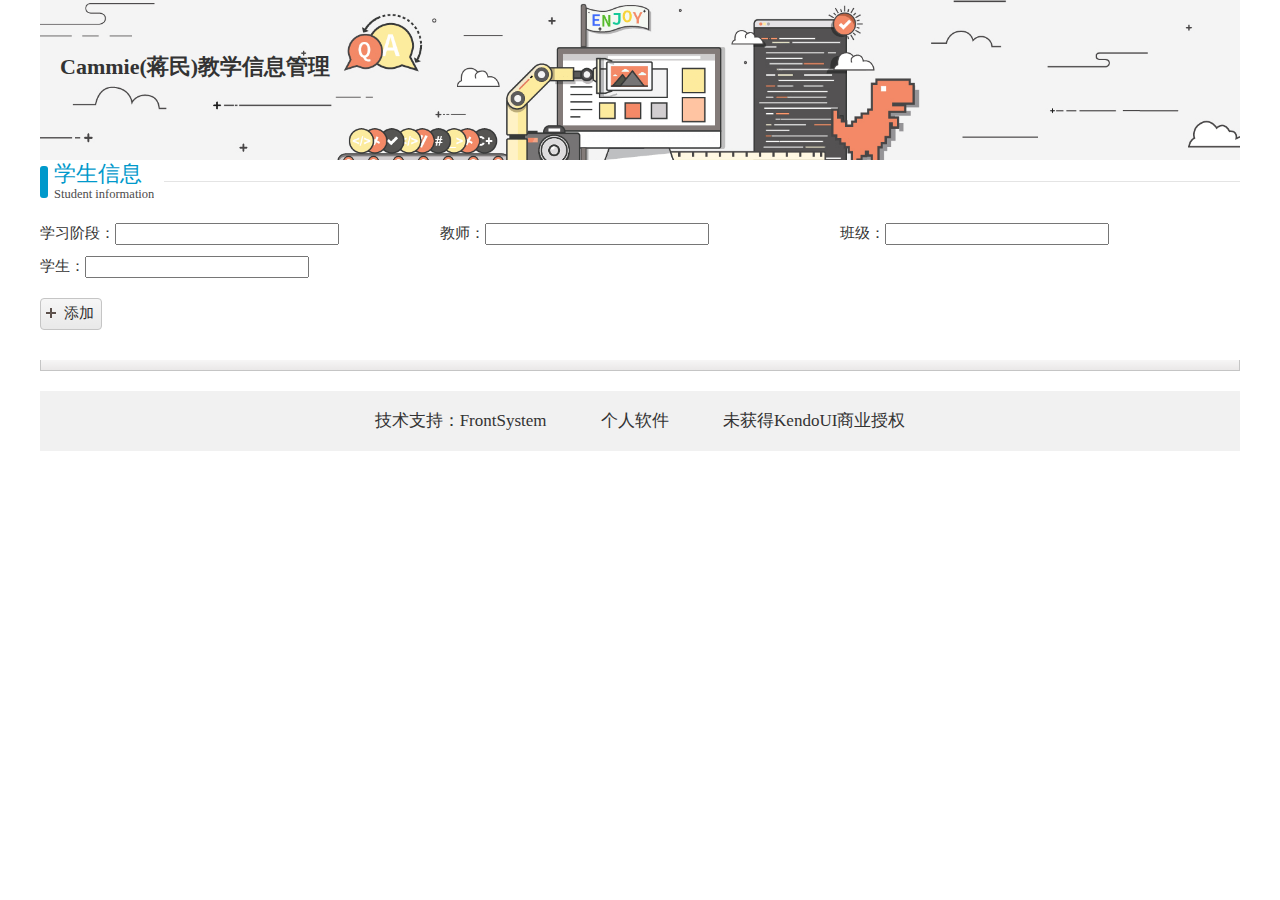
==== listView.html @ 3892c5b5 "first commit" ====
<!DOCTYPE html>
<html>
<head>
<title>教学信息管理</title>
<meta charset="utf-8">
<link href="KendoUI/styles/kendo.common.min.css" rel="stylesheet"> 
<link href="KendoUI/styles/kendo.rtl.min.css" rel="stylesheet"> 
<link href="KendoUI/styles/kendo.default.min.css" rel="stylesheet"> 
<link href="KendoUI/styles/kendo.dataviz.min.css" rel="stylesheet"> 
<link href="KendoUI/styles/kendo.dataviz.default.min.css" rel="stylesheet"> 
<link href="stylesheets/smallSystem.css" rel="stylesheet">
<script src="KendoUI/js/jquery.min.js" type="text/javascript"></script> 
<script src="KendoUI/js/jszip.min.js"></script>
<script src="KendoUI/js/kendo.all.js" type="text/javascript"></script>
<script src="KendoUI/js/messages/kendo.messages.zh-CN.js" type="text/javascript"></script>
<script src="KendoUI/js/cultures/kendo.culture.zh-CN.js" type="text/javascript"></script>
<script src="javascripts/base.js" type="text/javascript"></script>
<style>
#grid{
  font-size: 13px;
}
/*自动换行*/
.k-grid-header th.k-header > .k-link {
  overflow: visible !important;
  word-wrap:break-word !important;
  white-space:normal !important;
  word-break:break-all;
  table-layout:fixed !important;
}
/*自动换行*/
.k-grid-header th.k-header {
    vertical-align: middle !important;
    height: auto !important;
    table-layout:fixed !important;
    text-align: center !important;
    white-space: normal !important;
}
.k-edit-form-container {
     width: 100%; 
}
.popup-editor-table{
  margin:0 3%;
  width:94%;
}
.popup-editor-table tr{
  height:30px;
  line-height: 30px;
}
.popup-editor-table tr td label{
  display: inline-block;
  width:85px;
}
.k-edit-form-container {
    margin-top:-10px;
    font-size:12px;
}
.k-datepicker .k-icon.k-i-calendar {
    margin: -2px -8px 0;
}
/*.k-scheduler-layout.k-scheduler-weekview table tr td:first-child{
   width:100px;
}*/
.k-scheduler-layout>tbody>tr>td:first-child{
    width:100px !important;
}
.k-event-actions:first-child {
    float: none; 
}
.k-event, .k-task-complete {
   font-size:13px;
}
.k-event-template {
    /* padding: .3em 1.4em .3em .6em; */
    padding:0;
}
</style>

</head>
<body>
  <div class="main">
    <div id="header">
         <h5>Cammie(蒋民)教学信息管理</h5>
     </div>
     <ul id="menu"></ul>
     <div class="box-hd">
        <div class="hwrap">
          <span class="s"></span>
            <div class="hgroup">
              <h3>学生信息</h3>
              <small>Student information</small>
            </div>
        </div>
        <div class="line"></div>
    </div>
     <table class="filterBox">
         <tr>
           <td width="33%">
              <label>学习阶段：</label><input type="text" id="degree" style="width:220px;"/>
           </td>
           <td width="33%">
              <label>教师：</label><input type="text" id="teacher" style="width:220px;"/>
           </td>
           <td width="33%">
             <label>班级：</label><input type="text" id="className" style="width:220px;"/>
           </td>
         </tr>
         <tr>
           <td width="33%">
             <label>学生：</label><input type="text" id="student" style="width:220px;"/>
           </td>
         </tr>
       </table>
     <!-- <div class="split10"></div> -->
     <div class="demo-section k-content wide"> 
        <a class="k-button k-button-icontext k-add-button" href="#"><span class="k-icon k-add"></span>添加</a> 
        <div id="listView"></div> 
        <div id="pager" class="k-pager-wrap"></div> 
     </div>

     <p style="margin-bottom:20px;"></p>
     <div id="footer">
       <a href="https://frontsystem.github.io/GKD/">技术支持：FrontSystem</a>
       <a>个人软件</a>
       <a href="http://www.kendoui.io/home/buy.html">未获得KendoUI商业授权</a>
     </div>
  </div>
<script type="text/x-kendo-tmpl" id="template">
      <div class="student-view k-widget">
          <div class="edit-buttons">
              <a class="k-button k-edit-button" href="\\#"><span class="k-icon k-edit"></span></a>
              <a class="k-button k-delete-button" href="\\#"><span class="k-icon k-delete"></span></a>
          </div>
          <div class="student-left">
             <img src="images/student/default.jpg"/>
          </div>
          <dl class="student-right">
              <dt>姓名：</dt>
              <dd>#:StudentName#</dd>
              <dt>阶段：</dt>
              <dd>#:Degree#</dd>
              <dt>班级：</dt>
              <dd>#:className#</dd>
              <dt>教师：</dt>
              <dd>#:TeacherName#</dd>
          </dl>
      </div>
  </script> 
 <script type="text/x-kendo-tmpl" id="editTemplate">
      <div class="student-view k-widget">
          <div class="edit-buttons">
              <a class="k-button k-update-button" href="\\#"><span class="k-icon k-update"></span></a>
              <a class="k-button k-cancel-button" href="\\#"><span class="k-icon k-cancel"></span></a>
          </div>
          <div class="student-left">
             <img src="images/student/default.jpg"/>
          </div>
          <dl class="student-right">
              <dt>姓名：</dt>
              <dd>
                  <input type="text" class="k-textbox" data-bind="value:StudentName" name="StudentName" required="required" validationMessage="required" />
                  <span data-for="StudentName" class="k-invalid-msg"></span>
              </dd>
              <dt>阶段：</dt>
              <dd>
                  <input type="text" class="k-textbox" data-bind="value:Degree" name="Degree" required="required" validationMessage="required" />
                  <span data-for="Degree" class="k-invalid-msg"></span>
                  <!-- <input type="text" data-bind="value:Degree" data-role="numerictextbox" data-type="number" name="Degree" required="required" min="1" validationMessage="required" />
                  <span data-for="Degree" class="k-invalid-msg"></span> -->
              </dd>
              <dt>班级：</dt>
              <dd>
                  <input type="text" class="k-textbox" data-bind="value:className" name="className" required="required" validationMessage="required" />
                  <span data-for="className" class="k-invalid-msg"></span>
                  <!-- <input type="text" data-bind="value:className" data-role="numerictextbox" name="className" required="required" data-type="number" min="0" validationMessage="required" />
                  <span data-for="className" class="k-invalid-msg"></span> -->
              </dd>
              <dt>教师：</dt>
              <dd>
                  <input type="text" class="k-textbox" data-bind="value:TeacherName" name="TeacherName" required="required" validationMessage="required" />
                  <span data-for="TeacherName" class="k-invalid-msg"></span>
                <!-- <input type="checkbox" name="TeacherName" data-bind="checked:TeacherName"> -->
              </dd>
          </dl>
      </div>
  </script> 
  <script src="javascripts/listView.js" type="text/javascript"></script>
<style>
  .k-listview {
    border-width:1px 0 0;
    padding:0;
    overflow:hidden;
    min-height:298px;
  }
  .edit-buttons {
    position:absolute;
    top:0;
    left:0;
    right:0;
    text-align:right;
    padding:5px;
    background-color:rgba(0,0,0,0.1);
  }
  .k-pager-wrap {
    border-top:0;
  }
  span.k-invalid-msg {
    position:absolute;
    margin-left:6px;
  }
  .k-add-button {
    margin-bottom:2em;
  }
</style> 
</body>
</html>
---- KendoUI/styles/kendo.common.min.css ----
/** 
 * Kendo UI v2016.3.914 (http://www.telerik.com/kendo-ui)                                                                                                                                               
 * Copyright 2016 Telerik AD. All rights reserved.                                                                                                                                                      
 *                                                                                                                                                                                                      
 * Kendo UI commercial licenses may be obtained at                                                                                                                                                      
 * http://www.telerik.com/purchase/license-agreement/kendo-ui-complete                                                                                                                                  
 * If you do not own a commercial license, this file shall be governed by the trial license terms.                                                                                                      
                                                                                                                                                                                                       
                                                                                                                                                                                                       
                                                                                                                                                                                                       
                                                                                                                                                                                                       
                                                                                                                                                                                                       
                                                                                                                                                                                                       
                                                                                                                                                                                                       
                                                                                                                                                                                                       
                                                                                                                                                                                                       
                                                                                                                                                                                                       
                                                                                                                                                                                                       
                                                                                                                                                                                                       
                                                                                                                                                                                                       
                                                                                                                                                                                                       
                                                                                                                                                                                                       

*/.fake{color:red}.k-common-test-class{opacity:0}.k-reset{margin:0;padding:0;border:0;outline:0;text-decoration:none;font-size:100%;list-style:none}.k-floatwrap:after,.k-grid-toolbar:after,.k-slider-items:after{content:"";display:block;clear:both;visibility:hidden;height:0;overflow:hidden}.k-floatwrap,.k-grid-toolbar,.k-slider-items{display:inline-block}.k-floatwrap,.k-grid-toolbar,.k-slider-items{display:block}.k-autocomplete,.k-autocomplete.k-state-hover,.k-block,.k-button,.k-draghandle,.k-dropdown-wrap,.k-dropdown-wrap.k-state-hover,.k-grid-header,.k-grouping-header,.k-header,.k-link.k-state-hover,.k-numeric-wrap,.k-numeric-wrap.k-state-hover,.k-pager-wrap,.k-picker-wrap,.k-picker-wrap.k-state-hover,.k-tabstrip-items .k-item,.k-textbox,.k-textbox:hover,.k-toolbar,.k-tooltip{background-repeat:repeat;background-position:0 center}.k-link:hover{text-decoration:none}.k-state-highlight>.k-link{color:inherit}.k-button,.k-input[type=text],.k-input[type=number],.k-picker-wrap .k-input,.k-textbox,.k-textbox>input{font-size:100%;font-family:inherit;border-style:solid;border-width:1px;-webkit-appearance:none}.k-block,.k-draghandle,.k-inline-block,.k-widget{border-style:solid;border-width:1px;-webkit-appearance:none}.k-block,.k-widget{line-height:normal;outline:0}.k-list-filter ::-ms-clear,.k-widget ::-ms-clear{width:0;height:0}.k-block{padding:2px}.k-button,.k-button-bare{display:inline-block;margin:0;padding:2px 7px 2px;font-family:inherit;line-height:1.72em;text-align:center;cursor:pointer;text-decoration:none}.k-button-bare.k-state-disabled,.k-button-bare.k-state-disabled:active,.k-button-bare.k-state-disabled:hover,.k-button-bare[disabled],.k-button.k-state-disabled,.k-button.k-state-disabled:active,.k-button.k-state-disabled:hover,.k-button[disabled],.k-state-disabled .k-button,.k-state-disabled .k-button-bare,.k-state-disabled .k-button-bare:active,.k-state-disabled .k-button-bare:hover,.k-state-disabled .k-button:active,.k-state-disabled .k-button:hover{cursor:default}a.k-button,a.k-button-bare{-webkit-user-select:none;-moz-user-select:none;-ms-user-select:none;user-select:none;text-decoration:none}.k-ff input.k-button{padding-bottom:.37em;padding-top:.37em}.button.k-button-bare::-moz-focus-inner,button.k-button::-moz-focus-inner,input.k-button-bare::-moz-focus-inner,input.k-button::-moz-focus-inner{padding:0;border:0}a.k-button-expand{display:block}button.k-button-expand,input[type=submit].k-button-expand,input[type=button].k-button-expand,input[type=reset].k-button-expand{width:100%}body .k-button-icon,body .k-split-button-arrow{padding-left:.4em;padding-right:.4em}.k-button-icontext{overflow:visible}.k-toolbar .k-button-icontext{padding-right:.8em}.k-button-icontext .k-icon,.k-button-icontext .k-image,.k-button-icontext .k-sprite{margin-right:3px;margin-right:.3rem;margin-left:-3px;margin-left:-.3rem}.k-button.k-button-icontext .k-icon,.k-button.k-button-icontext .k-image{vertical-align:text-top}html body .k-button-bare{background:0 0!important;color:inherit;border-width:0;opacity:.7;-webkit-box-shadow:none;box-shadow:none}html body .k-button-bare,html body .k-button-bare.k-state-active,html body .k-button-bare.k-state-active:hover,html body .k-button-bare.k-state-hover,html body .k-button-bare:active,html body .k-button-bare:hover{color:inherit}html body .k-button-bare .k-state-focused,html body .k-button-bare:focus{background:0 0;-webkit-box-shadow:none!important;box-shadow:none!important;border-color:transparent;opacity:.8}html body .k-button-bare.k-state-active,html body .k-button-bare.k-state-hover,html body .k-button-bare:active,html body .k-button-bare:hover{opacity:1}html body .k-button-bare.k-upload-button:hover{color:inherit}.k-link{cursor:pointer;outline:0;text-decoration:none}.k-grid-header span.k-link{cursor:default}.k-state-disabled,.k-state-disabled .k-button,.k-state-disabled .k-draghandle,.k-state-disabled .k-icon,.k-state-disabled .k-link,.k-state-disabled .k-upload-button input{cursor:default!important;outline:0}@media print{.k-state-disabled,.k-state-disabled .k-input{opacity:1!important}}.k-state-error{border-style:ridge}.k-state-empty{font-style:italic}.k-icon,.k-sprite,.k-tool-icon{display:inline-block;width:16px;height:16px;overflow:hidden;background-repeat:no-repeat;font-size:0;line-height:0;text-align:center;-ms-high-contrast-adjust:none}.k-button-bare .k-font-icon{overflow:visible}.k-icon.k-i-none{background-image:none!important}.k-ie8 .k-icon,.k-ie8 .k-sprite,.k-ie8 .k-tool-icon{vertical-align:middle}:root *>.k-icon,:root *>.k-sprite,:root *>.k-tool-icon{vertical-align:middle}.k-icon,.k-sprite{background-color:transparent}.k-numerictextbox .k-select .k-link span.k-i-arrow-n{background-position:0 -3px}.k-numerictextbox .k-select .k-link span.k-i-arrow-s{background-position:0 -35px}.k-state-selected .k-i-arrow-n{background-position:-16px 0}.k-button:active .k-state-selected .k-i-arrow-n,.k-button:not(.k-state-disabled):hover .k-state-selected .k-i-arrow-n,.k-link:not(.k-state-disabled):hover>.k-state-selected .k-i-arrow-n,.k-state-hover>*>.k-state-selected .k-i-arrow-n,.k-state-hover>.k-state-selected .k-i-arrow-n,.k-textbox:hover .k-state-selected .k-i-arrow-n{background-position:-32px 0}.k-numerictextbox .k-link.k-state-selected span.k-i-arrow-n,.k-numerictextbox .k-state-hover .k-link span.k-i-arrow-n{background-position:-16px -3px}.k-state-selected .k-i-arrow-s{background-position:-16px -32px}.k-button:active .k-state-selected .k-i-arrow-s,.k-button:not(.k-state-disabled):hover .k-state-selected .k-i-arrow-s,.k-link:not(.k-state-disabled):hover>.k-state-selected .k-i-arrow-s,.k-state-hover>*>.k-state-selected .k-i-arrow-s,.k-state-hover>.k-state-selected .k-i-arrow-s,.k-textbox:hover .k-state-selected .k-i-arrow-s{background-position:-32px -32px}.k-numerictextbox .k-link.k-state-selected span.k-i-arrow-s,.k-numerictextbox .k-state-hover .k-link span.k-i-arrow-s{background-position:-16px -35px}.k-grid-header th>.k-link:hover span.k-i-arrow-n{background-position:0 0}.k-grid-header th>.k-link:hover span.k-i-arrow-s{background-position:0 -32px}.k-group-indicator .k-link:hover span.k-i-sarrow-n,.k-group-indicator .k-link:hover span.k-si-arrow-n{background-position:0 -129px}.k-group-indicator .k-link:hover span.k-i-sarrow-s,.k-group-indicator .k-link:hover span.k-si-arrow-s{background-position:0 -159px}.k-group-indicator .k-button:hover span.k-group-delete,.k-group-indicator .k-button:hover span.k-i-group-delete{background-position:-32px -16px}.k-scheduler .k-scheduler-toolbar .k-nav-current .k-link .k-i-calendar{background-position:-32px -176px}.k-i-arrow-n{background-position:0 0}.k-button:active .k-i-arrow-n,.k-button:not(.k-state-disabled):hover .k-i-arrow-n,.k-link:not(.k-state-disabled):hover>.k-i-arrow-n,.k-state-hover>*>.k-i-arrow-n,.k-state-hover>.k-i-arrow-n,.k-textbox:hover .k-i-arrow-n{background-position:-16px 0}.k-i-arrow-e{background-position:0 -16px}.k-button:active .k-i-arrow-e,.k-button:not(.k-state-disabled):hover .k-i-arrow-e,.k-link:not(.k-state-disabled):hover>.k-i-arrow-e,.k-state-hover>*>.k-i-arrow-e,.k-state-hover>.k-i-arrow-e,.k-textbox:hover .k-i-arrow-e{background-position:-16px -16px}.k-rtl .k-i-arrow-w{background-position:0 -16px}.k-rtl .k-button:active .k-i-arrow-w,.k-rtl .k-button:not(.k-state-disabled):hover .k-i-arrow-w,.k-rtl .k-link:not(.k-state-disabled):hover>.k-i-arrow-w,.k-rtl .k-state-hover>*>.k-i-arrow-w,.k-rtl .k-state-hover>.k-i-arrow-w,.k-rtl .k-textbox:hover .k-i-arrow-w{background-position:-16px -16px}.k-i-arrow-s{background-position:0 -32px}.k-button:active .k-i-arrow-s,.k-button:not(.k-state-disabled):hover .k-i-arrow-s,.k-link:not(.k-state-disabled):hover>.k-i-arrow-s,.k-state-hover>*>.k-i-arrow-s,.k-state-hover>.k-i-arrow-s,.k-textbox:hover .k-i-arrow-s{background-position:-16px -32px}.k-i-arrow-w{background-position:0 -48px}.k-button:active .k-i-arrow-w,.k-button:not(.k-state-disabled):hover .k-i-arrow-w,.k-link:not(.k-state-disabled):hover>.k-i-arrow-w,.k-state-hover>*>.k-i-arrow-w,.k-state-hover>.k-i-arrow-w,.k-textbox:hover .k-i-arrow-w{background-position:-16px -48px}.k-rtl .k-i-arrow-e{background-position:0 -48px}.k-rtl .k-button:active .k-i-arrow-e,.k-rtl .k-button:not(.k-state-disabled):hover .k-i-arrow-e,.k-rtl .k-link:not(.k-state-disabled):hover>.k-i-arrow-e,.k-rtl .k-state-hover>*>.k-i-arrow-e,.k-rtl .k-state-hover>.k-i-arrow-e,.k-rtl .k-textbox:hover .k-i-arrow-e{background-position:-16px -48px}.k-i-seek-n{background-position:0 -64px}.k-button:active .k-i-seek-n,.k-button:not(.k-state-disabled):hover .k-i-seek-n,.k-link:not(.k-state-disabled):hover>.k-i-seek-n,.k-state-hover>*>.k-i-seek-n,.k-state-hover>.k-i-seek-n,.k-textbox:hover .k-i-seek-n{background-position:-16px -64px}.k-i-seek-e{background-position:0 -80px}.k-button:active .k-i-seek-e,.k-button:not(.k-state-disabled):hover .k-i-seek-e,.k-link:not(.k-state-disabled):hover>.k-i-seek-e,.k-state-hover>*>.k-i-seek-e,.k-state-hover>.k-i-seek-e,.k-textbox:hover .k-i-seek-e{background-position:-16px -80px}.k-rtl .k-i-seek-w{background-position:0 -80px}.k-rtl .k-button:active .k-i-seek-w,.k-rtl .k-button:not(.k-state-disabled):hover .k-i-seek-w,.k-rtl .k-link:not(.k-state-disabled):hover>.k-i-seek-w,.k-rtl .k-state-hover>*>.k-i-seek-w,.k-rtl .k-state-hover>.k-i-seek-w,.k-rtl .k-textbox:hover .k-i-seek-w{background-position:-16px -80px}.k-i-seek-s{background-position:0 -96px}.k-button:active .k-i-seek-s,.k-button:not(.k-state-disabled):hover .k-i-seek-s,.k-link:not(.k-state-disabled):hover>.k-i-seek-s,.k-state-hover>*>.k-i-seek-s,.k-state-hover>.k-i-seek-s,.k-textbox:hover .k-i-seek-s{background-position:-16px -96px}.k-i-seek-w{background-position:0 -112px}.k-button:active .k-i-seek-w,.k-button:not(.k-state-disabled):hover .k-i-seek-w,.k-link:not(.k-state-disabled):hover>.k-i-seek-w,.k-state-hover>*>.k-i-seek-w,.k-state-hover>.k-i-seek-w,.k-textbox:hover .k-i-seek-w{background-position:-16px -112px}.k-rtl .k-i-seek-e{background-position:0 -112px}.k-rtl .k-button:active .k-i-seek-e,.k-rtl .k-button:not(.k-state-disabled):hover .k-i-seek-e,.k-rtl .k-link:not(.k-state-disabled):hover>.k-i-seek-e,.k-rtl .k-state-hover>*>.k-i-seek-e,.k-rtl .k-state-hover>.k-i-seek-e,.k-rtl .k-textbox:hover .k-i-seek-e{background-position:-16px -112px}.k-i-sarrow-n,.k-si-arrow-n{background-position:0 -129px}.k-button:active .k-i-sarrow-n,.k-button:active .k-si-arrow-n,.k-button:not(.k-state-disabled):hover .k-i-sarrow-n,.k-button:not(.k-state-disabled):hover .k-si-arrow-n,.k-link:not(.k-state-disabled):hover>.k-i-sarrow-n,.k-link:not(.k-state-disabled):hover>.k-si-arrow-n,.k-state-hover>*>.k-i-sarrow-n,.k-state-hover>*>.k-si-arrow-n,.k-state-hover>.k-i-sarrow-n,.k-state-hover>.k-si-arrow-n,.k-textbox:hover .k-i-sarrow-n,.k-textbox:hover .k-si-arrow-n{background-position:-16px -129px}.k-i-sarrow-e,.k-si-arrow-e{background-position:0 -144px}.k-button:active .k-i-sarrow-e,.k-button:active .k-si-arrow-e,.k-button:not(.k-state-disabled):hover .k-i-sarrow-e,.k-button:not(.k-state-disabled):hover .k-si-arrow-e,.k-link:not(.k-state-disabled):hover>.k-i-sarrow-e,.k-link:not(.k-state-disabled):hover>.k-si-arrow-e,.k-state-hover>*>.k-i-sarrow-e,.k-state-hover>*>.k-si-arrow-e,.k-state-hover>.k-i-sarrow-e,.k-state-hover>.k-si-arrow-e,.k-textbox:hover .k-i-sarrow-e,.k-textbox:hover .k-si-arrow-e{background-position:-16px -144px}.k-i-sarrow-s,.k-si-arrow-s{background-position:0 -159px}.k-button:active .k-i-sarrow-s,.k-button:active .k-si-arrow-s,.k-button:not(.k-state-disabled):hover .k-i-sarrow-s,.k-button:not(.k-state-disabled):hover .k-si-arrow-s,.k-link:not(.k-state-disabled):hover>.k-i-sarrow-s,.k-link:not(.k-state-disabled):hover>.k-si-arrow-s,.k-state-hover>*>.k-i-sarrow-s,.k-state-hover>*>.k-si-arrow-s,.k-state-hover>.k-i-sarrow-s,.k-state-hover>.k-si-arrow-s,.k-textbox:hover .k-i-sarrow-s,.k-textbox:hover .k-si-arrow-s{background-position:-16px -159px}.k-i-sarrow-w,.k-si-arrow-w{background-position:0 -176px}.k-button:active .k-i-sarrow-w,.k-button:active .k-si-arrow-w,.k-button:not(.k-state-disabled):hover .k-i-sarrow-w,.k-button:not(.k-state-disabled):hover .k-si-arrow-w,.k-link:not(.k-state-disabled):hover>.k-i-sarrow-w,.k-link:not(.k-state-disabled):hover>.k-si-arrow-w,.k-state-hover>*>.k-i-sarrow-w,.k-state-hover>*>.k-si-arrow-w,.k-state-hover>.k-i-sarrow-w,.k-state-hover>.k-si-arrow-w,.k-textbox:hover .k-i-sarrow-w,.k-textbox:hover .k-si-arrow-w{background-position:-16px -176px}.k-i-arrowhead-n{background-position:0 -256px}.k-button:active .k-i-arrowhead-n,.k-button:not(.k-state-disabled):hover .k-i-arrowhead-n,.k-link:not(.k-state-disabled):hover>.k-i-arrowhead-n,.k-state-hover>*>.k-i-arrowhead-n,.k-state-hover>.k-i-arrowhead-n,.k-textbox:hover .k-i-arrowhead-n{background-position:-16px -256px}.k-i-arrowhead-e{background-position:0 -272px}.k-button:active .k-i-arrowhead-e,.k-button:not(.k-state-disabled):hover .k-i-arrowhead-e,.k-link:not(.k-state-disabled):hover>.k-i-arrowhead-e,.k-state-hover>*>.k-i-arrowhead-e,.k-state-hover>.k-i-arrowhead-e,.k-textbox:hover .k-i-arrowhead-e{background-position:-16px -272px}.k-i-arrowhead-s{background-position:0 -288px}.k-button:active .k-i-arrowhead-s,.k-button:not(.k-state-disabled):hover .k-i-arrowhead-s,.k-link:not(.k-state-disabled):hover>.k-i-arrowhead-s,.k-state-hover>*>.k-i-arrowhead-s,.k-state-hover>.k-i-arrowhead-s,.k-textbox:hover .k-i-arrowhead-s{background-position:-16px -288px}.k-i-arrowhead-w{background-position:0 -304px}.k-button:active .k-i-arrowhead-w,.k-button:not(.k-state-disabled):hover .k-i-arrowhead-w,.k-link:not(.k-state-disabled):hover>.k-i-arrowhead-w,.k-state-hover>*>.k-i-arrowhead-w,.k-state-hover>.k-i-arrowhead-w,.k-textbox:hover .k-i-arrowhead-w{background-position:-16px -304px}.k-i-expand,.k-i-plus,.k-i-plus-disabled,.k-plus,.k-plus-disabled{background-position:0 -192px}.k-button:active .k-i-expand,.k-button:active .k-i-plus,.k-button:active .k-i-plus-disabled,.k-button:active .k-plus,.k-button:active .k-plus-disabled,.k-button:not(.k-state-disabled):hover .k-i-expand,.k-button:not(.k-state-disabled):hover .k-i-plus,.k-button:not(.k-state-disabled):hover .k-i-plus-disabled,.k-button:not(.k-state-disabled):hover .k-plus,.k-button:not(.k-state-disabled):hover .k-plus-disabled,.k-link:not(.k-state-disabled):hover>.k-i-expand,.k-link:not(.k-state-disabled):hover>.k-i-plus,.k-link:not(.k-state-disabled):hover>.k-i-plus-disabled,.k-link:not(.k-state-disabled):hover>.k-plus,.k-link:not(.k-state-disabled):hover>.k-plus-disabled,.k-state-hover>*>.k-i-expand,.k-state-hover>*>.k-i-plus,.k-state-hover>*>.k-i-plus-disabled,.k-state-hover>*>.k-plus,.k-state-hover>*>.k-plus-disabled,.k-state-hover>.k-i-expand,.k-state-hover>.k-i-plus,.k-state-hover>.k-i-plus-disabled,.k-state-hover>.k-plus,.k-state-hover>.k-plus-disabled,.k-textbox:hover .k-i-expand,.k-textbox:hover .k-i-plus,.k-textbox:hover .k-i-plus-disabled,.k-textbox:hover .k-plus,.k-textbox:hover .k-plus-disabled{background-position:-16px -192px}.k-i-expand-w,.k-rtl .k-i-expand,.k-rtl .k-i-plus,.k-rtl .k-i-plus-disabled,.k-rtl .k-plus,.k-rtl .k-plus-disabled{background-position:0 -208px}.k-button:active .k-i-expand-w,.k-button:active .k-rtl .k-i-expand,.k-button:active .k-rtl .k-i-plus,.k-button:active .k-rtl .k-i-plus-disabled,.k-button:active .k-rtl .k-plus,.k-button:active .k-rtl .k-plus-disabled,.k-button:not(.k-state-disabled):hover .k-i-expand-w,.k-button:not(.k-state-disabled):hover .k-rtl .k-i-expand,.k-button:not(.k-state-disabled):hover .k-rtl .k-i-plus,.k-button:not(.k-state-disabled):hover .k-rtl .k-i-plus-disabled,.k-button:not(.k-state-disabled):hover .k-rtl .k-plus,.k-button:not(.k-state-disabled):hover .k-rtl .k-plus-disabled,.k-link:not(.k-state-disabled):hover>.k-i-expand-w,.k-link:not(.k-state-disabled):hover>.k-rtl .k-i-expand,.k-link:not(.k-state-disabled):hover>.k-rtl .k-i-plus,.k-link:not(.k-state-disabled):hover>.k-rtl .k-i-plus-disabled,.k-link:not(.k-state-disabled):hover>.k-rtl .k-plus,.k-link:not(.k-state-disabled):hover>.k-rtl .k-plus-disabled,.k-state-hover>*>.k-i-expand-w,.k-state-hover>*>.k-rtl .k-i-expand,.k-state-hover>*>.k-rtl .k-i-plus,.k-state-hover>*>.k-rtl .k-i-plus-disabled,.k-state-hover>*>.k-rtl .k-plus,.k-state-hover>*>.k-rtl .k-plus-disabled,.k-state-hover>.k-i-expand-w,.k-state-hover>.k-rtl .k-i-expand,.k-state-hover>.k-rtl .k-i-plus,.k-state-hover>.k-rtl .k-i-plus-disabled,.k-state-hover>.k-rtl .k-plus,.k-state-hover>.k-rtl .k-plus-disabled,.k-textbox:hover .k-i-expand-w,.k-textbox:hover .k-rtl .k-i-expand,.k-textbox:hover .k-rtl .k-i-plus,.k-textbox:hover .k-rtl .k-i-plus-disabled,.k-textbox:hover .k-rtl .k-plus,.k-textbox:hover .k-rtl .k-plus-disabled{background-position:-16px -208px}.k-i-collapse,.k-i-minus,.k-i-minus-disabled,.k-minus,.k-minus-disabled{background-position:0 -224px}.k-button:active .k-i-collapse,.k-button:active .k-i-minus,.k-button:active .k-i-minus-disabled,.k-button:active .k-minus,.k-button:active .k-minus-disabled,.k-button:not(.k-state-disabled):hover .k-i-collapse,.k-button:not(.k-state-disabled):hover .k-i-minus,.k-button:not(.k-state-disabled):hover .k-i-minus-disabled,.k-button:not(.k-state-disabled):hover .k-minus,.k-button:not(.k-state-disabled):hover .k-minus-disabled,.k-link:not(.k-state-disabled):hover>.k-i-collapse,.k-link:not(.k-state-disabled):hover>.k-i-minus,.k-link:not(.k-state-disabled):hover>.k-i-minus-disabled,.k-link:not(.k-state-disabled):hover>.k-minus,.k-link:not(.k-state-disabled):hover>.k-minus-disabled,.k-state-hover>*>.k-i-collapse,.k-state-hover>*>.k-i-minus,.k-state-hover>*>.k-i-minus-disabled,.k-state-hover>*>.k-minus,.k-state-hover>*>.k-minus-disabled,.k-state-hover>.k-i-collapse,.k-state-hover>.k-i-minus,.k-state-hover>.k-i-minus-disabled,.k-state-hover>.k-minus,.k-state-hover>.k-minus-disabled,.k-textbox:hover .k-i-collapse,.k-textbox:hover .k-i-minus,.k-textbox:hover .k-i-minus-disabled,.k-textbox:hover .k-minus,.k-textbox:hover .k-minus-disabled{background-position:-16px -224px}.k-i-collapse-w,.k-rtl .k-i-collapse,.k-rtl .k-i-minus,.k-rtl .k-i-minus-disabled,.k-rtl .k-minus,.k-rtl .k-minus-disabled{background-position:0 -240px}.k-button:active .k-i-collapse-w,.k-button:active .k-rtl .k-i-collapse,.k-button:active .k-rtl .k-i-minus,.k-button:active .k-rtl .k-i-minus-disabled,.k-button:active .k-rtl .k-minus,.k-button:active .k-rtl .k-minus-disabled,.k-button:not(.k-state-disabled):hover .k-i-collapse-w,.k-button:not(.k-state-disabled):hover .k-rtl .k-i-collapse,.k-button:not(.k-state-disabled):hover .k-rtl .k-i-minus,.k-button:not(.k-state-disabled):hover .k-rtl .k-i-minus-disabled,.k-button:not(.k-state-disabled):hover .k-rtl .k-minus,.k-button:not(.k-state-disabled):hover .k-rtl .k-minus-disabled,.k-link:not(.k-state-disabled):hover>.k-i-collapse-w,.k-link:not(.k-state-disabled):hover>.k-rtl .k-i-collapse,.k-link:not(.k-state-disabled):hover>.k-rtl .k-i-minus,.k-link:not(.k-state-disabled):hover>.k-rtl .k-i-minus-disabled,.k-link:not(.k-state-disabled):hover>.k-rtl .k-minus,.k-link:not(.k-state-disabled):hover>.k-rtl .k-minus-disabled,.k-state-hover>*>.k-i-collapse-w,.k-state-hover>*>.k-rtl .k-i-collapse,.k-state-hover>*>.k-rtl .k-i-minus,.k-state-hover>*>.k-rtl .k-i-minus-disabled,.k-state-hover>*>.k-rtl .k-minus,.k-state-hover>*>.k-rtl .k-minus-disabled,.k-state-hover>.k-i-collapse-w,.k-state-hover>.k-rtl .k-i-collapse,.k-state-hover>.k-rtl .k-i-minus,.k-state-hover>.k-rtl .k-i-minus-disabled,.k-state-hover>.k-rtl .k-minus,.k-state-hover>.k-rtl .k-minus-disabled,.k-textbox:hover .k-i-collapse-w,.k-textbox:hover .k-rtl .k-i-collapse,.k-textbox:hover .k-rtl .k-i-minus,.k-textbox:hover .k-rtl .k-i-minus-disabled,.k-textbox:hover .k-rtl .k-minus,.k-textbox:hover .k-rtl .k-minus-disabled{background-position:-16px -240px}.k-edit,.k-i-edit,.k-i-pencil{background-position:-32px 0}.k-button:active .k-edit,.k-button:active .k-i-edit,.k-button:active .k-i-pencil,.k-button:not(.k-state-disabled):hover .k-edit,.k-button:not(.k-state-disabled):hover .k-i-edit,.k-button:not(.k-state-disabled):hover .k-i-pencil,.k-link:not(.k-state-disabled):hover>.k-edit,.k-link:not(.k-state-disabled):hover>.k-i-edit,.k-link:not(.k-state-disabled):hover>.k-i-pencil,.k-state-hover>*>.k-edit,.k-state-hover>*>.k-i-edit,.k-state-hover>*>.k-i-pencil,.k-state-hover>.k-edit,.k-state-hover>.k-i-edit,.k-state-hover>.k-i-pencil,.k-textbox:hover .k-edit,.k-textbox:hover .k-i-edit,.k-textbox:hover .k-i-pencil{background-position:-48px 0}.k-delete,.k-group-delete,.k-i-close,.k-i-delete,.k-i-group-delete{background-position:-32px -16px}.k-button:active .k-delete,.k-button:active .k-group-delete,.k-button:active .k-i-close,.k-button:active .k-i-delete,.k-button:active .k-i-group-delete,.k-button:not(.k-state-disabled):hover .k-delete,.k-button:not(.k-state-disabled):hover .k-group-delete,.k-button:not(.k-state-disabled):hover .k-i-close,.k-button:not(.k-state-disabled):hover .k-i-delete,.k-button:not(.k-state-disabled):hover .k-i-group-delete,.k-link:not(.k-state-disabled):hover>.k-delete,.k-link:not(.k-state-disabled):hover>.k-group-delete,.k-link:not(.k-state-disabled):hover>.k-i-close,.k-link:not(.k-state-disabled):hover>.k-i-delete,.k-link:not(.k-state-disabled):hover>.k-i-group-delete,.k-state-hover>*>.k-delete,.k-state-hover>*>.k-group-delete,.k-state-hover>*>.k-i-close,.k-state-hover>*>.k-i-delete,.k-state-hover>*>.k-i-group-delete,.k-state-hover>.k-delete,.k-state-hover>.k-group-delete,.k-state-hover>.k-i-close,.k-state-hover>.k-i-delete,.k-state-hover>.k-i-group-delete,.k-textbox:hover .k-delete,.k-textbox:hover .k-group-delete,.k-textbox:hover .k-i-close,.k-textbox:hover .k-i-delete,.k-textbox:hover .k-i-group-delete{background-position:-48px -16px}.k-si-close{background-position:-160px -80px}.k-button:active .k-si-close,.k-button:not(.k-state-disabled):hover .k-si-close,.k-link:not(.k-state-disabled):hover>.k-si-close,.k-state-hover>*>.k-si-close,.k-state-hover>.k-si-close,.k-textbox:hover .k-si-close{background-position:-176px -80px}.k-multiselect .k-delete,.k-multiselect .k-i-delete{background-position:-160px -80px}.k-multiselect .k-state-hover .k-delete,.k-multiselect .k-state-hover .k-i-delete{background-position:-176px -80px}.k-i-insert,.k-i-tick,.k-i-update,.k-insert,.k-update{background-position:-32px -32px}.k-button:active .k-i-insert,.k-button:active .k-i-tick,.k-button:active .k-i-update,.k-button:active .k-insert,.k-button:active .k-update,.k-button:not(.k-state-disabled):hover .k-i-insert,.k-button:not(.k-state-disabled):hover .k-i-tick,.k-button:not(.k-state-disabled):hover .k-i-update,.k-button:not(.k-state-disabled):hover .k-insert,.k-button:not(.k-state-disabled):hover .k-update,.k-link:not(.k-state-disabled):hover>.k-i-insert,.k-link:not(.k-state-disabled):hover>.k-i-tick,.k-link:not(.k-state-disabled):hover>.k-i-update,.k-link:not(.k-state-disabled):hover>.k-insert,.k-link:not(.k-state-disabled):hover>.k-update,.k-state-hover>*>.k-i-insert,.k-state-hover>*>.k-i-tick,.k-state-hover>*>.k-i-update,.k-state-hover>*>.k-insert,.k-state-hover>*>.k-update,.k-state-hover>.k-i-insert,.k-state-hover>.k-i-tick,.k-state-hover>.k-i-update,.k-state-hover>.k-insert,.k-state-hover>.k-update,.k-textbox:hover .k-i-insert,.k-textbox:hover .k-i-tick,.k-textbox:hover .k-i-update,.k-textbox:hover .k-insert,.k-textbox:hover .k-update{background-position:-48px -32px}.k-check:checked,.k-mobile-list .k-edit-field [type=checkbox],.k-mobile-list .k-edit-field [type=radio]{background-position:-32px -32px}.k-button:active .k-check:checked,.k-button:active .k-mobile-list .k-edit-field [type=checkbox],.k-button:active .k-mobile-list .k-edit-field [type=radio],.k-button:not(.k-state-disabled):hover .k-check:checked,.k-button:not(.k-state-disabled):hover .k-mobile-list .k-edit-field [type=checkbox],.k-button:not(.k-state-disabled):hover .k-mobile-list .k-edit-field [type=radio],.k-link:not(.k-state-disabled):hover>.k-check:checked,.k-link:not(.k-state-disabled):hover>.k-mobile-list .k-edit-field [type=checkbox],.k-link:not(.k-state-disabled):hover>.k-mobile-list .k-edit-field [type=radio],.k-state-hover>*>.k-check:checked,.k-state-hover>*>.k-mobile-list .k-edit-field [type=checkbox],.k-state-hover>*>.k-mobile-list .k-edit-field [type=radio],.k-state-hover>.k-check:checked,.k-state-hover>.k-mobile-list .k-edit-field [type=checkbox],.k-state-hover>.k-mobile-list .k-edit-field [type=radio],.k-textbox:hover .k-check:checked,.k-textbox:hover .k-mobile-list .k-edit-field [type=checkbox],.k-textbox:hover .k-mobile-list .k-edit-field [type=radio]{background-position:-48px -32px}.k-cancel,.k-denied,.k-i-cancel,.k-i-denied{background-position:-32px -48px}.k-button:active .k-cancel,.k-button:active .k-denied,.k-button:active .k-i-cancel,.k-button:active .k-i-denied,.k-button:not(.k-state-disabled):hover .k-cancel,.k-button:not(.k-state-disabled):hover .k-denied,.k-button:not(.k-state-disabled):hover .k-i-cancel,.k-button:not(.k-state-disabled):hover .k-i-denied,.k-link:not(.k-state-disabled):hover>.k-cancel,.k-link:not(.k-state-disabled):hover>.k-denied,.k-link:not(.k-state-disabled):hover>.k-i-cancel,.k-link:not(.k-state-disabled):hover>.k-i-denied,.k-state-hover>*>.k-cancel,.k-state-hover>*>.k-denied,.k-state-hover>*>.k-i-cancel,.k-state-hover>*>.k-i-denied,.k-state-hover>.k-cancel,.k-state-hover>.k-denied,.k-state-hover>.k-i-cancel,.k-state-hover>.k-i-denied,.k-textbox:hover .k-cancel,.k-textbox:hover .k-denied,.k-textbox:hover .k-i-cancel,.k-textbox:hover .k-i-denied{background-position:-48px -48px}.k-add,.k-i-add,.k-i-plus{background-position:-32px -64px}.k-button:active .k-add,.k-button:active .k-i-add,.k-button:active .k-i-plus,.k-button:not(.k-state-disabled):hover .k-add,.k-button:not(.k-state-disabled):hover .k-i-add,.k-button:not(.k-state-disabled):hover .k-i-plus,.k-link:not(.k-state-disabled):hover>.k-add,.k-link:not(.k-state-disabled):hover>.k-i-add,.k-link:not(.k-state-disabled):hover>.k-i-plus,.k-state-hover>*>.k-add,.k-state-hover>*>.k-i-add,.k-state-hover>*>.k-i-plus,.k-state-hover>.k-add,.k-state-hover>.k-i-add,.k-state-hover>.k-i-plus,.k-textbox:hover .k-add,.k-textbox:hover .k-i-add,.k-textbox:hover .k-i-plus{background-position:-48px -64px}.k-filter,.k-i-filter,.k-i-funnel{background-position:-32px -80px}.k-button:active .k-filter,.k-button:active .k-i-filter,.k-button:active .k-i-funnel,.k-button:not(.k-state-disabled):hover .k-filter,.k-button:not(.k-state-disabled):hover .k-i-filter,.k-button:not(.k-state-disabled):hover .k-i-funnel,.k-link:not(.k-state-disabled):hover>.k-filter,.k-link:not(.k-state-disabled):hover>.k-i-filter,.k-link:not(.k-state-disabled):hover>.k-i-funnel,.k-state-hover>*>.k-filter,.k-state-hover>*>.k-i-filter,.k-state-hover>*>.k-i-funnel,.k-state-hover>.k-filter,.k-state-hover>.k-i-filter,.k-state-hover>.k-i-funnel,.k-textbox:hover .k-filter,.k-textbox:hover .k-i-filter,.k-textbox:hover .k-i-funnel{background-position:-48px -80px}.k-clear-filter,.k-i-clear-filter,.k-i-funnel-clear{background-position:-32px -96px}.k-button:active .k-clear-filter,.k-button:active .k-i-clear-filter,.k-button:active .k-i-funnel-clear,.k-button:not(.k-state-disabled):hover .k-clear-filter,.k-button:not(.k-state-disabled):hover .k-i-clear-filter,.k-button:not(.k-state-disabled):hover .k-i-funnel-clear,.k-link:not(.k-state-disabled):hover>.k-clear-filter,.k-link:not(.k-state-disabled):hover>.k-i-clear-filter,.k-link:not(.k-state-disabled):hover>.k-i-funnel-clear,.k-state-hover>*>.k-clear-filter,.k-state-hover>*>.k-i-clear-filter,.k-state-hover>*>.k-i-funnel-clear,.k-state-hover>.k-clear-filter,.k-state-hover>.k-i-clear-filter,.k-state-hover>.k-i-funnel-clear,.k-textbox:hover .k-clear-filter,.k-textbox:hover .k-i-clear-filter,.k-textbox:hover .k-i-funnel-clear{background-position:-48px -96px}.k-i-lock{background-position:-64px 0}.k-button:active .k-i-lock,.k-button:not(.k-state-disabled):hover .k-i-lock,.k-link:not(.k-state-disabled):hover>.k-i-lock,.k-state-hover>*>.k-i-lock,.k-state-hover>.k-i-lock,.k-textbox:hover .k-i-lock{background-position:-80px 0}.k-i-unlock{background-position:-64px -16px}.k-button:active .k-i-unlock,.k-button:not(.k-state-disabled):hover .k-i-unlock,.k-link:not(.k-state-disabled):hover>.k-i-unlock,.k-state-hover>*>.k-i-unlock,.k-state-hover>.k-i-unlock,.k-textbox:hover .k-i-unlock{background-position:-80px -16px}.k-i-refresh{background-position:-32px -112px}.k-button:active .k-i-refresh,.k-button:not(.k-state-disabled):hover .k-i-refresh,.k-link:not(.k-state-disabled):hover>.k-i-refresh,.k-state-hover>*>.k-i-refresh,.k-state-hover>.k-i-refresh,.k-textbox:hover .k-i-refresh{background-position:-48px -112px}.k-i-exception{background-position:-160px -304px}.k-button:active .k-i-exception,.k-button:not(.k-state-disabled):hover .k-i-exception,.k-link:not(.k-state-disabled):hover>.k-i-exception,.k-state-hover>*>.k-i-exception,.k-state-hover>.k-i-exception,.k-textbox:hover .k-i-exception{background-position:-176px -304px}.k-i-restore{background-position:-32px -128px}.k-button:active .k-i-restore,.k-button:not(.k-state-disabled):hover .k-i-restore,.k-link:not(.k-state-disabled):hover>.k-i-restore,.k-state-hover>*>.k-i-restore,.k-state-hover>.k-i-restore,.k-textbox:hover .k-i-restore{background-position:-48px -128px}.k-i-maximize{background-position:-32px -144px}.k-button:active .k-i-maximize,.k-button:not(.k-state-disabled):hover .k-i-maximize,.k-link:not(.k-state-disabled):hover>.k-i-maximize,.k-state-hover>*>.k-i-maximize,.k-state-hover>.k-i-maximize,.k-textbox:hover .k-i-maximize{background-position:-48px -144px}.k-i-minimize{background-position:-64px -288px}.k-button:active .k-i-minimize,.k-button:not(.k-state-disabled):hover .k-i-minimize,.k-link:not(.k-state-disabled):hover>.k-i-minimize,.k-state-hover>*>.k-i-minimize,.k-state-hover>.k-i-minimize,.k-textbox:hover .k-i-minimize{background-position:-80px -288px}.k-i-pin{background-position:-160px -256px}.k-button:active .k-i-pin,.k-button:not(.k-state-disabled):hover .k-i-pin,.k-link:not(.k-state-disabled):hover>.k-i-pin,.k-state-hover>*>.k-i-pin,.k-state-hover>.k-i-pin,.k-textbox:hover .k-i-pin{background-position:-176px -256px}.k-i-unpin{background-position:-160px -272px}.k-button:active .k-i-unpin,.k-button:not(.k-state-disabled):hover .k-i-unpin,.k-link:not(.k-state-disabled):hover>.k-i-unpin,.k-state-hover>*>.k-i-unpin,.k-state-hover>.k-i-unpin,.k-textbox:hover .k-i-unpin{background-position:-176px -272px}.k-i-resize-se,.k-resize-se{background-position:-32px -160px}.k-button:active .k-i-resize-se,.k-button:active .k-resize-se,.k-button:not(.k-state-disabled):hover .k-i-resize-se,.k-button:not(.k-state-disabled):hover .k-resize-se,.k-link:not(.k-state-disabled):hover>.k-i-resize-se,.k-link:not(.k-state-disabled):hover>.k-resize-se,.k-state-hover>*>.k-i-resize-se,.k-state-hover>*>.k-resize-se,.k-state-hover>.k-i-resize-se,.k-state-hover>.k-resize-se,.k-textbox:hover .k-i-resize-se,.k-textbox:hover .k-resize-se{background-position:-48px -160px}.k-i-calendar{background-position:-32px -176px}.k-button:active .k-i-calendar,.k-button:not(.k-state-disabled):hover .k-i-calendar,.k-link:not(.k-state-disabled):hover>.k-i-calendar,.k-state-hover>*>.k-i-calendar,.k-state-hover>.k-i-calendar,.k-textbox:hover .k-i-calendar{background-position:-48px -176px}.k-i-clock{background-position:-32px -192px}.k-button:active .k-i-clock,.k-button:not(.k-state-disabled):hover .k-i-clock,.k-link:not(.k-state-disabled):hover>.k-i-clock,.k-state-hover>*>.k-i-clock,.k-state-hover>.k-i-clock,.k-textbox:hover .k-i-clock{background-position:-48px -192px}.k-i-splus,.k-si-plus{background-position:-32px -208px}.k-button:active .k-i-splus,.k-button:active .k-si-plus,.k-button:not(.k-state-disabled):hover .k-i-splus,.k-button:not(.k-state-disabled):hover .k-si-plus,.k-link:not(.k-state-disabled):hover>.k-i-splus,.k-link:not(.k-state-disabled):hover>.k-si-plus,.k-state-hover>*>.k-i-splus,.k-state-hover>*>.k-si-plus,.k-state-hover>.k-i-splus,.k-state-hover>.k-si-plus,.k-textbox:hover .k-i-splus,.k-textbox:hover .k-si-plus{background-position:-48px -208px}.k-i-sminus,.k-si-minus{background-position:-32px -224px}.k-button:active .k-i-sminus,.k-button:active .k-si-minus,.k-button:not(.k-state-disabled):hover .k-i-sminus,.k-button:not(.k-state-disabled):hover .k-si-minus,.k-link:not(.k-state-disabled):hover>.k-i-sminus,.k-link:not(.k-state-disabled):hover>.k-si-minus,.k-state-hover>*>.k-i-sminus,.k-state-hover>*>.k-si-minus,.k-state-hover>.k-i-sminus,.k-state-hover>.k-si-minus,.k-textbox:hover .k-i-sminus,.k-textbox:hover .k-si-minus{background-position:-48px -224px}.k-i-search{background-position:-32px -240px}.k-button:active .k-i-search,.k-button:not(.k-state-disabled):hover .k-i-search,.k-link:not(.k-state-disabled):hover>.k-i-search,.k-state-hover>*>.k-i-search,.k-state-hover>.k-i-search,.k-textbox:hover .k-i-search{background-position:-48px -240px}.k-i-custom{background-position:-115px -113px}.k-button:active .k-i-custom,.k-button:not(.k-state-disabled):hover .k-i-custom,.k-link:not(.k-state-disabled):hover>.k-i-custom,.k-state-hover>*>.k-i-custom,.k-state-hover>.k-i-custom,.k-textbox:hover .k-i-custom{background-position:-141px -113px}.k-editor .k-i-custom{background-position:-111px -109px}.k-i-view-html,.k-viewHtml{background-position:-288px -120px}.k-i-insert-n,.k-i-insert-top,.k-insert-top{background-position:-160px -32px}.k-button:active .k-i-insert-n,.k-button:active .k-i-insert-top,.k-button:active .k-insert-top,.k-button:not(.k-state-disabled):hover .k-i-insert-n,.k-button:not(.k-state-disabled):hover .k-i-insert-top,.k-button:not(.k-state-disabled):hover .k-insert-top,.k-link:not(.k-state-disabled):hover>.k-i-insert-n,.k-link:not(.k-state-disabled):hover>.k-i-insert-top,.k-link:not(.k-state-disabled):hover>.k-insert-top,.k-state-hover>*>.k-i-insert-n,.k-state-hover>*>.k-i-insert-top,.k-state-hover>*>.k-insert-top,.k-state-hover>.k-i-insert-n,.k-state-hover>.k-i-insert-top,.k-state-hover>.k-insert-top,.k-textbox:hover .k-i-insert-n,.k-textbox:hover .k-i-insert-top,.k-textbox:hover .k-insert-top{background-position:-176px -32px}.k-i-insert-m,.k-i-insert-middle,.k-insert-middle{background-position:-160px -48px}.k-button:active .k-i-insert-m,.k-button:active .k-i-insert-middle,.k-button:active .k-insert-middle,.k-button:not(.k-state-disabled):hover .k-i-insert-m,.k-button:not(.k-state-disabled):hover .k-i-insert-middle,.k-button:not(.k-state-disabled):hover .k-insert-middle,.k-link:not(.k-state-disabled):hover>.k-i-insert-m,.k-link:not(.k-state-disabled):hover>.k-i-insert-middle,.k-link:not(.k-state-disabled):hover>.k-insert-middle,.k-state-hover>*>.k-i-insert-m,.k-state-hover>*>.k-i-insert-middle,.k-state-hover>*>.k-insert-middle,.k-state-hover>.k-i-insert-m,.k-state-hover>.k-i-insert-middle,.k-state-hover>.k-insert-middle,.k-textbox:hover .k-i-insert-m,.k-textbox:hover .k-i-insert-middle,.k-textbox:hover .k-insert-middle{background-position:-176px -48px}.k-i-insert-bottom,.k-i-insert-s,.k-insert-bottom{background-position:-160px -64px}.k-button:active .k-i-insert-bottom,.k-button:active .k-i-insert-s,.k-button:active .k-insert-bottom,.k-button:not(.k-state-disabled):hover .k-i-insert-bottom,.k-button:not(.k-state-disabled):hover .k-i-insert-s,.k-button:not(.k-state-disabled):hover .k-insert-bottom,.k-link:not(.k-state-disabled):hover>.k-i-insert-bottom,.k-link:not(.k-state-disabled):hover>.k-i-insert-s,.k-link:not(.k-state-disabled):hover>.k-insert-bottom,.k-state-hover>*>.k-i-insert-bottom,.k-state-hover>*>.k-i-insert-s,.k-state-hover>*>.k-insert-bottom,.k-state-hover>.k-i-insert-bottom,.k-state-hover>.k-i-insert-s,.k-state-hover>.k-insert-bottom,.k-textbox:hover .k-i-insert-bottom,.k-textbox:hover .k-i-insert-s,.k-textbox:hover .k-insert-bottom{background-position:-176px -64px}.k-drop-hint{background-position:0 -326px}.k-i-error,.k-i-info,.k-i-note,.k-i-success,.k-i-warning,.k-warning{background-position:-160px -240px}.k-button:active .k-i-error,.k-button:active .k-i-info,.k-button:active .k-i-note,.k-button:active .k-i-success,.k-button:active .k-i-warning,.k-button:active .k-warning,.k-button:not(.k-state-disabled):hover .k-i-error,.k-button:not(.k-state-disabled):hover .k-i-info,.k-button:not(.k-state-disabled):hover .k-i-note,.k-button:not(.k-state-disabled):hover .k-i-success,.k-button:not(.k-state-disabled):hover .k-i-warning,.k-button:not(.k-state-disabled):hover .k-warning,.k-link:not(.k-state-disabled):hover>.k-i-error,.k-link:not(.k-state-disabled):hover>.k-i-info,.k-link:not(.k-state-disabled):hover>.k-i-note,.k-link:not(.k-state-disabled):hover>.k-i-success,.k-link:not(.k-state-disabled):hover>.k-i-warning,.k-link:not(.k-state-disabled):hover>.k-warning,.k-state-hover>*>.k-i-error,.k-state-hover>*>.k-i-info,.k-state-hover>*>.k-i-note,.k-state-hover>*>.k-i-success,.k-state-hover>*>.k-i-warning,.k-state-hover>*>.k-warning,.k-state-hover>.k-i-error,.k-state-hover>.k-i-info,.k-state-hover>.k-i-note,.k-state-hover>.k-i-success,.k-state-hover>.k-i-warning,.k-state-hover>.k-warning,.k-textbox:hover .k-i-error,.k-textbox:hover .k-i-info,.k-textbox:hover .k-i-note,.k-textbox:hover .k-i-success,.k-textbox:hover .k-i-warning,.k-textbox:hover .k-warning{background-position:-176px -240px}.k-i-sort-asc{background-position:-112px -240px}.k-button:active .k-i-sort-asc,.k-button:not(.k-state-disabled):hover .k-i-sort-asc,.k-link:not(.k-state-disabled):hover>.k-i-sort-asc,.k-state-hover>*>.k-i-sort-asc,.k-state-hover>.k-i-sort-asc,.k-textbox:hover .k-i-sort-asc{background-position:-128px -240px}.k-i-sort-desc{background-position:-112px -256px}.k-button:active .k-i-sort-desc,.k-button:not(.k-state-disabled):hover .k-i-sort-desc,.k-link:not(.k-state-disabled):hover>.k-i-sort-desc,.k-state-hover>*>.k-i-sort-desc,.k-state-hover>.k-i-sort-desc,.k-textbox:hover .k-i-sort-desc{background-position:-128px -256px}.k-i-group{background-position:-112px -272px}.k-button:active .k-i-group,.k-button:not(.k-state-disabled):hover .k-i-group,.k-link:not(.k-state-disabled):hover>.k-i-group,.k-state-hover>*>.k-i-group,.k-state-hover>.k-i-group,.k-textbox:hover .k-i-group{background-position:-128px -272px}.k-i-ungroup{background-position:-112px -288px}.k-button:active .k-i-ungroup,.k-button:not(.k-state-disabled):hover .k-i-ungroup,.k-link:not(.k-state-disabled):hover>.k-i-ungroup,.k-state-hover>*>.k-i-ungroup,.k-state-hover>.k-i-ungroup,.k-textbox:hover .k-i-ungroup{background-position:-128px -288px}.k-i-columns{background-position:-112px -304px}.k-button:active .k-i-columns,.k-button:not(.k-state-disabled):hover .k-i-columns,.k-link:not(.k-state-disabled):hover>.k-i-columns,.k-state-hover>*>.k-i-columns,.k-state-hover>.k-i-columns,.k-textbox:hover .k-i-columns{background-position:-128px -304px}.k-i-hbars{background-position:-64px -32px}.k-button:active .k-i-hbars,.k-button:not(.k-state-disabled):hover .k-i-hbars,.k-link:not(.k-state-disabled):hover>.k-i-hbars,.k-state-hover>*>.k-i-hbars,.k-state-hover>.k-i-hbars,.k-textbox:hover .k-i-hbars{background-position:-80px -32px}.k-i-vbars{background-position:-64px -48px}.k-button:active .k-i-vbars,.k-button:not(.k-state-disabled):hover .k-i-vbars,.k-link:not(.k-state-disabled):hover>.k-i-vbars,.k-state-hover>*>.k-i-vbars,.k-state-hover>.k-i-vbars,.k-textbox:hover .k-i-vbars{background-position:-80px -48px}.k-i-sum{background-position:-64px -64px}.k-button:active .k-i-sum,.k-button:not(.k-state-disabled):hover .k-i-sum,.k-link:not(.k-state-disabled):hover>.k-i-sum,.k-state-hover>*>.k-i-sum,.k-state-hover>.k-i-sum,.k-textbox:hover .k-i-sum{background-position:-80px -64px}.k-i-pdf{background-position:-64px -80px}.k-button:active .k-i-pdf,.k-button:not(.k-state-disabled):hover .k-i-pdf,.k-link:not(.k-state-disabled):hover>.k-i-pdf,.k-state-hover>*>.k-i-pdf,.k-state-hover>.k-i-pdf,.k-textbox:hover .k-i-pdf{background-position:-80px -80px}.k-i-excel{background-position:-64px -96px}.k-button:active .k-i-excel,.k-button:not(.k-state-disabled):hover .k-i-excel,.k-link:not(.k-state-disabled):hover>.k-i-excel,.k-state-hover>*>.k-i-excel,.k-state-hover>.k-i-excel,.k-textbox:hover .k-i-excel{background-position:-80px -96px}.k-i-rotatecw{background-position:-64px -112px}.k-button:active .k-i-rotatecw,.k-button:not(.k-state-disabled):hover .k-i-rotatecw,.k-link:not(.k-state-disabled):hover>.k-i-rotatecw,.k-state-hover>*>.k-i-rotatecw,.k-state-hover>.k-i-rotatecw,.k-textbox:hover .k-i-rotatecw{background-position:-80px -112px}.k-i-rotateccw{background-position:-64px -128px}.k-button:active .k-i-rotateccw,.k-button:not(.k-state-disabled):hover .k-i-rotateccw,.k-link:not(.k-state-disabled):hover>.k-i-rotateccw,.k-state-hover>*>.k-i-rotateccw,.k-state-hover>.k-i-rotateccw,.k-textbox:hover .k-i-rotateccw{background-position:-80px -128px}.k-i-undo{background-position:-64px -160px}.k-button:active .k-i-undo,.k-button:not(.k-state-disabled):hover .k-i-undo,.k-link:not(.k-state-disabled):hover>.k-i-undo,.k-state-hover>*>.k-i-undo,.k-state-hover>.k-i-undo,.k-textbox:hover .k-i-undo{background-position:-80px -160px}.k-i-redo{background-position:-64px -144px}.k-button:active .k-i-redo,.k-button:not(.k-state-disabled):hover .k-i-redo,.k-link:not(.k-state-disabled):hover>.k-i-redo,.k-state-hover>*>.k-i-redo,.k-state-hover>.k-i-redo,.k-textbox:hover .k-i-redo{background-position:-80px -144px}.k-i-shape{background-position:-64px -176px}.k-button:active .k-i-shape,.k-button:not(.k-state-disabled):hover .k-i-shape,.k-link:not(.k-state-disabled):hover>.k-i-shape,.k-state-hover>*>.k-i-shape,.k-state-hover>.k-i-shape,.k-textbox:hover .k-i-shape{background-position:-80px -176px}.k-i-connector{background-position:-64px -192px}.k-button:active .k-i-connector,.k-button:not(.k-state-disabled):hover .k-i-connector,.k-link:not(.k-state-disabled):hover>.k-i-connector,.k-state-hover>*>.k-i-connector,.k-state-hover>.k-i-connector,.k-textbox:hover .k-i-connector{background-position:-80px -192px}.k-i-kpi{background-position:-64px -208px}.k-button:active .k-i-kpi,.k-button:not(.k-state-disabled):hover .k-i-kpi,.k-link:not(.k-state-disabled):hover>.k-i-kpi,.k-state-hover>*>.k-i-kpi,.k-state-hover>.k-i-kpi,.k-textbox:hover .k-i-kpi{background-position:-80px -208px}.k-i-dimension{background-position:-64px -224px}.k-button:active .k-i-dimension,.k-button:not(.k-state-disabled):hover .k-i-dimension,.k-link:not(.k-state-disabled):hover>.k-i-dimension,.k-state-hover>*>.k-i-dimension,.k-state-hover>.k-i-dimension,.k-textbox:hover .k-i-dimension{background-position:-80px -224px}.k-file,.k-i-file{background-position:0 0}.k-button:active .k-file,.k-button:active .k-i-file,.k-button:not(.k-state-disabled):hover .k-file,.k-button:not(.k-state-disabled):hover .k-i-file,.k-link:not(.k-state-disabled):hover>.k-file,.k-link:not(.k-state-disabled):hover>.k-i-file,.k-state-hover>*>.k-file,.k-state-hover>*>.k-i-file,.k-state-hover>.k-file,.k-state-hover>.k-i-file,.k-textbox:hover .k-file,.k-textbox:hover .k-i-file{background-position:-16px 0}.k-addfolder,.k-i-add-folder,.k-i-folder-add{background-position:-32px -272px}.k-button:active .k-addfolder,.k-button:active .k-i-add-folder,.k-button:active .k-i-folder-add,.k-button:not(.k-state-disabled):hover .k-addfolder,.k-button:not(.k-state-disabled):hover .k-i-add-folder,.k-button:not(.k-state-disabled):hover .k-i-folder-add,.k-link:not(.k-state-disabled):hover>.k-addfolder,.k-link:not(.k-state-disabled):hover>.k-i-add-folder,.k-link:not(.k-state-disabled):hover>.k-i-folder-add,.k-state-hover>*>.k-addfolder,.k-state-hover>*>.k-i-add-folder,.k-state-hover>*>.k-i-folder-add,.k-state-hover>.k-addfolder,.k-state-hover>.k-i-add-folder,.k-state-hover>.k-i-folder-add,.k-textbox:hover .k-addfolder,.k-textbox:hover .k-i-add-folder,.k-textbox:hover .k-i-folder-add{background-position:-48px -272px}.k-goup,.k-i-folder-up,.k-i-go-up{background-position:-32px -288px}.k-button:active .k-goup,.k-button:active .k-i-folder-up,.k-button:active .k-i-go-up,.k-button:not(.k-state-disabled):hover .k-goup,.k-button:not(.k-state-disabled):hover .k-i-folder-up,.k-button:not(.k-state-disabled):hover .k-i-go-up,.k-link:not(.k-state-disabled):hover>.k-goup,.k-link:not(.k-state-disabled):hover>.k-i-folder-up,.k-link:not(.k-state-disabled):hover>.k-i-go-up,.k-state-hover>*>.k-goup,.k-state-hover>*>.k-i-folder-up,.k-state-hover>*>.k-i-go-up,.k-state-hover>.k-goup,.k-state-hover>.k-i-folder-up,.k-state-hover>.k-i-go-up,.k-textbox:hover .k-goup,.k-textbox:hover .k-i-folder-up,.k-textbox:hover .k-i-go-up{background-position:-48px -288px}.k-i-more{background-position:-64px -32px}.k-button:active .k-i-more,.k-button:not(.k-state-disabled):hover .k-i-more,.k-link:not(.k-state-disabled):hover>.k-i-more,.k-state-hover>*>.k-i-more,.k-state-hover>.k-i-more,.k-textbox:hover .k-i-more{background-position:-80px -32px}.k-i-gantt-toggle{background-position:-64px -240px}.k-button:active .k-i-gantt-toggle,.k-button:not(.k-state-disabled):hover .k-i-gantt-toggle,.k-link:not(.k-state-disabled):hover>.k-i-gantt-toggle,.k-state-hover>*>.k-i-gantt-toggle,.k-state-hover>.k-i-gantt-toggle,.k-textbox:hover .k-i-gantt-toggle{background-position:-80px -240px}.k-file>.k-icon{background-position:-115px -91px}.k-image{border:0}.k-breadcrumbs:hover .k-i-arrow-n{background-position:0 0}.k-breadcrumbs:hover .k-i-arrow-e{background-position:0 -16px}.k-gantt-views>.k-current-view>.k-link:after,.k-pager-numbers .k-current-page .k-link:after,.k-scheduler-toolbar>ul.k-scheduler-views>li.k-current-view .k-link:after{background-position:0 -32px}.k-button:active .k-gantt-views>.k-current-view>.k-link:after,.k-button:active .k-pager-numbers .k-current-page .k-link:after,.k-button:active .k-scheduler-toolbar>ul.k-scheduler-views>li.k-current-view .k-link:after,.k-button:not(.k-state-disabled):hover .k-gantt-views>.k-current-view>.k-link:after,.k-button:not(.k-state-disabled):hover .k-pager-numbers .k-current-page .k-link:after,.k-button:not(.k-state-disabled):hover .k-scheduler-toolbar>ul.k-scheduler-views>li.k-current-view .k-link:after,.k-link:not(.k-state-disabled):hover>.k-gantt-views>.k-current-view>.k-link:after,.k-link:not(.k-state-disabled):hover>.k-pager-numbers .k-current-page .k-link:after,.k-link:not(.k-state-disabled):hover>.k-scheduler-toolbar>ul.k-scheduler-views>li.k-current-view .k-link:after,.k-state-hover>*>.k-gantt-views>.k-current-view>.k-link:after,.k-state-hover>*>.k-pager-numbers .k-current-page .k-link:after,.k-state-hover>*>.k-scheduler-toolbar>ul.k-scheduler-views>li.k-current-view .k-link:after,.k-state-hover>.k-gantt-views>.k-current-view>.k-link:after,.k-state-hover>.k-pager-numbers .k-current-page .k-link:after,.k-state-hover>.k-scheduler-toolbar>ul.k-scheduler-views>li.k-current-view .k-link:after,.k-textbox:hover .k-gantt-views>.k-current-view>.k-link:after,.k-textbox:hover .k-pager-numbers .k-current-page .k-link:after,.k-textbox:hover .k-scheduler-toolbar>ul.k-scheduler-views>li.k-current-view .k-link:after{background-position:-16px -32px}html .k-success-colored{color:#507f50;border-color:#d0dfd0;background-color:#f0fff0}html .k-info-colored{color:#50607f;border-color:#d0d9df;background-color:#f0f9ff}html .k-error-colored{color:#7f5050;border-color:#dfd0d0;background-color:#fff0f0}.k-inline-block{padding:0 2px}.k-i-loading,.k-loading,.k-loading-image{background-color:transparent;background-repeat:no-repeat;background-position:center center}.k-loading-image,.k-loading-mask,.k-loading-text{position:absolute}.k-loading-mask{z-index:100}.k-loading-mask .k-loading-progress{margin:auto;position:absolute;top:0;bottom:0;left:0;right:0}.k-loading-text{text-indent:-4000px;text-align:center}.k-loading-color,.k-loading-image{width:100%;height:100%}.k-loading-image{top:0;left:0;z-index:2}.k-loading-color{filter:alpha(opacity=30);opacity:.3}.k-content-frame{border:0;width:100%;height:100%}.k-pane>.k-splitter-overlay{filter:alpha(opacity=0);opacity:0;position:absolute}.k-drag-clue{position:absolute;z-index:10003;border-style:solid;border-width:1px;font-size:.9em;padding:.2em .4em;white-space:nowrap;cursor:default}.k-drag-status{margin-top:-3px;margin-right:4px;vertical-align:middle}.k-reorder-cue{position:absolute;width:1px;overflow:visible}.k-reorder-cue .k-icon{position:absolute;left:-4px;width:8px;height:4px}.k-reorder-cue .k-i-arrow-s{top:-4px;background-position:-4px -166px}.k-reorder-cue .k-i-arrow-n{bottom:-4px;background-position:-4px -134px}.k-scrollbar{position:absolute;overflow:scroll}.k-scrollbar-vertical{top:0;right:0;width:17px;height:100%;overflow-x:hidden}.k-touch-scrollbar{display:none;position:absolute;z-index:200000;height:8px;width:8px;border:1px solid #8a8a8a;background-color:#858585}@media only screen and (-webkit-min-device-pixel-ratio:2){body .k-touch-scrollbar{height:12px;width:12px;border-radius:7px}}.k-virtual-scrollable-wrap{overflow-x:auto}.k-current-time{background:red;position:absolute}.k-current-time-arrow-down{width:0;height:0;background:0 0;border-bottom:4px solid transparent;border-top:4px solid red;border-left:4px solid transparent;border-right:4px solid transparent}.k-current-time-arrow-left{width:0;height:0;background:0 0;border-bottom:4px solid transparent;border-top:4px solid transparent;border-left:4px solid transparent;border-right:4px solid red}.k-current-time-arrow-right{width:0;height:0;background:0 0;border-bottom:4px solid transparent;border-top:4px solid transparent;border-left:4px solid red;border-right:4px solid transparent}.k-animation-container,.k-animation-container *,.k-animation-container :after,.k-block .k-header,.k-list-container,.k-widget,.k-widget *,.k-widget :before{-webkit-box-sizing:content-box;box-sizing:content-box}.k-autocomplete,.k-block,.k-button,.k-button-bare,.k-edit-cell .k-widget,.k-grid-edit-row .k-widget,.k-grid-edit-row .text-box,.k-tabstrip>.k-content>.km-scroll-container,.k-textbox,.km-actionsheet>li,.km-shim,div.k-window-content{-webkit-box-sizing:border-box;box-sizing:border-box}.input-group .form-control{-webkit-box-sizing:border-box;box-sizing:border-box}.form-control.k-widget{padding:0}a.k-button-bare:hover,a.k-button:hover{text-decoration:none}.km-widget,.km-widget *{-webkit-background-clip:border-box;background-clip:border-box}.k-radio,input.k-checkbox{display:inline;opacity:0;width:0;margin:0;-webkit-appearance:none;overflow:hidden}.k-ff .k-radio,.k-ff input.k-checkbox{position:absolute}.k-checkbox-label{position:relative;padding-left:1.5em;vertical-align:middle;line-height:.875em;cursor:pointer}.k-checkbox-label:before{content:"";position:absolute;top:0;left:0;border-width:1px;border-style:solid;width:1em;height:1em;font-size:1em;line-height:1em;text-align:center}.k-checkbox:indeterminate+.k-checkbox-label:after{content:"";position:absolute;left:50%;top:50%;-webkit-transform:translate(-50%,-50%);-ms-transform:translate(-50%,-50%);transform:translate(-50%,-50%);border-width:1px;border-style:solid;width:8px;height:8px;font-size:1em;text-align:center;content:" ";margin-left:-2px}.k-checkbox:checked+.k-checkbox-label:before{content:"\2713"}.k-checkbox:disabled+.k-checkbox-label{cursor:auto}.k-radio-label{position:relative;padding-left:1.5em;vertical-align:middle;line-height:.875em;cursor:pointer}.k-radio-label:before{content:"";position:absolute;top:0;left:0;width:14px;height:14px;border-style:solid}.k-radio:checked+.k-radio-label:after{content:"";width:10px;height:10px;position:absolute;top:3px;left:3px}.k-radio:disabled+.k-radio-label{cursor:auto}.k-ie8 .k-radio,.k-ie8 input.k-checkbox{display:inline-block;width:auto}.k-ie8 .k-checkbox-label,.k-ie8 .k-radio-label{padding-left:0}.k-ie8 .k-checkbox-label:before,.k-ie8 .k-radio-label:after,.k-ie8 .k-radio-label:before{display:none}.k-rtl .k-checkbox-label,.k-rtl .k-radio-label{padding-right:1.5em}.k-rtl .k-checkbox-label:before,.k-rtl .k-radio-label:before{right:0}.k-rtl .k-radio:checked+.k-radio-label:after{right:3px}input.k-checkbox+label{-webkit-user-select:none}.k-pdf-export-shadow{position:absolute;overflow:hidden;left:-15000px;width:14400px}.km-native-scroller{overflow:auto;-webkit-overflow-scrolling:touch;-ms-touch-action:pan-x pan-y;-ms-overflow-style:-ms-autohiding-scrollbar;-ms-scroll-snap-type:proximity}.k-rpanel-left{-webkit-transform:translateX(-100%) translateZ(0);-ms-transform:translateX(-100%) translateZ(0);transform:translateX(-100%) translateZ(0);left:0}.k-rpanel-right{-webkit-transform:translateX(100%) translateZ(0);-ms-transform:translateX(100%) translateZ(0);transform:translateX(100%) translateZ(0);right:0}.k-rpanel-left,.k-rpanel-right{position:fixed;display:block;overflow:auto;min-width:320px;height:100%;top:0}.k-rpanel-left.k-rpanel-expanded,.k-rpanel-right.k-rpanel-expanded{-webkit-transform:translateX(0) translateZ(0);-ms-transform:translateX(0) translateZ(0);transform:translateX(0) translateZ(0)}.k-rpanel-left+*,.k-rpanel-right+*{overflow:auto}.k-rpanel-top{position:static;max-height:0}.k-rpanel-top.k-rpanel-expanded{max-height:568px;overflow:visible!important}.k-edit-form{margin:0;padding:0}.k-window>div.k-popup-edit-form{padding:1em 0}.k-grid-edit-row .k-edit-form td{border-bottom-width:0}.k-edit-form-container{position:relative;width:400px}.k-edit-form-container .editor-label,.k-edit-label{float:left;clear:both;width:30%;padding:.4em 0 1em;margin-left:2%;text-align:right}.k-edit-field,.k-edit-form-container .editor-field{float:right;clear:right;width:60%;margin-right:2%;padding:0 0 .6em}.k-edit-field>input[type=checkbox],.k-edit-field>input[type=radio]{margin-top:.4em}.k-edit-form-container .k-button{margin:0 .16em}.k-edit-field>.k-button:first-child,.k-edit-field>input[type=checkbox]:first-child,.k-edit-field>input[type=radio]:first-child,.k-edit-field>label:first-child>input[type=checkbox]{margin-left:0}.k-edit-form-container .k-edit-buttons{clear:both;text-align:right;border-width:1px 0 0;border-style:solid;position:relative;bottom:-1em;padding:.6em}div.k-window{display:inline-block;position:absolute;z-index:10001;border-style:solid;border-width:1px;padding-top:2em}.k-block>.k-header,.k-window-titlebar{position:absolute;width:100%;height:1.1em;border-bottom-style:solid;border-bottom-width:1px;margin-top:-2em;padding:.4em 0;font-size:1.2em;white-space:nowrap;min-height:16px}.k-block>.k-header{position:relative;margin:-2px 0 10px -2px;padding:.3em 2px}.k-window-title{position:absolute;left:.44em;right:.44em;overflow:hidden;cursor:default;text-overflow:ellipsis}.k-window-title .k-image{margin:0 5px 0 0;vertical-align:middle}div.k-window-titleless{padding-top:0}div.k-window-content{position:relative;height:100%;padding:.58em;overflow:auto;outline:0}div.k-window-iframecontent{padding:0;overflow:visible}.k-window-content>.km-scroll-container{height:100%}.k-window-titlebar .k-window-actions{position:absolute;top:0;right:.3em;padding-top:.3em;white-space:nowrap}.k-window-titlebar .k-window-action{display:inline-block;width:16px;height:16px;padding:2px;text-decoration:none;vertical-align:middle;opacity:.7}.k-window-titlebar .k-state-hover{border-style:solid;border-width:1px;padding:1px;opacity:1}.k-window-action .k-icon{margin:0;vertical-align:top}.k-window>.k-resize-handle{position:absolute;z-index:1;background-color:#fff;font-size:0;line-height:6px;filter:alpha(opacity=0);opacity:0;zoom:1}.k-resize-n{top:-3px;left:0;width:100%;height:6px;cursor:n-resize}.k-resize-e{top:0;right:-3px;width:6px;height:100%;cursor:e-resize}.k-resize-s{bottom:-3px;left:0;width:100%;height:6px;cursor:s-resize}.k-resize-w{top:0;left:-3px;width:6px;height:100%;cursor:w-resize}.k-resize-se{bottom:-3px;right:-3px;width:16px;height:16px;cursor:se-resize}.k-resize-sw{bottom:-3px;left:-3px;width:6px;height:6px;cursor:sw-resize}.k-resize-ne{top:-3px;right:-3px;width:6px;height:6px;cursor:ne-resize}.k-resize-nw{top:-3px;left:-3px;width:6px;height:6px;cursor:nw-resize}.k-overlay{position:fixed;top:0;left:0;z-index:10001;width:100%;height:100%;background-color:#000;filter:alpha(opacity=50);opacity:.5}.k-window .k-overlay{position:absolute;width:100%;height:100%;background-color:#fff;filter:alpha(opacity=0);opacity:0}.k-action-buttons{clear:both;text-align:right;border-width:1px 0 0;border-style:solid;position:relative;bottom:-1em;padding:.6em;margin:0 -1em}.k-action-buttons .k-button{display:inline-block;margin:0 0 0 6px;min-width:75px}.k-tabstrip{margin:0;padding:0;zoom:1;position:relative}.k-tabstrip-items{padding:.3em .3em 0}.k-tabstrip-scrollable .k-tabstrip-items{white-space:nowrap;overflow:hidden}.k-tabstrip>.k-button{position:absolute;top:.4em;z-index:2;-webkit-user-select:none;-moz-user-select:none;-ms-user-select:none;user-select:none}.k-tabstrip-bottom>.k-button{top:auto;bottom:.4em}.k-tabstrip-prev{left:.4em}.k-tabstrip-next{right:.4em}.k-panelbar .k-tabstrip-items .k-item,.k-tabstrip-items .k-item{list-style-type:none;display:inline-block;position:relative;border-style:solid;border-width:1px 1px 0;margin:0 -1px 0 0;padding:0;vertical-align:top}.k-panelbar .k-tabstrip-items .k-state-active,.k-tabstrip-items .k-state-active,.k-tabstrip-items .k-tab-on-top{margin-bottom:-1px;padding-bottom:1px}.k-panelbar .k-tabstrip-top .k-tabstrip-items .k-state-active,.k-tabstrip-top .k-tabstrip-items .k-state-active{border-bottom-width:1px;margin-bottom:-2px;padding-bottom:0}.k-tabstrip-items .k-tab-on-top{z-index:1}.k-panelbar .k-tabstrip-items .k-link,.k-tabstrip-items .k-link{display:inline-block;border-bottom-width:0;padding:.5em .92em}.k-panelbar .k-tabstrip-items .k-icon,.k-tabstrip-items .k-icon{margin:-1px 4px 0 -3px;vertical-align:top}.k-panelbar .k-tabstrip-items .k-item .k-image,.k-panelbar .k-tabstrip-items .k-item .k-sprite,.k-tabstrip-items .k-item .k-image,.k-tabstrip-items .k-item .k-sprite{margin:-3px 3px 0 -6px;vertical-align:middle}.k-tabstrip-items .k-loading{top:0;left:0;height:0;width:20%;position:absolute;background:0 0;border-top:1px solid transparent;border-color:inherit;-webkit-transition:width .2s linear;transition:width .2s linear;-webkit-transition:"width 200ms linear";transition:"width 200ms linear";-webkit-animation:k-tab-loader 1s ease-in-out infinite;animation:k-tab-loader 1s ease-in-out infinite}.k-tabstrip-items .k-progress{-webkit-animation:none;animation:none}.k-tabstrip-items .k-loading.k-complete{width:100%;-webkit-animation:none;animation:none}.k-panelbar .k-tabstrip>.k-content,.k-tabstrip>.k-content{position:static;border-style:solid;border-width:1px;margin:0 .286em .3em;padding:.92em;zoom:1}.k-tabstrip>.k-content{display:none;overflow:auto}.k-tabstrip>.k-content.km-scroll-wrapper{padding:0}.k-tabstrip>.k-content>.km-scroll-container{padding:.3em .92em}@-webkit-keyframes k-tab-loader{0%{left:0}50%{left:80%}100%{left:0}}@keyframes k-tab-loader{0%{left:0}50%{left:80%}100%{left:0}}.k-tabstrip-left>div.k-content,.k-tabstrip-right>div.k-content{margin:.286em .3em}.k-tabstrip-left>.k-tabstrip-items .k-item,.k-tabstrip-right>.k-tabstrip-items .k-item{display:block;margin-bottom:-1px}.k-tabstrip-left>.k-tabstrip-items .k-link,.k-tabstrip-right>.k-tabstrip-items .k-link{display:block}.k-panelbar .k-tabstrip-left>.k-tabstrip-items .k-state-active,.k-panelbar .k-tabstrip-right>.k-tabstrip-items .k-state-active,.k-tabstrip-left>.k-tabstrip-items .k-state-active,.k-tabstrip-left>.k-tabstrip-items .k-tab-on-top,.k-tabstrip-right>.k-tabstrip-items .k-state-active,.k-tabstrip-right>.k-tabstrip-items .k-tab-on-top{margin-bottom:-1px;padding-bottom:0}.k-tabstrip-left>.k-tabstrip-items{float:left;padding:.25em 0 .3em .3em}.k-tabstrip-left>.k-tabstrip-items .k-item{border-width:1px 0 1px 1px;border-radius:3px 0 0 3px}.k-tabstrip-left>.k-tabstrip-items .k-state-active{border-width:1px 0 1px 1px}.k-panelbar .k-tabstrip-left>.k-tabstrip-items .k-state-active,.k-tabstrip-left>.k-tabstrip-items .k-state-active,.k-tabstrip-left>.k-tabstrip-items .k-tab-on-top{margin-right:-2px;padding-right:1px}.k-tabstrip-right>.k-tabstrip-items{float:right;padding:.25em .3em .3em 0}.k-tabstrip-right>.k-tabstrip-items .k-item{border-width:1px 1px 1px 0;border-radius:0 3px 3px 0}.k-tabstrip-right>.k-tabstrip-items .k-state-active{border-width:1px 1px 1px 0}.k-panelbar .k-tabstrip-right>.k-tabstrip-items .k-state-active,.k-tabstrip-right>.k-tabstrip-items .k-state-active,.k-tabstrip-right>.k-tabstrip-items .k-tab-on-top{margin-left:-1px;padding-left:1px}.k-tabstrip-bottom>.k-tabstrip-items{margin-top:-1px;padding:0 .3em .3em}.k-panelbar .k-tabstrip-bottom>.k-content,.k-tabstrip-bottom>.k-content{margin:.3em .286em 0;z-index:1;position:relative}.k-tabstrip-bottom>.k-tabstrip-items .k-item{border-width:0 1px 1px;border-radius:0 0 4px 4px}.k-tabstrip-bottom>.k-tabstrip-items .k-state-active{margin-bottom:0;padding-bottom:0}.k-tabstrip-bottom>.k-content{min-height:100px}.k-tabstrip-bottom>.k-tabstrip-items .k-loading{top:auto;bottom:0}.k-panelbar{zoom:1}.k-panel>.k-item,.k-panelbar>.k-item{list-style-type:none;display:block;border-width:0;margin:0;zoom:1;border-radius:0}.k-panelbar .k-link>.k-image,.k-panelbar .k-link>.k-sprite{float:left;margin-top:4px;margin-right:5px;vertical-align:middle}.k-panel>.k-item>.k-link,.k-panelbar>.k-item>.k-link{display:block;position:relative;border-bottom-style:solid;border-bottom-width:1px;padding:0 1em;line-height:2.34em;text-decoration:none;zoom:1}.k-panelbar-collapse,.k-panelbar-expand{position:absolute;top:50%;right:4px;margin-top:-8px}.k-panelbar .k-content,.k-panelbar .k-panel{position:relative;border-bottom-style:solid;border-bottom-width:1px;margin:0;padding:0;zoom:1}.k-panel>.k-item>.k-link{border-bottom:0;font-size:.95em;line-height:2.2}.k-panel .k-panel>.k-item>.k-link{padding-left:2em}.k-panelbar .k-i-seek-e .k-link{border-bottom:0}.k-panel .k-panel{border-bottom:0}.k-menu{cursor:default}.k-menu,.k-menu .k-menu-group{list-style:none;margin:0;padding:0;zoom:1}.k-menu:after{content:'';display:block;width:99%;height:0;float:inherit;clear:both}.k-menu .k-item{-webkit-user-select:none;-moz-user-select:-moz-none;-ms-user-select:none;user-select:none}.k-menu .k-item div{-webkit-user-select:default;-moz-user-select:default;-ms-user-select:default;user-select:default}.k-menu .k-item .k-item,ul.k-menu-vertical>.k-item{display:block;float:none;border-width:0}.k-menu .k-image,.k-menu .k-item>.k-link>.k-icon,.k-menu .k-sprite{margin:-2px 4px 0 -4px;vertical-align:middle}.k-menu .k-item>.k-link>.k-icon{margin:-2px 0 0}.k-menu .k-item>.k-link{display:block;padding:.5em 1.1em .4em;line-height:1.34em;-webkit-user-select:none;-moz-user-select:none;-ms-user-select:none;user-select:none}.k-menu .k-menu-group{display:none;border-style:solid;border-width:1px;overflow:visible;white-space:nowrap}.k-menu .k-menu-group>.k-item{display:block;border-width:0}.k-menu .k-item,.k-widget.k-menu-horizontal>.k-item{position:relative;float:left;border-style:solid;border-width:0 1px 0 0;vertical-align:top;zoom:1;-webkit-box-sizing:content-box;box-sizing:content-box}.k-context-menu.k-menu-vertical>.k-item>.k-link,.k-menu .k-menu-group .k-item>.k-link{padding:.28em 1.8em .38em .9em}.k-context-menu.k-menu-horizontal>.k-separator{display:none}.k-context-menu.k-menu-horizontal>.k-item{-webkit-box-sizing:border-box;box-sizing:border-box}.k-context-menu.k-menu-horizontal>.k-last{border:0}.k-menu .k-item>.k-link>.k-i-arrow-s{margin-right:-8px}.k-menu .k-item>.k-link>.k-i-arrow-e{position:absolute;top:50%;margin-top:-8px;right:2px;right:.2rem}.k-menu .k-animation-container{border:0}.k-menu .k-animation-container,.k-menu .k-menu-group{position:absolute;left:0}.k-menu .k-animation-container .k-animation-container,.k-menu .k-menu-group .k-menu-group,.k-menu-vertical .k-animation-container,.k-menu-vertical .k-menu-group{top:0;left:0}.k-menu .k-animation-container .k-menu-group{top:auto;left:auto;margin-left:-1px}.k-menu .k-animation-container,.k-popup .k-animation-container{margin-top:-1px;padding-left:1px}.k-ie .k-menu .k-animation-container,.k-ie .k-popup .k-animation-container{margin-top:-2px}.k-popup .k-animation-container .k-popup{margin-left:-1px}ul.k-menu .k-separator{padding:.25em 0;height:100%;width:1px;font-size:0;line-height:0;border-width:0 1px 0 0}.k-menu .k-menu-group .k-separator,ul.k-menu-vertical .k-separator{padding:0;height:1px;width:100%;border-width:1px 0 0}.k-context-menu{border:0;-webkit-user-select:none;-moz-user-select:none;-ms-user-select:none;user-select:none}.k-grid,.k-listview{position:relative;zoom:1}.k-grid table{width:100%;margin:0;max-width:none;border-collapse:separate;border-spacing:0;empty-cells:show;border-width:0;outline:0}.k-header.k-drag-clue{overflow:hidden}.k-filter-row th,.k-grid-header th.k-header{overflow:hidden;border-style:solid;border-width:0 0 1px 1px;padding:.5em .6em .4em .6em;font-weight:400;white-space:nowrap;text-overflow:ellipsis;text-align:left}.k-grid-header th.k-header{vertical-align:bottom}.k-filtercell,.k-filtercell .k-widget,.k-filtercell>span{display:block;width:auto}.k-filtercell>span{padding-right:4.8em;position:relative;min-height:2em;line-height:2em}.k-filtercell>.k-operator-hidden{padding-right:2.3em}.k-filter-row .k-dropdown-operator,.k-filtercell>span>.k-button{position:absolute;top:0;right:0}.k-filter-row .k-dropdown-operator{width:2.1em;right:2.5em}.k-filtercell>span>label{vertical-align:middle}.k-filter-row label>input[type=radio]{vertical-align:middle;position:relative;bottom:2px}.k-ie10 .k-grid-header a:active{background-color:transparent}.k-grid-header th.k-header>.k-link{display:block;min-height:18px;line-height:18px;margin:-.5em -.6em -.4em 0;padding:.5em .6em .4em 0;overflow:hidden;text-overflow:ellipsis}.k-grid-header th.k-with-icon .k-link{margin-right:18px}.k-grid-header th.k-header .k-icon{position:static}.k-grid-header th>.k-link>.k-icon{vertical-align:text-top}.k-grid .k-state-hover{cursor:pointer}.k-grid-column-resizing,.k-grid-column-resizing .k-button,.k-grid-column-resizing .k-grid-filter,.k-grid-column-resizing .k-grid-toolbar,.k-grid-column-resizing .k-link{cursor:col-resize}.k-grid td{border-style:solid;border-width:0 0 0 1px;padding:.4em .6em;overflow:hidden;line-height:1.6em;vertical-align:middle;text-overflow:ellipsis}.k-grid .k-grouping-row td,.k-grid .k-hierarchy-cell{overflow:visible}.k-grid-edit-row td{text-overflow:clip}.k-grid-edit-row .k-textbox,.k-grid-edit-row .text-box{margin-top:0;margin-bottom:0}.k-grid-footer-wrap,.k-grid-header-wrap{position:relative;width:100%;overflow:hidden;border-style:solid;border-width:0 1px 0 0;zoom:1}div.k-grid-footer,div.k-grid-header{padding-right:17px;border-bottom-style:solid;border-bottom-width:1px;zoom:1}.k-grid-header-locked>table,.k-grid-header-wrap>table{margin-bottom:-1px}.k-grid-content{position:relative;width:100%;overflow:auto;overflow-x:auto;overflow-y:scroll;zoom:1;min-height:0}.k-mobile .k-grid tbody{-webkit-backface-visibility:hidden}.k-mobile .k-grid-backface tbody{-webkit-backface-visibility:visible}.k-grid-content-expander{position:absolute;visibility:hidden;height:1px}.k-grid-norecords{width:100%;height:100%;text-align:center}.k-grid-norecords-template{width:20em;height:4em;line-height:4em;vertical-align:middle;margin:0 auto}.k-grid-content>.k-grid-norecords>.k-grid-norecords-template{top:50%;left:50%;margin-left:-10em;margin-top:-2em;position:absolute}@media print{.k-grid{height:auto!important}.k-grid-header{padding:0!important}.k-grid-content,.k-grid-header-wrap{overflow:visible;height:auto!important}}.k-grid .k-scrollbar{-ms-overflow-style:scrollbar}.k-virtual-scrollable-wrap{height:100%;overflow-y:hidden;position:relative}.k-grid-content table,.k-grid-content-locked>table,.k-grid-footer table,.k-grid-header table{table-layout:fixed}.k-grid-lockedcolumns{white-space:nowrap}.k-grid-content,.k-grid-content-locked,.k-pager-wrap{white-space:normal}.k-grid-content-locked,.k-grid-footer-locked,.k-grid-header-locked{display:inline-block;vertical-align:top;overflow:hidden;position:relative;border-style:solid;border-width:0 1px 0 0}.k-grid-content-locked+.k-grid-content,.k-grid-footer-locked+.k-grid-footer-wrap,.k-grid-header-locked+.k-grid-header-wrap{display:inline-block;vertical-align:top}.k-grid-toolbar{border-style:solid;border-width:1px 0 0}.k-filter-row>th:first-child,.k-grid tbody td:first-child,.k-grid tfoot td:first-child,.k-grid-header th.k-header:first-child{border-left-width:0}.k-grid-header th.k-header.k-first{border-left-width:1px}.k-grid-toolbar:first-child,.k-grouping-header+.k-grid-toolbar{border-width:0 0 1px}.k-footer-template td{border-style:solid;border-width:1px 0 0 1px}.k-group-footer td{border-style:solid;border-width:1px 0}.k-group-footer .k-group-cell+td{border-left-width:1px}.k-grid-footer{border-style:solid;border-width:1px 0 0}.k-grid-footer td{border-top-width:0}.k-grid-footer>td{border-top-width:1px}.k-pager-wrap{clear:both;overflow:hidden;position:relative;border-style:solid;border-width:1px;line-height:2em;padding:.333em 0 .333em .25em}.k-grid-pager{border-width:1px 0 0}.k-grid .k-pager-numbers,.k-pager-numbers .k-link,.k-pager-numbers .k-state-selected{display:inline-block;vertical-align:top;margin-right:1px}.k-pager-numbers{margin:0 2px}.k-pager-numbers .k-state-selected{vertical-align:top}.k-pager-numbers .k-current-page{display:none}.k-pager-input,.k-pager-numbers li{float:left}.k-grid .k-pager-numbers{float:left;cursor:default}.k-widget.k-grid .k-pager-numbers{position:relative}.k-pager-info{float:right;padding:0 1.333em}.k-pager-numbers .k-link{text-decoration:none}.k-pager-numbers .k-link,.k-pager-numbers .k-state-selected,.k-pager-wrap>.k-link{min-width:2em}.k-pager-wrap>.k-link{float:left;margin:0 .08333em;height:2em;line-height:2em;border-radius:1.0833em;cursor:pointer;text-align:center}.k-pager-wrap>a.k-state-disabled:hover{background:0 0;cursor:default}.k-pager-numbers .k-link{text-align:center;line-height:2em;border-style:solid;border-width:1px;border-radius:1.0833em}.k-pager-wrap>.k-link{border-style:solid;border-width:1px}.k-pager-wrap .k-pager-refresh{float:right;margin-right:.5em;border-width:0;border-radius:0}.k-pager-numbers .k-state-selected{border-style:solid;border-width:1px;text-align:center;border-radius:1.0833em}.k-pager-wrap .k-textbox{width:3.333em}.k-pager-wrap .k-dropdown{width:4.5em}.k-pager-refresh{float:right}.k-pager-input,.k-pager-sizes{padding:0 1.4166em}.k-pager-sizes{display:inline-block;padding-top:1px}.k-pager-sizes .k-widget.k-dropdown{margin-top:-2px}.k-pager-wrap .k-textbox,.k-pager-wrap .k-widget{margin:0 .4em 0}.k-header>.k-grid-filter,.k-header>.k-header-column-menu{float:right;margin:-.5em -.6em -.4em 0;padding:.5em .2em .4em;position:relative;z-index:1}.k-grid .k-animation-container{position:absolute}.k-filter-menu{padding:.5em}.k-list-filter{display:block}form.k-filter-menu .k-textbox,form.k-filter-menu .k-widget{display:block}form.k-filter-menu .k-textbox{width:100%;margin-bottom:3px}.k-filter-help-text,.k-filter-menu .k-textbox,.k-filter-menu .k-widget{margin:.19em 0 0}.k-filter-menu span.k-filter-and{width:6em;margin:.5em 0 .5em}.k-filter-menu .k-button{width:48%;margin:.5em 4% 0 0}.k-filter-menu .k-button+.k-button{margin-right:0}.k-filter-menu .k-filter-selected-items{font-weight:700;margin:.5em}.k-multicheck-wrap{overflow:auto;overflow-x:hidden;white-space:nowrap;max-height:300px}.k-multicheck-wrap .k-item{line-height:2.2em}.k-grouping-row .k-icon{margin:-3px 4px 0 2px}.k-grouping-row p{display:inline-block;vertical-align:middle;margin-left:-.6em;padding:0 .6em}.k-grouping-row+tr td{border-top-width:1px}.k-grouping-row .k-group-cell,.k-grouping-row+tr .k-group-cell{border-top-width:0;text-overflow:none}.k-grid .k-hierarchy-cell+td{border-left-width:0}.k-grid .k-group-col,.k-grid .k-hierarchy-col{width:27px}.k-grouping-header{border-bottom-style:solid;border-bottom-width:1px}.k-grouping-header{line-height:2}.k-grouping-dropclue{position:absolute;width:6px;height:25px;background-repeat:no-repeat;background-position:-165px -148px}.k-grouping-header .k-group-indicator{display:inline-block;border-style:solid;border-width:1px;margin:0 3px;padding:.15em .15em .15em .4em;line-height:1.5em}.k-grouping-header .k-link{display:inline-block;border-width:0;padding:0;line-height:normal;text-decoration:none}.k-grouping-header .k-button{border:0;padding:0;background:0 0;line-height:1}.k-grouping-header .k-link .k-icon{margin:0 0 0 -3px}.k-grouping-header .k-button .k-icon{margin:0 0 0 3px}.k-grouping-header .k-button,.k-grouping-header a{display:inline-block;vertical-align:middle}.k-dirty-cell:before{content:"\a0";display:inline-block;width:0;float:left}.k-dirty{position:absolute;width:0;height:0;border-style:solid;border-width:3px;border-color:red transparent transparent red;margin:-.45em 0 0 -.6em;padding:0;overflow:hidden;vertical-align:top}.k-grid-toolbar,.k-grouping-header{margin:0;padding:.22em .2em .28em;cursor:default}.k-grid .k-edit-container{padding:0}.k-grid .field-validation-error{display:block}.k-grid .input-validation-error{border-style:ridge;border-color:red;background-color:pink}.k-grid-toolbar .k-button{vertical-align:middle}.k-grid-actions{display:inline-block}.k-grid .k-button{margin:0 .16em}.k-grid tbody .k-button,.k-ie8 .k-grid tbody button.k-button{min-width:64px}.k-grid tbody button.k-button{min-width:78px}html body .k-grid tbody .k-button-icon{width:auto;min-width:0}.k-detail-row{position:relative}.k-grid .k-detail-cell{overflow:visible}.k-grid .k-edit-cell{padding:0 .3em;white-space:nowrap}.k-grid .k-edit-cell .k-tooltip{white-space:normal}.k-edit-cell>.k-textbox,.k-edit-cell>.k-widget,.k-grid-edit-row>td>.k-textbox,.k-grid-edit-row>td>.k-widget,.k-grid-edit-row>td>.text-box{width:100%}html .k-edit-cell .k-tooltip,html .k-grid-edit-row .k-tooltip{width:auto;max-width:300px}.k-edit-cell input[type=checkbox]{margin-left:.6em}.k-grid tbody td>.k-grid-delete{margin-top:-.2em;margin-bottom:-.2em}.k-grid-resize-indicator{position:absolute;width:2px;background-color:#aaa}.k-grid-header .k-resize-handle,.k-grid>.k-resize-handle{position:absolute;height:25px;cursor:col-resize;z-index:2}.k-marquee{position:absolute;z-index:100000}.k-marquee-color,.k-marquee-text{position:absolute;top:0;left:0;width:100%;height:100%}.k-marquee-color{filter:alpha(opacity=60);opacity:.6}.k-ie9 .k-column-menu{width:160px}.k-ie8 .k-grid-filter,.k-ie8 .k-header-column-menu{font-size:100%}.k-column-menu{min-width:160px}.k-column-menu .k-sprite{margin-right:10px}.k-column-menu>.k-menu{border-width:0}.k-column-menu .k-calendar .k-link{white-space:normal}.k-columns-item .k-group{max-height:200px;overflow:auto}.k-pdf-export-shadow .k-grid{float:left;width:auto!important}.k-pdf-export-shadow .k-grid,.k-pdf-export-shadow .k-grid-content,.k-pdf-export-shadow .k-grid-content-locked{height:auto!important;overflow:visible}.k-pdf-export-shadow .k-grid-content-locked+.k-grid-content,.k-pdf-export-shadow .k-grid-footer-locked+.k-grid-footer-wrap,.k-pdf-export-shadow .k-grid-header-locked+.k-grid-header-wrap{width:auto!important}.k-pdf-export-shadow .k-grid-footer,.k-pdf-export-shadow .k-grid-header{padding:0!important}.k-loading-pdf-mask{position:absolute;width:100%;height:100%;top:0;left:0;z-index:100}.k-loading-pdf-mask .k-loading-color{filter:alpha(opacity=50);opacity:.5}.k-loading-pdf-mask .k-loading-pdf-progress{margin:auto;position:absolute;top:0;bottom:0;left:0;right:0}.k-pdf-export .k-loading-pdf-mask{display:none}.k-autofitting{width:auto!important;table-layout:auto!important}.k-autofitting td,.k-autofitting th.k-header{white-space:nowrap!important}.k-autofitting .k-detail-row{display:none!important}@media only screen and (max-width:1024px){.k-edge .k-pager-wrap,.k-ff .k-pager-wrap,.k-ie11 .k-pager-wrap,.k-safari .k-pager-wrap,.k-webkit .k-pager-wrap{overflow:visible;min-height:2.1em}.k-edge .k-pager-input,.k-edge .k-pager-wrap .k-pager-nav,.k-ff .k-pager-input,.k-ff .k-pager-wrap .k-pager-nav,.k-ie11 .k-pager-input,.k-ie11 .k-pager-wrap .k-pager-nav,.k-safari .k-pager-input,.k-safari .k-pager-wrap .k-pager-nav,.k-webkit .k-pager-input,.k-webkit .k-pager-wrap .k-pager-nav{display:inline-block;vertical-align:top}.k-edge .k-grid .k-pager-numbers,.k-edge .k-pager-numbers,.k-ff .k-grid .k-pager-numbers,.k-ff .k-pager-numbers,.k-ie11 .k-grid .k-pager-numbers,.k-ie11 .k-pager-numbers,.k-safari .k-grid .k-pager-numbers,.k-safari .k-pager-numbers,.k-webkit .k-grid .k-pager-numbers,.k-webkit .k-pager-numbers{position:absolute;left:4.8em;display:-webkit-inline-box;display:-webkit-inline-flex;display:-ms-inline-flexbox;display:inline-flex;-webkit-box-orient:vertical;-webkit-box-direction:reverse;-webkit-flex-direction:column-reverse;-ms-flex-direction:column-reverse;flex-direction:column-reverse;overflow:visible;height:auto}.k-edge .k-grid .k-pager-numbers:first-child,.k-edge .k-pager-numbers:first-child,.k-ff .k-grid .k-pager-numbers:first-child,.k-ff .k-pager-numbers:first-child,.k-ie11 .k-grid .k-pager-numbers:first-child,.k-ie11 .k-pager-numbers:first-child,.k-safari .k-grid .k-pager-numbers:first-child,.k-safari .k-pager-numbers:first-child,.k-webkit .k-grid .k-pager-numbers:first-child,.k-webkit .k-pager-numbers:first-child{left:.2em}.k-edge .k-grid .k-pager-numbers.k-state-expanded,.k-edge .k-pager-numbers.k-state-expanded,.k-ff .k-grid .k-pager-numbers.k-state-expanded,.k-ff .k-pager-numbers.k-state-expanded,.k-ie11 .k-grid .k-pager-numbers.k-state-expanded,.k-ie11 .k-pager-numbers.k-state-expanded,.k-safari .k-grid .k-pager-numbers.k-state-expanded,.k-safari .k-pager-numbers.k-state-expanded,.k-webkit .k-grid .k-pager-numbers.k-state-expanded,.k-webkit .k-pager-numbers.k-state-expanded{-ms-transform:translatey(-100%);transform:translatey(-100%);-webkit-transform:translatey(-100%)}.k-edge .km-pane-wrapper .k-grid .k-pager-numbers,.k-edge .km-pane-wrapper .k-pager-numbers,.k-ff .km-pane-wrapper .k-grid .k-pager-numbers,.k-ff .km-pane-wrapper .k-pager-numbers,.k-ie11 .km-pane-wrapper .k-grid .k-pager-numbers,.k-ie11 .km-pane-wrapper .k-pager-numbers,.k-safari .km-pane-wrapper .k-grid .k-pager-numbers,.k-safari .km-pane-wrapper .k-pager-numbers,.k-webkit .km-pane-wrapper .k-grid .k-pager-numbers,.k-webkit .km-pane-wrapper .k-pager-numbers{position:relative;left:50%;-ms-transform:translate(-50%,-100%);transform:translate(-50%,-100%);-webkit-transform:translate(-50%,-100%)}.k-edge .km-pane-wrapper .k-pager-numbers .k-link,.k-edge .km-pane-wrapper .k-pager-numbers .k-state-selected,.k-edge .km-pane-wrapper .k-pager-wrap>.k-link,.k-edge .km-pane-wrapper .k-pager-wrap>.k-pager-info,.k-ff .km-pane-wrapper .k-pager-numbers .k-link,.k-ff .km-pane-wrapper .k-pager-numbers .k-state-selected,.k-ff .km-pane-wrapper .k-pager-wrap>.k-link,.k-ff .km-pane-wrapper .k-pager-wrap>.k-pager-info,.k-ie11 .km-pane-wrapper .k-pager-numbers .k-link,.k-ie11 .km-pane-wrapper .k-pager-numbers .k-state-selected,.k-ie11 .km-pane-wrapper .k-pager-wrap>.k-link,.k-ie11 .km-pane-wrapper .k-pager-wrap>.k-pager-info,.k-safari .km-pane-wrapper .k-pager-numbers .k-link,.k-safari .km-pane-wrapper .k-pager-numbers .k-state-selected,.k-safari .km-pane-wrapper .k-pager-wrap>.k-link,.k-safari .km-pane-wrapper .k-pager-wrap>.k-pager-info,.k-webkit .km-pane-wrapper .k-pager-numbers .k-link,.k-webkit .km-pane-wrapper .k-pager-numbers .k-state-selected,.k-webkit .km-pane-wrapper .k-pager-wrap>.k-link,.k-webkit .km-pane-wrapper .k-pager-wrap>.k-pager-info{padding-top:0;padding-bottom:0}.k-edge .k-rtl .k-grid .k-pager-numbers,.k-edge .k-rtl .k-pager-numbers,.k-ff .k-rtl .k-grid .k-pager-numbers,.k-ff .k-rtl .k-pager-numbers,.k-ie11 .k-rtl .k-grid .k-pager-numbers,.k-ie11 .k-rtl .k-pager-numbers,.k-safari .k-rtl .k-grid .k-pager-numbers,.k-safari .k-rtl .k-pager-numbers,.k-webkit .k-rtl .k-grid .k-pager-numbers,.k-webkit .k-rtl .k-pager-numbers{left:auto;right:4.8em;width:4.5em}.k-edge .k-rtl .k-grid .k-pager-numbers:first-child,.k-edge .k-rtl .k-pager-numbers:first-child,.k-ff .k-rtl .k-grid .k-pager-numbers:first-child,.k-ff .k-rtl .k-pager-numbers:first-child,.k-ie11 .k-rtl .k-grid .k-pager-numbers:first-child,.k-ie11 .k-rtl .k-pager-numbers:first-child,.k-safari .k-rtl .k-grid .k-pager-numbers:first-child,.k-safari .k-rtl .k-pager-numbers:first-child,.k-webkit .k-rtl .k-grid .k-pager-numbers:first-child,.k-webkit .k-rtl .k-pager-numbers:first-child{left:auto;right:.2em}.k-edge .k-rtl .km-pane-wrapper .k-grid .k-pager-numbers,.k-edge .k-rtl .km-pane-wrapper .k-pager-numbers,.k-ff .k-rtl .km-pane-wrapper .k-grid .k-pager-numbers,.k-ff .k-rtl .km-pane-wrapper .k-pager-numbers,.k-ie11 .k-rtl .km-pane-wrapper .k-grid .k-pager-numbers,.k-ie11 .k-rtl .km-pane-wrapper .k-pager-numbers,.k-safari .k-rtl .km-pane-wrapper .k-grid .k-pager-numbers,.k-safari .k-rtl .km-pane-wrapper .k-pager-numbers,.k-webkit .k-rtl .km-pane-wrapper .k-grid .k-pager-numbers,.k-webkit .k-rtl .km-pane-wrapper .k-pager-numbers{right:5.8em}.k-edge .k-grid .k-pager-numbers .k-current-page,.k-edge .k-pager-numbers .k-current-page,.k-ff .k-grid .k-pager-numbers .k-current-page,.k-ff .k-pager-numbers .k-current-page,.k-ie11 .k-grid .k-pager-numbers .k-current-page,.k-ie11 .k-pager-numbers .k-current-page,.k-safari .k-grid .k-pager-numbers .k-current-page,.k-safari .k-pager-numbers .k-current-page,.k-webkit .k-grid .k-pager-numbers .k-current-page,.k-webkit .k-pager-numbers .k-current-page{display:block;border-left:0}.k-edge .k-grid .k-pager-number.k-state-expanded .k-current-page,.k-edge .k-pager-numbers.k-state-expanded .k-current-page,.k-ff .k-grid .k-pager-number.k-state-expanded .k-current-page,.k-ff .k-pager-numbers.k-state-expanded .k-current-page,.k-ie11 .k-grid .k-pager-number.k-state-expanded .k-current-page,.k-ie11 .k-pager-numbers.k-state-expanded .k-current-page,.k-safari .k-grid .k-pager-number.k-state-expanded .k-current-page,.k-safari .k-pager-numbers.k-state-expanded .k-current-page,.k-webkit .k-grid .k-pager-number.k-state-expanded .k-current-page,.k-webkit .k-pager-numbers.k-state-expanded .k-current-page{-ms-transform:translatey(100%);transform:translatey(100%);-webkit-transform:translatey(100%)}.k-edge .k-pager-numbers li:not(.k-current-page),.k-ff .k-pager-numbers li:not(.k-current-page),.k-ie11 .k-pager-numbers li:not(.k-current-page),.k-safari .k-pager-numbers li:not(.k-current-page),.k-webkit .k-pager-numbers li:not(.k-current-page){display:none}.k-edge .k-pager-numbers .k-current-page .k-link,.k-ff .k-pager-numbers .k-current-page .k-link,.k-ie11 .k-pager-numbers .k-current-page .k-link,.k-safari .k-pager-numbers .k-current-page .k-link,.k-webkit .k-pager-numbers .k-current-page .k-link{width:3.2em;padding:0 .429em 0 .714em;border-radius:1.0833em}.k-edge .k-pager-numbers+.k-link,.k-ff .k-pager-numbers+.k-link,.k-ie11 .k-pager-numbers+.k-link,.k-safari .k-pager-numbers+.k-link,.k-webkit .k-pager-numbers+.k-link{margin-left:4.8em}.k-edge .k-rtl .k-pager-numbers+.k-link,.k-ff .k-rtl .k-pager-numbers+.k-link,.k-ie11 .k-rtl .k-pager-numbers+.k-link,.k-safari .k-rtl .k-pager-numbers+.k-link,.k-webkit .k-rtl .k-pager-numbers+.k-link{margin-right:5.1em;margin-left:0}.k-edge .k-pager-numbers .k-link,.k-edge .k-pager-numbers .k-state-selected,.k-ff .k-pager-numbers .k-link,.k-ff .k-pager-numbers .k-state-selected,.k-ie11 .k-pager-numbers .k-link,.k-ie11 .k-pager-numbers .k-state-selected,.k-safari .k-pager-numbers .k-link,.k-safari .k-pager-numbers .k-state-selected,.k-webkit .k-pager-numbers .k-link,.k-webkit .k-pager-numbers .k-state-selected{display:block;margin-right:0;padding:1px 5px 1px 5px;text-align:left}.k-edge .k-pager-numbers.k-state-expanded,.k-ff .k-pager-numbers.k-state-expanded,.k-ie11 .k-pager-numbers.k-state-expanded,.k-safari .k-pager-numbers.k-state-expanded,.k-webkit .k-pager-numbers.k-state-expanded{-webkit-box-sizing:border-box;box-sizing:border-box;padding:2px 2px 0}.k-edge .k-pager-numbers.k-state-expanded .k-current-page,.k-ff .k-pager-numbers.k-state-expanded .k-current-page,.k-ie11 .k-pager-numbers.k-state-expanded .k-current-page,.k-safari .k-pager-numbers.k-state-expanded .k-current-page,.k-webkit .k-pager-numbers.k-state-expanded .k-current-page{margin:-2em -3px 0;padding:0}.k-edge .k-pager-numbers.k-state-expanded .k-current-page .k-link,.k-ff .k-pager-numbers.k-state-expanded .k-current-page .k-link,.k-ie11 .k-pager-numbers.k-state-expanded .k-current-page .k-link,.k-safari .k-pager-numbers.k-state-expanded .k-current-page .k-link,.k-webkit .k-pager-numbers.k-state-expanded .k-current-page .k-link{border-radius:0 0 1.0833em 1.0833em}.k-edge .k-pager-numbers.k-state-expanded li,.k-ff .k-pager-numbers.k-state-expanded li,.k-ie11 .k-pager-numbers.k-state-expanded li,.k-safari .k-pager-numbers.k-state-expanded li,.k-webkit .k-pager-numbers.k-state-expanded li{display:inline-block}}@media only screen and (max-width:640px){.k-edge .k-pager-info,.k-ff .k-pager-info,.k-ie11 .k-pager-info,.k-safari .k-pager-info,.k-webkit .k-pager-info{display:none}}@media only screen and (max-width:480px){.k-edge .k-pager-sizes,.k-ff .k-pager-sizes,.k-ie11 .k-pager-sizes,.k-safari .k-pager-sizes,.k-webkit .k-pager-sizes{display:none}}.k-treelist .k-status{padding:.4em .6em;line-height:1.6em}.k-treelist .k-status .k-loading{vertical-align:baseline;margin-right:5px}.k-treelist tr.k-hidden{display:none}.k-treelist.k-treelist-dragging,.k-treelist.k-treelist-dragging .k-state-hover{cursor:default}.k-treelist .k-drop-hint{position:absolute;z-index:10000;visibility:hidden;width:80px;height:5px;margin-top:-3px;background-color:transparent;background-repeat:no-repeat}.k-drag-separator{display:inline-block;border-right:1px solid;height:1em;vertical-align:top;margin:0 .5em}.k-gantt{white-space:nowrap;position:relative}.k-gantt-layout{display:inline-block;white-space:normal;vertical-align:top}.k-gantt .k-splitbar{position:relative;cursor:e-resize;width:5px;border-width:0 1px;background-repeat:repeat-y}.k-gantt .k-gantt-layout th{vertical-align:bottom}.k-gantt td{overflow:hidden;white-space:nowrap;vertical-align:top}.k-gantt .k-grid .k-edit-cell{vertical-align:middle}.k-gantt-timeline>.k-timeline,.k-gantt-treelist>.k-treelist{border-width:0;height:100%}.k-gantt-toolbar{border-style:solid;border-width:0 0 1px;line-height:2.4em;padding:.5em}.k-gantt-layout+.k-gantt-toolbar{border-width:1px 0 0}.k-gantt-actions,.k-gantt-toolbar>ul{float:left;margin-right:.6em}.k-gantt-actions>.k-button{margin-right:.5em;vertical-align:top}.k-gantt-toolbar>.k-gantt-views{float:right;margin-right:0}.k-gantt-toolbar>.k-gantt-views>li.k-current-view{display:none}.k-gantt-toolbar>ul>li{display:inline-block;border-style:solid;border-width:1px 1px 1px 0}.k-gantt-toolbar>ul>li:first-child+li{border-left-width:1px}.k-gantt-toolbar .k-link{display:inline-block;padding:0 1.1em}.k-gantt-toolbar li:first-child+li,.k-gantt-toolbar li:first-child+li>.k-link{border-top-left-radius:4px;border-bottom-left-radius:4px}.k-gantt-toolbar li:last-child,.k-gantt-toolbar li:last-child>.k-link{border-top-right-radius:4px;border-bottom-right-radius:4px}.k-gantt-toolbar li.k-button{line-height:inherit;padding-top:0;padding-bottom:0}.k-gantt-treelist .k-grid-header tr{height:5em}.k-gantt .k-treelist .k-grid-header{padding:0!important}.k-gantt .k-treelist .k-grid-content{overflow-y:hidden;overflow-x:scroll}.k-treelist-group>tr>span{font-weight:700}.k-treelist-group .k-widget{font-weight:400}.k-gantt-timeline .k-grid-header tr{height:2.5em}.k-gantt-tasks{position:relative}.k-gantt .k-grid-content tr,.k-gantt-rows tr,.k-gantt-tasks tr{height:2.3em}.k-gantt .k-gantt-tasks td:after{content:"\a0"}.k-gantt-timeline{background:0 0}.k-gantt-columns,.k-gantt-dependencies,.k-gantt-rows{position:absolute;top:0;left:0}.k-gantt-tables{position:relative}.k-gantt .k-timeline .k-grid-content{overflow-x:scroll}.k-gantt .k-gantt-timeline th{text-align:center}.k-gantt .k-gantt-timeline tr:first-child th{border-bottom-width:1px}.k-task-summary{height:10px;display:inline-block;vertical-align:top;margin-top:3px}.k-task-summary-complete{height:10px;position:relative;z-index:2}.k-task-summary-progress{height:15px;overflow:hidden}.k-task-summary-complete:after,.k-task-summary-complete:before,.k-task-summary:after,.k-task-summary:before{content:"";position:absolute;top:0;width:0;height:0;border-style:solid;border-width:8px;border-color:transparent}.k-task-summary-complete:before,.k-task-summary:before{left:0;border-left-color:inherit}.k-task-summary-complete:after,.k-task-summary:after{right:0;border-right-color:inherit}.k-line-h,.k-line-v{position:absolute}.k-line-h{height:2px}.k-line-v{width:2px}.k-arrow-e,.k-arrow-w{position:absolute;top:-4px;width:0;height:0;border-style:solid;border-width:5px}.k-arrow-e{right:-6px;border-top-color:transparent;border-bottom-color:transparent;border-right-color:transparent}.k-arrow-w{left:-6px;border-top-color:transparent;border-bottom-color:transparent;border-left-color:transparent}.k-task-milestone{width:13px;height:13px;margin-top:3px;border-style:solid;border-width:1px;-webkit-transform:rotate(45deg);-ms-transform:rotate(45deg);transform:rotate(45deg)}.k-ie8 .k-task-milestone{margin-left:1px}.k-gantt .k-gantt-tasks .k-button-icon,.k-gantt .k-gantt-treelist .k-button{padding-top:0;padding-bottom:0}.k-gantt .k-gantt-tasks .k-button-icon{margin-top:4px}.k-gantt .k-gantt-treelist .k-button{margin-top:-4px;margin-bottom:-2px}.k-gantt .k-gantt-tasks .k-button-icon{padding-left:2px;padding-right:2px}.k-gantt .k-gantt-tasks .k-button .k-icon,.k-gantt .k-gantt-treelist .k-button .k-icon{vertical-align:text-top}.k-rel .k-button-icon{position:absolute;left:200px}.k-rel{position:relative;height:0;top:-.3em}.k-task-wrap{position:absolute;padding:0 23px 5px;margin:-1px -23px 0;z-index:2}.k-line.k-state-selected,.k-task-wrap:hover{z-index:3}.k-milestone-wrap{margin:0 -13px 0 -27px}.k-task-content{position:relative;z-index:2}.k-task-complete{position:absolute;top:0;bottom:0;left:0;width:20%;z-index:1}.k-task-dot{position:absolute;top:0;width:16px;height:16px;line-height:16px;display:none;cursor:pointer}.k-task-dot.k-state-hover{background-color:transparent}.k-task-single+.k-task-dot,.k-task-single+.k-task-dot+.k-task-dot{top:.2em}.k-task-wrap-active .k-task-dot,.k-task-wrap:hover .k-task-dot{display:block}.k-task-dot:before{content:"\a0";display:inline-block;width:0;height:16px}.k-task-dot:after{content:"";display:inline-block;vertical-align:middle;width:8px;height:8px;border-radius:4px;margin-left:4px}.k-task-dot.k-state-hover:after,.k-task-dot:hover:after,.k-task-wrap-active .k-task-dot:after{border-style:solid;border-width:1px;margin-left:3px}.k-task-start{left:0}.k-task-end{right:0}.k-task-single{border-style:solid;border-width:1px;text-align:left;overflow:hidden;cursor:default;min-height:1.3em;white-space:nowrap}.k-task-template{padding:.2em 1.4em .2em .6em;line-height:normal}.k-task-actions,.k-task-content>.k-link{position:absolute;top:0;right:4px;white-space:nowrap}.k-task-actions{z-index:1}.k-task-actions:first-child{position:static;float:left;margin:4px 2px 0 4px}.k-webkit .k-task-actions:first-child{margin-top:3px}.k-task-actions:first-child>.k-link{display:inline-block}.k-task-delete{display:none}.k-task-wrap-active .k-task-delete,.k-task-wrap:hover .k-task-delete{display:inline-block}.k-task-single .k-resize-handle{position:absolute;visibility:hidden;z-index:2;height:auto}.k-task-single:hover .k-resize-handle,.k-task-wrap-active .k-resize-handle{visibility:visible}.k-task-single .k-resize-handle:after{content:"";position:absolute;filter:alpha(opacity=50);opacity:.5}.k-task-content>.k-resize-e{right:0;top:0;bottom:0;width:.4em}.k-task-content>.k-resize-w{left:0;top:0;bottom:0;width:.4em}.k-task-content>.k-resize-e:after,.k-task-content>.k-resize-w:after{left:1px;top:50%;margin-top:-.7em;height:1.4em;width:1px}.k-task-content>.k-resize-e:after{left:auto;right:1px}.k-task-draghandle{position:absolute;bottom:0;width:0;height:0;margin-left:16px;border-width:5px;border-style:solid;border-top-color:transparent;border-left-color:transparent;border-right-color:transparent;display:none;cursor:e-resize}.k-task-wrap-active .k-task-draghandle,.k-task-wrap:hover .k-task-draghandle{display:block}.k-dependency-hint{z-index:4}.k-gantt-rowheight .k-task-dot,.k-gantt-rowheight .k-task-milestone,.k-gantt-rowheight .k-task-single+.k-task-dot,.k-gantt-rowheight .k-task-single+.k-task-dot+.k-task-dot,.k-gantt-rowheight .k-task-summary{top:50%}.k-gantt-rowheight .k-task-milestone,.k-gantt-rowheight .k-task-summary{margin-top:-6px}.k-gantt-rowheight .k-task-dot,.k-gantt-rowheight .k-task-single+.k-task-dot,.k-gantt-rowheight .k-task-single+.k-task-dot+.k-task-dot{margin-top:-11px}.k-gantt-rowheight .k-task-single{height:-webkit-calc(98%);height:calc(98%)}.k-ie .k-gantt-rowheight .k-task-single{height:99%}.k-gantt-rowheight .k-task-content{height:100%}.k-gantt-rowheight .k-task-content>.k-resize-e:after,.k-gantt-rowheight .k-task-content>.k-resize-w:after{top:0;margin-top:0;height:100%}.k-task-details{padding:.4em;text-align:left;white-space:nowrap}.k-task-details>strong{font-size:120%;display:block}.k-task-pct{margin:.5em 0 .1em;font-size:170%}.k-task-details>ul{line-height:1.2}.k-resources-wrap{position:absolute;z-index:2;zoom:1;margin-left:20px;margin-top:-2px;overflow:hidden;text-overflow:ellipsis;white-space:nowrap}.k-resources-wrap .k-resource{margin:0 5px}.k-gantt-edit-form>.k-edit-form-container{width:430px}.k-gantt-edit-form>.k-resources-form-container{width:506px}.k-resources-form-container>.k-grid{margin:0 .9em}.k-gantt-edit-form>.k-edit-form-container .k-numerictextbox,.k-gantt-edit-form>.k-edit-form-container .k-textbox{width:15em}.k-gantt-edit-form .k-edit-buttons .k-gantt-delete{float:left}.k-pdf-export-shadow .k-gantt{float:left}.k-pdf-export-shadow .k-gantt,.k-pdf-export-shadow .k-gantt .k-grid-content,.k-pdf-export-shadow .k-gantt-timeline{width:auto!important;height:auto!important;overflow:visible!important}.k-pdf-export-shadow .k-gantt-treelist{height:auto!important;overflow:visible!important}.k-pdf-export-shadow .k-gantt-timeline .k-grid-header{padding:0!important}.k-pdf-export-shadow .k-gantt .k-splitbar,.k-pdf-export-shadow .k-pdf-export{display:none}button.k-gantt-toggle{display:none;float:left;margin-right:.5em}.k-rtl button.k-gantt-toggle{float:right;margin-right:0;margin-left:.5em}@media only screen and (max-width:1024px){.k-gantt-toolbar>ul.k-gantt-views{position:absolute;right:6px;top:6px;z-index:10000}.k-rtl .k-gantt-toolbar>ul.k-gantt-views{right:auto;left:6px}.k-gantt-toolbar>ul.k-gantt-views>li:not(.k-current-view){display:none}.k-gantt-toolbar>ul.k-gantt-views>li.k-current-view{display:block;border-width:1px}.k-rtl .k-gantt-toolbar>ul.k-gantt-views>li.k-current-view{text-align:left;padding-left:1em}.k-gantt-toolbar>ul.k-gantt-views>li.k-current-view>.k-link{display:block;position:relative;padding-right:2.5em;padding-left:1em}.k-rtl .k-gantt-toolbar>ul.k-gantt-views>li.k-current-view>.k-link{padding-left:0}.k-gantt-toolbar>ul.k-gantt-views>li.k-current-view>.k-link:after{display:block;content:"";position:absolute;top:50%;margin-top:-.6em;right:.333em;width:16px;height:16px}.k-gantt-toolbar>ul.k-gantt-views.k-state-expanded>li,.k-gantt-toolbar>ul.k-gantt-views.k-state-expanded>li:first-child+li{display:block;border:0;border-radius:0}.k-gantt-toolbar>ul.k-gantt-views.k-state-expanded{border:1px solid #c5c5c5;background-color:#fff;background-image:none;-webkit-box-shadow:0 2px 2px 0 rgba(0,0,0,.3);box-shadow:0 2px 2px 0 rgba(0,0,0,.3)}.k-rtl .k-gantt-toolbar>ul.k-gantt-views.k-state-expanded{text-align:left}}@media only screen and (max-width:480px){button.k-gantt-toggle{display:inline-block}.k-gantt-create span+span,.k-gantt-pdf span+span{display:none}.k-gantt-create .k-icon,.k-gantt-pdf .k-icon{margin:0}.k-gantt .k-splitbar{display:none;width:0;border-width:0}.k-gantt .k-gantt-treelist{display:none;max-width:0}.k-gantt .k-treelist .k-grid-content{overflow-y:scroll}.k-gantt .k-gantt-timeline{width:100%}}.k-pivot{position:relative}.k-pivot-toolbar{padding:.2em;border-bottom-width:1px;border-bottom-style:solid}.k-pivot .k-pivot-toolbar{padding:.6em}.k-pivot-toolbar .k-button{margin-right:.4em;line-height:1.2em;font-size:.9em;text-align:left;position:relative;padding:.3em 5em .3em .3em}.k-field-actions{position:absolute;right:2px;top:3px}.k-pivot .k-grid td{white-space:nowrap}.k-pivot-layout{border-spacing:0;table-layout:auto}.k-pivot-layout>tbody>tr>td{vertical-align:top;padding:0}.k-pivot td{vertical-align:top}.k-pivot-rowheaders>.k-grid,.k-pivot-table>.k-grid{border-width:0}.k-pivot-rowheaders>.k-grid td:first-child,.k-pivot-table .k-grid-header .k-header.k-first{border-left-width:1px}.k-pivot-rowheaders>.k-grid td.k-first{border-left-width:0}.k-pivot-rowheaders>.k-grid{overflow:hidden}.k-pivot-table{border-left-width:1px;border-left-style:solid}.k-pivot-table .k-grid-header-wrap>table{height:100%}.k-pivot .k-grid-header .k-header{vertical-align:top}.k-header.k-alt,td.k-alt{font-weight:700}.k-header.k-alt{background-image:none}.k-pivot-layout .k-grid td{border-bottom-width:1px}.k-pivot-layout .k-grid-footer>td{border-top-width:0}.k-pivot-filter-window .k-treeview{max-height:600px}.k-fieldselector .k-edit-buttons{bottom:auto}.k-fieldselector .k-edit-label{width:16%}.k-fieldselector .k-edit-field{width:77%}.k-fieldselector .k-edit-field>.k-textbox,.k-fieldselector .k-edit-field>.k-widget{width:99%}.k-fieldselector .k-edit-buttons>input,.k-fieldselector .k-edit-buttons>label{float:left;margin-top:.4em}.k-fieldselector p{margin:0 0 .2em .5em;text-transform:uppercase}.k-fieldselector p .k-icon{margin:0 5px 0 0}.k-fieldselector .k-columns{border-style:solid;border-width:0}.k-fieldselector .k-columns>div{overflow:auto;padding:.6em;border-style:solid;border-width:0 0 0 1px;float:left;width:45%}.k-fieldselector .k-columns>div:first-child{border-width:0;margin-right:-1px}.k-fieldselector .k-columns>div+div{float:right;border-width:0}.k-fieldselector div.k-treeview{border-width:0;margin-right:-1px;padding-left:4px;overflow:visible}.k-fieldselector .k-list-container{margin-left:.5em;margin-bottom:1em;padding:.2em 0 0;border-style:solid;border-width:1px}.k-fieldselector .k-list{padding-bottom:2em}.k-fieldselector .k-list li.k-item{padding:.3em 3.3em .3em .3em;margin:0 .2em.2em;position:relative;font-size:.9em;line-height:1.2em;min-height:1em}.k-i-kpi-decrease{background-position:0 0}.k-i-kpi-denied{background-position:-16px 0}.k-i-kpi-equal{background-position:-32px 0}.k-i-kpi-hold{background-position:-48px 0}.k-i-kpi-increase{background-position:-64px 0}.k-i-kpi-open{background-position:-80px 0}.k-pdf-export-shadow .k-pivot .k-grid-content{overflow:visible!important}.k-pdf-export-shadow .k-pivot .k-grid-content,.k-pdf-export-shadow .k-pivot .k-pivot-rowheaders .k-grid{height:100%!important}.k-pdf-export-shadow .k-pivot .k-grid-header{padding-right:0!important}.k-pdf-export-shadow .k-pivot{width:auto!important;height:auto!important}.k-pdf-export-shadow .k-pivot .k-grid-content>table,.k-pdf-export-shadow .k-pivot .k-grid-header-wrap>table{width:100%!important;height:auto!important}.k-calendar{position:relative;display:inline-block;width:16.917em;overflow:hidden}.k-calendar .k-link,.k-calendar td{text-decoration:none}.k-calendar .k-action-link{text-decoration:underline}.k-calendar .k-footer,.k-calendar .k-header{position:relative;text-align:center;zoom:1}.k-widget.k-calendar .k-nav-next,.k-widget.k-calendar .k-nav-prev{position:absolute;top:.16666em;line-height:1.8333em;height:1.8333em}.k-widget.k-calendar .k-nav-prev{left:1%}.k-widget.k-calendar .k-nav-next{right:1%}.k-calendar .k-content{float:left;border-spacing:0;width:100%;height:14.167em;border-width:0;margin:0;table-layout:fixed;outline:0}.k-calendar .k-content,.k-calendar .k-content th{text-align:right}.k-calendar .k-animation-container .k-content{height:100%}.k-widget.k-calendar .k-nav-fast{display:inline-block;width:75%;height:1.8333em;line-height:1.8333em;margin:.16666em -.08333em .3333em 0}.k-calendar .k-header .k-icon{vertical-align:middle}.k-calendar .k-header .k-link.k-nav-next,.k-calendar .k-header .k-link.k-nav-prev{height:1.8333em;width:1.8333em}.k-calendar th{border-bottom-style:solid;border-bottom-width:1px;padding:.4em .45em .4em .1em;font-weight:400;cursor:default}.k-calendar td{padding:.08333em;cursor:pointer}.k-calendar .k-state-focus{border-style:dotted;border-width:.08333em;padding:0}.k-calendar .k-content .k-link{display:block;overflow:hidden;min-height:1.8333em;line-height:1.8333em;padding:0 .45em 0 .1em}.k-calendar .k-meta-view .k-link{padding:.25em 0 .3em;text-align:center}.k-calendar .k-footer{clear:both}.k-calendar .k-footer .k-nav-today,.k-calendar .k-footer>.k-state-disabled{display:block;height:100%;padding:.5em 0}.k-calendar .k-nav-today:hover{text-decoration:underline}div.k-treeview{border-width:0;background:0 0;overflow:auto;white-space:nowrap}.k-treeview .k-item{display:block;border-width:0;margin:0;padding:0 0 0 16px}.k-treeview .k-content,.k-treeview .k-item>.k-group,.k-treeview>.k-group{margin:0;padding:0;background:0 0;list-style-type:none;position:relative}.k-treeview .k-checkbox,.k-treeview .k-icon,.k-treeview .k-image,.k-treeview .k-in,.k-treeview .k-sprite{display:inline-block;vertical-align:top}.k-treeview .k-checkbox{margin-top:.2em}.k-treeview .k-icon,.k-treeview .k-in{vertical-align:middle}.k-treeview .k-request-retry{vertical-align:baseline}.k-treeview .k-i-collapse,.k-treeview .k-i-expand,.k-treeview .k-i-minus,.k-treeview .k-i-minus-disabled,.k-treeview .k-i-plus,.k-treeview .k-i-plus-disabled,.k-treeview .k-minus,.k-treeview .k-minus-disabled,.k-treeview .k-plus,.k-treeview .k-plus-disabled{margin-top:.25em;margin-left:-16px;cursor:pointer}.k-treeview .k-i-minus-disabled,.k-treeview .k-i-plus-disabled,.k-treeview .k-minus-disabled,.k-treeview .k-plus-disabled{cursor:default}.k-treeview .k-image,.k-treeview .k-sprite{margin-right:3px}.k-treeview .k-in{margin:1px 0 1px .16666em;padding:1px .3333em 1px .25em;line-height:1.3333em;text-decoration:none;border-style:solid;border-width:1px}.k-treeview span.k-in{cursor:default}.k-treeview .k-drop-hint{position:absolute;z-index:10000;visibility:hidden;width:80px;height:5px;margin-top:-3px;background-color:transparent;background-repeat:no-repeat}.k-toolbar .k-split-button,span.k-colorpicker,span.k-combobox,span.k-datepicker,span.k-datetimepicker,span.k-dropdown,span.k-numerictextbox,span.k-timepicker{background-image:none}.k-autocomplete,.k-colorpicker,.k-combobox,.k-datepicker,.k-datetimepicker,.k-dropdown,.k-numerictextbox,.k-selectbox,.k-textbox,.k-timepicker,.k-toolbar .k-split-button{position:relative;display:inline-block;width:12.4em;overflow:visible;border-width:0;vertical-align:middle}.k-autocomplete>.k-i-close,.k-combobox>.k-dropdown-wrap>.k-i-close,.k-multiselect>.k-multiselect-wrap>.k-i-close{display:none;position:absolute;right:0}.k-autocomplete>.k-i-close,.k-combobox>.k-dropdown-wrap>.k-i-close{bottom:0;top:50%;-webkit-transform:translateY(-50%);-ms-transform:translateY(-50%);transform:translateY(-50%)}.k-ie8 .k-autocomplete>.k-i-close,.k-ie8 .k-combobox>.k-dropdown-wrap>.k-i-close{margin-top:-8px}.k-combobox>.k-dropdown-wrap>.k-i-close{font-size:100%;right:2.4em}.k-multiselect>.k-multiselect-wrap>.k-i-close{top:6px}.k-autocomplete>.k-i-close,.k-multiselect>.k-multiselect-wrap>.k-i-close{margin-right:6px}.k-autocomplete.k-state-focused>.k-i-close,.k-autocomplete.k-state-hover>.k-i-close,.k-combobox>.k-dropdown-wrap.k-state-focused>.k-i-close,.k-combobox>.k-dropdown-wrap.k-state-hover>.k-i-close{display:inline-block;outline:0}.k-autocomplete>.k-i-close.k-loading-hidden,.k-combobox>.k-dropdown-wrap>.k-i-close.k-loading-hidden{display:none}.k-multiselect.k-state-focused>.k-multiselect-wrap>.k-i-close,.k-multiselect.k-state-hover>.k-multiselect-wrap>.k-i-close{display:inline-block;outline:0}.k-autocomplete.k-state-border-down>.k-i-close,.k-combobox>.k-dropdown-wrap.k-state-border-down>.k-i-close{margin-top:-1px}.k-filter-menu .k-autocomplete,.k-filter-menu .k-combobox,.k-filter-menu .k-datepicker,.k-filter-menu .k-datetimepicker,.k-filter-menu .k-dropdown,.k-filter-menu .k-numerictextbox,.k-filter-menu .k-textbox,.k-filter-menu .k-timepicker{width:13.2em}.k-autocomplete,.k-colorpicker,.k-combobox,.k-datepicker,.k-datetimepicker,.k-dropdown,.k-numerictextbox,.k-selectbox,.k-timepicker,.k-toolbar .k-split-button{white-space:nowrap}.k-colorpicker,.k-toolbar .k-split-button{width:auto}.k-datetimepicker{width:15em}.k-autocomplete,.k-numeric-wrap,.k-picker-wrap{position:relative;cursor:default}.k-dropdown-wrap{position:relative}.k-dropdown-wrap,.k-numeric-wrap,.k-picker-wrap{display:block}.k-block,.k-content,.k-grid,.k-header-column-menu,.k-panelbar,.k-slider,.k-splitter,.k-treeview,.k-widget{outline:0;-webkit-tap-highlight-color:rgba(0,0,0,0)}.k-block,.k-calendar,.k-grid-header .k-link,.k-header-column-menu,.k-pager-wrap,.k-slider,.k-splitbar,.k-treeview{-webkit-touch-callout:none}.k-list-scroller{position:relative;overflow:auto}.k-popup.k-calendar-container,.k-popup.k-list-container{-webkit-touch-callout:none;-webkit-tap-highlight-color:rgba(0,0,0,0);padding:2px;border-width:1px;border-style:solid}.k-autocomplete.k-state-border-down,.k-dropdown-wrap.k-state-border-down,.k-list-container.k-state-border-down,.k-numeric-wrap.k-state-border-down,.k-picker-wrap.k-state-border-down{border-bottom-width:0;padding-bottom:1px}.k-list-container .km-scroll-container{padding-bottom:6px}.k-autocomplete,.k-dropdown-wrap,.k-numeric-wrap,.k-picker-wrap,.k-textbox{border-width:1px;border-style:solid;padding:0 1.9em 0 0}.k-numeric-wrap.k-expand-padding{padding-right:0}.k-autocomplete,.k-textbox{padding:0}.k-textbox.k-space-left{padding-left:1.9em}.k-textbox.k-space-right{padding-right:1.9em}.k-textbox .k-icon{top:50%;margin:-8px 0 0;position:absolute}.k-space-left .k-icon{left:3px}.k-space-right .k-icon{right:3px}span.k-textbox:after{content:"\a0";display:block;height:.4px;overflow:hidden}.k-autocomplete,.k-dropdown-wrap.k-state-focused,.k-dropdown-wrap.k-state-hover,.k-numeric-wrap.k-state-focused,.k-numeric-wrap.k-state-hover,.k-picker-wrap.k-state-focused,.k-picker-wrap.k-state-hover{-webkit-transition:-webkit-box-shadow .15s ease-out;transition:box-shadow .15s ease-out;-webkit-transition:"box-shadow .15s ease-out";transition:"box-shadow .15s ease-out"}.k-combobox .k-input,.k-numeric-wrap .k-input,.k-picker-wrap .k-input,.k-textbox>input{width:100%;vertical-align:top}.k-dropdown-wrap .k-input,.k-numeric-wrap .k-input,.k-picker-wrap .k-input,.k-selectbox .k-input{font-family:inherit;border-width:0;outline:0}.k-dropdown .k-input,.k-selectbox .k-input{background:0 0}.k-dropdown-wrap .k-select,.k-numeric-wrap .k-select,.k-picker-wrap .k-select{position:absolute;top:0;right:0;display:inline-block;vertical-align:top;text-decoration:none}.k-combobox .k-select,.k-numeric-wrap .k-select,.k-picker-wrap .k-select{border-style:solid;border-width:0 0 0 1px;border-color:inherit}span.k-datetimepicker .k-select,span.k-datetimepicker .k-select+.k-select{right:0}.k-autocomplete .k-input,.k-textbox>input{display:block}.k-dropdown .k-select,.k-selectbox .k-select{overflow:hidden;border:0;text-decoration:none;font:inherit;color:inherit}.k-dropdown .k-input,.k-selectbox .k-input{display:block;overflow:hidden;text-overflow:ellipsis}.k-autocomplete .k-input,.k-dropdown-wrap .k-input,.k-numeric-wrap .k-input,.k-picker-wrap .k-input,.k-selectbox .k-input,.k-textbox>input{height:1.65em;line-height:1.65em;padding:.177em 0;text-indent:.33em;border:0;margin:0}.k-combobox .k-dropdown-wrap:before,.k-numeric-wrap:before,.k-picker-wrap:before{content:"\a0";display:inline-block;width:0;height:1.65em;padding-bottom:.3em}.k-webkit .k-combobox .k-dropdown-wrap:before,.k-webkit .k-numeric-wrap:before,.k-webkit .k-picker-wrap:before{padding-bottom:.38em}.km.root .k-combobox .k-dropdown-wrap:before,.km.root .k-numeric-wrap:before,.km.root .k-picker-wrap:before{content:none}.k-combobox .k-input,.k-numeric-wrap .k-input,.k-picker-wrap .k-input{display:inline}.k-dropdown-wrap .k-select,.k-numeric-wrap .k-select,.k-picker-wrap .k-select{min-height:1.65em;line-height:2em;vertical-align:middle;-moz-box-sizing:border-box;text-align:center;width:1.9em;height:100%}.k-numeric-wrap .k-select{padding:0}body .k-datetimepicker .k-select{border-radius:0}.k-combobox .k-select,.k-dropdown,.k-selectbox .k-icon{cursor:pointer}.k-popup{border-style:solid;border-width:1px}.k-list-optionlabel,.k-popup .k-item{cursor:default}.k-popup .k-calendar{border:0}.k-list{height:auto}.k-nodata{min-height:138px;width:100%;display:table;text-transform:uppercase;font-size:.85em;font-weight:lighter}.k-nodata>div{display:table-cell;text-align:center;vertical-align:middle;padding:11px}.k-fieldselector .k-list .k-item,.k-list-optionlabel,.k-popup .k-list .k-item,.k-popup>.k-group-header,.k-popup>.k-virtual-wrap>.k-group-header{padding:1px 5px 1px 5px;line-height:1.8em;min-height:1.8em}.k-popup .k-list .k-item{border-width:1px;border-style:solid;border-color:transparent;padding:0 4px}.k-popup .k-list .k-item>.k-group{top:-1px}.k-group-header+div>.k-list>.k-item.k-first:before{content:" ";display:block;border-top-width:1px;border-top-style:solid;position:absolute;top:-1px;left:0;right:0}.k-popup>.k-group-header,.k-popup>.k-virtual-wrap>.k-group-header{padding-right:22px}.k-overflow-container .k-item{padding:1px}.k-overflow-container .k-button.k-state-disabled,.k-overflow-container .k-button.k-state-disabled:hover,.k-overflow-container>.k-state-disabled .k-button{border:0;background:0 0}.k-fieldselector .k-list .k-item,.k-list-optionlabel.k-state-focused,.k-list-optionlabel.k-state-selected,.k-overflow-container .k-state-focused,.k-overflow-container .k-state-hover,.k-overflow-container .k-state-selected,.k-popup .k-list .k-state-focused,.k-popup .k-list .k-state-hover,.k-popup .k-list .k-state-selected{padding:0 4px;border-width:1px;border-style:solid}.k-list-filter{position:relative;margin-bottom:2px}.k-list-filter>.k-textbox{padding-right:20px;width:100%}.k-list-filter>.k-icon{position:absolute;right:6px;top:50%;-webkit-transform:translateY(-50%);-ms-transform:translateY(-50%);transform:translateY(-50%)}.km-root .k-list-filter>.k-textbox{padding-left:0;padding-right:0;border-left-width:0;border-right-width:0}.k-multiselect-wrap{position:relative;border-width:0;border-style:solid;border-radius:4px;border-color:#C5C5C5;background-color:#FFF;min-height:2.04em}.k-multiselect-wrap .k-input{background-color:transparent;height:1.31em;line-height:1.31em;padding:.18em 0;text-indent:.33em;border:0;margin:1px 0 0;float:left}.k-multiselect-wrap .k-input::-ms-clear{display:none}.k-multiselect-wrap li{margin:1px 0 1px 1px;padding:.1em 1.6em .1em .4em;line-height:1.5em;float:left;position:relative}.k-autocomplete .k-i-loading,.k-autocomplete .k-loading,.k-multiselect .k-i-loading,.k-multiselect .k-loading{position:absolute;right:3px;bottom:4px}.k-multiselect .k-loading-hidden{visibility:hidden}.k-multiselect-wrap .k-select{position:absolute;top:0;bottom:0;right:0;padding:.1em .2em}.k-datetimepicker .k-picker-wrap{padding-right:3.8em}.k-datetimepicker .k-select{width:3.8em}.k-datetimepicker .k-picker-wrap .k-icon{margin:0 2px}.k-picker-wrap .k-icon{cursor:pointer}.k-button,.k-datepicker,.k-datetimepicker,.k-textbox,.k-timepicker{display:inline-block;vertical-align:middle}.k-picker-wrap .k-input{margin:0}.k-time-popup .k-item{padding:1px 3px}.k-input{padding:.25em 0}.k-input,.k-textbox>input{outline:0;-webkit-tap-highlight-color:rgba(0,0,0,0)}.k-textbox{outline:0}input.k-textbox,textarea.k-textbox{padding:2px .3em}input.k-textbox{height:2.13em;text-indent:.33em;line-height:1.6em}.k-ie input.k-textbox{text-indent:.165em}.k-ff input.k-textbox{height:2.17em}textarea.k-textbox{height:auto}span.k-numerictextbox{background-color:transparent}.k-numerictextbox .k-input{margin:0}.k-numerictextbox .k-link{display:block;height:1em;line-height:1em;vertical-align:middle;border-width:0;padding:0}.k-numerictextbox .k-icon{height:11px}.k-numeric-wrap .k-input::-webkit-inner-spin-button{-webkit-appearance:none}.k-colorpicker .k-picker-wrap{line-height:2em}.k-colorpicker .k-selected-color{vertical-align:top;line-height:0;display:inline-block;height:2em;width:2em}.k-colorpicker .k-tool-icon{position:relative;top:-2px;display:inline-block;padding:3px 3px 2px;font-size:0;line-height:0;margin-right:3px;margin-left:2px;margin-bottom:3px;background-repeat:no-repeat;vertical-align:middle;width:16px;height:16px;-ms-high-contrast-adjust:none}.k-colorpicker .k-tool-icon .k-selected-color{display:block;height:3px;width:16px;position:absolute;left:3px;bottom:-3px;border-radius:0!important}.k-colorpicker .k-select{cursor:pointer}.k-disabled-overlay{position:absolute;left:0;top:0;width:100%;height:100%;background-color:#fff;opacity:.5;filter:alpha(opacity=50)}.k-colorpalette{position:relative;line-height:0;border-width:0;display:inline-block}.k-colorpalette .k-palette{border-collapse:collapse;position:relative;width:100%;height:100%}.k-colorpalette .k-item{width:14px;height:14px;overflow:hidden;-ms-high-contrast-adjust:none}.k-colorpalette .k-item.k-state-selected,.k-colorpalette .k-item.k-state-selected:hover{z-index:100;background:0 0;-webkit-box-shadow:0 1px 3px 1px rgba(0,0,0,.7),inset 0 0 0 1px rgba(255,255,255,.45);box-shadow:0 1px 3px 1px rgba(0,0,0,.7),inset 0 0 0 1px rgba(255,255,255,.45);position:relative}.k-colorpalette .k-item:hover{z-index:101;position:relative;-webkit-box-shadow:0 1px 3px 1px rgba(0,0,0,.5),inset 0 0 0 1px rgba(255,255,255,.3);box-shadow:0 1px 3px 1px rgba(0,0,0,.5),inset 0 0 0 1px rgba(255,255,255,.3)}.k-flatcolorpicker{position:relative;display:inline-block;width:250px;padding-bottom:5px}div.k-flatcolorpicker{background-color:transparent;background-image:none}.k-flatcolorpicker .k-selected-color{background-image:url(textures/transtexture.png);background-position:50% 50%;text-align:right}.k-flatcolorpicker .k-selected-color input.k-color-value{font-family:Consolas,"Ubuntu Mono","Lucida Console","Courier New",monospace;padding:.75em .3em .65em 1em;border:0;margin:0;width:70%}.k-flatcolorpicker .k-hsv-rectangle{position:relative;-webkit-user-select:none;-moz-user-select:none;-ms-user-select:none;user-select:none;-ms-touch-action:pinch-zoom double-tap-zoom}.k-flatcolorpicker .k-hsv-rectangle .k-draghandle{cursor:pointer;position:absolute;z-index:10;left:50%;top:50%;width:8px;height:8px;border:1px solid #eee;margin-left:-5px;margin-top:-5px;border-radius:6px;-webkit-box-shadow:0 1px 2px #444;box-shadow:0 1px 2px #444;background:0 0}.k-flatcolorpicker .k-hsv-rectangle .k-draghandle:focus,.k-flatcolorpicker .k-hsv-rectangle .k-draghandle:hover{background:0 0;border-color:#fff;-webkit-box-shadow:0 1px 5px #000;box-shadow:0 1px 5px #000}.k-flatcolorpicker .k-hsv-rectangle.k-dragging,.k-flatcolorpicker .k-hsv-rectangle.k-dragging *{cursor:none}.k-flatcolorpicker .k-slider-horizontal{height:20px;width:90%;margin:0 5%}.k-flatcolorpicker .k-slider-horizontal .k-slider-track{-webkit-box-shadow:0 1px 0 #fff,0 -1px 0 #999;box-shadow:0 1px 0 #fff,0 -1px 0 #999}.k-flatcolorpicker .k-hue-slider,.k-flatcolorpicker .k-transparency-slider{display:block}.k-flatcolorpicker .k-hue-slider .k-slider-selection,.k-flatcolorpicker .k-transparency-slider .k-slider-selection{background:0 0}.k-flatcolorpicker .k-hue-slider .k-draghandle,.k-flatcolorpicker .k-transparency-slider .k-draghandle{background:0 0;border:3px solid #eee;margin-top:1px;height:8px;width:8px;-webkit-box-shadow:0 1px 4px #444;box-shadow:0 1px 4px #444}.k-flatcolorpicker .k-hue-slider .k-draghandle:focus,.k-flatcolorpicker .k-hue-slider .k-draghandle:hover,.k-flatcolorpicker .k-transparency-slider .k-draghandle:focus,.k-flatcolorpicker .k-transparency-slider .k-draghandle:hover{background:0 0;border-color:#fff;-webkit-box-shadow:0 1px 5px #000;box-shadow:0 1px 5px #000;border-width:2px;padding:1px}.k-flatcolorpicker .k-hue-slider .k-slider-track{background:-webkit-gradient(linear,left top,right top,from(red),color-stop(16%,#ff0),color-stop(33%,#0f0),color-stop(50%,#0ff),color-stop(67%,#00f),color-stop(84%,#f0f),to(#ff0004));background:-webkit-linear-gradient(left,red 0,#ff0 16%,#0f0 33%,#0ff 50%,#00f 67%,#f0f 84%,#ff0004 100%);background:linear-gradient(to right,red 0,#ff0 16%,#0f0 33%,#0ff 50%,#00f 67%,#f0f 84%,#ff0004 100%)}.k-flatcolorpicker .k-transparency-slider .k-slider-track{background-image:url(textures/transparency.png);-webkit-background-size:100% auto;background-size:100% auto;background-position:100% 50%;background-repeat:no-repeat}.k-flatcolorpicker .k-controls{margin-top:10px;margin-bottom:5px;text-align:center;font-size:90%}.k-flatcolorpicker .k-controls .k-button{width:6em}.k-flatcolorpicker .k-hsv-gradient{background:-webkit-gradient(linear,left top,left bottom,from(rgba(0,0,0,0)),to(#000)),-webkit-gradient(linear,left top,right top,from(#fff),to(rgba(255,255,255,0)));background:-webkit-linear-gradient(top,rgba(0,0,0,0) 0,#000 100%),-webkit-linear-gradient(left,#fff 0,rgba(255,255,255,0) 100%);background:linear-gradient(to bottom,rgba(0,0,0,0) 0,#000 100%),linear-gradient(to right,#fff 0,rgba(255,255,255,0) 100%);height:180px;margin-bottom:5px}.k-ie9 .k-flatcolorpicker .k-hue-slider .k-slider-track{background:url([data-uri])}.k-ie9 .k-flatcolorpicker .k-hsv-gradient{background:url([data-uri]),url([data-uri])}.k-ie8 .k-flatcolorpicker .k-hue-slider .k-slider-track{background:url(textures/hue.png) repeat 0 50%}.k-ie8 .k-flatcolorpicker .k-transparency-slider .k-slider-track{background:url(textures/transparency.png) repeat 0 50%}.k-ie8 .k-flatcolorpicker .k-hsv-gradient{filter:progid:DXImageTransform.Microsoft.gradient(startColorstr='#ffffffff', endColorstr='#00ffffff', GradientType=1) progid:DXImageTransform.Microsoft.gradient(startColorstr='#00000000',endColorstr='#ff000000',GradientType=0)}table.k-editor{width:100%;height:250px;table-layout:fixed;border-style:solid;border-width:1px;border-collapse:separate;border-spacing:4px;font-size:100%;vertical-align:top;position:relative}.k-editor-inline{border-width:2px;padding:.3em .5em;word-wrap:break-word;overflow:auto;position:relative}.k-editortoolbar-dragHandle{cursor:move;padding-left:0;padding-right:3px;-webkit-box-shadow:none!important;box-shadow:none!important}.k-editor-widget>.k-window-content{overflow:hidden}.k-editor .k-editor-toolbar-wrap{border:0;padding:0}.k-editor-toolbar{margin:0;padding:.1em 0;list-style-type:none;line-height:1.3em;cursor:default;word-wrap:break-word}.k-editor-toolbar li{display:inline-block;vertical-align:middle}.k-edge .k-editor-toolbar,.k-ff .k-editor-toolbar,.k-ie9 .k-editor-toolbar,.k-webkit .k-editor-toolbar{padding:0}.k-edge .k-editor-toolbar li,.k-ff .k-editor-toolbar li,.k-ie10 .k-editor-toolbar li,.k-ie9 .k-editor-toolbar li,.k-safari .k-editor-toolbar li,.k-webkit .k-editor-toolbar li{display:inline-block;padding:.1em 0}.k-editor-toolbar .k-editor-widget,.k-editor-toolbar>li{margin-right:6px}.k-group-start.k-group-end .k-editor-widget{margin-right:0}.k-editor-toolbar .k-editor-dropdown{position:relative}.k-select-overlay{-webkit-appearance:none;opacity:0;z-index:11000;top:0;left:0;position:absolute;height:26px;width:100%;margin:-4px 0 0}.k-editor-toolbar .k-separator{position:relative;top:1px;border-style:solid;border-width:0 1px 0 0;margin:0 .3em 0 .1em;padding:0 0 0 1px;font-size:1.3em}.k-editor-toolbar .k-break{display:block;height:1px;font-size:0;line-height:0}.k-editor-toolbar .k-colorpicker,.k-editor-toolbar .k-combobox,.k-editor-toolbar .k-dropdown,.k-editor-toolbar .k-selectbox{vertical-align:middle}.k-button-group{white-space:nowrap}.k-button-group .k-tool{display:inline-block;vertical-align:middle;margin:1px 0;width:2em;height:2em;line-height:2em}.k-button-group .k-tool-icon{width:24px;height:24px;vertical-align:middle;-ms-high-contrast-adjust:none}.k-i-move{background-position:-160px -288px}.k-bold,.k-i-bold{background-position:-240px 0}.k-state-hover .k-bold,.k-state-hover .k-i-bold,.k-state-selected .k-bold,.k-state-selected .k-i-bold{background-position:-264px 0}.k-i-italic,.k-italic{background-position:-240px -24px}.k-state-hover .k-i-italic,.k-state-hover .k-italic,.k-state-selected .k-i-italic,.k-state-selected .k-italic{background-position:-264px -24px}.k-i-underline,.k-underline{background-position:-240px -48px}.k-state-hover .k-i-underline,.k-state-hover .k-underline,.k-state-selected .k-i-underline,.k-state-selected .k-underline{background-position:-264px -48px}.k-i-strikethrough,.k-strikethrough{background-position:-240px -72px}.k-state-hover .k-i-strikethrough,.k-state-hover .k-strikethrough,.k-state-selected .k-i-strikethrough,.k-state-selected .k-strikethrough{background-position:-264px -72px}.k-foreColor{background-position:-240px -96px}.k-state-hover .k-foreColor,.k-state-selected .k-foreColor{background-position:-264px -96px}.k-backColor{background-position:-240px -120px}.k-state-hover .k-backColor,.k-state-selected .k-backColor{background-position:-264px -120px}.k-colorpicker .k-foreColor{background-position:-240px -96px}.k-colorpicker .k-backColor{background-position:-240px -120px}.k-i-align-left,.k-i-justify-left,.k-justifyLeft{background-position:-240px -144px}.k-state-hover .k-i-align-left,.k-state-hover .k-i-justify-left,.k-state-hover .k-justifyLeft,.k-state-selected .k-i-align-left,.k-state-selected .k-i-justify-left,.k-state-selected .k-justifyLeft{background-position:-264px -144px}.k-i-align-center,.k-i-justify-center,.k-justifyCenter{background-position:-240px -168px}.k-state-hover .k-i-align-center,.k-state-hover .k-i-justify-center,.k-state-hover .k-justifyCenter,.k-state-selected .k-i-align-center,.k-state-selected .k-i-justify-center,.k-state-selected .k-justifyCenter{background-position:-264px -168px}.k-i-align-right,.k-i-justify-right,.k-justifyRight{background-position:-240px -192px}.k-state-hover .k-i-align-right,.k-state-hover .k-i-justify-right,.k-state-hover .k-justifyRight,.k-state-selected .k-i-align-right,.k-state-selected .k-i-justify-right,.k-state-selected .k-justifyRight{background-position:-264px -192px}.k-i-align-justify,.k-i-justify-full,.k-justifyFull{background-position:-240px -216px}.k-state-hover .k-i-align-justify,.k-state-hover .k-i-justify-full,.k-state-hover .k-justifyFull,.k-state-selected .k-i-align-justify,.k-state-selected .k-i-justify-full,.k-state-selected .k-justifyFull{background-position:-264px -216px}.k-i-insert-unordered-list,.k-i-unordered-list,.k-insertUnorderedList{background-position:-240px -264px}.k-state-hover .k-i-insert-unordered-list,.k-state-hover .k-i-unordered-list,.k-state-hover .k-insertUnorderedList,.k-state-selected .k-i-insert-unordered-list,.k-state-selected .k-i-unordered-list,.k-state-selected .k-insertUnorderedList{background-position:-264px -264px}.k-i-insert-ordered-list,.k-i-ordered-list,.k-insertOrderedList{background-position:-240px -288px}.k-state-hover .k-i-insert-ordered-list,.k-state-hover .k-i-ordered-list,.k-state-hover .k-insertOrderedList,.k-state-selected .k-i-insert-ordered-list,.k-state-selected .k-i-ordered-list,.k-state-selected .k-insertOrderedList{background-position:-264px -288px}.k-i-indent,.k-indent,.k-rtl .k-i-outdent,.k-rtl .k-outdent{background-position:-288px 0}.k-state-hover .k-i-indent,.k-state-hover .k-indent,.k-state-hover .k-rtl .k-i-outdent,.k-state-hover .k-rtl .k-outdent,.k-state-selected .k-i-indent,.k-state-selected .k-indent,.k-state-selected .k-rtl .k-i-outdent,.k-state-selected .k-rtl .k-outdent{background-position:-312px 0}.k-i-outdent,.k-outdent,.k-rtl .k-i-indent,.k-rtl .k-indent{background-position:-288px -24px}.k-state-hover .k-i-outdent,.k-state-hover .k-outdent,.k-state-hover .k-rtl .k-i-indent,.k-state-hover .k-rtl .k-indent,.k-state-selected .k-i-outdent,.k-state-selected .k-outdent,.k-state-selected .k-rtl .k-i-indent,.k-state-selected .k-rtl .k-indent{background-position:-312px -24px}.k-createLink,.k-i-create-link{background-position:-288px -48px}.k-state-hover .k-createLink,.k-state-hover .k-i-create-link,.k-state-selected .k-createLink,.k-state-selected .k-i-create-link{background-position:-312px -48px}.k-unlink{background-position:-288px -72px}.k-state-hover .k-unlink,.k-state-selected .k-unlink{background-position:-312px -72px}.k-i-insert-image,.k-insertImage{background-position:-288px -96px}.k-state-hover .k-i-insert-image,.k-state-hover .k-insertImage,.k-state-selected .k-i-insert-image,.k-state-selected .k-insertImage{background-position:-312px -96px}.k-i-insert-file,.k-insertFile{background-position:-288px -216px}.k-state-hover .k-i-insert-file,.k-state-hover .k-insertFile,.k-state-selected .k-i-insert-file,.k-state-selected .k-insertFile{background-position:-312px -216px}.k-i-subscript,.k-subscript{background-position:-288px -144px}.k-state-hover .k-i-subscript,.k-state-hover .k-subscript,.k-state-selected .k-i-subscript,.k-state-selected .k-subscript{background-position:-312px -144px}.k-i-superscript,.k-superscript{background-position:-288px -168px}.k-state-hover .k-i-superscript,.k-state-hover .k-superscript,.k-state-selected .k-i-superscript,.k-state-selected .k-superscript{background-position:-312px -168px}.k-cleanFormatting,.k-i-clean-formatting{background-position:-288px -192px}.k-state-hover .k-cleanFormatting,.k-state-hover .k-i-clean-formatting,.k-state-selected .k-cleanFormatting,.k-state-selected .k-i-clean-formatting{background-position:-312px -192px}.k-createTable,.k-i-create-table{background-position:-192px 0}.k-state-hover .k-createTable,.k-state-hover .k-i-create-table,.k-state-selected .k-createTable,.k-state-selected .k-i-create-table{background-position:-216px 0}.k-addColumnLeft,.k-i-add-column-left{background-position:-192px -24px}.k-state-hover .k-addColumnLeft,.k-state-hover .k-i-add-column-left,.k-state-selected .k-addColumnLeft,.k-state-selected .k-i-add-column-left{background-position:-216px -24px}.k-addColumnRight,.k-i-add-column-right{background-position:-192px -48px}.k-state-hover .k-addColumnRight,.k-state-hover .k-i-add-column-right,.k-state-selected .k-addColumnRight,.k-state-selected .k-i-add-column-right{background-position:-216px -48px}.k-addRowAbove,.k-i-add-row-above{background-position:-192px -72px}.k-state-hover .k-addRowAbove,.k-state-hover .k-i-add-row-above,.k-state-selected .k-addRowAbove,.k-state-selected .k-i-add-row-above{background-position:-216px -72px}.k-addRowBelow,.k-i-add-row-below{background-position:-192px -96px}.k-state-hover .k-addRowBelow,.k-state-hover .k-i-add-row-below,.k-state-selected .k-addRowBelow,.k-state-selected .k-i-add-row-below{background-position:-216px -96px}.k-deleteRow,.k-i-delete-row{background-position:-192px -120px}.k-state-hover .k-deleteRow,.k-state-hover .k-i-delete-row,.k-state-selected .k-deleteRow,.k-state-selected .k-i-delete-row{background-position:-216px -120px}.k-deleteColumn,.k-i-delete-column{background-position:-192px -144px}.k-state-hover .k-deleteColumn,.k-state-hover .k-i-delete-column,.k-state-selected .k-deleteColumn,.k-state-selected .k-i-delete-column{background-position:-216px -144px}.k-i-merge-cells,.k-mergeCells{background-position:-192px -168px}.k-state-hover .k-i-merge-cells,.k-state-hover .k-mergeCells,.k-state-selected .k-i-merge-cells,.k-state-selected .k-mergeCells{background-position:-216px -168px}.k-i-pdf,.k-pdf{background-position:-288px -240px}.k-state-hover .k-i-pdf,.k-state-hover .k-pdf,.k-state-selected .k-i-pdf,.k-state-selected .k-pdf{background-position:-312px -240px}.k-i-print,.k-print{background-position:-288px -264px}.k-state-hover .k-i-print,.k-state-hover .k-print,.k-state-selected .k-i-print,.k-state-selected .k-print{background-position:-312px -264px}.k-i-table-wizard,.k-i-table-wizard-insert{background-position:-192px -192px}.k-state-hover .k-i-table-wizard,.k-state-hover .k-i-table-wizard-insert,.k-state-selected .k-i-table-wizard,.k-state-selected .k-i-table-wizard-insert{background-position:-216px -192px}.k-fontName{width:110px}.k-fontSize{width:124px}.k-formatBlock{width:147px}.k-editortoolbar-dragHandle{float:left;margin:1px 0 0}.k-editor-toolbar .k-button-group{padding:1px}.k-editor .k-editor-toolbar .k-row-break{display:block;height:0;font-size:0;line-height:0}.k-button-group .k-tool{border-style:solid;border-width:1px;margin-right:-1px}.k-button-group .k-tool.k-state-hover,.k-button-group .k-tool:focus{position:relative;z-index:1}.k-rtl .k-button-group .k-tool{border-style:solid;border-width:1px}.k-button-group .k-tool.k-group-end{border-right-width:1px}.k-rtl .k-button-group .k-tool.k-group-end{border-left-width:1px}.k-button-group .k-state-disabled{display:none}.k-button-group .k-state-active,.k-button-group .k-state-hover{vertical-align:middle}.k-button-group .k-state-disabled{filter:alpha(opacity=30);opacity:.3}.k-editor .k-editable-area{width:100%;height:100%;border-style:solid;border-width:1px;outline:0}.k-editor .k-content{display:block;width:100%;height:100%;border:0;margin:0;padding:0;background:#fff}.k-editor .k-tool{outline:0}.k-editor iframe.k-content{display:inline;vertical-align:top}.k-editor .k-raw-content{border:0;margin:0;padding:0}.k-editor .k-raw-content,.k-editor-dialog .k-editor-textarea{font-size:inherit;font-family:consolas,"courier new",monospace}.k-editor-dialog{padding:1em;width:400px}.k-editor-dialog .k-edit-label{width:25%}.k-editor-dialog .k-edit-field{width:66%}.k-editor-dialog .k-edit-field .k-textbox{width:96%}.k-viewhtml-dialog{width:auto}.k-filebrowser-dialog{width:auto;min-width:350px}.k-filebrowser-dialog .k-filebrowser{margin:0 1em 0}.k-filebrowser-dialog .k-edit-label{width:18%}.k-filebrowser-dialog .k-edit-field{width:75%}.k-filebrowser-dialog .k-edit-field .k-textbox{width:70%}#k-editor-image-height,#k-editor-image-width{width:5em}.k-editor-dialog .k-button{display:inline-block}.k-editor-dialog .k-editor-textarea{width:600px;height:350px;padding:.2em .2em .2em .4em;border-width:1px;border-style:solid;overflow:auto}.k-button-wrapper .k-link:hover{text-decoration:underline}.k-ct-popup{width:180.4px;padding:.65em .5em .5em}.k-ct-popup .k-status{margin:.3em 0}.k-ct-cell{border-width:1px;border-style:solid;width:18px;height:18px;margin:1px;vertical-align:top;display:inline-block;overflow:hidden;-ms-high-contrast-adjust:none}.k-editor .k-resize-handle{position:absolute;padding:5px;right:0;bottom:0}.k-editor .k-overlay{position:absolute;background-color:#fff;opacity:0}.k-toolbar-resizable{min-height:2.4375em;position:relative}.k-overflow-tools{position:absolute;right:0;top:0}.k-editor-overflow-popup .k-tool{width:auto;height:auto;display:block;text-align:left;text-decoration:initial;border:0;padding-right:.5em;margin:0;padding:0 6px}.k-editor-overflow-popup .k-tool.k-state-disabled{display:none}.k-editor-toolbar .k-tool-text{display:none}.k-table-resize-handle{position:absolute;width:5px;height:5px;background-color:#fff;border:1px solid #000;z-index:100}.k-table-resize-handle:hover{background-color:#000}.k-table-resize-handle.k-resize-east{cursor:e-resize}.k-table-resize-handle.k-resize-north{cursor:n-resize}.k-table-resize-handle.k-resize-northeast{cursor:ne-resize}.k-table-resize-handle.k-resize-northwest{cursor:nw-resize}.k-table-resize-handle.k-resize-south{cursor:s-resize}.k-table-resize-handle.k-resize-southeast{cursor:se-resize}.k-table-resize-handle.k-resize-southwest{cursor:sw-resize}.k-table-resize-handle.k-resize-west{cursor:w-resize}.k-editor-inline .k-column-resize-handle{position:absolute;height:14px;width:10px;cursor:col-resize;z-index:100}.k-editor-inline .k-column-resize-handle .k-column-resize-marker{width:2px;height:100%;margin:0 auto;background-color:#00b0ff;display:none;opacity:.8}.k-table.k-table-resizing{opacity:.6}.k-row-resize-handle{display:table;position:absolute;cursor:row-resize;z-index:100}.k-row-resize-marker-wrapper{display:table-cell;height:100%;margin:0;padding:0;vertical-align:middle}.k-row-resize-marker{margin:0;padding:0;width:100%;height:2px;background-color:#00b0ff;opacity:.8;display:none}.k-editor-dialog.k-editor-table-wizard-dialog.k-window-content{overflow:hidden;min-width:325px;width:24em;padding:1em 0}.k-editor-dialog .k-tabstrip{margin:-1.333em 0 0}.k-editor-dialog .k-root-tabs{margin:-1em -1em -1.5em;padding:.5em 1em 0;border-width:0}.k-editor-dialog ul.k-tabstrip-items{padding:.5em 1em 0;border-width:0 0 1px;border-style:solid}ul.k-tabstrip-items .k-loading{border-top-width:0}.k-editor-dialog .k-tabstrip:focus{-webkit-box-shadow:none;box-shadow:none}.k-editor-dialog.k-editor-table-wizard-dialog .k-tabstrip-wrapper .k-content{overflow:hidden;min-height:440px;height:35em;margin:0;padding:1em .5em 0;border-width:0}.k-editor-dialog .k-edit-field .k-numerictextbox{width:10.6em;margin:0 .35714285em 0 0}.k-editor-dialog.k-editor-table-wizard-dialog .k-edit-field .k-numerictextbox+.k-dropdown{width:4em}.k-editor-dialog.k-editor-table-wizard-dialog .k-edit-field .k-dropdown,.k-editor-dialog.k-editor-table-wizard-dialog .k-edit-field .k-textbox{width:15em}.k-editor-table-wizard-dialog .k-numerictextbox+.k-dropdown{width:5.35714285em}.k-editor-dialog textarea.k-textbox{height:14.28571428em}.k-editor-dialog.k-editor-table-wizard-dialog .k-dropdown.k-align{width:4em}.k-popup.k-list-container.k-align{padding:0;text-align:center}.k-align-group{vertical-align:text-top}.k-popup.k-align .k-list .k-item{display:inline-block;width:2.57142857em;height:2.57142857em;margin:0;padding:0;border:0;border-radius:0}.k-popup.k-align .k-list .k-font-icon{vertical-align:bottom;vertical-align:-webkit-baseline-middle}.k-popup.k-align .k-list .k-item:last-child{width:auto;display:block;border-width:1px 0 0;border-style:solid}.k-popup.k-align .k-list .k-item:before{width:2.57142857em;height:2.57142857em;line-height:2.57142857em}.k-animation-container .k-editor-toolbar{text-align:center;line-height:1.3em}.k-animation-container .k-editor-toolbar .k-tool{display:inline-block;height:24px;padding:0 .5em;text-decoration:none;font-size:.85em;color:inherit}.k-animation-container .k-editor-toolbar .k-i-table-wizard-insert{width:24px;height:24px}.k-animation-container .k-editor-toolbar .k-tool-text{display:inline;vertical-align:sub}.k-editor-dialog.k-editor-table-wizard-dialog .k-edit-buttons{padding:1em .8em;margin:.5em 0 0}.k-notification-wrap{padding:.6em .5em;cursor:default;position:relative;white-space:nowrap}.k-notification-button .k-notification-wrap{padding-right:20px}.k-notification-wrap>.k-i-erorr,.k-notification-wrap>.k-i-info,.k-notification-wrap>.k-i-note,.k-notification-wrap>.k-i-success,.k-notification-wrap>.k-i-warning{vertical-align:text-bottom;margin-right:4px}.k-notification-wrap>.k-i-close{position:absolute;top:7px;right:4px;display:none}.k-notification-button .k-notification-wrap>.k-i-close{display:block}.k-progressbar{display:inline-block;position:relative;vertical-align:middle}.k-progressbar{border-radius:4px}.k-progressbar-horizontal{width:27em;height:1.9em}.k-progressbar-vertical{width:1.9em;height:27em}.k-progressbar>.k-state-selected{position:absolute;border-style:solid;border-width:1px;overflow:hidden}.k-progressbar-horizontal>.k-state-selected,.k-rtl .k-progressbar-horizontal.k-progressbar-reverse>.k-state-selected{left:-1px;right:auto;top:-1px;height:100%;border-radius:4px 0 0 4px}.k-progressbar-horizontal.k-progressbar-reverse>.k-state-selected,.k-rtl .k-progressbar-horizontal>.k-state-selected{left:auto;right:-1px;border-radius:0 4px 4px 0}.k-progressbar-vertical>.k-state-selected{left:-1px;bottom:-1px;width:100%;border-radius:0 0 4px 4px}.k-progressbar-vertical.k-progressbar-reverse>.k-state-selected{bottom:auto;top:-1px;border-radius:4px 4px 0 0}.k-progressbar>.k-state-selected.k-complete,.k-rtl .k-progressbar>.k-state-selected.k-complete{border-radius:4px}.k-progressbar>.k-reset{list-style:none;margin:0;padding:0;position:absolute;left:-1px;top:-1px;width:100%;height:100%;border-radius:4px;white-space:nowrap}.k-progressbar-horizontal .k-item{display:inline-block;height:100%;border-style:solid;margin-left:-1px}.k-progressbar-horizontal .k-item.k-first{margin-left:0}.k-progressbar-horizontal .k-item.k-last{border-right-width:0}.k-progressbar-horizontal .k-item,.k-rtl .k-progressbar-horizontal.k-progressbar-reverse .k-item{border-width:1px 0 1px 1px}.k-progressbar-horizontal.k-progressbar-reverse .k-item,.k-rtl .k-progressbar-horizontal .k-item{border-width:1px 0 1px 1px}.k-progressbar-horizontal .k-first,.k-rtl .k-progressbar-horizontal .k-last,.k-rtl .k-progressbar-horizontal.k-progressbar-reverse .k-last{border-top-left-radius:4px;border-bottom-left-radius:4px;border-left-width:1px}.k-progressbar-horizontal .k-last,.k-rtl .k-progressbar-horizontal .k-first{border-top-right-radius:4px;border-bottom-right-radius:4px}.k-progressbar-horizontal.k-progressbar-reverse .k-last,.k-rtl .k-progressbar-horizontal .k-first{border-right-width:1px}.k-progressbar-horizontal .k-last.k-state-selected{border-right-width:1px}.k-progressbar-vertical .k-item{width:100%;border-style:solid;border-width:1px 1px 0 1px;margin-top:-1px}.k-progressbar-vertical .k-item.k-first{margin-top:0}.k-progressbar-vertical li.k-item.k-last{border-bottom-width:0}.k-progressbar-vertical .k-first{border-top-left-radius:4px;border-top-right-radius:4px}.k-progressbar-vertical .k-last{border-bottom-left-radius:4px;border-bottom-right-radius:4px;border-bottom-width:1px}.k-progressbar-vertical.k-progressbar-reverse .k-item{border-width:0 1px 1px 1px}.k-progressbar-vertical.k-progressbar-reverse .k-first{border-top-width:1px}.k-progress-status-wrap{position:absolute;top:-1px;border:1px solid transparent;line-height:2em;width:100%;height:100%}.k-progress-status-wrap,.k-rtl .k-progressbar-horizontal.k-progressbar-reverse .k-progress-status-wrap{left:-1px;right:auto;text-align:right}.k-progressbar-horizontal.k-progressbar-reverse .k-progress-status-wrap,.k-rtl .k-progressbar-horizontal .k-progress-status-wrap{left:auto;right:-1px;text-align:left}.k-progressbar-vertical .k-progress-status-wrap{top:auto;bottom:-1px}.k-progressbar-vertical.k-progressbar-reverse .k-progress-status-wrap{bottom:auto;top:-1px}.k-progress-status{display:inline-block;padding:0 .5em;min-width:10px;white-space:nowrap}.k-progressbar-vertical.k-progressbar-reverse .k-progress-status{position:absolute;bottom:0;left:0}.k-progressbar-vertical .k-progress-status{-webkit-transform:rotate(-90deg) translateX(-100%);-ms-transform:rotate(-90deg) translateX(-100%);transform:rotate(-90deg) translateX(-100%);-webkit-transform-origin:0 0;-ms-transform-origin:0 0;transform-origin:0 0}.k-progressbar-vertical.k-progressbar-reverse .k-progress-status{-webkit-transform:rotate(90deg) translateX(-100%);-ms-transform:rotate(90deg) translateX(-100%);transform:rotate(90deg) translateX(-100%);-webkit-transform-origin:0 100%;-ms-transform-origin:0 100%;transform-origin:0 100%}.k-ie8 .k-progressbar-vertical .k-progress-status{-webkit-writing-mode:bt-lr;-ms-writing-mode:bt-lr;writing-mode:bt-lr;padding:.5em 0}div.k-slider{position:relative;border-width:0;background-color:transparent;-webkit-user-select:none;-moz-user-select:none;-ms-user-select:none;user-select:none}.k-slider-vertical{width:26px;height:200px}.k-slider-horizontal{display:inline-block;width:200px;height:26px}.k-slider-wrap{width:100%;height:100%}.k-grid .k-slider .k-button,.k-slider .k-button{position:absolute;top:0;width:24px;min-width:0;height:24px;margin:0;padding:0;outline:0}.k-slider .k-button .k-icon{margin-top:3px;vertical-align:top}.k-state-disabled .k-slider-wrap{filter:alpha(opacity=60);opacity:.6}.k-state-disabled .k-slider-wrap .k-slider-items{color:#333}.k-slider .k-button-decrease{left:0}.k-grid .k-slider-vertical .k-button-decrease,.k-slider-vertical .k-button-decrease{top:auto;bottom:0}.k-slider .k-button-increase{right:0}.k-slider .k-icon,.k-slider .k-tick,.k-slider-track{cursor:pointer}.k-slider-selection,.k-slider-track{position:absolute;margin:0;padding:0}.k-slider-horizontal .k-slider-selection,.k-slider-horizontal .k-slider-track{top:50%;left:0;height:8px;margin-top:-4px;background-repeat:repeat-x}.k-slider-horizontal .k-slider-buttons .k-slider-track{left:34px}.k-slider-vertical .k-slider-selection,.k-slider-vertical .k-slider-track{left:50%;bottom:0;width:8px;margin-left:-4px;background-repeat:repeat-y}.k-slider-vertical .k-slider-buttons .k-slider-track{bottom:34px}.k-draghandle{position:absolute;background-repeat:no-repeat;background-color:transparent;text-indent:-3333px;overflow:hidden;text-decoration:none;text-align:center;outline:0}.k-slider-horizontal .k-draghandle{top:-4px;width:13px;height:14px}.k-slider-vertical .k-draghandle{left:-4px;width:14px;height:13px}.k-slider-buttons .k-slider-items{margin-left:34px}.k-slider-horizontal .k-slider-items{height:100%}.k-slider-vertical .k-slider-items{padding-top:1px}.k-slider-vertical .k-slider-buttons .k-slider-items{padding-top:0}.k-slider-vertical .k-slider-buttons .k-slider-items{margin:0;padding-top:35px}.k-slider .k-tick{position:relative;margin:0;padding:0;background-color:transparent;background-repeat:no-repeat;background-position:center center}.k-slider-horizontal .k-tick{float:left;height:100%;text-align:center}.k-slider-horizontal .k-tick{background-position:center -92px}.k-slider-horizontal .k-slider-topleft .k-tick{background-position:center -122px}.k-slider-horizontal .k-slider-bottomright .k-tick{background-position:center -152px}.k-slider-horizontal .k-tick-large{background-position:center -2px}.k-slider-horizontal .k-slider-topleft .k-tick-large{background-position:center -32px}.k-slider-horizontal .k-slider-bottomright .k-tick-large{background-position:center -62px}.k-slider-vertical .k-tick{background-position:-92px center}.k-slider-vertical .k-slider-topleft .k-tick{background-position:-122px center}.k-slider-vertical .k-slider-bottomright .k-tick{background-position:-152px center}.k-slider-vertical .k-tick-large{background-position:-2px center}.k-slider-vertical .k-slider-topleft .k-tick-large{background-position:-32px center}.k-slider-vertical .k-slider-bottomright .k-tick-large{background-position:-62px center}.k-slider-horizontal .k-first{background-position:0 -92px}.k-slider-horizontal .k-tick-large.k-first{background-position:0 -2px}.k-slider-horizontal .k-slider-topleft .k-first{background-position:0 -122px}.k-slider-horizontal .k-slider-topleft .k-tick-large.k-first{background-position:0 -32px}.k-slider-horizontal .k-slider-bottomright .k-first{background-position:0 -152px}.k-slider-horizontal .k-slider-bottomright .k-tick-large.k-first{background-position:0 -62px}.k-slider-horizontal .k-last{background-position:100% -92px}.k-slider-horizontal .k-tick-large.k-last{background-position:100% -2px}.k-slider-horizontal .k-slider-topleft .k-last{background-position:100% -122px}.k-slider-horizontal .k-slider-topleft .k-tick-large.k-last{background-position:100% -32px}.k-slider-horizontal .k-slider-bottomright .k-last{background-position:100% -152px}.k-slider-horizontal .k-slider-bottomright .k-tick-large.k-last{background-position:100% -62px}.k-slider-vertical .k-first{background-position:-92px 100%}.k-slider-vertical .k-tick-large.k-first{background-position:-2px 100%}.k-slider-vertical .k-slider-topleft .k-first{background-position:-122px 100%}.k-slider-vertical .k-slider-topleft .k-tick-large.k-first{background-position:-32px 100%}.k-slider-vertical .k-slider-bottomright .k-first{background-position:-152px 100%}.k-slider-vertical .k-slider-bottomright .k-tick-large.k-first{background-position:-62px 100%}.k-slider-vertical .k-last{background-position:-92px 0}.k-slider-vertical .k-tick-large.k-last{background-position:-2px 0}.k-slider-vertical .k-slider-topleft .k-last{background-position:-122px 0}.k-slider-vertical .k-slider-topleft .k-tick-large.k-last{background-position:-32px 0}.k-slider-vertical .k-slider-bottomright .k-last{background-position:-152px 0}.k-slider-vertical .k-slider-bottomright .k-tick-large.k-last{background-position:-62px 0}.k-slider-vertical .k-tick{text-align:right}.k-slider-vertical .k-slider-topleft .k-tick{text-align:left}.k-slider .k-label{position:absolute;white-space:nowrap;font-size:.92em}.k-slider-horizontal .k-label{left:0;width:100%;line-height:1}.k-slider-horizontal .k-first .k-label{left:-50%}.k-slider-horizontal .k-last .k-label{left:auto;right:-50%}.k-slider-horizontal .k-label{bottom:-1.2em}.k-slider-horizontal .k-slider-topleft .k-label{top:-1.2em}.k-slider-vertical .k-label{left:120%;display:block;text-align:left}.k-slider-vertical .k-last .k-label{top:-.5em}.k-slider-vertical .k-first .k-label{bottom:-.5em}.k-slider-vertical .k-slider-topleft .k-label{left:auto;right:120%}.k-slider-tooltip{top:-4444px}.k-scheduler-footer,.k-scheduler-toolbar{border-style:solid}.k-scheduler-footer,.k-scheduler-toolbar{line-height:28px;padding:6px}.k-scheduler-toolbar{position:relative;border-width:0 0 1px}.k-edit-field.k-scheduler-toolbar{border-width:0;padding-top:0;padding-left:0;padding-right:0}.k-scheduler-header{text-align:center}.k-scheduler-footer{border-width:1px 0 0}.k-scheduler-toolbar>ul{float:right}.k-scheduler-toolbar>ul:first-child{float:left}.k-scheduler-toolbar>.k-scheduler-tools{float:left;margin-bottom:.5em}.k-scheduler-tools+.k-scheduler-navigation{float:left;clear:left}.k-scheduler-footer>ul>li,.k-scheduler-toolbar>ul>li{display:inline-block;border-style:solid;border-width:1px 1px 1px 0}.k-scheduler .k-scheduler-toolbar .k-nav-current,.k-scheduler .k-scheduler-toolbar .k-scheduler-tools>li{border-width:0}.k-scheduler-toolbar>ul.k-scheduler-views>li:first-child+li,.k-scheduler-toolbar>ul>li:first-child{border-left-width:1px}.k-scheduler div.k-scheduler-footer ul li{margin-right:.6em;border-width:1px}.k-scheduler-footer .k-link,.k-scheduler-toolbar .k-link{display:inline-block;padding:0 1.1em}.k-scheduler-toolbar .k-nav-next .k-link,.k-scheduler-toolbar .k-nav-prev .k-link{padding-left:.6em;padding-right:.6em}.k-scheduler-toolbar .k-nav-current .k-link{padding:0}.k-scheduler-toolbar .k-nav-current{margin:0 1.1em}.k-scheduler .k-nav-current>.k-state-active,.k-scheduler div.k-scheduler-toolbar>ul>li.k-nav-current{background:0 0}.k-scheduler-phone .k-scheduler-toolbar+.k-scheduler-toolbar .k-scheduler-navigation{width:100%;text-align:center}.k-scheduler-phone .k-scheduler-toolbar+.k-scheduler-toolbar .k-scheduler-navigation>li{background:0 0;border:0}.k-scheduler-phone .k-toolbar .k-nav-next{float:right}.k-scheduler-phone .k-toolbar .k-nav-prev{float:left}.k-scheduler-footer .k-icon,.k-scheduler-toolbar .k-i-calendar{margin:-2px 6px 0 0}.k-scheduler-header,.k-scheduler-header-wrap{overflow:hidden}.k-scheduler-header-wrap{position:relative;border-style:solid;border-width:0}.k-scheduler .k-scrollbar-v .k-scheduler-header-wrap{border-right-width:1px}.k-scheduler-content,.k-scheduler-times{position:relative}.k-scheduler-times{overflow:hidden;border-style:solid;border-width:0}.k-scheduler-content{overflow:auto}.k-scheduler-layout,.k-scheduler-table{border-spacing:0;width:100%;margin:0;border-collapse:separate}.k-scheduler-layout>tbody>tr>td{padding:0;vertical-align:top}.k-safari .k-scheduler-layout>tbody>tr>td+td{width:100%}.k-scheduler-table{table-layout:fixed;max-width:none}.k-scheduler-times .k-scheduler-table{table-layout:auto}.k-scheduler-monthview .k-scheduler-content .k-scheduler-table{height:100%}.k-scheduler-table td,.k-scheduler-table th{height:1.5em;padding:.334em .5em;font-size:100%}.k-scheduler .k-scheduler-table td,.k-scheduler .k-scheduler-table th{-webkit-box-sizing:content-box;box-sizing:content-box}.k-scheduler-monthview .k-hidden,.k-scheduler-monthview .k-hidden>div{width:0!important;overflow:hidden!important}.k-scheduler-monthview .k-hidden{padding-left:0!important;padding-right:0!important;border-right-width:0!important}.k-scheduler-monthview>tbody>tr:first-child .k-scheduler-times{margin-right:1px}.k-scheduler-monthview>tbody>tr:first-child .k-scheduler-times .k-hidden{height:auto}.k-scheduler-monthview .k-hidden,.k-scheduler-monthview .k-scheduler-table td{height:80px;text-align:right}.k-scheduler-phone .k-scheduler-monthview .k-hidden,.k-scheduler-phone .k-scheduler-monthview .k-scheduler-table td{height:40px}.k-scheduler-table td,.k-slot-cell{vertical-align:top}.k-scheduler-layout tr+tr .k-scheduler-times th:last-child{vertical-align:top}.k-scheduler-phone .k-scheduler-monthview .k-scheduler-table td{text-align:center;vertical-align:middle}.k-scheduler-phone .k-scheduler-monthview .k-scheduler-table td span{font-size:1.5em}.k-scheduler-header th{overflow:hidden;text-overflow:ellipsis}.k-scheduler-header th,.k-scheduler-table td{border-style:solid;border-width:0 0 1px 1px}.k-scheduler-header th:first-child,.k-scheduler-table td:first-child{border-left-width:0}.k-scheduler-agendaview .k-scheduler-table td:first-child{border-left-width:1px}.k-scheduler-agendaview .k-scheduler-table td.k-first{border-left-width:0}.k-scheduler-layout tr+tr .k-scheduler-table>tbody>tr:last-child>td,.k-scheduler-layout tr+tr .k-scheduler-times tr:last-child>th,.k-scheduler-table>tbody>tr>.k-last{border-bottom-width:0}.k-scheduler-agendaview.k-scrollbar-h .k-scheduler-table>tbody>tr>td.k-last,.k-scrollbar-h .k-scheduler-content .k-scheduler-table>tbody>tr:last-child>td,.k-scrollbar-h tr+tr .k-scheduler-times{border-bottom-width:1px}.k-scheduler-times th{text-align:right;padding-right:.6em;border-style:solid;border-width:0 1px 1px 0;border-color:transparent;white-space:nowrap}.k-scheduler-layout tr+tr .k-scheduler-times th{border-bottom-color:transparent}.k-scheduler-layout tr+tr .k-scheduler-times th.k-scheduler-times-all-day,.k-scheduler-layout tr+tr .k-scheduler-times th.k-slot-cell{border-bottom-color:inherit}.k-scheduler .k-middle-row td{border-bottom-style:dotted}.k-scheduler-now-arrow,.k-scheduler-now-line{position:absolute}.k-scheduler-now-arrow{width:0;height:0;border:solid 5px transparent;left:0}.k-scheduler-now-line{left:5px;right:0;height:1px}.k-task{position:relative}div.k-more-events{text-align:center;font-size:18px;line-height:1.2;padding:0}.k-more-events>span{display:block;margin-top:-.6em}.k-event,.k-more-events{position:absolute;border-style:solid;border-width:1px;text-align:left;overflow:hidden}.k-event{cursor:default;min-height:1.3em}.k-event-drag-hint{filter:alpha(opacity=60);opacity:.6;cursor:-webkit-grabbing;cursor:-moz-grabbing}.k-scheduler-header .k-event{white-space:nowrap}.k-event-template{padding:.3em 1.4em .3em .6em}.k-event-time{display:none;padding-bottom:0;font-size:.9em}.k-event-drag-hint .k-event-time{display:block}.k-event-actions,.k-event>.k-link,.k-task>.k-link{position:absolute;top:3px;right:4px;white-space:nowrap}.k-event-actions{z-index:1}.k-scheduler-agendaview .k-task>.k-link{top:0;right:0}.k-event-actions:first-child{position:static;float:left;margin:4px 2px 0 4px}.k-webkit .k-event-actions:first-child{margin-top:3px}.k-event-actions:first-child>.k-link{display:inline-block}.k-event-delete{display:none}.k-event:hover .k-event-delete,tr:hover>td>.k-task .k-event-delete{display:inline-block}.k-event .k-event-bottom-actions,.k-event .k-event-top-actions{position:absolute;top:0;left:0;width:100%;text-align:center}.k-event .k-event-bottom-actions{top:auto;bottom:0}.k-event .k-resize-handle,.k-scheduler-mobile .k-event:hover .k-resize-handle{position:absolute;visibility:hidden;z-index:2}.k-event-active .k-resize-handle,.k-event:hover .k-resize-handle,.k-scheduler-mobile .k-event-active:hover .k-resize-handle{visibility:visible}.k-event .k-resize-handle:after{content:"";position:absolute;filter:alpha(opacity=50);opacity:.5}.k-scheduler-mobile .k-event .k-resize-handle:after{-webkit-filter:none;filter:none;opacity:1}.k-event>.k-resize-n{top:0;left:0;right:0;height:.4em}.k-event>.k-resize-s{bottom:0;left:0;right:0;height:.4em}.k-event>.k-resize-e{right:0;top:0;bottom:0;width:.4em}.k-event>.k-resize-w{left:0;top:0;bottom:0;width:.4em}.k-event>.k-resize-n:after,.k-event>.k-resize-s:after{top:1px;left:50%;margin-left:-1em;width:2em;height:1px}.k-event>.k-resize-s:after{top:auto;bottom:1px}.k-event>.k-resize-e:after,.k-event>.k-resize-w:after{left:1px;top:50%;margin-top:-.7em;height:1.4em;width:1px}.k-event>.k-resize-e:after{left:auto;right:1px}.k-scheduler-mobile .k-event>.k-resize-n,.k-scheduler-mobile .k-event>.k-resize-s{height:.6em}.k-scheduler-mobile .k-event>.k-resize-e,.k-scheduler-mobile .k-event>.k-resize-w{width:.6em}.k-scheduler-mobile .k-event>.k-resize-n:after,.k-scheduler-mobile .k-event>.k-resize-s:after{top:0;margin-left:-3em;width:4em;height:.6em}.k-scheduler-mobile .k-event>.k-resize-s:after{bottom:0}.k-scheduler-mobile .k-event>.k-resize-e:after,.k-scheduler-mobile .k-event>.k-resize-w:after{left:0;margin-top:-.7em;height:1.4em;width:.6em}.k-scheduler-mobile .k-event>.k-resize-e:after{right:0}.k-scheduler-mobile .k-event>.k-resize-n:after{border-radius:0 0 4px 4px}.k-scheduler-mobile .k-event>.k-resize-s:after{border-radius:4px 4px 0 0}.k-scheduler-mobile .k-event>.k-resize-w:after{border-radius:0 4px 4px 0}.k-scheduler-mobile .k-event>.k-resize-e:after{border-radius:4px 0 0 4px}.k-scheduler-phone .k-scheduler-monthview .k-events-container{position:absolute;text-align:center;height:6px;line-height:6px}.k-scheduler-phone .k-scheduler-monthview .k-event{position:static;display:inline-block;width:4px;height:4px;min-height:0;margin:1px}.k-scheduler-marquee{border-style:solid;border-width:0}.k-scheduler-marquee.k-first:before,.k-scheduler-marquee.k-last:after{content:"";position:absolute;width:0;height:0;border-style:solid;border-width:3px}div.k-scheduler-marquee:before{top:0;left:0;border-right-color:transparent;border-bottom-color:transparent}div.k-scheduler-marquee:after{bottom:0;right:0;border-top-color:transparent;border-left-color:transparent}.k-scheduler-marquee .k-label-top{position:absolute;top:.3em;left:.8em;font-size:.8em}.k-scheduler-marquee .k-label-bottom{position:absolute;bottom:.3em;right:.81em;font-size:.8em}.k-scheduler-quickedit .k-textbox{width:200px}.k-tooltip-bottom{text-align:left}.k-tooltip-bottom .k-button{float:left;margin-right:.3em}.k-tooltip-bottom .k-quickedit-details{float:right;margin-right:0}.k-scheduler-agendaview .k-scheduler-table td,.k-scheduler-agendaview .k-scheduler-table th{text-align:left}.k-scheduler-groupcolumn,.k-scheduler-times .k-slot-cell{width:6em}.k-scheduler-datecolumn{width:12em}.k-scheduler-timecolumn{width:11em}.k-scheduler-timecolumn>div{position:relative;vertical-align:top}.k-webkit .k-scheduler-timecolumn>div>.k-icon{vertical-align:top}.k-scheduler-timecolumn>div>.k-i-arrow-e{position:absolute;right:-4px}.k-scheduler-timecolumn .k-i-arrow-w{margin-left:-4px}.k-scheduler-mark{display:inline-block;width:1em;height:1em;vertical-align:middle;margin-right:.5em}.k-scheduler-agendaday{float:left;margin:0 .2em 0 0;font-size:3em;font-weight:400}.k-scheduler-agendaweek{display:block;margin:.4em 0 0;font-size:1.1em;font-style:normal}.k-scheduler-agendadate{font-size:.8em}.k-scheduler-timecolumn{white-space:nowrap}.k-scheduler-edit-form .k-edit-form-container,.k-scheduler-timezones .k-edit-form-container{width:520px}.k-scheduler-edit-form .k-edit-label{width:17%}.k-scheduler-edit-form .k-edit-field{width:77%}.k-scheduler-edit-form .k-textbox[name=title],.k-scheduler-edit-form textarea.k-textbox{width:100%}.k-scheduler-edit-form textarea.k-textbox{min-height:4em;resize:vertical}.k-scheduler-edit-form>.k-edit-box:first-child .k-datetimepicker{margin-right:1em}.km-pane-wrapper .k-scheduler-edit-form .k-edit-buttons{clear:right;margin-right:2%;margin-left:2%;padding:0 0 .6em}.k-edit-box{float:left}.k-edit-box+.k-edit-box{float:right}.k-scheduler-edit-form label+input{margin-left:1em}.k-edit-field>ul.k-reset>li{margin:.2em 0 .4em;line-height:2.4}.k-edit-field>ul.k-reset.k-toolbar>li{margin:0}.k-edit-field>ul.k-reset .k-widget{margin-left:.8em}.k-edit-field span.k-recur-interval,.k-edit-field>ul.k-reset .k-numerictextbox{width:5em}.k-edit-field>ul.k-reset .k-datepicker,.k-edit-field>ul.k-reset .k-dropdown,div[name=recurrenceRule]>.k-dropdown{width:9em}.k-scheduler-edit-form .k-edit-buttons .k-scheduler-delete{float:left}.k-popup-message{margin:0;padding:1em 0 2em;text-align:center}.k-scheduler-timezones .k-dropdown:first-child{width:100%}.k-scheduler-timezones .k-dropdown+.k-dropdown{margin:.5em 0 .7em}.k-scheduler-toolbar>ul.k-scheduler-views>li.k-current-view{display:none}.k-scheduler-toolbar li.k-nav-current .k-sm-date-format{display:none}.k-scheduler-refresh{float:right;padding:0 .5em}@media only screen and (max-width:1024px){.k-edge .k-scheduler-toolbar>ul.k-scheduler-views,.k-ff .k-scheduler-toolbar>ul.k-scheduler-views,.k-ie11 .k-scheduler-toolbar>ul.k-scheduler-views,.k-safari .k-scheduler-toolbar>ul.k-scheduler-views,.k-webkit .k-scheduler-toolbar>ul.k-scheduler-views{position:absolute;right:6px;top:6px;z-index:10000}.k-edge .k-rtl .k-scheduler-toolbar>ul.k-scheduler-views,.k-ff .k-rtl .k-scheduler-toolbar>ul.k-scheduler-views,.k-ie11 .k-rtl .k-scheduler-toolbar>ul.k-scheduler-views,.k-safari .k-rtl .k-scheduler-toolbar>ul.k-scheduler-views,.k-webkit .k-rtl .k-scheduler-toolbar>ul.k-scheduler-views{right:auto;left:6px}.k-edge .k-scheduler-toolbar>ul.k-scheduler-views>li:not(.k-current-view),.k-ff .k-scheduler-toolbar>ul.k-scheduler-views>li:not(.k-current-view),.k-ie11 .k-scheduler-toolbar>ul.k-scheduler-views>li:not(.k-current-view),.k-safari .k-scheduler-toolbar>ul.k-scheduler-views>li:not(.k-current-view),.k-webkit .k-scheduler-toolbar>ul.k-scheduler-views>li:not(.k-current-view){display:none}.k-edge .k-scheduler-toolbar li.k-nav-current .k-lg-date-format,.k-ff .k-scheduler-toolbar li.k-nav-current .k-lg-date-format,.k-ie11 .k-scheduler-toolbar li.k-nav-current .k-lg-date-format,.k-safari .k-scheduler-toolbar li.k-nav-current .k-lg-date-format,.k-webkit .k-scheduler-toolbar li.k-nav-current .k-lg-date-format{display:none}.k-edge .k-scheduler-toolbar li.k-nav-current .k-sm-date-format,.k-ff .k-scheduler-toolbar li.k-nav-current .k-sm-date-format,.k-ie11 .k-scheduler-toolbar li.k-nav-current .k-sm-date-format,.k-safari .k-scheduler-toolbar li.k-nav-current .k-sm-date-format,.k-webkit .k-scheduler-toolbar li.k-nav-current .k-sm-date-format{display:inline}.k-edge .k-scheduler-toolbar>ul.k-scheduler-views>li.k-current-view,.k-ff .k-scheduler-toolbar>ul.k-scheduler-views>li.k-current-view,.k-ie11 .k-scheduler-toolbar>ul.k-scheduler-views>li.k-current-view,.k-safari .k-scheduler-toolbar>ul.k-scheduler-views>li.k-current-view,.k-webkit .k-scheduler-toolbar>ul.k-scheduler-views>li.k-current-view{display:block;border-width:1px}.k-edge .k-rtl .k-scheduler-toolbar>ul.k-scheduler-views>li.k-current-view,.k-ff .k-rtl .k-scheduler-toolbar>ul.k-scheduler-views>li.k-current-view,.k-ie11 .k-rtl .k-scheduler-toolbar>ul.k-scheduler-views>li.k-current-view,.k-safari .k-rtl .k-scheduler-toolbar>ul.k-scheduler-views>li.k-current-view,.k-webkit .k-rtl .k-scheduler-toolbar>ul.k-scheduler-views>li.k-current-view{text-align:left;padding-left:1em}.k-edge .k-scheduler-toolbar>ul.k-scheduler-views>li.k-current-view>.k-link,.k-ff .k-scheduler-toolbar>ul.k-scheduler-views>li.k-current-view>.k-link,.k-ie11 .k-scheduler-toolbar>ul.k-scheduler-views>li.k-current-view>.k-link,.k-safari .k-scheduler-toolbar>ul.k-scheduler-views>li.k-current-view>.k-link,.k-webkit .k-scheduler-toolbar>ul.k-scheduler-views>li.k-current-view>.k-link{display:block;position:relative;padding-right:2.5em;padding-left:1em}.k-edge .k-rtl .k-scheduler-toolbar>ul.k-scheduler-views>li.k-current-view>.k-link,.k-ff .k-rtl .k-scheduler-toolbar>ul.k-scheduler-views>li.k-current-view>.k-link,.k-ie11 .k-rtl .k-scheduler-toolbar>ul.k-scheduler-views>li.k-current-view>.k-link,.k-safari .k-rtl .k-scheduler-toolbar>ul.k-scheduler-views>li.k-current-view>.k-link,.k-webkit .k-rtl .k-scheduler-toolbar>ul.k-scheduler-views>li.k-current-view>.k-link{padding-left:0}.k-edge .k-scheduler-toolbar>ul.k-scheduler-views>li.k-current-view>.k-link:after,.k-ff .k-scheduler-toolbar>ul.k-scheduler-views>li.k-current-view>.k-link:after,.k-ie11 .k-scheduler-toolbar>ul.k-scheduler-views>li.k-current-view>.k-link:after,.k-safari .k-scheduler-toolbar>ul.k-scheduler-views>li.k-current-view>.k-link:after,.k-webkit .k-scheduler-toolbar>ul.k-scheduler-views>li.k-current-view>.k-link:after{display:block;content:"";position:absolute;top:50%;margin-top:-.6em;right:.333em;width:1.333em;height:1.333em}.k-edge .k-scheduler-toolbar>ul.k-scheduler-views.k-state-expanded>li,.k-edge .k-scheduler-toolbar>ul.k-scheduler-views.k-state-expanded>li:first-child+li,.k-ff .k-scheduler-toolbar>ul.k-scheduler-views.k-state-expanded>li,.k-ff .k-scheduler-toolbar>ul.k-scheduler-views.k-state-expanded>li:first-child+li,.k-ie11 .k-scheduler-toolbar>ul.k-scheduler-views.k-state-expanded>li,.k-ie11 .k-scheduler-toolbar>ul.k-scheduler-views.k-state-expanded>li:first-child+li,.k-safari .k-scheduler-toolbar>ul.k-scheduler-views.k-state-expanded>li,.k-safari .k-scheduler-toolbar>ul.k-scheduler-views.k-state-expanded>li:first-child+li,.k-webkit .k-scheduler-toolbar>ul.k-scheduler-views.k-state-expanded>li,.k-webkit .k-scheduler-toolbar>ul.k-scheduler-views.k-state-expanded>li:first-child+li{display:block;border:0;border-radius:0}.k-edge .k-scheduler-toolbar>ul.k-scheduler-views.k-state-expanded,.k-ff .k-scheduler-toolbar>ul.k-scheduler-views.k-state-expanded,.k-ie11 .k-scheduler-toolbar>ul.k-scheduler-views.k-state-expanded,.k-safari .k-scheduler-toolbar>ul.k-scheduler-views.k-state-expanded,.k-webkit .k-scheduler-toolbar>ul.k-scheduler-views.k-state-expanded{border:1px solid #c5c5c5;background-color:#fff;background-image:none;-webkit-box-shadow:0 2px 2px 0 rgba(0,0,0,.3);box-shadow:0 2px 2px 0 rgba(0,0,0,.3)}.k-edge .k-rtl .k-scheduler-toolbar>ul.k-scheduler-views.k-state-expanded,.k-ff .k-rtl .k-scheduler-toolbar>ul.k-scheduler-views.k-state-expanded,.k-ie11 .k-rtl .k-scheduler-toolbar>ul.k-scheduler-views.k-state-expanded,.k-safari .k-rtl .k-scheduler-toolbar>ul.k-scheduler-views.k-state-expanded,.k-webkit .k-rtl .k-scheduler-toolbar>ul.k-scheduler-views.k-state-expanded{text-align:left}}@media only screen and (max-width:480px){.k-edge .k-scheduler:not(.k-scheduler-mobile) .k-scheduler-toolbar li.k-nav-current .k-sm-date-format,.k-ff .k-scheduler:not(.k-scheduler-mobile) .k-scheduler-toolbar li.k-nav-current .k-sm-date-format,.k-ie11 .k-scheduler:not(.k-scheduler-mobile) .k-scheduler-toolbar li.k-nav-current .k-sm-date-format,.k-safari .k-scheduler:not(.k-scheduler-mobile) .k-scheduler-toolbar li.k-nav-current .k-sm-date-format,.k-webkit .k-scheduler:not(.k-scheduler-mobile) .k-scheduler-toolbar li.k-nav-current .k-sm-date-format{display:none}.k-edge .k-scheduler-timecolumn,.k-ff .k-scheduler-timecolumn,.k-ie11 .k-scheduler-timecolumn,.k-safari .k-scheduler-timecolumn,.k-webkit .k-scheduler-timecolumn{width:5em}.k-edge .k-scheduler-datecolumn,.k-ff .k-scheduler-datecolumn,.k-ie11 .k-scheduler-datecolumn,.k-safari .k-scheduler-datecolumn,.k-webkit .k-scheduler-datecolumn{width:6em;overflow:hidden}.k-edge .k-scheduler-datecolumn>div,.k-edge .k-scheduler-timecolumn>div,.k-ff .k-scheduler-datecolumn>div,.k-ff .k-scheduler-timecolumn>div,.k-ie11 .k-scheduler-datecolumn>div,.k-ie11 .k-scheduler-timecolumn>div,.k-safari .k-scheduler-datecolumn>div,.k-safari .k-scheduler-timecolumn>div,.k-webkit .k-scheduler-datecolumn>div,.k-webkit .k-scheduler-timecolumn>div{white-space:normal}}.k-scheduler-pdf-export{overflow:hidden}.k-pdf-export-shadow .k-scheduler,.k-scheduler-pdf-export .k-scheduler-content,.k-scheduler-pdf-export .k-scheduler-times{height:auto!important;overflow:visible!important}.k-scheduler-pdf-export .k-scheduler-header{padding:0!important}.k-scheduler-pdf-export .k-scheduler-header-wrap{border-width:0!important}.k-scheduler-pdf-export .k-scheduler-content .k-scheduler-table,.k-scheduler-pdf-export .k-scheduler-header .k-scheduler-table{width:100%!important}.k-tooltip{position:absolute;z-index:12000;border-style:solid;border-width:0;padding:5px 5px 5px 6px;background-repeat:repeat-x;min-width:20px;text-align:center}.k-tooltip-button{text-align:right;height:0}.k-tooltip-content{height:100%}.k-tooltip-closable .k-tooltip-content{padding-right:20px}span.k-tooltip{position:static;display:inline-block;border-width:1px;padding:2px 5px 1px 6px}.k-invalid-msg{display:none}.k-callout{position:absolute;width:0;height:0;border-style:solid;border-width:6px;border-color:transparent}.k-callout-n{top:-12px;left:50%}.k-callout-w{top:50%;left:-12px}.k-callout-s{left:50%;bottom:-12px}.k-callout-e{top:50%;right:-12px}.k-slider-tooltip .k-callout-n,.k-slider-tooltip .k-callout-s{margin-left:-6px}.k-slider-tooltip .k-callout-e,.k-slider-tooltip .k-callout-w{margin-top:-6px}.k-tooltip-validation .k-warning{vertical-align:text-top;margin-right:3px}.k-tooltip-validation{z-index:9999}.k-toolbar{position:relative;display:block;vertical-align:middle;line-height:2.9em}.k-overflow-container .k-button .k-icon,.k-overflow-container .k-button .k-sprite,.k-toolbar .k-button .k-icon,.k-toolbar .k-button .k-sprite{vertical-align:middle;margin-top:-7px;margin-bottom:-5px}.k-toolbar .k-input{line-height:inherit;height:inherit;padding-top:2px;padding-bottom:2px}.k-toolbar .k-input:before{content:"\a0";display:inline-block;width:0}.k-ie .k-toolbar .k-input{height:1.65em}.k-toolbar .k-combobox .k-dropdown-wrap:before,.k-toolbar .k-numeric-wrap:before,.k-toolbar .k-picker-wrap:before{display:none}.k-overflow-container .k-sprite{margin-left:-4px}.k-toolbar-resizable{overflow:hidden;white-space:nowrap}.k-toolbar>.k-align-left{float:none}.k-toolbar>.k-align-right{float:right}.k-toolbar .k-button,.k-toolbar>*{display:inline-block;vertical-align:middle;line-height:1.72em}.k-toolbar .k-separator{border-width:0 0 0 1px;border-style:solid;width:1px;line-height:inherit}.k-toolbar .k-button-group{list-style-type:none}.k-toolbar .k-button-group>li{display:inline-block}.k-toolbar .k-button-group .k-button{margin:0 0 0 -1px;border-radius:0}.k-toolbar .k-button,.k-toolbar .k-button-group,.k-toolbar .k-separator,.k-toolbar .k-split-button,.k-toolbar .k-textbox,.k-toolbar .k-widget,.k-toolbar label{margin:0 .2em;line-height:1.72em;vertical-align:middle}.k-toolbar .k-split-button{padding-left:0}.k-toolbar .k-button-group .k-group-start,.k-toolbar .k-split-button .k-button{margin:0}.k-toolbar .k-split-button .k-split-button-arrow{margin:0 0 0 -1px}.k-toolbar .k-overflow-anchor{border-width:0 0 0 1px;border-style:solid;height:3em;width:3em;line-height:inherit;padding:0 .5em;margin:0;position:relative;float:right;border-radius:0}.k-overflow-container .k-item{float:none;border:0}.k-overflow-container .k-separator{border-width:0 0 1px;border-style:solid;height:1px;line-height:0;font-size:0;padding:0}.k-overflow-container .k-overflow-button,.k-split-container .k-button{text-align:left;display:block;background:0 0;border-color:transparent;white-space:nowrap}.k-split-container{margin-top:-1px}.k-overflow-container .k-button-group{padding:0}.k-overflow-container .k-button-group>li{display:block}.k-overflow-container .k-overflow-group{border-width:1px 0;border-style:solid;border-radius:0;padding:2px 0;margin:1px 0}.k-overflow-container .k-overflow-hidden{display:none}.k-overflow-container .k-overflow-group+.k-overflow-group,.k-overflow-container .k-separator+.k-overflow-group,.k-overflow-container .k-toolbar-first-visible{border-top:0;margin-top:0;padding-top:1px}.k-overflow-container .k-overflow-group+.k-separator{display:none}.k-overflow-container .k-toolbar-last-visible{border-bottom:0;margin-bottom:0;padding-bottom:1px}.k-splitter{position:relative;height:300px}.k-pane>.k-splitter{border-width:0;overflow:hidden}.k-splitter .k-pane{overflow:hidden}.k-splitter .k-scrollable{overflow:auto}.k-splitter .k-pane-loading{position:absolute;top:50%;left:50%;margin:-8px 0 0 -8px}.k-ghost-splitbar,.k-splitbar{position:absolute;border-style:solid;font-size:0;outline:0;-webkit-user-select:none;-moz-user-select:none;-ms-user-select:none;user-select:none}.k-splitter .k-ghost-splitbar-horizontal,.k-splitter .k-splitbar-horizontal{top:0;width:5px;border-width:0 1px;background-repeat:repeat-y}.k-ghost-splitbar-vertical,.k-splitbar-vertical{left:0;height:5px;border-width:1px 0;background-repeat:repeat-x}.k-splitbar-draggable-horizontal{cursor:w-resize}.k-splitbar-draggable-vertical{cursor:n-resize}.k-splitbar .k-resize-handle{display:none}.k-restricted-size-horizontal,.k-restricted-size-vertical{background-color:red}.k-splitbar-horizontal .k-icon{position:absolute;top:50%;width:5px;height:20px;margin-top:-10px}.k-collapse-next,.k-collapse-prev,.k-expand-next,.k-expand-prev{cursor:pointer}.k-splitbar-horizontal .k-collapse-prev{margin-top:-31px}.k-splitbar-horizontal .k-collapse-next{margin-top:11px}.k-splitbar-static-horizontal{width:1px}.k-splitbar-static-vertical{height:1px}.k-splitbar-vertical .k-icon{position:absolute;left:50%;width:20px;height:5px;margin-left:-10px}.k-splitbar-vertical .k-collapse-prev{margin-left:-31px}.k-splitbar-vertical .k-collapse-next{margin-left:11px}.k-splitbar-draggable-horizontal .k-resize-handle,.k-splitbar-draggable-vertical .k-resize-handle{display:inline-block}.k-splitbar-horizontal .k-resize-handle{background-position:-165px -6px}.k-splitbar-horizontal-hover>.k-resize-handle{background-position:-181px -6px}.k-splitbar-horizontal .k-collapse-prev,.k-splitbar-horizontal .k-expand-next{background-position:-6px -174px}.k-splitbar-horizontal-hover>.k-collapse-prev,.k-splitbar-horizontal-hover>.k-expand-next{background-position:-22px -174px}.k-splitbar-horizontal .k-collapse-next,.k-splitbar-horizontal .k-expand-prev{background-position:-5px -142px}.k-splitbar-horizontal-hover>.k-collapse-next,.k-splitbar-horizontal-hover>.k-expand-prev{background-position:-21px -142px}.k-splitbar-vertical .k-resize-handle{background-position:-38px -309px}.k-splitbar-vertical-hover>.k-resize-handle{background-position:-70px -309px}.k-splitbar-vertical .k-collapse-prev,.k-splitbar-vertical .k-expand-next{background-position:2px -134px}.k-splitbar-vertical-hover>.k-collapse-prev,.k-splitbar-vertical-hover>.k-expand-next{background-position:-14px -134px}.k-splitbar-vertical .k-collapse-next,.k-splitbar-vertical .k-expand-prev{background-position:2px -165px}.k-splitbar-vertical-hover>.k-collapse-next,.k-splitbar-vertical-hover>.k-expand-prev{background-position:-14px -165px}.k-splitter-resizing{overflow:hidden}html .k-upload{position:relative}.k-dropzone em,.k-upload-button{vertical-align:middle}.k-dropzone,.k-file{position:relative}.k-dropzone{border-style:solid;border-width:0;padding:.8em;background-color:transparent}.k-dropzone em{visibility:hidden;margin-left:.6em}.k-dropzone-active em{visibility:visible}.k-upload-button{position:relative;overflow:hidden;direction:ltr}.k-upload .k-upload-button{min-width:7.167em}.k-ie8 .k-upload-button,.k-ie9 .k-upload-button,.k-upload-sync .k-upload-button{margin:.8em}.k-upload-button input{position:absolute;bottom:0;right:0;z-index:1;font:170px monospace!important;filter:alpha(opacity=0);opacity:0;margin:0;padding:0;cursor:pointer}.k-upload-files{line-height:2.66;border-style:solid;border-width:1px 0 0;padding-bottom:5px}.k-upload-files .k-button{padding:0}.k-upload-status .k-warning{display:none}.k-upload-status-total .k-icon{display:inline-block;margin-right:4px}.k-dropzone .k-upload-status-total{top:50%;-webkit-transform:translateY(-50%);-ms-transform:translateY(-50%);transform:translateY(-50%)}.k-upload .k-clear-selected,.k-upload .k-upload-selected{display:inline-block;width:50%;margin:0;line-height:1em;padding:1.214em 0;border:0}.k-upload .k-upload-selected{border-left-width:1px;border-left-style:solid;margin-left:-1px}.k-upload .k-clear-selected{border-radius:0 0 0 4px}.k-upload .k-upload-selected{border-radius:0 0 4px 0}.k-upload-files~.k-clear-selected,.k-upload-files~.k-upload-selected{margin-top:-5px}.k-upload .k-fail{background-position:-161px -111px}.k-i-srefresh,.k-si-refresh{background-position:-160px -128px}.k-button:active .k-i-srefresh,.k-button:active .k-si-refresh,.k-button:not(.k-state-disabled):hover .k-i-srefresh,.k-button:not(.k-state-disabled):hover .k-si-refresh,.k-link:not(.k-state-disabled):hover>.k-i-srefresh,.k-link:not(.k-state-disabled):hover>.k-si-refresh,.k-state-hover>*>.k-i-srefresh,.k-state-hover>*>.k-si-refresh,.k-state-hover>.k-i-srefresh,.k-state-hover>.k-si-refresh,.k-textbox:hover .k-i-srefresh,.k-textbox:hover .k-si-refresh{background-position:-176px -128px}.k-i-stick,.k-si-tick,.k-success{background-position:-160px -96px}.k-button:active .k-i-stick,.k-button:active .k-si-tick,.k-button:active .k-success,.k-button:not(.k-state-disabled):hover .k-i-stick,.k-button:not(.k-state-disabled):hover .k-si-tick,.k-button:not(.k-state-disabled):hover .k-success,.k-link:not(.k-state-disabled):hover>.k-i-stick,.k-link:not(.k-state-disabled):hover>.k-si-tick,.k-link:not(.k-state-disabled):hover>.k-success,.k-state-hover>*>.k-i-stick,.k-state-hover>*>.k-si-tick,.k-state-hover>*>.k-success,.k-state-hover>.k-i-stick,.k-state-hover>.k-si-tick,.k-state-hover>.k-success,.k-textbox:hover .k-i-stick,.k-textbox:hover .k-si-tick,.k-textbox:hover .k-success{background-position:-176px -96px}.k-i-scancel,.k-si-cancel{background-position:-160px -112px}.k-button:active .k-i-scancel,.k-button:active .k-si-cancel,.k-button:not(.k-state-disabled):hover .k-i-scancel,.k-button:not(.k-state-disabled):hover .k-si-cancel,.k-link:not(.k-state-disabled):hover>.k-i-scancel,.k-link:not(.k-state-disabled):hover>.k-si-cancel,.k-state-hover>*>.k-i-scancel,.k-state-hover>*>.k-si-cancel,.k-state-hover>.k-i-scancel,.k-state-hover>.k-si-cancel,.k-textbox:hover .k-i-scancel,.k-textbox:hover .k-si-cancel{background-position:-176px -112px}.k-file{border-style:solid;border-width:0 0 1px;padding:.65em .17em .65em 1em}.k-file .k-icon{position:relative}.k-file>.k-icon{background-position:-112px -288px}.k-button:active .k-file>.k-icon,.k-button:not(.k-state-disabled):hover .k-file>.k-icon,.k-link:not(.k-state-disabled):hover>.k-file>.k-icon,.k-state-hover>*>.k-file>.k-icon,.k-state-hover>.k-file>.k-icon,.k-textbox:hover .k-file>.k-icon{background-position:-128px -288px}.k-file-extension-wrapper,.k-file-invalid-extension-wrapper,.k-file-name-size-wrapper,.k-multiple-files-extension-wrapper,.k-multiple-files-invalid-extension-wrapper{display:inline-block}.k-file-extension-wrapper,.k-file-invalid-extension-wrapper,.k-multiple-files-extension-wrapper,.k-multiple-files-invalid-extension-wrapper{position:relative;width:24px;height:34px;border-width:2px;border-style:solid;vertical-align:top;font-size:.57em;text-transform:uppercase}.k-file-invalid-extension-wrapper,.k-multiple-files-invalid-extension-wrapper{font-size:1.2em}.k-multiple-files-extension-wrapper,.k-multiple-files-invalid-extension-wrapper{margin-top:4px}.k-file-state{visibility:hidden}.k-file-name-size-wrapper{vertical-align:middle;margin-left:1em}.k-file-extension-wrapper:before,.k-file-invalid-extension-wrapper:before,.k-multiple-files-extension-wrapper:after,.k-multiple-files-extension-wrapper:before,.k-multiple-files-invalid-extension-wrapper:after,.k-multiple-files-invalid-extension-wrapper:before{position:absolute;content:"";display:inline-block;border-style:solid}.k-file-extension-wrapper:before,.k-file-invalid-extension-wrapper:before,.k-multiple-files-extension-wrapper:before,.k-multiple-files-invalid-extension-wrapper:before{top:-1px;right:-1px;width:0;height:0;border-width:6px;margin-top:-1px;margin-right:-1px}.k-multiple-files-extension-wrapper:after,.k-multiple-files-invalid-extension-wrapper:after{top:-6px;left:-6px;width:15px;height:35px;border-width:2px 0 0 2px}.k-file-extension,.k-file-invalid-icon{position:absolute;bottom:0;line-height:normal}.k-file-extension{margin-left:.4em;margin-bottom:.3em;overflow:hidden;text-overflow:ellipsis;max-width:100%}.k-file-invalid-icon{margin-left:5px}.k-file-information,.k-file-name,.k-file-size,.k-file-validation-message{display:block}.k-file-name{position:relative;min-width:10em;max-width:16.667em;vertical-align:middle;line-height:1.2em;overflow:hidden;text-overflow:ellipsis;white-space:nowrap}.k-file-information,.k-file-size,.k-file-validation-message{font-size:.78em;line-height:1.5em}.k-file-information,.k-file-validation-message{line-height:1.5em}.k-file-size{line-height:1.2em}.k-upload-status{position:absolute;right:10px;top:0}.k-upload-status .k-button{vertical-align:text-bottom}.k-dropzone .k-upload-status{line-height:2.4}.k-upload-pct{margin-right:.75em}.k-ie8 .k-upload-status-total{line-height:29px}.k-ie8 .k-upload-status-total,.k-ie9 .k-upload-status-total{top:1.5em}.k-ie8 .k-upload-status-total>.k-icon,.k-ie9 .k-upload-status-total>.k-icon{margin-top:-3px}.k-upload-action{line-height:normal}.k-progress{position:absolute;bottom:0;left:0;height:2px}.k-file-invalid>.k-progress{width:100%}.k-upload-selected{min-width:7.167em;margin:.25em 0 0;-webkit-box-sizing:content-box;box-sizing:content-box}.k-upload-cancel,.k-upload-selected{margin-bottom:.8em}.k-upload-selected{margin-left:.8em;margin-right:.2em}.k-rtl .k-file-extension-wrapper{margin-left:14px}.k-mediaplayer{position:relative}.k-mediaplayer>iframe,.k-mediaplayer>video{vertical-align:top}.k-mediaplayer .k-mediaplayer-titlebar,.k-mediaplayer .k-mediaplayer-toolbar{z-index:2}.k-mediaplayer .k-mediaplayer-overlay{z-index:1;width:100%;height:100%;position:absolute}.k-mediaplayer-titlebar{position:absolute;top:0;left:0;right:0;background:-webkit-gradient(linear,left top,left bottom,from(rgba(0,0,0,.7)),color-stop(80%,rgba(0,0,0,.05)),to(rgba(0,0,0,0)));background:-webkit-linear-gradient(rgba(0,0,0,.7),rgba(0,0,0,.05) 80%,rgba(0,0,0,0));background:linear-gradient(rgba(0,0,0,.7),rgba(0,0,0,.05) 80%,rgba(0,0,0,0));color:#fff;padding:12px 12px 30px}.k-mediaplayer-toolbar{position:absolute;bottom:0;left:0;right:0;padding:0;border-width:0}html .k-mediaplayer-toolbar .k-button-bare{padding-left:9px;padding-right:9px}.k-mediaplayer-toolbar div.k-mediaplayer-volume{margin:2px 6px 0}.k-mediaplayer-toolbar .k-slider-selection,.k-mediaplayer-toolbar .k-slider-track{border-radius:0}.k-mediaplayer-toolbar .k-mediaplayer-seekbar{position:absolute;top:-17px;left:0;right:0;margin:0;width:auto}.k-mediaplayer-toolbar .k-mediaplayer-seekbar .k-slider-track{width:100%!important}.k-mediaplayer-toolbar .k-mediaplayer-seekbar .k-draghandle{opacity:0;-webkit-transition:.2s opacity;transition:.2s opacity}.k-mediaplayer-toolbar .k-mediaplayer-seekbar .k-draghandle.k-state-selected,.k-mediaplayer-toolbar .k-mediaplayer-seekbar:hover .k-draghandle{opacity:1}.k-mediaplayer-toolbar .k-mediaplayer-quality{width:auto;padding:0;background:none transparent}.k-mediaplayer-toolbar .k-mediaplayer-quality .k-dropdown-wrap{border:0 none;-webkit-box-shadow:none;box-shadow:none;padding:0;background:none transparent;color:inherit}.k-mediaplayer-toolbar .k-mediaplayer-quality .k-input{display:none}.k-mediaplayer-toolbar .k-mediaplayer-quality .k-select{position:relative;width:auto;min-height:0;line-height:inherit}.k-mediaplayer-toolbar .k-align-right{line-height:inherit}.k-mediaplayer-toolbar .k-align-right>*{display:inline-block}.k-mediaplayer-currenttime{display:inline-block;margin-top:2px}.k-quality-list{width:80px!important;margin-left:-32px!important}.k-toolbar-wrap .k-dropzone em,.k-toolbar-wrap .k-upload-files{display:none}.k-toolbar-wrap .k-dropzone{border:0;padding:0}.k-toolbar-wrap .k-dropzone-active{text-align:center}.k-toolbar-wrap .k-dropzone-active em{display:inline;margin:0;font-size:5em;font-style:normal}.k-toolbar-wrap .k-dropzone-active .k-upload-button{display:none}.k-filebrowser-dropzone{z-index:10010;filter:alpha(opacity=40);opacity:.4;position:fixed}.k-search-wrap{position:relative;float:right;width:20%;padding:0}.k-search-wrap label{position:absolute;top:0;left:4px;line-height:20px;font-style:italic}.k-search-wrap input.k-input{padding-left:0;padding-right:0}.k-search-wrap .k-search{position:absolute;top:4px;right:2px;margin:0}.k-breadcrumbs{position:relative;float:left;width:79%}.k-breadcrumbs-wrap{position:absolute;top:3px;left:0;z-index:1;padding-left:5px;line-height:18px}.k-breadcrumbs>.k-input{width:100%;font-size:inherit;font-family:inherit;border:0}.k-breadcrumbs .k-link,.k-breadcrumbs-wrap .k-icon{margin-top:0;text-decoration:none;vertical-align:middle;position:static}.k-breadcrumbs .k-link:hover{text-decoration:underline}.k-filebrowser .k-breadcrumbs .k-i-seek-w{text-decoration:none;cursor:default}.k-filebrowser .k-filebrowser-toolbar{border-style:solid;border-width:1px;margin:8px 0 0;padding:.25em;line-height:23px;white-space:nowrap}.k-filebrowser .k-filebrowser-toolbar .k-button.k-state-disabled{display:none}.k-filebrowser .k-toolbar-wrap{float:left}.k-filebrowser .k-tiles-arrange{float:right}.k-filebrowser .k-tiles-arrange .k-dropdown{width:75px}.k-filebrowser .k-upload{float:left;z-index:10010;border-width:0;background-color:transparent}.k-filebrowser .k-upload .k-upload-status{display:none}.k-filebrowser .k-upload .k-upload-button{width:auto;margin-left:0;vertical-align:top}.k-filebrowser .k-upload .k-icon{vertical-align:bottom}.k-tiles{clear:both;height:390px;border-style:solid;border-width:1px;border-top-width:0;margin:0 0 1.4em;padding:9px;overflow:auto;line-height:1.2}.k-tile{float:left;width:223px;height:88px;overflow:hidden;border-style:solid;border-width:1px;margin:1px;padding:0 0 4px;background-position:0 100px;background-repeat:repeat-x;cursor:pointer}.k-tiles li.k-state-hover,.k-tiles li.k-state-selected{background-position:0 center}.k-filebrowser .k-thumb{float:left;display:inline;width:80px;height:80px;margin:4px 10px 0 4px;-webkit-user-select:none;-moz-user-select:none;-ms-user-select:none;user-select:none}.k-filebrowser .k-file{width:80px;height:80px}.k-filebrowser .k-image{margin:2px 0 0 2px}.k-filebrowser .k-folder{width:80px;height:80px;background-position:0 -200px;background-repeat:no-repeat}.k-filebrowser .k-loading{margin:35px 0 0 33px}.k-tile input,.k-tile strong{margin:10px 0 4px;font-weight:400}.k-tile strong{float:left;width:120px;overflow:hidden;text-overflow:ellipsis}.k-tile input{width:100px}.k-tile input,.k-tile strong{display:block}.k-tile .k-filesize{display:inline-block}.k-filebrowser .k-form-text-row{text-align:right}.k-filebrowser .k-form-text-row label{width:14%}.k-filebrowser .k-form-text-row input{width:80%}.k-tile-empty{margin:160px 0 0}.k-tile-empty .k-dialog-upload{font-weight:700;font-size:120%}.k-tile-empty strong{display:block;margin:0 0 .2em;font-size:3em;font-weight:400}.k-tile-empty,.k-tile-empty .k-button-wrapper{text-align:center}.k-chart,.k-gauge,.k-sparkline,.k-stockchart{-webkit-touch-callout:none;-webkit-tap-highlight-color:rgba(0,0,0,0)}.k-chart,.k-stockchart{height:400px}.k-stockchart,div.k-chart,div.k-gauge,span.k-sparkline{background-color:transparent}.k-gauge{text-align:left;position:relative}.k-baseline-marker{zoom:1;*display:inline}.k-chart-tooltip{border-radius:4px;padding:6px;white-space:nowrap;z-index:12000;line-height:normal;background-repeat:repeat-x;background-position:0 0;background-image:url([data-uri]);color:#fff}.k-chart-tooltip-inverse{color:#000}.k-chart-tooltip table{border-spacing:0;border-collapse:collapse}.k-chart-tooltip th{width:auto;text-align:center;padding:1px}.k-chart-tooltip td{width:auto;text-align:left;padding:.1em .2em}.k-selector{position:absolute;-webkit-transform:translateZ(0)}.k-selection{position:absolute;border-width:1px;border-style:solid;border-color:#d2d2d2;border-bottom:0;height:100%}.k-selection-bg{position:absolute;width:100%;height:100%;background-color:#fff;background-color:rgba(255,255,255,.01);filter:alpha(opacity=1)}.k-handle{background:#d2d2d2;width:7px;height:26px;cursor:e-resize;z-index:1;border-radius:6px;position:absolute}.k-handle div{width:100%;height:100%;background-color:transparent}.k-leftHandle{left:-4px}.k-rightHandle{right:-4px}.k-leftHandle div{margin:-20px 0 0 -15px;padding:40px 30px 0 0}.k-leftHandle.k-handle-active div{margin-left:-40px;padding-right:55px}.k-rightHandle div{margin:-20px 0 0 -15px;padding:40px 0 0 30px}.k-rightHandle.k-handle-active div{padding-left:55px}.k-mask{position:absolute;height:100%;background-color:#fff;filter:alpha(opacity=80);opacity:.8}.k-border{background:#d2d2d2;width:1px;height:100%;position:absolute}.k-navigator-hint div{position:absolute}.k-navigator-hint .k-scroll{position:absolute;height:4px;border-radius:4px;background:#d2d2d2}.k-navigator-hint .k-tooltip{margin-top:20px;min-width:160px;opacity:1;text-align:center;border:0;-webkit-box-shadow:0 1px 2px rgba(0,0,0,.5);box-shadow:0 1px 2px rgba(0,0,0,.5);background:#fff}.k-sparkline,.k-sparkline span{display:inline-block;vertical-align:top}.k-sparkline span{height:100%;width:100%}.k-diagram,.k-map{height:600px}.k-diagram .km-scroll-wrapper,.k-map .km-scroll-wrapper{padding-bottom:0;-webkit-user-select:none;-moz-user-select:none;-ms-user-select:none;user-select:none}.k-diagram .km-scroll-container,.k-diagram .km-scroll-wrapper,.k-map .km-scroll-container,.k-map .km-scroll-wrapper{position:absolute;width:100%;height:100%}.k-diagram .k-layer,.k-map .k-layer{position:absolute;left:0;top:0}.k-diagram .km-touch-scrollbar,.k-map .km-touch-scrollbar{display:none}.k-map .k-marker{position:absolute;width:28px;height:40px;margin:-40px 0 0 -14px;cursor:pointer}.k-map .k-marker-pin{background-position:0 40px}.k-map .k-marker-pin-target{background-position:0 0}@media only screen and (-webkit-min-device-pixel-ratio:2),only screen and (min-device-pixel-ratio:2){.k-map .k-marker{width:56px;height:80px;margin:-80px 0 0 -28px}.k-map .k-marker-pin{background-position:0 80px}}.k-map .k-pos-top{top:0}.k-map .k-pos-bottom{bottom:0}.k-map .k-pos-left{left:0}.k-map .k-pos-right{right:0}.k-map-controls{position:absolute}.k-map-controls.k-pos-left .k-widget:first-child{margin-right:0}.k-map-controls.k-pos-right .k-widget:first-child{margin-left:0}.k-navigator{width:50px;height:50px;margin:20px;border-radius:80px;position:relative;display:inline-block;vertical-align:middle}.k-pdf-export .k-navigator{display:none}.k-navigator>button{border-color:transparent;background:0 0}div.k-navigator>.k-button{margin:0;padding:0;line-height:10px;border-radius:16px;position:absolute;font-size:1px;line-height:1px}div.k-navigator .k-navigator-n{top:2px;left:50%;margin-left:-9px}div.k-navigator .k-navigator-e{right:2px;top:50%;margin-top:-9px}div.k-navigator .k-navigator-s{bottom:2px;left:50%;margin-left:-9px}div.k-navigator .k-navigator-w{left:2px;top:50%;margin-top:-9px}.k-map .k-attribution{background-color:rgba(255,255,255,.8);font-size:10px;padding:2px 4px;z-index:1000}.k-zoom-control{margin:14px;vertical-align:middle}.k-pdf-export .k-zoom-control{display:none}.k-button-wrap{border-radius:4px;display:inline-block}.k-button-wrap .k-button{position:relative;font:700 17px/1.18 monospace}.k-buttons-horizontal :first-child{border-radius:4px 0 0 4px}.k-buttons-horizontal :first-child+.k-zoom-in{border-radius:0;margin-left:-1px}.k-buttons-horizontal .k-zoom-out{border-radius:0 4px 4px 0;margin-left:-1px}.k-button-wrap .k-button:hover{z-index:1}.k-buttons-vertical .k-button{display:block}.k-buttons-vertical :first-child{border-radius:4px 4px 0 0}.k-buttons-vertical .k-zoom-out{border-radius:0 0 4px 4px;margin-top:-1px}.k-zoom-text{margin:0;width:4.3em;vertical-align:top}.k-rtl .k-buttons-horizontal :first-child{border-radius:0 4px 4px 0}.k-rtl .k-buttons-horizontal :first-child+.k-zoom-in{border-radius:0;margin-left:0;margin-right:-1px}.k-rtl .k-buttons-horizontal .k-zoom-out{border-radius:4px 0 0 4px;margin-left:0;margin-right:-1px}.k-diagram{height:600px}.k-diagram .km-scroll-wrapper{width:100%;height:100%;position:relative}.k-diagram .km-scroll-wrapper{width:100%;height:100%;position:relative}.k-canvas-container{width:100%;height:100%}.k-diagram img{-webkit-box-sizing:content-box;box-sizing:content-box}.k-treemap{overflow:hidden;height:400px}.k-treemap-tile{-webkit-box-sizing:border-box;box-sizing:border-box;border-style:solid;border-width:1px;position:absolute;margin:-1px 0 0 -1px;overflow:hidden}.k-treemap-tile.k-leaf{padding:.6em}.k-treemap-wrap.k-last>.k-treemap-tile{padding:.3em}.k-treemap-tile.k-state-hover,.k-treemap-tile.k-state-hover:hover{z-index:2;background-image:none}.k-treemap>.k-treemap-tile{position:relative;height:100%}.k-treemap-title{-webkit-box-sizing:border-box;box-sizing:border-box;overflow:hidden;text-overflow:ellipsis;line-height:2.42em;height:2.42em;padding:0 .6em;white-space:nowrap}.k-treemap-wrap .k-treemap-title{border-width:0 0 1px;border-style:solid}.k-treemap-wrap{position:absolute;top:0;left:0;bottom:0;right:0}.k-treemap-title+.k-treemap-wrap{top:2.42em}.k-treemap-title-vertical{-webkit-box-sizing:border-box;box-sizing:border-box;text-overflow:ellipsis;position:absolute;top:0;bottom:0;width:2.42em;line-height:2.42em;overflow:hidden;padding:.6em 0;white-space:nowrap}.k-treemap-title-vertical>div{position:absolute;top:0;right:1.23em;-webkit-transform-origin:right;-ms-transform-origin:right;transform-origin:right;-webkit-transform:rotate(-90deg);-ms-transform:rotate(-90deg);transform:rotate(-90deg)}.k-treemap-title-vertical+.k-treemap-wrap{left:2.42em}.km-pane,.km-pane-wrapper,.km-root{width:100%;height:100%;-ms-touch-action:none;-ms-content-zooming:none;-webkit-user-select:none;-moz-user-select:none;-ms-user-select:none;user-select:none;-webkit-text-size-adjust:none;-ms-text-size-adjust:none;text-size-adjust:none}.km-pane-wrapper{position:absolute;width:100%;height:100%}.km-pane,.km-shim{font-family:sans-serif}.km-pane{overflow-x:hidden}.km-view{top:0;left:0;position:absolute;display:-webkit-box;display:-webkit-flex;display:-ms-flexbox;display:flex;height:100%;width:100%;-webkit-box-orient:vertical;-webkit-box-direction:normal;-webkit-flex-direction:column;-ms-flex-direction:column;flex-direction:column;-webkit-box-align:stretch;-webkit-align-items:stretch;-ms-flex-align:stretch;align-items:stretch;-webkit-align-content:stretch;-ms-flex-line-pack:stretch;align-content:stretch;vertical-align:top}.k-ff .km-pane,.k-ff .km-view{overflow:hidden}.k-ff18 .km-pane,.k-ff18 .km-view,.k-ff19 .km-pane,.k-ff19 .km-view,.k-ff20 .km-pane,.k-ff20 .km-view,.k-ff21 .km-pane,.k-ff21 .km-view{position:relative}.k-ff .km-view{display:-moz-inline-box;display:-webkit-box;display:-webkit-flex;display:-ms-flexbox;display:flex}.km-content{min-height:1px;-webkit-box-flex:1;-webkit-flex:1;-ms-flex:1;flex:1;flex-align:stretch;display:block;width:auto;overflow:hidden;position:relative}.km-actionsheet>li{list-style-type:none;padding:inherit 1em;line-height:2em}.km-actionsheet{padding:0;margin:0}.km-shim{left:0;bottom:0;position:fixed;width:100%;height:100%;background:rgba(0,0,0,.6);z-index:10001}.km-actionsheet-wrapper,.km-shim .k-animation-container{width:100%;-webkit-box-shadow:none;box-shadow:none;border:0}.km-shim .k-animation-container{width:auto}.km-pane-wrapper .k-grid-column-menu>.km-header,.km-pane-wrapper .k-grid-edit-form>.km-header,.km-pane-wrapper .k-grid-filter-menu>.km-header,.km-pane-wrapper .k-scheduler-edit-form>.km-header{border-style:solid;border-width:1px;padding:.3em .6em;text-align:center;width:auto;line-height:2em}.k-ie .km-pane-wrapper .k-scheduler>.k-scheduler-footer,.k-ie .km-pane-wrapper .k-scheduler>.k-scheduler-toolbar{line-height:2em}.km-pane-wrapper .k-grid-edit-form .k-multiselect,.km-pane-wrapper .k-scheduler-edit-form .k-multiselect{width:15em}.km-pane-wrapper .k-grid-edit-form .k-dropdown-wrap,.km-pane-wrapper .k-scheduler-edit-form .k-dropdown-wrap{display:block}.km-pane-wrapper .k-grid-column-menu .k-done,.km-pane-wrapper .k-grid-edit-form .k-grid-update,.km-pane-wrapper .k-grid-filter-menu .k-submit,.km-pane-wrapper .k-scheduler-edit-form .k-scheduler-update{float:right}.km-pane-wrapper .k-grid-edit-form .k-grid-cancel,.km-pane-wrapper .k-grid-filter-menu .k-cancel,.km-pane-wrapper .k-grid-filter-menu .k-i-cancel,.km-pane-wrapper .k-scheduler-edit-form .k-scheduler-cancel{float:left}.km-pane-wrapper .k-scheduler-edit-form .k-scheduler-delete,:not(.km-pane)>.km-shim .km-actionsheet .k-button{display:block;text-align:center}:not(.km-pane)>.km-shim .km-actionsheet .k-button{font-size:1.4em;margin:.3em 1em}:not(.km-pane)>.km-shim .km-actionsheet-title{text-align:center;line-height:3em;margin-bottom:-.3em}:not(.km-pane)>.km-shim>.k-animation-container{margin:0!important;padding:0!important;left:0!important}.km-pane-wrapper>div.km-pane{-webkit-box-shadow:none;box-shadow:none;font-weight:400}.km-pane-wrapper .k-grid-column-menu .km-content>.km-scroll-container,.km-pane-wrapper .k-grid-edit-form .km-content>.km-scroll-container,.km-pane-wrapper .k-grid-filter-menu .km-content>.km-scroll-container,.km-pane-wrapper .k-popup-edit-form .km-content>.km-scroll-container{position:absolute;width:100%;min-height:100%;-webkit-box-sizing:border-box;box-sizing:border-box}.km-pane-wrapper .k-mobile-list .k-edit-field{width:74%}.km-pane-wrapper .k-grid-edit-form .k-edit-form-container,.km-pane-wrapper .k-grid-edit-form .k-popup-edit-form{width:auto}.km-pane-wrapper .k-filter-menu .k-button{width:100%;margin:0}.k-grid-mobile{border-width:0}.k-grid-mobile .k-resize-handle-inner{position:absolute;top:50%;margin-top:-10px;left:-7px;width:17px;height:17px;border-style:solid;border-width:2px;border-radius:10px}.k-grid-mobile .k-resize-handle-inner:before{content:"";position:absolute;top:50%;margin-top:-3px;left:1px;width:6px;height:6px;background-position:-5px -53px}.k-grid-mobile .k-resize-handle-inner:after{content:"";position:absolute;top:50%;margin-top:-3px;right:1px;width:6px;height:6px;background-position:-5px -21px}.km-pane-wrapper .km-pane *{-webkit-background-clip:border-box;background-clip:border-box}.km-pane-wrapper .k-mobile-list ul,.km-pane-wrapper .km-pane .k-mobile-list{padding:0;margin:0;list-style-type:none;border-radius:0;background:0 0}.km-pane-wrapper .km-switch{top:50%;right:.8rem;position:absolute;margin-top:-1.1rem}.km-pane-wrapper .k-mobile-list .k-state-disabled{opacity:1}.km-pane-wrapper .k-mobile-list .k-state-disabled>*{opacity:.7}.km-pane-wrapper .k-mobile-list .k-edit-label,.km-pane-wrapper .k-mobile-list .k-item,.km-pane-wrapper .k-mobile-list .k-item>.k-label,.km-pane-wrapper .k-mobile-list .k-item>.k-link{display:block;position:relative;list-style-type:none;vertical-align:middle;-webkit-box-sizing:border-box;box-sizing:border-box;padding:.5em 0 .5em 1em;font-size:1em}.km-pane-wrapper .k-edit-form-container,.km-pane-wrapper .k-scheduler-edit-form .km-scroll-container{padding-top:1em;width:100%}.km-pane-wrapper .k-mobile-list .k-edit-label{position:absolute;margin:0;float:none;clear:none;width:100%}.km-pane-wrapper .k-mobile-list .k-edit-field,.km-pane-wrapper .k-mobile-list .k-edit-label label{display:block;text-align:left;overflow:hidden;text-overflow:ellipsis;-webkit-box-sizing:border-box;box-sizing:border-box;padding:.1em 0;margin:0}.km-pane-wrapper .k-mobile-list .k-edit-field,.km-pane-wrapper .k-mobile-list .k-edit-label,.km-pane-wrapper .k-mobile-list .k-item{font-size:1em;line-height:1.6em;overflow:hidden}.km-pane-wrapper .k-mobile-list .k-edit-field,.km-pane-wrapper .k-mobile-list .k-edit-label{width:100%;float:none;clear:none;min-height:2.7em}.km-pane-wrapper .k-grid-delete .k-icon,.km-pane-wrapper .k-grid-edit .k-icon,.km-pane-wrapper .k-grid-toolbar .k-icon,.km-pane-wrapper .km-header .k-icon{display:none}.km-pane-wrapper .k-mobile-list .k-edit-field{padding:.5em 0}.km-pane-wrapper .k-mobile-list .k-scheduler-toolbar{padding:.3em 0}.km-pane-wrapper .k-mobile-list .k-scheduler-toolbar ul li{line-height:2em}.km-pane-wrapper .k-mobile-list .k-item>*{line-height:normal}.km-pane-wrapper .k-mobile-list .k-button-container,.km-pane-wrapper .k-mobile-list .k-edit-buttons{-webkit-box-sizing:border-box;box-sizing:border-box;padding:.5em 1em;margin:0}.km-pane-wrapper #recurrence .km-scroll-container>.k-edit-label:first-child,.km-pane-wrapper .k-mobile-list .k-filter-help-text>li>.k-link,.km-pane-wrapper .k-mobile-list .k-recur-view>.k-edit-label:nth-child(3),.km-pane-wrapper .k-mobile-list>ul>li>.k-link{display:block;padding:.2em 1em;font-size:.95em;position:-webkit-sticky;margin:0;font-weight:400;line-height:2em;background:0 0;border-top:1em solid transparent}.km-pane-wrapper #recurrence .km-scroll-container>.k-edit-label:first-child,.km-pane-wrapper .k-mobile-list .k-recur-view>.k-edit-label:nth-child(3){position:relative}.km-pane-wrapper .k-mobile-list .k-item:first-child{border-top:0}.km-pane-wrapper .k-mobile-list .k-item:last-child{border-bottom:0}.km-pane-wrapper .k-mobile-list .k-item>.k-label,.km-pane-wrapper .k-mobile-list .k-item>.k-link{line-height:inherit;text-decoration:none;margin:-.5em 0 -.5em -1em}.k-check[type=checkbox],.k-check[type=radio],.k-mobile-list .k-edit-field [type=checkbox],.k-mobile-list .k-edit-field [type=radio]{-webkit-appearance:none;-moz-appearance:none;appearance:none;background-color:transparent}.k-mobile-list .k-edit-field [type=checkbox],.k-mobile-list .k-edit-field [type=radio],.km-pane-wrapper .k-mobile-list .k-label .k-check,.km-pane-wrapper .k-mobile-list .k-link .k-check{border:0;font-size:inherit;width:13px;height:13px;margin:.26em 1em .26em 0}.k-ie .k-mobile-list .k-edit-field [type=checkbox],.k-ie .k-mobile-list .k-edit-field [type=radio],.k-ie .km-pane-wrapper .k-icon,.k-ie .km-pane-wrapper .k-mobile-list .k-label .k-check,.k-ie .km-pane-wrapper .k-mobile-list .k-link .k-check{font-size:inherit;text-indent:-9999px;width:1.01em;height:1em}.km-pane-wrapper .k-column-menu .k-label .k-check{height:16px;width:16px}.km-pane-wrapper .k-edit-field>:not([type=checkbox]):not([type=radio]):not(.k-button),.km-pane-wrapper .k-mobile-list .k-widget,.km-pane-wrapper .km-pane .k-mobile-list input:not([type=checkbox]):not([type=radio]),.km-pane-wrapper .km-pane .k-mobile-list select:not([multiple]),.km-pane-wrapper .km-pane .k-mobile-list textarea{text-indent:0;font-size:1em;line-height:1.6em;vertical-align:middle;height:auto;padding:0;border:0;margin:0;background:0 0;-webkit-box-shadow:none;box-shadow:none;border-radius:0}.km-pane-wrapper .k-mobile-list .k-widget{border:0;border-radius:0}.k-ie .km-pane-wrapper .k-mobile-list .k-widget{height:initial}.km-pane-wrapper .k-mobile-list .k-widget .k-input,.km-pane-wrapper .k-mobile-list .k-widget .k-state-default{border:0;background:0 0}.km-pane-wrapper .k-edit-field>:not([type=checkbox]):not([type=radio]):not(.k-button),.km-pane-wrapper .k-mobile-list .k-widget,.km-pane-wrapper .k-mobile-list select:not([multiple]),.km-pane-wrapper .k-mobile-list textarea,.km-pane-wrapper :not(.k-state-default):not(.k-pager-input)>input:not([type=checkbox]):not([type=radio]){width:80%;padding:.6em 0;margin:-.5em 0}.km-pane-wrapper .k-mobile-list .k-edit-field>*,.km-pane-wrapper .k-mobile-list .k-widget,.km-pane-wrapper .km-pane .k-mobile-list input,.km-pane-wrapper .km-pane .k-mobile-list select:not([multiple]),.km-pane-wrapper .km-pane .k-mobile-list textarea{-webkit-appearance:none;-moz-appearance:none;appearance:none;float:right;z-index:1;position:relative}.km-pane-wrapper .km-pane .k-mobile-list.k-filter-menu .k-space-right{padding:10px;border-radius:0}.km-pane-wrapper .km-pane .k-mobile-list.k-filter-menu .k-space-right>input{float:none;width:100%;padding:1px 0;margin:0;border-radius:3px;text-indent:30px;border-width:1px;border-style:solid}.km-pane-wrapper .km-pane .k-mobile-list.k-filter-menu .k-font-icon{position:absolute;left:20px;z-index:1}.km-pane-wrapper .k-scheduler-views{width:18em}.km-pane-wrapper .k-mobile-list .k-edit-field.k-scheduler-toolbar{background:0 0;border:0;-webkit-box-shadow:none;box-shadow:none;padding:.5em 1em}.km-pane-wrapper #recurrence .k-scheduler-navigation{width:100%}.km-pane-wrapper .k-mobile-list .k-scheduler-navigation,.km-pane-wrapper .k-scheduler-views{display:table;table-layout:fixed}.km-pane-wrapper .k-mobile-list .k-scheduler-navigation li,.km-pane-wrapper .k-scheduler-views li{display:table-cell;text-align:center}.km-pane-wrapper .k-mobile-list .k-recur-view>.k-edit-field .k-check{margin:0;padding-left:1em;-webkit-box-sizing:border-box;box-sizing:border-box}.km-pane-wrapper .k-mobile-list .k-recur-view>.k-edit-field .k-check:first-child{margin-top:-.5em}.km-pane-wrapper .k-mobile-list .k-recur-view>.k-edit-field .k-check:last-child{margin-bottom:-.5em}.km-pane-wrapper .k-mobile-list .k-scheduler-timezones .k-edit-field label.k-check{text-indent:1em}.km-pane-wrapper .k-mobile-list .k-edit-field>.k-button{margin-left:20%;float:left}.km-pane-wrapper .k-mobile-list .k-dropdown-wrap,.km-pane-wrapper .k-mobile-list .k-numeric-wrap,.km-pane-wrapper .k-mobile-list .k-picker-wrap{position:static;-webkit-box-shadow:none;box-shadow:none}.km-pane-wrapper .k-mobile-list .k-datepicker .k-select,.km-pane-wrapper .k-mobile-list .k-datetimepicker .k-select,.km-pane-wrapper .k-mobile-list .k-numerictextbox .k-select{position:absolute;top:0;right:0;line-height:normal}.km-pane-wrapper .k-mobile-list .k-datepicker .k-select:before,.km-pane-wrapper .k-mobile-list .k-datetimepicker .k-select:before{content:"\a0";display:inline-block;width:0;height:100%;vertical-align:middle}.km-pane-wrapper .k-mobile-list .k-numerictextbox .k-link{height:50%}.km-pane-wrapper .k-edit-form-container .k-button,.km-pane-wrapper .k-grid .k-button{margin:0}.km-pane-wrapper .k-edit-form-container .k-button+.k-button,.km-pane-wrapper .k-grid .k-button+.k-button{margin:0 0 0 .18em}.km-pane-wrapper .k-pager-numbers .k-link,.km-pane-wrapper .k-pager-numbers .k-state-selected,.km-pane-wrapper .k-pager-wrap>.k-link{width:2.4em;height:2.4em;line-height:2.1em;border-radius:2em;-webkit-box-sizing:border-box;box-sizing:border-box}.km-pane-wrapper .k-pager-numbers .k-link,.km-pane-wrapper .k-pager-numbers .k-state-selected{width:auto;line-height:2.2em;padding:0 .86em;min-width:.7em}.km-pane-wrapper .k-pager-wrap{line-height:2.4em}@media all and (max-width:1024px){.km-pane-wrapper .k-pager-nav+.k-pager-nav~.k-pager-nav{position:absolute;right:.3em;top:.3em}.km-pane-wrapper .k-pager-nav:first-child+.k-pager-nav+.k-pager-nav,.km-pane-wrapper .k-pager-wrap .k-pager-numbers+.k-pager-nav{right:3em}.km-pane-wrapper .k-pager-info,.km-pane-wrapper .k-pager-refresh{display:none}}@media all and (max-width:699px),(-ms-high-contrast:active) and (-ms-high-contrast:none) and (max-width:800px){.km-pane-wrapper .k-edit-field>:not([type=checkbox]):not([type=radio]):not(.k-button),.km-pane-wrapper .k-mobile-list .k-widget,.km-pane-wrapper .k-mobile-list select:not([multiple]),.km-pane-wrapper .k-mobile-list textarea,.km-pane-wrapper :not(.k-state-default):not(.k-pager-input)>input:not([type=checkbox]):not([type=radio]){width:50%}.km-pane-wrapper .k-mobile-list .k-edit-field>.k-button{margin-left:50%}.km-pane-wrapper .k-mobile-list .k-edit-field>.k-timezone-button{margin-left:1em}.km-pane-wrapper .k-nav-today a{padding-left:.6em;padding-right:.6em}.km-pane-wrapper li.k-nav-current{margin-left:0;margin-right:0}.km-pane-wrapper .k-pager-wrap{position:relative}.km-pane-wrapper .k-pager-numbers{width:auto;display:block;overflow:hidden;margin-right:5.5em;float:none;text-overflow:ellipsis;height:2.4em;text-align:center}.km-pane-wrapper .k-pager-numbers li{float:none;display:inline-block}.km-pane-wrapper .k-pager-nav{float:left}}.km-pane-wrapper .k-mobile-list .k-edit-field>*>select:not([multiple]),.km-pane-wrapper .k-mobile-list .k-recur-view>.k-edit-field .k-check,.km-pane-wrapper .k-mobile-list .k-scheduler-timezones .k-edit-field label.k-check{width:100%}.km-scroll-container{-webkit-user-select:none;-moz-user-select:none;-ms-user-select:none;user-select:none;-webkit-margin-collapse:separate;-webkit-transform:translatez(0)}.k-widget .km-scroll-wrapper{position:relative;padding-bottom:0}.km-touch-scrollbar{position:absolute;visibility:hidden;z-index:200000;height:.3em;width:.3em;background-color:rgba(0,0,0,.7);opacity:0;-webkit-transition:opacity .3s linear;transition:opacity .3s linear;-webkit-transition:"opacity 0.3s linear";transition:"opacity 0.3s linear"}.km-vertical-scrollbar{height:100%;right:2px;top:2px}.km-horizontal-scrollbar{width:100%;left:2px;bottom:2px}@media only screen and (max-width:1024px){.k-scheduler-toolbar>ul.k-scheduler-views{position:absolute;right:6px;top:6px;z-index:10000}.k-rtl .k-scheduler-toolbar>ul.k-scheduler-views{right:auto;left:6px}.k-scheduler-toolbar>ul.k-scheduler-views>li:not(.k-current-view){display:none}.k-scheduler-toolbar li.k-nav-current .k-lg-date-format{display:none}.k-scheduler-toolbar li.k-nav-current .k-sm-date-format{display:inline}.k-scheduler-toolbar>ul.k-scheduler-views>li.k-current-view{display:block;border-width:1px}.k-rtl .k-scheduler-toolbar>ul.k-scheduler-views>li.k-current-view{text-align:left;padding-left:1em}.k-scheduler-toolbar>ul.k-scheduler-views>li.k-current-view>.k-link{display:block;position:relative;padding-right:2.5em;padding-left:1em;-webkit-box-sizing:border-box;box-sizing:border-box}.k-rtl .k-scheduler-toolbar>ul.k-scheduler-views>li.k-current-view>.k-link{padding-left:0}.k-scheduler-toolbar>ul.k-scheduler-views>li.k-current-view>.k-link:after{display:block;content:"";position:absolute;top:50%;margin-top:-.6em;right:.333em;width:1.333em;height:1.333em}.k-scheduler-toolbar>ul.k-scheduler-views.k-state-expanded>li,.k-scheduler-toolbar>ul.k-scheduler-views.k-state-expanded>li:first-child+li{display:block;border:0;border-radius:0}.k-scheduler-toolbar>ul.k-scheduler-views.k-state-expanded{border:1px solid #c5c5c5;background-color:#fff;background-image:none;-webkit-box-shadow:0 2px 2px 0 rgba(0,0,0,.3);box-shadow:0 2px 2px 0 rgba(0,0,0,.3)}.k-rtl .k-scheduler-toolbar>ul.k-scheduler-views.k-state-expanded{text-align:left}}.k-fx-end .k-fx-current,.k-fx-end .k-fx-next{-webkit-transition:all 350ms ease-out;transition:all 350ms ease-out}.k-fx{position:relative}.k-fx .k-fx-current{z-index:0}.k-fx .k-fx-next{z-index:1}.k-fx-hidden,.k-fx-hidden *{visibility:hidden!important}.k-fx-reverse .k-fx-current{z-index:1}.k-fx-reverse .k-fx-next{z-index:0}.k-fx-zoom.k-fx-start .k-fx-next{-webkit-transform:scale(0)!important;-ms-transform:scale(0)!important;transform:scale(0)!important}.k-fx-zoom.k-fx-end .k-fx-next{-webkit-transform:scale(1)!important;-ms-transform:scale(1)!important;transform:scale(1)!important}.k-fx-zoom.k-fx-reverse.k-fx-end .k-fx-next,.k-fx-zoom.k-fx-reverse.k-fx-start .k-fx-next{-webkit-transform:scale(1)!important;-ms-transform:scale(1)!important;transform:scale(1)!important}.k-fx-zoom.k-fx-reverse.k-fx-start .k-fx-current{-webkit-transform:scale(1)!important;-ms-transform:scale(1)!important;transform:scale(1)!important}.k-fx-zoom.k-fx-reverse.k-fx-end .k-fx-current{-webkit-transform:scale(0)!important;-ms-transform:scale(0)!important;transform:scale(0)!important}.k-fx-fade.k-fx-start .k-fx-next{will-change:opacity;opacity:0}.k-fx-fade.k-fx-end .k-fx-next{opacity:1}.k-fx-fade.k-fx-reverse.k-fx-start .k-fx-current{will-change:opacity;opacity:1}.k-fx-fade.k-fx-reverse.k-fx-end .k-fx-current{opacity:0}.k-fx-slide.k-fx-end .k-fx-current .km-content,.k-fx-slide.k-fx-end .k-fx-current .km-footer,.k-fx-slide.k-fx-end .k-fx-current .km-header,.k-fx-slide.k-fx-end .k-fx-next .km-content,.k-fx-slide.k-fx-end .k-fx-next .km-footer,.k-fx-slide.k-fx-end .k-fx-next .km-header{-webkit-transition:all 350ms ease-out;transition:all 350ms ease-out}.k-fx-slide.k-fx-start .k-fx-next .km-content{will-change:transform;-webkit-transform:translatex(100%);-ms-transform:translatex(100%);transform:translatex(100%)}.k-fx-slide.k-fx-start .k-fx-next .km-footer,.k-fx-slide.k-fx-start .k-fx-next .km-header{will-change:opacity;opacity:0}.k-fx-slide.k-fx-end .k-fx-current .km-content{-webkit-transform:translatex(-100%);-ms-transform:translatex(-100%);transform:translatex(-100%)}.k-fx-slide.k-fx-end .k-fx-next .km-footer,.k-fx-slide.k-fx-end .k-fx-next .km-header{opacity:1}.k-fx-slide.k-fx-reverse.k-fx-start .k-fx-current .km-content{will-change:transform;-webkit-transform:translatex(0);-ms-transform:translatex(0);transform:translatex(0)}.k-fx-slide.k-fx-reverse.k-fx-end .k-fx-current .km-content{-webkit-transform:translatex(100%);-ms-transform:translatex(100%);transform:translatex(100%)}.k-fx-slide.k-fx-reverse.k-fx-start .k-fx-next .km-content{-webkit-transform:translatex(-100%);-ms-transform:translatex(-100%);transform:translatex(-100%)}.k-fx-slide.k-fx-reverse.k-fx-end .k-fx-next .km-content{-webkit-transform:translatex(0);-ms-transform:translatex(0);transform:translatex(0)}.k-fx-slide.k-fx-reverse.k-fx-start .k-fx-current .km-footer,.k-fx-slide.k-fx-reverse.k-fx-start .k-fx-current .km-header{will-change:opacity;opacity:1}.k-fx-slide.k-fx-reverse.k-fx-start .k-fx-next .km-footer,.k-fx-slide.k-fx-reverse.k-fx-start .k-fx-next .km-header{opacity:1}.k-fx-slide.k-fx-reverse.k-fx-end .k-fx-current .km-footer,.k-fx-slide.k-fx-reverse.k-fx-end .k-fx-current .km-header{opacity:0}.k-fx-slide.k-fx-reverse.k-fx-end .k-fx-next .km-footer,.k-fx-slide.k-fx-reverse.k-fx-end .k-fx-next .km-header{opacity:1}.k-fx-slide.k-fx-right.k-fx-start .k-fx-next .km-content{-webkit-transform:translatex(-100%);-ms-transform:translatex(-100%);transform:translatex(-100%)}.k-fx-slide.k-fx-right.k-fx-end .k-fx-current .km-content{-webkit-transform:translatex(100%);-ms-transform:translatex(100%);transform:translatex(100%)}.k-fx-slide.k-fx-right.k-fx-reverse.k-fx-start .k-fx-current .km-content{-webkit-transform:translatex(0);-ms-transform:translatex(0);transform:translatex(0)}.k-fx-slide.k-fx-right.k-fx-reverse.k-fx-end .k-fx-current .km-content{-webkit-transform:translatex(-100%);-ms-transform:translatex(-100%);transform:translatex(-100%)}.k-fx-slide.k-fx-right.k-fx-reverse.k-fx-start .k-fx-next .km-content{-webkit-transform:translatex(100%);-ms-transform:translatex(100%);transform:translatex(100%)}.k-fx-slide.k-fx-right.k-fx-reverse.k-fx-end .k-fx-next .km-content{-webkit-transform:translatex(0);-ms-transform:translatex(0);transform:translatex(0)}.k-fx-tile.k-fx-start .k-fx-next{will-change:transform;-webkit-transform:translatex(100%);-ms-transform:translatex(100%);transform:translatex(100%)}.k-fx-tile.k-fx-end .k-fx-current{-webkit-transform:translatex(-100%);-ms-transform:translatex(-100%);transform:translatex(-100%)}.k-fx-tile.k-fx-reverse.k-fx-start .k-fx-current{will-change:transform;-webkit-transform:translatex(0);-ms-transform:translatex(0);transform:translatex(0)}.k-fx-tile.k-fx-reverse.k-fx-end .k-fx-current{-webkit-transform:translatex(100%);-ms-transform:translatex(100%);transform:translatex(100%)}.k-fx-tile.k-fx-reverse.k-fx-start .k-fx-next{-webkit-transform:translatex(-100%);-ms-transform:translatex(-100%);transform:translatex(-100%)}.k-fx-tile.k-fx-reverse.k-fx-end .k-fx-next{-webkit-transform:translatex(0);-ms-transform:translatex(0);transform:translatex(0)}.k-fx-tile.k-fx-right.k-fx-start .k-fx-next{-webkit-transform:translatex(-100%);-ms-transform:translatex(-100%);transform:translatex(-100%)}.k-fx-tile.k-fx-right.k-fx-end .k-fx-current{-webkit-transform:translatex(100%);-ms-transform:translatex(100%);transform:translatex(100%)}.k-fx-tile.k-fx-right.k-fx-reverse.k-fx-start .k-fx-current{-webkit-transform:translatex(0);-ms-transform:translatex(0);transform:translatex(0)}.k-fx-tile.k-fx-right.k-fx-reverse.k-fx-end .k-fx-current{-webkit-transform:translatex(-100%);-ms-transform:translatex(-100%);transform:translatex(-100%)}.k-fx-tile.k-fx-right.k-fx-reverse.k-fx-start .k-fx-next{-webkit-transform:translatex(100%);-ms-transform:translatex(100%);transform:translatex(100%)}.k-fx-tile.k-fx-right.k-fx-reverse.k-fx-end .k-fx-next{-webkit-transform:translatex(0);-ms-transform:translatex(0);transform:translatex(0)}.k-fx-tile.k-fx-start .k-fx-next{will-change:transform;-webkit-transform:translatex(100%);-ms-transform:translatex(100%);transform:translatex(100%)}.k-fx-tile.k-fx-end .k-fx-current{-webkit-transform:translatex(-100%);-ms-transform:translatex(-100%);transform:translatex(-100%)}.k-fx-tile.k-fx-reverse.k-fx-start .k-fx-current{will-change:transform;-webkit-transform:translatex(0);-ms-transform:translatex(0);transform:translatex(0)}.k-fx-tile.k-fx-reverse.k-fx-end .k-fx-current{-webkit-transform:translatex(100%);-ms-transform:translatex(100%);transform:translatex(100%)}.k-fx-tile.k-fx-reverse.k-fx-start .k-fx-next{-webkit-transform:translatex(-100%);-ms-transform:translatex(-100%);transform:translatex(-100%)}.k-fx-tile.k-fx-reverse.k-fx-end .k-fx-next{-webkit-transform:translatex(0);-ms-transform:translatex(0);transform:translatex(0)}.k-fx-tile.k-fx-right.k-fx-start .k-fx-next{-webkit-transform:translatex(-100%);-ms-transform:translatex(-100%);transform:translatex(-100%)}.k-fx-tile.k-fx-right.k-fx-end .k-fx-current{-webkit-transform:translatex(100%);-ms-transform:translatex(100%);transform:translatex(100%)}.k-fx-tile.k-fx-right.k-fx-reverse.k-fx-start .k-fx-current{-webkit-transform:translatex(0);-ms-transform:translatex(0);transform:translatex(0)}.k-fx-tile.k-fx-right.k-fx-reverse.k-fx-end .k-fx-current{-webkit-transform:translatex(-100%);-ms-transform:translatex(-100%);transform:translatex(-100%)}.k-fx-tile.k-fx-right.k-fx-reverse.k-fx-start .k-fx-next{-webkit-transform:translatex(100%);-ms-transform:translatex(100%);transform:translatex(100%)}.k-fx-tile.k-fx-right.k-fx-reverse.k-fx-end .k-fx-next{-webkit-transform:translatex(0);-ms-transform:translatex(0);transform:translatex(0)}.k-fx.k-fx-overlay.k-fx-left.k-fx-start .k-fx-next,.k-fx.k-fx-overlay.k-fx-start .k-fx-next{will-change:transform;-webkit-transform:translatex(100%);-ms-transform:translatex(100%);transform:translatex(100%)}.k-fx.k-fx-overlay.k-fx-right.k-fx-start .k-fx-next{-webkit-transform:translatex(-100%);-ms-transform:translatex(-100%);transform:translatex(-100%)}.k-fx.k-fx-overlay.k-fx-up.k-fx-start .k-fx-next{-webkit-transform:translatey(100%);-ms-transform:translatey(100%);transform:translatey(100%)}.k-fx.k-fx-overlay.k-fx-down.k-fx-start .k-fx-next{-webkit-transform:translatey(-100%);-ms-transform:translatey(-100%);transform:translatey(-100%)}.k-fx.k-fx-overlay.k-fx-reverse.k-fx-start .k-fx-next{-webkit-transform:none;-ms-transform:none;transform:none}.k-fx.k-fx-overlay.k-fx-reverse.k-fx-start .k-fx-current{will-change:transform;-webkit-transform:none;-ms-transform:none;transform:none}.k-fx.k-fx-overlay.k-fx-reverse.k-fx-end .k-fx-current,.k-fx.k-fx-overlay.k-fx-reverse.k-fx-left.k-fx-end .k-fx-current{-webkit-transform:translatex(100%);-ms-transform:translatex(100%);transform:translatex(100%)}.k-fx.k-fx-overlay.k-fx-reverse.k-fx-right.k-fx-end .k-fx-current{-webkit-transform:translatex(-100%);-ms-transform:translatex(-100%);transform:translatex(-100%)}.k-fx.k-fx-overlay.k-fx-reverse.k-fx-up.k-fx-end .k-fx-current{-webkit-transform:translatey(100%);-ms-transform:translatey(100%);transform:translatey(100%)}.k-fx.k-fx-overlay.k-fx-reverse.k-fx-down.k-fx-end .k-fx-current{-webkit-transform:translatey(-100%);-ms-transform:translatey(-100%);transform:translatey(-100%)}.k-virtual-wrap{position:relative}.k-virtual-wrap .k-list.k-virtual-list{height:auto}.k-virtual-content{overflow-y:scroll;-webkit-overflow-scrolling:touch;position:relative}.k-virtual-list>.k-virtual-content{position:absolute;top:0;width:100%;margin:0;padding:0;list-style-type:none}.k-virtual-option-label{width:100%;margin:0;padding:0;list-style-type:none}.k-virtual-wrap>.k-virtual-header{text-align:right}.k-popup .k-item.k-first{position:relative}.k-virtual-content>.k-virtual-list>.k-virtual-item{position:absolute;width:100%;-webkit-box-sizing:border-box;box-sizing:border-box;overflow:hidden;white-space:nowrap}.k-popup .k-list .k-item>.k-group,.k-popup>.k-group-header,.k-popup>.k-virtual-wrap>.k-group-header{text-transform:uppercase;font-size:.857em}.k-popup .k-list .k-item>.k-group{position:absolute;top:0;right:0;padding:0 .5em;line-height:1.8}.k-popup .k-state-hover>.k-group{right:-1px}.k-group-header+.k-list>.k-item.k-first,.k-static-header+.k-list>.k-item.k-first,.k-virtual-item.k-first{border-top-style:solid;border-top-width:1px;padding-top:0}.k-popup>.k-group-header,.k-popup>.k-virtual-wrap>.k-group-header{text-align:right}@font-face{font-family:KendoUIGlyphs;src:url(fonts/glyphs/KendoUIGlyphs.eot?wi2r8m);src:url(fonts/glyphs/KendoUIGlyphs.eot?wi2r8m?#iefix) format('embedded-opentype'),url(fonts/glyphs/KendoUIGlyphs.ttf?wi2r8m) format('truetype'),url(fonts/glyphs/KendoUIGlyphs.woff?wi2r8m) format('woff'),url(fonts/glyphs/KendoUIGlyphs.svg?wi2r8m#KendoUIGlyphs) format('svg');font-weight:400;font-style:normal}.k-i-arrow-n:before{content:"\e600"}.k-i-arrow-e:before{content:"\e601"}.k-i-arrow-s:before{content:"\e602"}.k-i-arrow-w:before{content:"\e603"}.k-i-seek-n:before{content:"\e604"}.k-i-seek-e:before{content:"\e605"}.k-i-seek-s:before{content:"\e606"}.k-i-seek-w:before{content:"\e607"}.k-i-sarrow-n:before{content:"\e608"}.k-i-sarrow-e:before{content:"\e609"}.k-i-sarrow-s:before{content:"\e60a"}.k-i-sarrow-w:before{content:"\e60b"}.k-i-expand-n:before{content:"\e60c"}.k-i-expand-e:before{content:"\e60d"}.k-i-expand-s:before{content:"\e60e"}.k-i-expand-w:before{content:"\e60f"}.k-i-collapse-ne:before{content:"\e610"}.k-i-collapse-se:before{content:"\e611"}.k-i-collapse-sw:before{content:"\e612"}.k-i-collapse-nw:before{content:"\e613"}.k-i-resize-ne:before{content:"\e614"}.k-i-resize-se:before{content:"\e615"}.k-i-resize-sw:before{content:"\e616"}.k-i-resize-nw:before{content:"\e617"}.k-i-arrowhead-n:before{content:"\e618"}.k-i-arrowhead-e:before{content:"\e619"}.k-i-arrowhead-s:before{content:"\e61a"}.k-i-arrowhead-w:before{content:"\e61b"}.k-i-pencil:before{content:"\e61c"}.k-i-x:before{content:"\e61d"}.k-i-checkmark:before{content:"\e61e"}.k-i-deny:before{content:"\e61f"}.k-i-trash:before{content:"\e620"}.k-i-plus:before{content:"\e621"}.k-i-splus:before{content:"\e622"}.k-i-minus:before{content:"\e623"}.k-i-sminus:before{content:"\e624"}.k-i-filter:before{content:"\e625"}.k-i-filter-clear:before{content:"\e626"}.k-i-refresh:before{content:"\e627"}.k-i-refresh-clear:before{content:"\e628"}.k-i-restore:before{content:"\e629"}.k-i-maximize:before{content:"\e62a"}.k-i-minimize:before{content:"\e62b"}.k-i-pin:before{content:"\e62c"}.k-i-unpin:before{content:"\e62d"}.k-i-calendar:before{content:"\e62e"}.k-i-clock:before{content:"\e62f"}.k-i-search:before{content:"\e630"}.k-i-zoom-in:before{content:"\e631"}.k-i-zoom-out:before{content:"\e632"}.k-i-print:before{content:"\e633"}.k-i-folder-add:before{content:"\e634"}.k-i-folder-up:before{content:"\e635"}.k-i-folder-open:before{content:"\e634"}.k-i-insert-image:before{content:"\e636"}.k-i-image:before{content:"\e637"}.k-i-insert-file:before{content:"\e638"}.k-i-file:before{content:"\e639"}.k-i-files:before{content:"\e63a"}.k-i-pdf:before{content:"\e63b"}.k-i-pdfa:before{content:"\e68d"}.k-i-xls:before{content:"\e63c"}.k-i-xlsa:before{content:"\e63d"}.k-i-lock:before{content:"\e63e"}.k-i-unlock:before{content:"\e63f"}.k-i-rows:before{content:"\e640"}.k-i-columns:before{content:"\e641"}.k-i-hamburger:before{content:"\e642"}.k-i-vbars:before{content:"\e643"}.k-i-hbars:before{content:"\e644"}.k-i-move:before{content:"\e645"}.k-i-group:before{content:"\e646"}.k-i-ungroup:before{content:"\e647"}.k-i-dimension:before{content:"\e648"}.k-i-connector:before{content:"\e649"}.k-i-kpi:before{content:"\e64a"}.k-i-undo:before{content:"\e64b"}.k-i-redo:before{content:"\e64c"}.k-i-undo-large:before{content:"\e64d"}.k-i-redo-large:before{content:"\e64e"}.k-i-rotate-ccw:before{content:"\e64f"}.k-i-rotate-cw:before{content:"\e650"}.k-i-cut:before{content:"\e651"}.k-i-copy:before{content:"\e652"}.k-i-paste:before{content:"\e653"}.k-i-bold:before{content:"\e654"}.k-i-italic:before{content:"\e655"}.k-i-underline:before{content:"\e656"}.k-i-strike-through:before{content:"\e657"}.k-i-text:before{content:"\e658"}.k-i-font-size:before{content:"\e68e"}.k-i-font-family:before{content:"\e68f"}.k-i-fx:before{content:"\e659"}.k-i-subscript:before{content:"\e65a"}.k-i-superscript:before{content:"\e65b"}.k-i-background:before{content:"\e65c"}.k-i-sum:before{content:"\e65d"}.k-i-increase-decimal:before{content:"\e65e"}.k-i-decrease-decimal:before{content:"\e65f"}.k-i-justify-left:before{content:"\e660"}.k-i-justify-center:before{content:"\e661"}.k-i-justify-right:before{content:"\e662"}.k-i-justify-full:before{content:"\e663"}.k-i-justify-clear:before{content:"\e664"}.k-i-align-top:before{content:"\e665"}.k-i-align-middle:before{content:"\e666"}.k-i-align-bottom:before{content:"\e667"}.k-i-indent:before{content:"\e668"}.k-i-outdent:before{content:"\e669"}.k-i-insert-n:before{content:"\e66a"}.k-i-insert-m:before{content:"\e66b"}.k-i-insert-s:before{content:"\e66c"}.k-i-insert-unordered-list:before{content:"\e66d"}.k-i-insert-ordered-list:before{content:"\e66e"}.k-i-sort-asc:before{content:"\e66f"}.k-i-sort-desc:before{content:"\e670"}.k-i-unsort:before{content:"\e671"}.k-i-hyperlink:before{content:"\e672"}.k-i-hyperlink-remove:before{content:"\e673"}.k-i-clearformat:before{content:"\e674"}.k-i-html:before{content:"\e675"}.k-i-exception:before{content:"\e676"}.k-i-custom:before{content:"\e677"}.k-i-cog:before{content:"\e678"}.k-i-create-table:before{content:"\e679"}.k-i-add-column-left:before{content:"\e67a"}.k-i-add-column-right:before{content:"\e67b"}.k-i-delete-column:before{content:"\e67c"}.k-i-add-row-above:before{content:"\e67d"}.k-i-add-row-below:before{content:"\e67e"}.k-i-delete-row:before{content:"\e67f"}.k-i-merge-cells:before{content:"\e680"}.k-i-normal-layout:before{content:"\e681"}.k-i-page-layout:before{content:"\e682"}.k-i-all-borders:before{content:"\e683"}.k-i-inside-borders:before{content:"\e684"}.k-i-inside-horizontal-borders:before{content:"\e685"}.k-i-inside-vertical-borders:before{content:"\e686"}.k-i-outside-borders:before{content:"\e687"}.k-i-top-border:before{content:"\e688"}.k-i-right-border:before{content:"\e689"}.k-i-bottom-border:before{content:"\e68a"}.k-i-left-border:before{content:"\e68b"}.k-i-no-borders:before{content:"\e68c"}.k-i-merge-horizontally:before{content:"\e690"}.k-i-merge-vertically:before{content:"\e691"}.k-i-text-wrap:before{content:"\e692"}.k-i-dollar:before{content:"\e693"}.k-i-percent:before{content:"\e694"}.k-i-freeze-col:before{content:"\e695"}.k-i-freeze-row:before{content:"\e696"}.k-i-freeze-panes:before{content:"\e697"}.k-i-format-number:before{content:"\e698"}.k-i-reset-color:before{content:"\e900"}.k-i-file-horizontal:before{content:"\e901"}.k-i-folder:before{content:"\e902"}.k-i-folder-open:before{content:"\e903"}.k-i-table-align-top-left:before{content:"\e904"}.k-i-table-align-top-center:before{content:"\e905"}.k-i-table-align-top-right:before{content:"\e906"}.k-i-table-align-middle-left:before{content:"\e907"}.k-i-table-align-middle-center:before{content:"\e908"}.k-i-table-align-middle-right:before{content:"\e909"}.k-i-table-align-bottom-left:before{content:"\e90a"}.k-i-table-align-bottom-center:before{content:"\e90b"}.k-i-table-align-bottom-right:before{content:"\e90c"}.k-i-table-align-remove:before{content:"\e90d"}.k-i-fullscreen-enter:before{content:"\e90e"}.k-i-fullscreen-exit:before{content:"\e90f"}.k-i-volume-low:before{content:"\e910"}.k-i-volume-high:before{content:"\e911"}.k-i-volume-mute:before{content:"\e912"}.k-i-play:before{content:"\e913"}.k-i-pause:before{content:"\e914"}.k-i-stop:before{content:"\e915"}.k-i-HD:before{content:"\e916"}.k-i-subtitles:before{content:"\e917"}.k-i-playlist:before{content:"\e918"}.k-spreadsheet{width:800px;height:600px;position:relative;border-width:1px;border-style:solid;cursor:default}.k-spreadsheet .k-spreadsheet-pane{padding-right:1px;position:absolute;border-width:1px;border-style:solid;overflow:hidden;-webkit-box-sizing:border-box;box-sizing:border-box}.k-spreadsheet .k-spreadsheet-pane.k-top{border-top-width:0}.k-spreadsheet .k-spreadsheet-pane.k-left{border-left-width:0}.k-spreadsheet .k-spreadsheet-pane .k-spreadsheet-cell{position:absolute;white-space:pre;-webkit-box-sizing:border-box;box-sizing:border-box;overflow:hidden;padding:1px;-webkit-background-clip:padding-box;background-clip:padding-box}.k-spreadsheet .k-spreadsheet-haxis,.k-spreadsheet .k-spreadsheet-vaxis{position:absolute;border-style:solid}.k-spreadsheet .k-spreadsheet-vaxis{top:0;border-width:0 0 0 1px}.k-spreadsheet .k-spreadsheet-haxis{left:0;border-width:1px 0 0}.k-spreadsheet .k-filter-range,.k-spreadsheet .k-spreadsheet-selection{border-width:1px;border-style:solid;position:absolute;-webkit-box-sizing:border-box;box-sizing:border-box}.k-spreadsheet .k-spreadsheet-active-cell{position:absolute;-webkit-box-sizing:border-box;box-sizing:border-box}.k-spreadsheet .k-spreadsheet-action-bar{border-width:0 0 1px;border-style:solid;position:relative;font-size:12px;font-family:Arial,Verdana,sans-serif;display:table;width:100%}.k-spreadsheet .k-spreadsheet-action-bar .k-spreadsheet-formula-bar,.k-spreadsheet .k-spreadsheet-action-bar .k-spreadsheet-name-editor{display:table-cell}.k-spreadsheet .k-spreadsheet-action-bar .k-spreadsheet-name-editor{position:relative;vertical-align:top;border-width:0 1px 0 0;border-style:solid}.k-spreadsheet .k-spreadsheet-action-bar .k-spreadsheet-name-editor .k-combobox{width:9.5em;border-radius:0;border-color:transparent}.k-spreadsheet .k-spreadsheet-action-bar .k-spreadsheet-name-editor .k-combobox .k-dropdown-wrap{border-radius:0;border-color:transparent;background:0 0;-webkit-box-shadow:none;box-shadow:none}.k-spreadsheet .k-spreadsheet-action-bar .k-spreadsheet-name-editor .k-combobox .k-dropdown-wrap .k-input{border-radius:0}.k-spreadsheet .k-spreadsheet-action-bar .k-spreadsheet-name-editor .k-combobox .k-dropdown-wrap .k-select{border-radius:0;margin:-1px -1px -1px 0;padding:1px 1px 1px 0}.k-spreadsheet .k-spreadsheet-action-bar .k-spreadsheet-formula-bar{width:100%;padding-left:31px}.k-spreadsheet .k-spreadsheet-action-bar .k-spreadsheet-formula-bar::before{background-image:none;font-family:KendoUIGlyphs;speak:none;font-style:normal;font-weight:400;font-variant:normal;text-transform:none;font-size:1.3em;line-height:1;opacity:1;text-indent:0;-webkit-font-smoothing:antialiased;-moz-osx-font-smoothing:grayscale;content:"\e659";display:block;position:absolute;top:50%;-webkit-transform:translateY(-50%);-ms-transform:translateY(-50%);transform:translateY(-50%);border-width:0 1px 0 0;border-style:solid;width:24px;margin-left:-24px}.k-spreadsheet .k-spreadsheet-action-bar .k-spreadsheet-formula-input{overflow:hidden}.k-spreadsheet .k-spreadsheet-formula-input{outline:0;border-width:0;height:26px;line-height:20px;width:100%;-webkit-box-sizing:border-box;box-sizing:border-box;white-space:pre;padding:3px .5em 0}.k-spreadsheet .k-spreadsheet-cell-editor{position:absolute;display:none;padding:0 3px;line-height:20px;z-index:2000;overflow:hidden}.k-spreadsheet>.k-spreadsheet-view{position:relative;font-size:12px;font-family:Arial,Verdana,sans-serif}.k-spreadsheet .k-tabstrip-wrapper{position:relative;line-height:1.7em}.k-spreadsheet .k-tabstrip-wrapper .k-tabstrip-items{padding:.3em 0 0}.k-spreadsheet .k-spreadsheet-quick-access-toolbar{display:inline-block;position:absolute;z-index:1;top:0;left:0;padding:.3em .3em 0}.k-spreadsheet .k-spreadsheet-quick-access-toolbar .k-button{padding:.3em;line-height:1.4em}.k-spreadsheet .k-filter-wrapper,.k-spreadsheet .k-merged-cells-wrapper,.k-spreadsheet .k-selection-wrapper,.k-spreadsheet .k-spreadsheet-row-header{position:relative}.k-spreadsheet .k-spreadsheet-column-header{position:absolute}.k-spreadsheet .k-spreadsheet-sheets-bar{border-width:1px 0 0}.k-spreadsheet .k-vertical-align-center{position:relative;top:50%;-webkit-transform:translateY(-50%);-ms-transform:translateY(-50%);transform:translateY(-50%)}.k-spreadsheet .k-vertical-align-bottom{position:relative;top:100%;-webkit-transform:translateY(-100%);-ms-transform:translateY(-100%);transform:translateY(-100%)}.k-spreadsheet .k-dirty{position:absolute;top:0;right:0;margin:-2px 0 0 -7px;border-width:4px;border-color:red red transparent transparent}.k-spreadsheet .k-single-selection::after{content:" ";height:6px;width:6px;position:absolute;display:block;bottom:0;right:0;border-radius:50%;margin-bottom:-5px;margin-right:-5px;border-width:1px;border-style:solid;z-index:100;cursor:crosshair}.k-spreadsheet .k-spreadsheet-edit-container .k-single-selection::after{display:none}.k-spreadsheet .k-auto-fill,.k-spreadsheet .k-auto-fill-punch{position:absolute;-webkit-box-sizing:border-box;box-sizing:border-box}.k-spreadsheet .k-auto-fill{border-width:1px;border-style:solid;cursor:crosshair}.k-spreadsheet .k-auto-fill-wrapper{position:relative}.k-spreadsheet-names-popup .k-item{position:relative}.k-spreadsheet-names-popup .k-icon{position:absolute;right:0;top:50%;-webkit-transform:translateY(-50%);-ms-transform:translateY(-50%);transform:translateY(-50%);opacity:.7;cursor:pointer}.k-spreadsheet-names-popup .k-icon:hover{opacity:1}.k-horizontal-resize{cursor:col-resize}.k-vertical-resize{cursor:row-resize}.k-merged-cells-wrapper,.k-selection-wrapper,.k-spreadsheet-active-cell,.k-spreadsheet-data{cursor:cell}.k-horizontal-resize .k-merged-cells-wrapper,.k-horizontal-resize .k-selection-wrapper,.k-horizontal-resize .k-spreadsheet-active-cell,.k-horizontal-resize .k-spreadsheet-data{cursor:col-resize}.k-vertical-resize .k-merged-cells-wrapper,.k-vertical-resize .k-selection-wrapper,.k-vertical-resize .k-spreadsheet-active-cell,.k-vertical-resize .k-spreadsheet-data{cursor:row-resize}.k-font-icon,.k-font-icon.k-icon,.k-font-icon.k-tool-icon{font-family:KendoUIGlyphs;speak:none;font-style:normal;font-weight:400;font-variant:normal;text-transform:none;font-size:1.3em;line-height:1;opacity:1;text-indent:0;-webkit-font-smoothing:antialiased;-moz-osx-font-smoothing:grayscale;background-image:none;font-size:16px}.k-spreadsheet .k-colorpicker .k-tool-icon{overflow:visible}.k-button.k-custom-color,.k-button.k-reset-color{display:block;width:100%;border-radius:0;border:none;text-align:left;line-height:2em}.k-spreadsheet-colorpicker .k-colorpalette{border:1px solid #dbdbdb;border-left:none;border-right:none;padding:.4em}.k-spreadsheet-filter{position:absolute;cursor:pointer}.k-spreadsheet-sample{float:right}.k-spreadsheet-clipboard,.k-spreadsheet-clipboard-paste{position:absolute;opacity:0;top:0;left:0;overflow:hidden;padding:0;margin:0;border:0;width:1px;height:1px;-webkit-box-sizing:border-box;box-sizing:border-box}textarea.k-spreadsheet-clipboard{position:fixed}.k-spreadsheet-top-corner{position:absolute;top:0;left:0;z-index:10000;border-width:0 1px 1px 0;border-style:solid}.k-spreadsheet-top-corner:after{content:"";display:block;width:0;height:0;overflow:hidden;position:absolute;bottom:0;right:0;border-width:6px;border-style:solid}.k-spreadsheet-scroller{width:100%;height:100%;overflow:scroll;-webkit-overflow-scrolling:touch;position:absolute;z-index:1}.k-spreadsheet-fixed-container{position:absolute;width:100%;height:100%;-webkit-box-sizing:border-box;box-sizing:border-box;z-index:2;-webkit-user-select:none;-moz-user-select:none;-ms-user-select:none;user-select:none}.k-spreadsheet-view-size{position:relative}.k-spreadsheet-column-header,.k-spreadsheet-row-header{text-align:center}.k-spreadsheet-column-header .k-spreadsheet-cell,.k-spreadsheet-row-header .k-spreadsheet-cell{border-style:solid;border-width:0 1px 1px 0}div.k-spreadsheet-window{padding:1.167em .75em .75em}.k-spreadsheet-window .k-edit-form-container{width:100%}.k-spreadsheet-window .k-root-tabs{border-width:0;margin:-1em -1em 0;padding:.5em 1em 0}.k-spreadsheet-window .k-root-tabs .k-loading{display:none}.k-spreadsheet-window .k-list-wrapper{padding:.15em 0;border-width:1px;border-style:solid;height:190px}.k-spreadsheet-window .k-list .k-item{border-radius:0;padding:.5em .6em .4em .6em;cursor:pointer;line-height:1.1em}.k-spreadsheet-window .k-format-filter{width:100%}.k-spreadsheet-window .k-format-filter+.k-group-header+.k-list-wrapper{margin-top:1em}.k-spreadsheet-window .k-action-buttons{padding:1em}.k-spreadsheet-window .k-edit-label{width:27%;margin:0 0 0 .75em}.k-spreadsheet-window .k-edit-field{width:67%;margin:0 .917em 0 0}.k-spreadsheet-window .k-edit-field>.k-radio-label{margin-right:1.25em;vertical-align:baseline}.k-spreadsheet-window .k-edit-field>.k-radio-label:after,.k-spreadsheet-window .k-edit-field>.k-radio-label:before{margin-top:-1px}.k-spreadsheet-window .k-edit-field,.k-spreadsheet-window .k-edit-label{padding:0;line-height:3em}.k-spreadsheet-window .k-edit-field .k-dropdown,.k-spreadsheet-window .k-edit-field .k-textbox{width:100%}.k-spreadsheet-window .export-config{border-width:1px 0 0;border-style:solid;padding:1em;margin:0 -1em}.k-spreadsheet-window .export-config .k-edit-field{width:40%;float:left;margin-left:30px}.k-spreadsheet-window .k-edit-field>input[type=radio]{display:inline;opacity:0;width:0;margin:0}.k-spreadsheet-window .k-edit-field>.k-orientation-label{position:relative;display:inline-block;text-align:center;width:28px;height:28px;line-height:28px;border-width:1px;border-style:solid}.k-spreadsheet-window .k-edit-field>.k-orientation-label:before{font-family:KendoUIGlyphs;font-size:16px}.k-spreadsheet-window .k-orientation-portrait-label:before{content:"\e639"}.k-spreadsheet-window .k-orientation-landscape-label:before{content:"\e901"}.k-spreadsheet-window .k-page-orientation{position:absolute;right:4em;top:22%;width:64px;height:92px;border-width:1px;border-style:solid}.k-spreadsheet-window .k-page-orientation:before{position:absolute;top:0;right:0;content:"";display:inline-block;width:0;height:0;border-width:3px;border-style:solid;margin-top:-1px;margin-right:-1px}.k-spreadsheet-window .k-page-landscape{top:26%;width:92px;height:64px}.k-spreadsheet-window .k-margins-horizontal{position:absolute;top:50%;-webkit-transform:translateY(-50%);-ms-transform:translateY(-50%);transform:translateY(-50%);width:100%;height:62px;border-width:1px 0;border-style:solid}.k-spreadsheet-window .k-margins-vertical{position:absolute;top:0;left:50%;-webkit-transform:translateX(-50%);-ms-transform:translateX(-50%);transform:translateX(-50%);width:34px;height:100%;border-width:0 1px;border-style:solid}.k-spreadsheet-window .k-page-landscape .k-margins-horizontal{height:34px}.k-spreadsheet-window .k-page-landscape .k-margins-vertical{width:62px}.k-spreadsheet-window .export-config:after,.k-spreadsheet-window>div:after{content:" ";display:block;clear:both;height:0}.k-spreadsheet-format-cells .k-spreadsheet-preview{font-weight:700;text-align:center;font-size:1.16em;line-height:3.64em;margin:0 -.863em .72em;border-style:solid;border-width:1px 0}.k-spreadsheet-border-palette{width:153px}.k-spreadsheet-border-palette .k-spreadsheet-border-type-palette .k-button{-webkit-box-sizing:border-box;box-sizing:border-box;width:20%}.k-spreadsheet-border-palette .k-colorpalette{vertical-align:bottom}.k-spreadsheet-popup .k-separator{width:1px;height:1.8em;vertical-align:middle;display:inline-block}.k-spreadsheet-popup .k-colorpalette{vertical-align:top}.k-spreadsheet-popup .k-button.k-button-icon{padding:.6em;border-width:0;border-radius:0}.k-spreadsheet-popup .k-button.k-button-icontext{display:block;text-align:left;text-transform:initial;padding:.3em 1.5em .3em .9em;border-width:0;border-radius:0}.k-spreadsheet-filter-menu{width:280px}.k-spreadsheet-filter-menu>.k-menu{border-width:0}.k-spreadsheet-filter-menu>.k-menu .k-link{padding-left:26px}.k-spreadsheet-filter-menu>.k-menu .k-icon.k-font-icon{margin-left:-26px;width:26px}.k-spreadsheet-filter-menu .k-spreadsheet-value-treeview-wrapper{height:200px;overflow-y:scroll;overflow-x:auto;border-width:1px;border-style:solid}.k-spreadsheet-filter-menu .k-spreadsheet-value-treeview-wrapper .k-treeview{overflow:visible;padding:6px 7px}.k-spreadsheet-filter-menu .k-details{border-top-width:1px;border-top-style:solid;padding:4px 0}.k-spreadsheet-filter-menu .k-details-summary{cursor:pointer;line-height:26px}.k-spreadsheet-filter-menu .k-details-summary .k-icon{margin:0 5px}.k-spreadsheet-filter-menu .k-details-content{padding:0 8px 0 26px}.k-spreadsheet-filter-menu .k-details-content>.k-textbox,.k-spreadsheet-filter-menu .k-details-content>.k-widget{width:100%;margin-bottom:3px}.k-spreadsheet-filter-menu .k-details-content .k-space-right{background-image:none}.k-spreadsheet-filter-menu .k-details-content .k-filter-and{width:75px;margin:8px 0}.k-spreadsheet-filter-menu .k-action-buttons{border-top-width:0;margin:8px;padding:0;position:static}.k-resize-handle,.k-resize-hint{position:absolute}.k-resize-hint-handle{width:100%;height:20px}.k-resize-hint-marker{width:2px;height:100%;margin:0 auto}.k-resize-hint-vertical .k-resize-hint-handle{height:100%;width:20px;float:left}.k-resize-hint-vertical .k-resize-hint-marker{height:2px;width:100%}.k-button.k-spreadsheet-sheets-bar-add,.k-spreadsheet-quick-access-toolbar .k-button{border-color:transparent;background-color:transparent;background-image:none}.k-spreadsheet-tabstrip{border-left-width:0;border-right-width:0;border-top-width:0}.k-spreadsheet-tabstrip>.k-content{border-left-width:0;border-right-width:0;border-bottom-width:0;margin:0;padding:0}.k-spreadsheet-tabstrip .k-loading{display:none}.k-spreadsheet-toolbar.k-toolbar{border-top-width:0;border-left-width:0;border-right-width:0}.k-spreadsheet-toolbar.k-toolbar .k-overflow-anchor+*{margin-left:.3em}.k-spreadsheet-toolbar.k-toolbar>.k-button-group{border-width:0}.k-spreadsheet-toolbar .k-button,.k-spreadsheet-toolbar>.k-button-group,.k-spreadsheet-toolbar>.k-widget,.k-spreadsheet-toolbar>.k-widget .k-state-default:not(.k-state-hover):not(.k-state-active){margin:0;border-color:transparent;background-color:transparent;background-image:none}.k-spreadsheet-toolbar>.k-widget[data-property=fontSize]{width:75px}.k-spreadsheet-toolbar>.k-widget[data-property=format]{width:100px}.k-spreadsheet-toolbar>.k-widget[data-property=fontFamily]{width:130px}.k-spreadsheet-toolbar>.k-combobox .k-state-default:not(.k-state-hover):not(.k-state-active) .k-input{background-color:transparent;-webkit-box-shadow:none;box-shadow:none}.k-spreadsheet-toolbar>.k-widget .k-state-default:not(.k-state-hover):not(.k-state-active) .k-select{border-color:transparent}.k-spreadsheet-toolbar .k-separator{margin:0 3px;width:0;overflow:hidden;height:1.8em;vertical-align:middle;display:inline-block}.k-spreadsheet-formula-input>.k-syntax-bool.k-syntax-at-point,.k-spreadsheet-formula-input>.k-syntax-func.k-syntax-at-point,.k-spreadsheet-formula-input>.k-syntax-num.k-syntax-at-point,.k-spreadsheet-formula-input>.k-syntax-ref.k-syntax-at-point,.k-spreadsheet-formula-input>.k-syntax-str.k-syntax-at-point{text-decoration:underline}.k-spreadsheet-formula-input>.k-series-a,.k-spreadsheet-formula-input>.k-series-b,.k-spreadsheet-formula-input>.k-series-c,.k-spreadsheet-formula-input>.k-series-d{background-color:transparent}.k-spreadsheet-selection-highlight{border-width:1px;border-style:solid;position:absolute;-webkit-box-sizing:border-box;box-sizing:border-box}.k-spreadsheet-formula-list{min-width:100px}.k-spreadsheet-formula-list .k-item{padding:0 .3em;-webkit-box-shadow:none;box-shadow:none}.k-spreadsheet-sheets-bar{position:relative}.k-button.k-spreadsheet-sheets-bar-add{position:absolute;bottom:.2em;left:.4em;z-index:1}.k-spreadsheet-sheets-bar .k-spreadsheet-sheets-remove{padding:0;margin:.5em .5em .5em -.5em}.k-spreadsheet-sheets-bar .k-spreadsheet-sheets-remove .k-button-icon{padding:2px;line-height:normal}.k-spreadsheet-sheets-bar .k-spreadsheet-sheets-remove .k-icon{margin:0}.k-spreadsheet-sheets-items-hint{margin-top:.1em;background:0 0!important;border-width:0!important}.k-spreadsheet-editor-button{position:absolute;width:20px;z-index:10;margin-left:2px;padding:0!important}.k-spreadsheet-editor-button span{position:absolute;top:50%;left:50%;-webkit-transform:translate(-50%,-50%);-ms-transform:translate(-50%,-50%);transform:translate(-50%,-50%)}.hint-wrapper{margin-top:1em}.hint-wrapper:before{content:"";display:block;width:100%;height:1px;margin-left:-.917em;padding-right:.917em;padding-left:.917em}.k-edit-form-container>div:after{display:block;content:"";clear:both}.k-dialog{min-width:90px;min-height:3em;max-width:100%;max-height:100%}.k-dialog.k-window{position:fixed;padding-top:0}.k-dialog.k-dialog-centered{top:50%;left:50%;-webkit-transform:translate(-50%,-50%);-ms-transform:translate(-50%,-50%);transform:translate(-50%,-50%)}.k-dialog .k-window-titlebar{position:static;margin:0;padding:.6em .8em 1em .8em;width:auto}.k-dialog .k-window-titlebar .k-dialog-title{margin:0;padding:0;width:auto;max-width:98%;display:inline-block;white-space:nowrap;overflow:hidden;text-overflow:ellipsis;font-size:1.2em;line-height:1.2em}.k-dialog .k-content{margin:0;padding:1.8em 1em 1.8em 1em}.k-dialog.k-dialog-titleless .k-content{padding:2.4em}.k-dialog .k-dialog-buttongroup{margin:0;padding:0}.k-dialog a.k-dialog-action.k-dialog-close{position:absolute;right:0;cursor:pointer;z-index:10000}.k-dialog a.k-dialog-action.k-dialog-close .k-font-icon{background-image:none;font-family:KendoUIGlyphs;speak:none;font-style:normal;font-weight:400;font-variant:normal;text-transform:none;font-size:1.3em;line-height:1;opacity:1;text-indent:0;-webkit-font-smoothing:antialiased;-moz-osx-font-smoothing:grayscale}.k-dialog.k-dialog-titleless a.k-dialog-action.k-dialog-close{right:.5em;top:1em}.k-dialog.k-alert .k-window-titlebar,.k-dialog.k-confirm .k-window-titlebar,.k-dialog.k-prompt .k-window-titlebar{background:0 0;border-bottom:none}.k-dialog.k-alert .k-content,.k-dialog.k-confirm .k-content{padding:2.4em}.k-dialog.k-prompt .k-content{padding:1.2em 1.2em .6em 1.2em}.k-dialog .k-prompt-container{width:auto;padding:.6em 1.2em 1.8em 1.2em}.k-dialog .k-prompt-container .k-textbox{width:100%}@font-face{font-family:"DejaVu Sans";src:url(fonts/DejaVu/DejaVuSans.ttf?v=1.1) format("truetype")}@font-face{font-family:"DejaVu Sans";font-weight:700;src:url(fonts/DejaVu/DejaVuSans-Bold.ttf?v=1.1) format("truetype")}@font-face{font-family:"DejaVu Sans";font-style:italic;src:url(fonts/DejaVu/DejaVuSans-Oblique.ttf?v=1.1) format("truetype")}@font-face{font-family:"DejaVu Sans";font-weight:700;font-style:italic;src:url(fonts/DejaVu/DejaVuSans-BoldOblique.ttf?v=1.1) format("truetype")}@font-face{font-family:"DejaVu Serif";src:url(fonts/DejaVu/DejaVuSerif.ttf?v=1.1) format("truetype")}@font-face{font-family:"DejaVu Serif";font-weight:700;src:url(fonts/DejaVu/DejaVuSerif-Bold.ttf?v=1.1) format("truetype")}@font-face{font-family:"DejaVu Serif";font-style:italic;src:url(fonts/DejaVu/DejaVuSerif-Italic.ttf?v=1.1) format("truetype")}@font-face{font-family:"DejaVu Serif";font-weight:700;font-style:italic;src:url(fonts/DejaVu/DejaVuSerif-BoldItalic.ttf?v=1.1) format("truetype")}@font-face{font-family:"DejaVu Mono";src:url(fonts/DejaVu/DejaVuSansMono.ttf?v=1.1) format("truetype")}@font-face{font-family:"DejaVu Mono";font-weight:700;src:url(fonts/DejaVu/DejaVuSansMono-Bold.ttf?v=1.1) format("truetype")}@font-face{font-family:"DejaVu Mono";font-style:italic;src:url(fonts/DejaVu/DejaVuSansMono-Oblique.ttf?v=1.1) format("truetype")}@font-face{font-family:"DejaVu Mono";font-weight:700;font-style:italic;src:url(fonts/DejaVu/DejaVuSansMono-BoldOblique.ttf?v=1.1) format("truetype")}.kendo-pdf-hide-pseudo-elements:after,.kendo-pdf-hide-pseudo-elements:before{display:none!important}
/*# sourceMappingURL=kendo.common.min.css.map */
---- KendoUI/styles/kendo.rtl.min.css ----
/** 
 * Kendo UI v2016.3.914 (http://www.telerik.com/kendo-ui)                                                                                                                                               
 * Copyright 2016 Telerik AD. All rights reserved.                                                                                                                                                      
 *                                                                                                                                                                                                      
 * Kendo UI commercial licenses may be obtained at                                                                                                                                                      
 * http://www.telerik.com/purchase/license-agreement/kendo-ui-complete                                                                                                                                  
 * If you do not own a commercial license, this file shall be governed by the trial license terms.                                                                                                      
                                                                                                                                                                                                       
                                                                                                                                                                                                       
                                                                                                                                                                                                       
                                                                                                                                                                                                       
                                                                                                                                                                                                       
                                                                                                                                                                                                       
                                                                                                                                                                                                       
                                                                                                                                                                                                       
                                                                                                                                                                                                       
                                                                                                                                                                                                       
                                                                                                                                                                                                       
                                                                                                                                                                                                       
                                                                                                                                                                                                       
                                                                                                                                                                                                       
                                                                                                                                                                                                       

*/.k-rtl{direction:rtl}.k-rtl .k-autocomplete .k-i-loading,.k-rtl .k-autocomplete .k-loading,.k-rtl .k-multiselect .k-i-loading,.k-rtl .k-multiselect .k-loading{right:auto;left:3px}.k-rtl .k-button-icontext .k-icon,.k-rtl .k-button-icontext .k-image{margin-right:-.2rem;margin-left:.2rem}.k-rtl .k-dropdown-wrap,.k-rtl .k-numeric-wrap,.k-rtl .k-picker-wrap{padding-right:0;padding-left:1.9em}.k-rtl .k-numeric-wrap.k-expand-padding{padding-left:0}.k-rtl .k-datetimepicker .k-picker-wrap{padding-right:0;padding-left:3.8em}.k-rtl .k-dropdown-wrap .k-select,.k-rtl .k-numeric-wrap .k-select,.k-rtl span.k-picker-wrap .k-select{right:auto;left:0;border-width:0 1px 0 0}.k-rtl .k-dropdown-wrap .k-input,.k-rtl .k-numeric-wrap .k-input,.k-rtl .k-picker-wrap .k-input{border-top-left-radius:0;border-bottom-left-radius:0;border-top-right-radius:4px;border-bottom-right-radius:4px}.k-rtl .k-autocomplete>.k-i-close,.k-rtl .k-multiselect>.k-multiselect-wrap>.k-i-close{left:0;right:initial;margin-left:6px;margin-right:0}.k-rtl .k-combobox>.k-dropdown-wrap>.k-i-close{left:2.4em;right:initial}.k-rtl .k-datetimepicker .k-picker-wrap .k-icon{margin:0 2px 0 0}.k-rtl.k-popup>.k-static-header{text-align:left;padding-left:22px}.k-rtl.k-popup .k-item>.k-group{right:auto;left:0}.k-rtl.k-popup .k-state-hover>.k-group{right:auto;left:-1px}.k-rtl.k-popup>.k-group-header,.k-rtl.k-popup>.k-virtual-wrap>.k-group-header{text-align:left}.k-rtl .k-widget.k-calendar .k-nav-prev{left:auto;right:1%}.k-rtl .k-widget.k-calendar .k-nav-next{right:auto;left:1%}.k-rtl .k-form-text-row input{margin-right:0;margin-left:1em}.k-rtl .k-form-checkbox-row input{margin-left:0;margin-right:7.5em}.k-rtl .k-form-checkbox-row label{padding-left:0;padding-right:.3em}.k-rtl .k-breadcrumbs{float:right;padding-right:0;padding-left:2px}.k-rtl .k-search-wrap{float:left}.k-rtl .k-search-wrap .k-search{right:auto;left:2px}.k-rtl .k-breadcrumbs-wrap{left:auto;right:0;padding-left:0;padding-right:5px}.k-rtl .k-editor-dialog .k-button-wrapper{text-align:left}.k-rtl .k-tiles-arrange{float:left}.k-rtl .k-tile,.k-rtl .k-toolbar-wrap{float:right}.k-rtl .k-imagebrowser .k-thumb{float:right;margin:4px 4px 0 10px}.k-rtl .k-imagebrowser .k-button:hover .k-i-arrow-e,.k-rtl .k-imagebrowser .k-state-hover .k-i-arrow-e{background-position:-16px -48px}.k-rtl .k-tile strong{float:right}.k-rtl div.k-grid-footer,.k-rtl div.k-grid-header{padding-right:0;padding-left:17px}.k-rtl .k-grid-footer-wrap,.k-rtl .k-grid-header-wrap{border-width:0}.k-rtl .k-header>.k-grid-filter,.k-rtl .k-header>.k-header-column-menu{float:left;margin-left:-.6em;margin-right:0}.k-rtl .k-grid-header .k-filterable .k-link{padding-left:2.4em;padding-right:.6em}.k-rtl .k-filter-row th:first-child,.k-rtl .k-grid tbody td:first-child,.k-rtl .k-grid tfoot td:first-child,.k-rtl .k-grid-header .k-header:first-child{border-left-width:1px}.k-rtl div.k-grid td.k-hierarchy-cell{border-left-width:0}.k-rtl .k-grid .k-group-cell+td,.k-rtl .k-grid .k-hierarchy-cell+td{border-left-width:1px}.k-rtl .k-grid-header .k-header{text-align:right}.k-rtl .k-scrollbar-vertical{right:auto;left:0}.k-rtl .k-group-footer .k-group-cell+td{border-left-width:0;border-right-width:1px}.k-rtl .k-grid-content-locked,.k-rtl .k-grid-header-locked{border-width:0}.k-rtl .k-grid-header .k-with-icon .k-link{margin-right:-.6em;margin-left:1.3em}.k-rtl .k-filtercell>span{padding-right:0;padding-left:4.8em}.k-rtl .k-filtercell>.k-operator-hidden{padding-right:0;padding-left:2.3em}.k-rtl .k-filtercell>span>.k-button{right:auto;left:0}.k-rtl .k-filter-row .k-dropdown-operator{right:auto;left:2.5em}.k-rtl .k-edit-form-container .editor-label,.k-rtl .k-edit-label{float:right;clear:both;margin-left:0;margin-right:2%;text-align:left}.k-rtl .k-edit-field,.k-rtl .k-edit-form-container .editor-field{float:left;clear:left;margin-right:0;margin-left:2%}.k-rtl .k-edit-field>.k-button:first-child,.k-rtl .k-edit-field>input[type=checkbox]:first-child,.k-rtl .k-edit-field>input[type=radio]:first-child,.k-rtl .k-edit-field>label:first-child>input[type=checkbox]{margin-right:0}.k-rtl .k-edit-form-container .k-edit-buttons{text-align:left}.k-rtl .k-dirty{border-color:red red transparent transparent;margin:-.4em -.5em 0 0}.k-webkit .k-rtl .k-dirty{margin:-.4em .7em 0 0}.k-rtl .k-pager-info,.k-rtl .k-pager-wrap .k-pager-refresh{float:left}.k-rtl .k-pager-input,.k-rtl .k-pager-numbers li,.k-rtl .k-pager-wrap .k-pager-numbers,.k-rtl .k-pager-wrap>.k-link{float:right}.k-rtl .k-gantt .k-grid-header .k-header{text-align:center}.k-rtl .k-gantt-actions{float:right;margin-right:0;margin-left:.6em}.k-rtl .k-gantt-toolbar>.k-gantt-views{float:left;margin-left:0}.k-rtl .k-grid tbody td:last-child,.k-rtl .k-grid thead th:last-child{border-left-width:0}.k-rtl .k-timeline .k-grid-header-wrap{border-left-width:1px}.k-rtl .k-gantt-toolbar li:last-child,.k-rtl .k-gantt-toolbar li:last-child>.k-link{border-top-left-radius:4px;border-bottom-left-radius:4px;border-top-right-radius:inherit;border-bottom-right-radius:inherit}.k-rtl .k-gantt-toolbar li:last-child{border-left-width:1px}.k-rtl .k-gantt-toolbar li:first-child{border-left-width:0}.k-rtl .k-gantt-toolbar li:first-child,.k-rtl .k-gantt-toolbar li:first-child>.k-link{border-top-left-radius:inherit;border-bottom-left-radius:inherit;border-top-right-radius:4px;border-bottom-right-radius:4px}.k-rtl .k-gantt-columns,.k-rtl .k-gantt-dependencies,.k-rtl .k-gantt-rows{left:auto;right:0}.k-rtl .k-task-complete{right:0;left:auto}.k-rtl .k-task-template{padding:.2em .6em .2em 1.4em}.k-rtl .k-task-single{text-align:right}.k-rtl .k-task-actions{right:auto;left:4px}.k-rtl .k-task-draghandle{margin-right:16px}.k-rtl .k-task-dot:after{margin-right:4px;margin-left:0}.k-rtl .k-task-start{right:0;left:auto}.k-rtl .k-task-end{left:0;right:auto}.k-rtl .k-resources-wrap{margin-left:0;margin-right:20px}.k-rtl .k-menu .k-item,.k-rtl .k-widget.k-menu-horizontal>.k-item{border-width:0 0 0 1px}.k-rtl .k-widget.k-menu-horizontal>.k-item{float:right}.k-rtl .k-menu .k-item>.k-link>.k-i-arrow-s{margin-right:0;margin-left:-8px}.k-rtl .k-menu .k-item>.k-link>.k-i-arrow-e{right:auto;left:.2rem}.k-rtl .k-menu .k-group .k-item>.k-link{padding-left:1.8em;padding-right:.9em}.k-rtl .k-menu .k-link>.k-i-arrow-e{background-position:0 -48px}.k-rtl .k-menu .k-link>.k-i-arrow-w{background-position:0 -16px}.k-rtl .k-menu .k-image,.k-rtl .k-menu .k-sprite{margin-left:4px;margin-right:-4px}.k-rtl .k-multiselect-wrap .k-input{float:right}.k-rtl .k-multiselect-wrap li{float:right;padding:.1em .4em .1em 1.6em;margin:2px 2px 2px 0}.k-rtl .k-multiselect-wrap .k-select{right:auto;left:0;padding:.1em .2em}.k-rtl .k-notification-button .k-notification-wrap,.k-rtl.k-notification-button .k-notification-wrap{padding-right:.5em;padding-left:20px}.k-rtl .k-notification-wrap>.k-i-erorr,.k-rtl .k-notification-wrap>.k-i-info,.k-rtl .k-notification-wrap>.k-i-note,.k-rtl .k-notification-wrap>.k-i-success,.k-rtl .k-notification-wrap>.k-i-warning{margin-right:0;margin-left:4px}.k-rtl .k-notification-wrap>.k-i-close{right:auto;left:4px}.k-rtl .k-panelbar-collapse,.k-rtl .k-panelbar-expand{right:auto;left:2px}.k-rtl .k-panelbar .k-image,.k-rtl .k-panelbar .k-sprite{float:right;margin-right:0;margin-left:5px}.k-rtl .k-progressbar>.k-reset{left:auto;right:-1px}.k-rtl .k-progressbar-horizontal li.k-last{border-left-width:0}.k-rtl .k-scheduler-toolbar>ul{float:left}.k-rtl .k-scheduler-toolbar>ul:first-child{float:right}.k-rtl .k-scheduler-footer>ul>li,.k-rtl .k-scheduler-toolbar>ul>li{border-width:1px 0 1px 1px}.k-rtl .k-scheduler-toolbar>ul>li:first-child{border-right-width:1px}.k-rtl .k-scheduler div.k-scheduler-footer ul li{margin-right:0;margin-left:.6em}.k-rtl .k-scheduler-footer .k-icon,.k-rtl .k-scheduler-toolbar .k-i-calendar{margin-right:0;margin-left:6px}.k-rtl .k-scheduler .k-scrollbar-v .k-scheduler-header-wrap{border-right-width:0;border-left-width:1px}.k-rtl .k-scheduler-monthview .k-scheduler-table td{text-align:left}.k-rtl .k-scheduler-header th,.k-rtl .k-scheduler-table td{border-left-width:0;border-right-width:1px}.k-rtl .k-scheduler-header th:first-child,.k-rtl .k-scheduler-table td:first-child{border-right-width:0}.k-rtl .k-scheduler-agendaview .k-scheduler-table td:first-child{border-left-width:0;border-right-width:1px}.k-rtl .k-scheduler-agendaview .k-scheduler-table td.k-scheduler-datecolumn{border-right-width:0}.k-rtl .k-scheduler-times th{text-align:left;padding-right:.5em;padding-left:.6em;border-right-width:0;border-left-width:1px}.k-rtl .k-scheduler-now-arrow{left:auto;right:0}.k-rtl .k-scheduler-now-line{left:0;right:5px}.k-rtl .k-event,.k-rtl .k-more-events{text-align:right}.k-rtl .k-event-template{padding-left:1.4em;padding-right:.6em}.k-rtl .k-event-actions,.k-rtl .k-event>.k-link,.k-rtl .k-task>.k-link{right:auto;left:4px}.k-rtl .k-scheduler-agendaview .k-task>.k-link{right:auto;left:0}.k-rtl .k-event-actions:first-child{float:right;margin-left:2px;margin-right:4px}.k-rtl .k-event .k-event-bottom-actions,.k-rtl .k-event .k-event-top-actions{left:auto;right:0}.k-rtl .k-event>.k-resize-e{right:auto;left:0}.k-rtl .k-event>.k-resize-w{left:auto;right:0}.k-rtl .k-event>.k-resize-e:after,.k-rtl .k-event>.k-resize-w:after{left:auto;right:1px}.k-rtl .k-event>.k-resize-e:after{right:auto;left:1px}.k-rtl .k-scheduler-marquee .k-label-top{left:auto;right:.8em}.k-rtl .k-scheduler-marquee .k-label-bottom{right:auto;left:.81em}.k-rtl .k-tooltip-bottom{text-align:right}.k-rtl .k-tooltip-bottom .k-button{float:right;margin-right:0;margin-left:.3em}.k-rtl .k-tooltip-bottom .k-quickedit-details{float:left;margin-left:0}.k-rtl .k-scheduler-agendaview .k-scheduler-table td,.k-rtl .k-scheduler-agendaview .k-scheduler-table th{text-align:right}.k-rtl .k-scheduler-timecolumn>div>.k-i-arrow-e{right:auto;left:-4px}.k-rtl .k-scheduler-timecolumn .k-i-arrow-w{margin-left:0;margin-right:-4px}.k-rtl .k-scheduler-mark{margin-right:0;margin-left:.5em}.k-rtl .k-scheduler-agendaday{float:right;margin:0 0 0 .2em}.k-rtl .k-scheduler-edit-form>.k-edit-box:first-child .k-datetimepicker{margin-right:0;margin-left:1em}.k-rtl .k-edit-box{float:right}.k-rtl .k-edit-box+.k-edit-box{float:left}.k-rtl .k-scheduler-edit-form label+input{margin-left:0;margin-right:1em}.k-rtl .k-edit-buttons .k-scheduler-delete{left:auto;right:.6em}.k-rtl .k-slider .k-button-decrease{left:auto;right:0}.k-rtl .k-slider .k-button-increase{right:auto;left:0}.k-rtl .k-slider-horizontal .k-slider-selection,.k-rtl .k-slider-horizontal .k-slider-track{left:auto;right:0}.k-rtl .k-slider-horizontal .k-slider-buttons .k-slider-track{left:auto;right:34px}.k-rtl .k-slider .k-i-arrow-w{background-position:0 -16px}.k-rtl .k-slider .k-button:active .k-i-arrow-w,.k-rtl .k-slider .k-button:hover .k-i-arrow-w,.k-rtl .k-slider .k-state-hover .k-i-arrow-w,.k-rtl .k-slider .k-textbox:hover .k-i-arrow-w{background-position:-16px -16px}.k-rtl .k-slider .k-i-arrow-e{background-position:0 -48px}.k-rtl .k-slider .k-button:active .k-i-arrow-e,.k-rtl .k-slider .k-button:hover .k-i-arrow-e,.k-rtl .k-slider .k-state-hover .k-i-arrow-e{background-position:-16px -48px}.k-rtl .k-panelbar .k-tabstrip-items .k-item,.k-rtl .k-tabstrip-items .k-item{margin-left:-1px;margin-right:0}.k-rtl .k-panelbar .k-tabstrip-items .k-item .k-image,.k-rtl .k-panelbar .k-tabstrip-items .k-item .k-sprite,.k-rtl .k-tabstrip-items .k-item .k-image,.k-rtl .k-tabstrip-items .k-item .k-sprite{margin:-3px -6px 0 3px}.k-rtl .k-tabstrip-prev{left:auto;right:.4em}.k-rtl .k-tabstrip-next{right:auto;left:.4em}.k-rtl .k-overflow-anchor{float:left;border-width:0 1px 0 0}.k-rtl .k-toolbar .k-button-group .k-button,.k-rtl .k-toolbar .k-split-button .k-split-button-arrow{margin:0 -1px 0 0}.k-rtl.k-overflow-container .k-overflow-button,.k-rtl.k-split-container .k-button{text-align:right}.k-rtl .k-tooltip-button{text-align:left}.k-rtl .k-tooltip-closable .k-tooltip-content{padding-right:0;padding-left:20px}.k-rtl .k-treeview .k-item{padding:0 16px 0 0}.k-rtl .k-treeview .k-i-collapse,.k-rtl .k-treeview .k-i-expand,.k-rtl .k-treeview .k-i-minus,.k-rtl .k-treeview .k-i-minus-disabled,.k-rtl .k-treeview .k-i-plus,.k-rtl .k-treeview .k-i-plus-disabled,.k-rtl .k-treeview .k-minus,.k-rtl .k-treeview .k-minus-disabled,.k-rtl .k-treeview .k-plus,.k-rtl .k-treeview .k-plus-disabled{margin-left:0;margin-right:-16px}.k-rtl .k-treeview .k-image,.k-rtl .k-treeview .k-sprite{margin-right:0;margin-left:3px}.k-rtl .k-dropzone em{margin-left:0;margin-right:.6em}.k-rtl .k-upload-files .k-button,.k-rtl .k-upload-status-total .k-icon{margin-left:0;margin-right:8px}.k-rtl .k-file{padding-right:.8em;padding-left:.167em}.k-rtl .k-filename{margin-left:0;margin-right:1em}.k-rtl .k-upload-status{right:auto;left:12px}.k-rtl .k-progress{left:auto;right:0}.k-rtl .k-upload-selected{margin-right:.8em;margin-left:.2em}.k-rtl .k-window-titlebar .k-window-actions{right:auto;left:.5em}.k-rtl .k-dialog a.k-dialog-action.k-dialog-close,.k-rtl.k-dialog a.k-dialog-action.k-dialog-close{position:absolute;right:auto}.k-rtl .k-dialog .k-dialog-buttongroup.k-dialog-button-layout-stretched li.k-button:first-child,.k-rtl.k-dialog .k-dialog-buttongroup.k-dialog-button-layout-stretched li.k-button:first-child{border-right-width:0;border-left-width:1px;border-bottom-left-radius:0}.k-rtl .k-dialog .k-dialog-buttongroup.k-dialog-button-layout-stretched li.k-button:last-child,.k-rtl.k-dialog .k-dialog-buttongroup.k-dialog-button-layout-stretched li.k-button:last-child{border-left-width:0;border-right-width:0;border-bottom-right-radius:0}
/*# sourceMappingURL=kendo.rtl.min.css.map */
---- KendoUI/styles/kendo.default.min.css ----
/** 
 * Kendo UI v2016.3.914 (http://www.telerik.com/kendo-ui)                                                                                                                                               
 * Copyright 2016 Telerik AD. All rights reserved.                                                                                                                                                      
 *                                                                                                                                                                                                      
 * Kendo UI commercial licenses may be obtained at                                                                                                                                                      
 * http://www.telerik.com/purchase/license-agreement/kendo-ui-complete                                                                                                                                  
 * If you do not own a commercial license, this file shall be governed by the trial license terms.                                                                                                      
                                                                                                                                                                                                       
                                                                                                                                                                                                       
                                                                                                                                                                                                       
                                                                                                                                                                                                       
                                                                                                                                                                                                       
                                                                                                                                                                                                       
                                                                                                                                                                                                       
                                                                                                                                                                                                       
                                                                                                                                                                                                       
                                                                                                                                                                                                       
                                                                                                                                                                                                       
                                                                                                                                                                                                       
                                                                                                                                                                                                       
                                                                                                                                                                                                       
                                                                                                                                                                                                       

*/.k-theme-test-class,.ktb-theme-id-default{opacity:0}.ktb-var-accent{color:#f35800}.ktb-var-base{color:#e9e9e9}.ktb-var-background{color:#fff}.ktb-var-border-radius{border-radius:4px}.ktb-var-normal-background{color:#fff}.ktb-var-normal-gradient{background-image:url(textures/highlight.png);background-image:none,-webkit-gradient(linear,left top,left bottom,from(rgba(255,255,255,.6)),to(rgba(255,255,255,0)));background-image:none,-webkit-linear-gradient(top,rgba(255,255,255,.6) 0,rgba(255,255,255,0) 100%);background-image:none,linear-gradient(to bottom,rgba(255,255,255,.6) 0,rgba(255,255,255,0) 100%)}.ktb-var-normal-text-color{color:#2e2e2e}.ktb-var-hover-background{color:#bcb4b0}.ktb-var-hover-gradient{background-image:url(textures/highlight.png);background-image:none,-webkit-gradient(linear,left top,left bottom,from(rgba(255,255,255,.4)),to(rgba(255,255,255,0)));background-image:none,-webkit-linear-gradient(top,rgba(255,255,255,.4) 0,rgba(255,255,255,0) 100%);background-image:none,linear-gradient(to bottom,rgba(255,255,255,.4) 0,rgba(255,255,255,0) 100%)}.ktb-var-hover-text-color{color:#2e2e2e}.ktb-var-selected-background{color:#f35800}.ktb-var-selected-gradient{background-image:url(textures/highlight.png);background-image:none,-webkit-gradient(linear,left top,left bottom,from(rgba(255,255,255,.2)),to(rgba(255,255,255,0)));background-image:none,-webkit-linear-gradient(top,rgba(255,255,255,.2) 0,rgba(255,255,255,0) 100%);background-image:none,linear-gradient(to bottom,rgba(255,255,255,.2) 0,rgba(255,255,255,0) 100%)}.ktb-var-selected-text-color{color:#fff}.ktb-var-error{color:#db4240}.ktb-var-warning{color:#ffe79e}.ktb-var-success{color:#37b400}.ktb-var-info{color:#06c}.ktb-var-series-a{color:#ff6800}.ktb-var-series-b{color:#a0a700}.ktb-var-series-c{color:#ff8d00}.ktb-var-series-d{color:#678900}.ktb-var-series-e{color:#ffb53c}.ktb-var-series-f{color:#396000}.k-grid-norecords-template{background-color:#fff;border:1px solid #d5d5d5}.k-in,.k-item,.k-window-action{border-color:transparent}.k-block,.k-widget{background-color:#fff}.k-autocomplete,.k-block,.k-button-group .k-tool,.k-calendar th,.k-colorpicker .k-i-arrow-s,.k-content,.k-dropdown-wrap,.k-dropzone-active,.k-editable-area,.k-editor-dialog .k-tabstrip-items,.k-filter-row>th,.k-footer-template td,.k-grid td,.k-grid td.k-state-selected,.k-grid-content-locked,.k-grid-footer,.k-grid-footer-locked,.k-grid-footer-wrap,.k-grid-header,.k-grid-header-locked,.k-grid-header-wrap,.k-group,.k-group-footer td,.k-grouping-header,.k-grouping-header .k-group-indicator,.k-header,.k-input,.k-pager-refresh,.k-pager-wrap,.k-pager-wrap .k-link,.k-panel>.k-item>.k-link,.k-panelbar .k-content,.k-panelbar .k-panel,.k-panelbar>.k-item>.k-link,.k-popup.k-align .k-list .k-item:last-child,.k-separator,.k-slider-track,.k-splitbar,.k-state-default,.k-state-default .k-select,.k-state-disabled,.k-textbox,.k-textbox>input,.k-tiles,.k-toolbar,.k-tooltip,.k-treemap-tile,.k-upload-files,.k-widget{border-color:#d5d5d5}.k-calendar th,.k-dropzone-hovered,.k-footer-template td,.k-grid-footer,.k-group,.k-group-footer td,.k-grouping-header,.k-pager-wrap,.k-toolbar,.k-widget .k-status,.k-widget.k-popup{background-color:#f5f5f5}.k-grouping-row td,.k-resize-handle-inner,td.k-group-cell{background-color:#eae8e8}.k-list-container{border-color:#c5c5c5;background-color:#e9e9e9}.k-content,.k-editable-area,.k-panel>li.k-item,.k-panelbar>li.k-item,.k-tiles{background-color:#fff}.k-alt,.k-pivot-layout>tbody>tr:first-child>td:first-child,.k-resource.k-alt,.k-separator{background-color:#f1f1f1}.k-header.k-alt,.k-pivot-rowheaders .k-alt .k-alt{background-color:#dcdcdc}.k-autocomplete.k-header,.k-dropdown-wrap.k-state-active,.k-numeric-wrap.k-state-active,.k-picker-wrap.k-state-active,.k-textbox{border-color:#d5d5d5;background-color:#e9e9e9}.k-autocomplete .k-input,.k-autocomplete.k-state-focused .k-input,.k-dropdown-wrap .k-input,.k-dropdown-wrap.k-state-focused .k-input,.k-numeric-wrap.k-state-focused .k-input,.k-picker-wrap.k-state-focused .k-input,.k-textbox>input{border-color:#d5d5d5}.k-textbox>input,input.k-textbox,input.k-textbox:hover,textarea.k-textbox,textarea.k-textbox:hover{background:0 0}.k-input,.k-multiselect-wrap,.k-textbox>input,input.k-textbox,input.k-textbox:hover,textarea.k-textbox,textarea.k-textbox:hover{background-color:#fff;color:#2e2e2e}.k-input[readonly]{background-color:#fff;color:#2e2e2e}.k-block,.k-content,.k-dropdown .k-input,.k-popup,.k-toolbar,.k-widget{color:#2e2e2e}.k-inverse{color:#fff}.k-block{color:#313131}.k-link:link,.k-link:visited,.k-nav-current.k-state-hover .k-link{color:#2e2e2e}.k-panelbar>li>.k-link,.k-tabstrip-items .k-link{color:#2e2e2e}.k-grid-header .k-header>.k-link,.k-header,.k-treemap-title{color:#313131}.k-autocomplete,.k-button,.k-draghandle,.k-dropdown-wrap,.k-grid-header,.k-grouping-header,.k-header,.k-numeric-wrap,.k-pager-wrap,.k-panelbar .k-tabstrip-items .k-item,.k-picker-wrap,.k-progressbar,.k-state-highlight,.k-tabstrip-items .k-item,.k-textbox,.k-toolbar,.km-pane-wrapper>.km-pane>.km-view>.km-content{background-image:url(textures/highlight.png);background-image:none,-webkit-gradient(linear,left top,left bottom,from(rgba(255,255,255,.6)),to(rgba(255,255,255,0)));background-image:none,-webkit-linear-gradient(top,rgba(255,255,255,.6) 0,rgba(255,255,255,0) 100%);background-image:none,linear-gradient(to bottom,rgba(255,255,255,.6) 0,rgba(255,255,255,0) 100%);background-position:50% 50%;background-color:#eae8e8}.k-block,.k-button,.k-draghandle,.k-grid-header,.k-grouping-header,.k-header,.k-pager-wrap,.k-toolbar,.k-treemap-tile,html .km-pane-wrapper .k-header{background-color:#eae8e8}.k-mediaplayer-toolbar{background-color:rgba(245,245,245,.7)}.k-column-menu .k-state-active .k-sprite,.k-column-menu .k-state-hover .k-sprite,.k-icon:hover,.k-pager-numbers .k-current-page .k-link:hover:after,.k-scheduler-toolbar>ul.k-scheduler-views>li.k-current-view.k-state-hover>.k-link:after,.k-state-focused .k-icon,.k-state-hover .k-icon,.k-state-selected .k-icon{opacity:1}.k-column-menu .k-sprite,.k-icon,.k-pager-numbers .k-current-page .k-link:after,.k-scheduler-toolbar>ul.k-scheduler-views>li.k-current-view>.k-link:after,.k-state-disabled .k-icon{opacity:.9}.k-mobile-list .k-check:checked,.k-mobile-list .k-edit-field [type=checkbox]:checked,.k-mobile-list .k-edit-field [type=radio]:checked{opacity:.9}.k-tool{border-color:transparent}.k-column-menu .k-sprite,.k-drop-hint,.k-gantt-views>.k-current-view>.k-link:after,.k-grid-mobile .k-resize-handle-inner:after,.k-grid-mobile .k-resize-handle-inner:before,.k-grouping-dropclue,.k-icon,.k-pager-numbers .k-current-page .k-link:after,.k-scheduler-toolbar>ul.k-scheduler-views>li.k-current-view>.k-link:after,.k-tool-icon{background-image:url(Default/sprite.png);border-color:transparent}.k-mobile-list .k-check:checked,.k-mobile-list .k-edit-field [type=checkbox]:checked,.k-mobile-list .k-edit-field [type=radio]:checked{background-image:url(Default/sprite.png);border-color:transparent}.k-i-loading,.k-loading,.k-state-hover .k-i-loading,.k-state-hover .k-loading{background-image:url(Default/loading.gif);background-position:50% 50%}.k-loading-image{background-image:url(Default/loading-image.gif)}.k-loading-color{background-color:#fff}.k-button{color:#2e2e2e;border-color:#c5c5c5;background-color:#e9e9e9}.k-draghandle{border-color:#c5c5c5;background-color:#fff;-webkit-box-shadow:none;box-shadow:none}.k-draghandle:hover{border-color:#b6b6b6;background-color:#bbb4b1;-webkit-box-shadow:none;box-shadow:none}.k-scheduler{color:#2e2e2e;background-color:#fff}.k-scheduler-layout{color:#2e2e2e}.k-scheduler-datecolumn,.k-scheduler-groupcolumn{background-color:#fff;color:#2e2e2e}.k-scheduler-header th,.k-scheduler-header-wrap,.k-scheduler-table td,.k-scheduler-times,.k-scheduler-times th,.k-scheduler-times tr{border-color:#c5c5c5}.k-nonwork-hour{background-color:#f1f1f1}.k-gantt .k-nonwork-hour{background-color:rgba(233,233,233,.2)}.k-gantt .k-header.k-nonwork-hour{background-color:rgba(233,233,233,.15)}.k-scheduler-table .k-today,.k-today>.k-scheduler-datecolumn,.k-today>.k-scheduler-groupcolumn{background-color:#f8f8f8}.k-scheduler-now-arrow{border-left-color:#721715}.k-scheduler-now-line{background-color:#721715}.k-event,.k-task-complete{border-color:#ffc09c;background:#ff8f50 0 -257px url(textures/highlight.png) repeat-x;color:#2e2e2e}.k-event-inverse{color:#fff}.k-event.k-state-selected{background-position:0 0;-webkit-box-shadow:0 0 0 2px #2e2e2e;box-shadow:0 0 0 2px #2e2e2e}.k-event .k-resize-handle:after,.k-task-single .k-resize-handle:after{background-color:#787878}.k-scheduler-marquee:after,.k-scheduler-marquee:before{border-color:#f35800}.k-panelbar .k-content,.k-panelbar .k-item,.k-panelbar .k-panel{background-color:#fff;color:#2e2e2e;border-color:#c5c5c5}.k-panelbar>li>.k-link{color:#2e2e2e}.k-panelbar>.k-item>.k-link{border-color:#c5c5c5}.k-panel>li.k-item{background-color:#fff}.k-active-filter,.k-state-active,.k-state-active:hover,.k-tabstrip .k-state-active{background-color:#fff;border-color:#9f9f9f;color:#313131}.k-fieldselector .k-list-container{background-color:#fff}.k-button.k-state-focused,.k-button:focus{border-color:#c5c5c5}.k-button.k-state-hover,.k-button:hover{color:#2e2e2e;border-color:#b6b6b6;background-color:#bcb4b0}.k-button.k-state-active,.k-button:active{color:#fff;background-color:#f35800;border-color:#f85a00}.k-button.k-state-active:hover,.k-button:active:hover{color:#fff;border-color:#8d8079;background-color:#ff5e03}.k-button.k-state-disabled,.k-button.k-state-disabled:active,.k-button.k-state-disabled:hover,.k-button[disabled],.k-state-disabled .k-button,.k-state-disabled .k-button:active,.k-state-disabled .k-button:hover{color:#c3c3c3;border-color:#c5c5c5;background-color:#e9e9e9;background-image:url(textures/highlight.png);background-image:none,-webkit-gradient(linear,left top,left bottom,from(rgba(255,255,255,.6)),to(rgba(255,255,255,0)));background-image:none,-webkit-linear-gradient(top,rgba(255,255,255,.6) 0,rgba(255,255,255,0) 100%);background-image:none,linear-gradient(to bottom,rgba(255,255,255,.6) 0,rgba(255,255,255,0) 100%)}.k-button:focus:not(.k-state-disabled):not([disabled]){-webkit-box-shadow:inset 0 0 3px 1px #b6b6b6;box-shadow:inset 0 0 3px 1px #b6b6b6}.k-button:focus:active:not(.k-state-disabled):not([disabled]){-webkit-box-shadow:inset 0 0 3px 1px #c54700;box-shadow:inset 0 0 3px 1px #c54700}.k-menu .k-state-hover>.k-state-active{background-color:transparent}.k-button-bare.k-state-focused .k-font-icon,.k-button-bare:focus .k-font-icon{text-shadow:0 0 3px currentColor}html .k-mediaplayer-toolbar .k-button-bare.k-state-active,html .k-mediaplayer-toolbar .k-button-bare.k-state-active:hover,html .k-mediaplayer-toolbar .k-button-bare:active{color:#f35800}.k-menu .k-state-selected>.k-link{color:#fff;background-color:#f35800;border-color:#f85a00;background-image:url(textures/highlight.png);background-image:none,-webkit-gradient(linear,left top,left bottom,from(rgba(255,255,255,.2)),to(rgba(255,255,255,0)));background-image:none,-webkit-linear-gradient(top,rgba(255,255,255,.2) 0,rgba(255,255,255,0) 100%);background-image:none,linear-gradient(to bottom,rgba(255,255,255,.2) 0,rgba(255,255,255,0) 100%)}.k-menu .k-link.k-state-active{background-color:#fff;border-color:#9f9f9f;color:#313131}.k-menu .k-state-hover>.k-link{color:#2e2e2e;background-color:#bcb4b0;border-color:#b6b6b6;background-image:url(textures/highlight.png);background-image:none,-webkit-gradient(linear,left top,left bottom,from(rgba(255,255,255,.4)),to(rgba(255,255,255,0)));background-image:none,-webkit-linear-gradient(top,rgba(255,255,255,.4) 0,rgba(255,255,255,0) 100%);background-image:none,linear-gradient(to bottom,rgba(255,255,255,.4) 0,rgba(255,255,255,0) 100%)}.k-state-highlight{background:#fff;color:#313131}.k-grouping-row .k-state-focused,.k-state-focused{border-color:#d5d5d5}.k-calendar .k-link{color:#2e2e2e}.k-calendar .k-footer{padding:0}.k-calendar .k-footer .k-nav-today{color:#2e2e2e;text-decoration:none;background-color:#fff}.k-calendar .k-footer .k-nav-today.k-state-hover,.k-calendar .k-footer .k-nav-today:hover{background-color:#fff;text-decoration:underline}.k-calendar .k-footer .k-nav-today:active{background-color:#fff}.k-calendar .k-link.k-nav-fast{color:#2e2e2e}.k-calendar .k-nav-fast.k-state-hover{text-decoration:none;background-color:#bcb4b0;color:#2e2e2e}.k-calendar .k-link.k-state-hover{border-radius:4px}.k-calendar .k-today{-webkit-box-shadow:inset 0 0 0 1px #f35800;box-shadow:inset 0 0 0 1px #f35800}.k-calendar .k-today .k-link{color:#f35800;font-weight:700}.k-calendar td.k-today.k-state-focused,.k-calendar td.k-today.k-state-focused.k-state-hover{-webkit-box-shadow:inset 0 0 3px 1px #aeaeae;box-shadow:inset 0 0 3px 1px #aeaeae}.k-calendar td.k-today.k-state-hover,.k-calendar td.k-today.k-state-selected{-webkit-box-shadow:none;box-shadow:none}.k-calendar td.k-today.k-state-hover .k-link{color:#2e2e2e}.k-calendar .k-footer .k-link{border-radius:0}.k-calendar th{background-color:#f5f5f5}.k-calendar td.k-state-selected.k-state-hover{background-color:#f35800;background-image:none}.k-calendar td.k-state-selected .k-link,.k-calendar td.k-today.k-state-selected.k-state-hover .k-link{color:#fff}.k-calendar td.k-state-focused.k-state-selected,.k-calendar td.k-state-selected.k-state-active,.k-calendar td.k-state-selected.k-state-hover:active,.k-calendar td.k-state-selected:active{-webkit-box-shadow:inset 0 0 3px 1px #aeaeae;box-shadow:inset 0 0 3px 1px #aeaeae}.k-window-titlebar .k-link{border-radius:4px}.k-calendar-container.k-group{border-color:#c5c5c5}.k-draghandle.k-state-selected:hover,.k-ghost-splitbar-horizontal,.k-ghost-splitbar-vertical,.k-list>.k-state-highlight,.k-list>.k-state-selected,.k-marquee-color,.k-panel>.k-state-selected,.k-scheduler .k-scheduler-toolbar .k-state-selected,.k-scheduler .k-today.k-state-selected,.k-state-selected,.k-state-selected:link,.k-state-selected:visited{color:#fff;background-color:#f35800;border-color:#f85a00}.k-group-header+.k-list>.k-item.k-first,.k-static-header+.k-list>.k-item.k-first,.k-virtual-item.k-first{border-top-color:#b6b6b6}.k-group-header+div>.k-list>.k-item.k-first:before{border-top-color:#b9b3b3}.k-popup>.k-group-header,.k-popup>.k-virtual-wrap>.k-group-header{background:#b6b6b6;color:#fff}.k-popup .k-list .k-item>.k-group{background:#b9b3b3;color:#fff;border-bottom-left-radius:3px}.k-popup .k-treeview .k-item>.k-group{background:0 0;color:#2e2e2e}.k-marquee-text{color:#fff}.k-button.k-state-focused,.k-grid-header th.k-state-focused,.k-list>.k-state-focused,.k-listview>.k-state-focused,.k-state-focused,td.k-state-focused{-webkit-box-shadow:inset 0 0 3px 1px #aeaeae;box-shadow:inset 0 0 3px 1px #aeaeae}.k-list>.k-state-focused.k-state-selected,.k-listview>.k-state-focused.k-state-selected,.k-state-focused.k-state-selected,td.k-state-focused.k-state-selected{-webkit-box-shadow:inset 0 0 3px 1px #c54700;box-shadow:inset 0 0 3px 1px #c54700}.k-ie8 .k-button.k-state-focused,.k-ie8 .k-button:focus,.k-ie8 .k-grid-header th.k-state-focused,.k-ie8 .k-listview>.k-state-focused,.k-ie8 .k-menu li.k-state-focused,.k-ie8 .k-panelbar span.k-state-focused,.k-ie8 .k-tool.k-state-hover,.k-ie8 td.k-state-focused{background-color:#bcb4b0}.k-list-optionlabel.k-state-selected.k-state-focused,.k-list>.k-state-selected.k-state-focused{-webkit-box-shadow:none;box-shadow:none}.k-panelbar>li.k-state-default>.k-link.k-state-selected,.k-panelbar>li>.k-state-selected,.k-state-selected>.k-link{color:#fff}.k-dropdown .k-state-focused,.k-filebrowser-dropzone,.k-list>.k-state-hover,.k-mobile-list .k-edit-label.k-check:active,.k-mobile-list .k-item>.k-label:active,.k-mobile-list .k-item>.k-link:active,.k-mobile-list .k-recur-view .k-check:active,.k-pager-wrap .k-link:hover,.k-scheduler .k-scheduler-toolbar ul li.k-state-hover,.k-splitbar-horizontal-hover:hover,.k-splitbar-vertical-hover:hover,.k-state-hover,.k-state-hover:hover{color:#2e2e2e;background-color:#bcb4b0;border-color:#b6b6b6}.k-mobile-list .k-scheduler-timezones .k-edit-field:nth-child(2):active{color:#2e2e2e;background-color:#bcb4b0;border-color:#b6b6b6}.k-ie8 .k-window-titlebar .k-state-hover{border-color:#b6b6b6}.k-state-focused>.k-select,.k-state-hover>.k-select{border-color:#b6b6b6}.k-button.k-state-focused,.k-button.k-state-hover,.k-button:focus,.k-button:hover,.k-draghandle:hover,.k-other-month.k-state-hover .k-link,.k-pager-wrap .k-link:hover,.k-state-hover,.k-state-hover:hover,.k-textbox:hover,div.k-filebrowser-dropzone em{background-image:url(textures/highlight.png);background-image:none,-webkit-gradient(linear,left top,left bottom,from(rgba(255,255,255,.4)),to(rgba(255,255,255,0)));background-image:none,-webkit-linear-gradient(top,rgba(255,255,255,.4) 0,rgba(255,255,255,0) 100%);background-image:none,linear-gradient(to bottom,rgba(255,255,255,.4) 0,rgba(255,255,255,0) 100%)}.k-pager-wrap{background-color:#eae8e8;color:#313131}.k-autocomplete.k-state-active,.k-button:active,.k-dropdown-wrap.k-state-active,.k-numeric-wrap.k-state-active,.k-panelbar>.k-item>.k-state-focused,.k-picker-wrap.k-state-active,.k-state-active,.k-state-active:hover,.k-state-active>.k-link{background-image:none}.k-button.k-state-active,.k-button:active,.k-draghandle.k-state-selected:hover,.k-state-selected{background-image:url(textures/highlight.png);background-image:none,-webkit-gradient(linear,left top,left bottom,from(rgba(255,255,255,.2)),to(rgba(255,255,255,0)));background-image:none,-webkit-linear-gradient(top,rgba(255,255,255,.2) 0,rgba(255,255,255,0) 100%);background-image:none,linear-gradient(to bottom,rgba(255,255,255,.2) 0,rgba(255,255,255,0) 100%)}.k-button.k-state-active,.k-button:active,.k-draghandle.k-state-selected:hover{background-position:50% 50%}.k-tool-icon{background-image:url(Default/sprite.png)}.k-other-month.k-state-hover .k-link,.k-state-hover>.k-link,div.k-filebrowser-dropzone em{color:#2e2e2e}.k-autocomplete.k-state-focused,.k-autocomplete.k-state-hover,.k-dropdown-wrap.k-state-focused,.k-dropdown-wrap.k-state-hover,.k-numeric-wrap.k-state-focused,.k-numeric-wrap.k-state-hover,.k-picker-wrap.k-state-focused,.k-picker-wrap.k-state-hover{background-color:#bdb4af;background-image:url(textures/highlight.png);background-image:none,-webkit-gradient(linear,left top,left bottom,from(rgba(255,255,255,.4)),to(rgba(255,255,255,0)));background-image:none,-webkit-linear-gradient(top,rgba(255,255,255,.4) 0,rgba(255,255,255,0) 100%);background-image:none,linear-gradient(to bottom,rgba(255,255,255,.4) 0,rgba(255,255,255,0) 100%);background-position:50% 50%;border-color:#b6b6b6}.k-dropdown .k-state-focused .k-input,.km-pane-wrapper .k-mobile-list input:not([type=checkbox]):not([type=radio]),.km-pane-wrapper .k-mobile-list textarea,.km-pane-wrapper .km-pane .k-mobile-list select:not([multiple]){color:#2e2e2e}.km-pane-wrapper .km-pane .k-mobile-list.k-filter-menu .k-space-right{background-image:url(textures/highlight.png);background-image:none,-webkit-gradient(linear,left top,left bottom,from(rgba(255,255,255,.6)),to(rgba(255,255,255,0)));background-image:none,-webkit-linear-gradient(top,rgba(255,255,255,.6) 0,rgba(255,255,255,0) 100%);background-image:none,linear-gradient(to bottom,rgba(255,255,255,.6) 0,rgba(255,255,255,0) 100%);background-position:50% 50%;background:#ececec;border-color:#c5c5c5}.km-pane-wrapper .km-pane .k-mobile-list.k-filter-menu .k-space-right>input{background:#fff;border-color:#c5c5c5}.km-pane-wrapper .km-pane .k-mobile-list.k-filter-menu .k-space-right>input:focus{-webkit-box-shadow:0 0 3px 0 rgba(0,0,0,.3);box-shadow:0 0 3px 0 rgba(0,0,0,.3)}.k-dropdown .k-state-hover .k-input{color:#2e2e2e}.k-state-error{border-color:#721715;background-color:#f4f3f2;color:#ffb388}.k-state-disabled{opacity:.7}.k-ie8 .k-state-disabled{filter:alpha(opacity=70)}.k-loading-mask.k-state-selected,.k-tile-empty.k-state-selected{border-width:0;background-image:none;background-color:transparent}.k-dropzone em,.k-other-month,.k-other-month .k-link,.k-slider .k-draghandle,.k-state-disabled,.k-state-disabled .k-button,.k-state-disabled .k-link,.k-tile-empty strong{color:#c3c3c3}.k-dropzone .k-upload-status{color:#c3c3c3}.k-progressbar-indeterminate{background:url(Default/indeterminate.gif)}.k-progressbar-indeterminate .k-progress-status-wrap,.k-progressbar-indeterminate .k-state-selected{display:none}.k-slider-track{background-color:#d5d5d5}.k-slider-selection{background-color:#f35800}.k-slider-horizontal .k-tick{background-image:url(Default/slider-h.gif)}.k-slider-vertical .k-tick{background-image:url(Default/slider-v.gif)}.k-widget.k-tooltip{background-image:url(textures/highlight.png);background-image:none,-webkit-gradient(linear,left top,left bottom,from(rgba(255,255,255,.6)),to(rgba(255,255,255,0)));background-image:none,-webkit-linear-gradient(top,rgba(255,255,255,.6) 0,rgba(255,255,255,0) 100%);background-image:none,linear-gradient(to bottom,rgba(255,255,255,.6) 0,rgba(255,255,255,0) 100%);background-position:50% 50%;background-color:#eae8e8;color:#313131;border-color:transparent;-webkit-box-shadow:0 4px 6px rgba(0,0,0,.3);box-shadow:0 4px 6px rgba(0,0,0,.3)}.k-widget.k-tooltip-validation{border-color:#ffe79e;background-color:#ffe79e;color:#6b5100}.input-append .k-tooltip-validation,.input-prepend .k-tooltip-validation{font-size:12px;position:relative;top:3px}.k-callout-n{border-bottom-color:#eae8e8}.k-callout-w{border-right-color:#eae8e8}.k-callout-s{border-top-color:#eae8e8}.k-callout-e{border-left-color:#eae8e8}.k-tooltip-validation .k-callout-n{border-bottom-color:#ffe79e}.k-tooltip-validation .k-callout-w{border-right-color:#ffe79e}.k-tooltip-validation .k-callout-s{border-top-color:#ffe79e}.k-tooltip-validation .k-callout-e{border-left-color:#ffe79e}.k-splitbar{background-color:#e9e9e9}.k-restricted-size-horizontal,.k-restricted-size-vertical{background-color:#ffb388}.k-file{background-color:#fff;border-color:#d5d5d5}.k-file-progress{color:#313131}.k-file-progress .k-progress{background-color:#06c}.k-file-success{color:#37b400}.k-file-success .k-progress{background-color:#37b400}.k-file-error{color:#db4240}.k-file-error .k-progress,.k-file-invalid .k-progress{background-color:#db4240}.k-file-extension-wrapper,.k-multiple-files-extension-wrapper{color:#c3c3c3;border-color:#c3c3c3}.k-file-invalid .k-file-name-invalid{color:#db4240}.k-file-invalid-extension-wrapper,.k-multiple-files-invalid-extension-wrapper{color:#db4240;border-color:#f2bdbc}.k-file-extension-wrapper:before,.k-multiple-files-extension-wrapper:before{background-color:#fff;border-color:transparent transparent #c3c3c3 #c3c3c3}.k-file-invalid-extension-wrapper:before,.k-multiple-files-invalid-extension-wrapper:before{background-color:#fff;border-color:transparent transparent #f2bdbc #f2bdbc}.k-multiple-files-extension-wrapper:after{border-top-color:#c3c3c3;border-left-color:#c3c3c3}.k-multiple-files-invalid-extension-wrapper:after{border-top-color:#f2bdbc;border-left-color:#f2bdbc}.k-file-information,.k-file-size,.k-file-validation-message{color:#c3c3c3}.k-upload .k-upload-selected{color:#f35800;border-color:#d5d5d5}.k-tile{border-color:#fff}.k-textbox:hover,.k-tiles li.k-state-hover{border-color:#b6b6b6}.k-tiles li.k-state-selected{border-color:#f85a00}.k-filebrowser .k-tile .k-file,.k-filebrowser .k-tile .k-folder,.k-filebrowser .k-tile .k-i-file,.k-filebrowser .k-tile .k-i-folder{background-image:url(Default/imagebrowser.png);-webkit-background-size:auto auto;background-size:auto auto}.k-leaf,.k-leaf.k-state-hover:hover{color:#fff}.k-leaf.k-inverse,.k-leaf.k-inverse.k-state-hover:hover{color:#000}.k-button,.k-widget{-webkit-box-shadow:none;box-shadow:none}.k-slider,.k-treeview,.k-upload{-webkit-box-shadow:none;box-shadow:none}.k-state-hover{-webkit-box-shadow:none;box-shadow:none}.k-autocomplete.k-state-focused,.k-dropdown-wrap.k-state-focused,.k-numeric-wrap.k-state-focused,.k-picker-wrap.k-state-focused,.k-textbox:focus{-webkit-box-shadow:0 0 3px 0 rgba(0,0,0,.3);box-shadow:0 0 3px 0 rgba(0,0,0,.3)}.k-state-selected{-webkit-box-shadow:none;box-shadow:none}.k-state-active{-webkit-box-shadow:none;box-shadow:none}.k-grid tr:hover{background-color:#bdb4af;background-image:url(textures/highlight.png);background-image:none,-webkit-gradient(linear,left top,left bottom,from(rgba(255,255,255,.4)),to(rgba(255,255,255,0)));background-image:none,-webkit-linear-gradient(top,rgba(255,255,255,.4) 0,rgba(255,255,255,0) 100%);background-image:none,linear-gradient(to bottom,rgba(255,255,255,.4) 0,rgba(255,255,255,0) 100%);background-position:50% 50%}.k-pivot-rowheaders .k-grid tr:hover{background:0 0}.k-grid td.k-state-selected:hover,.k-grid tr.k-state-selected:hover{background-color:#f35800;background-image:none}.k-autocomplete.k-state-border-down,.k-autocomplete.k-state-border-up,.k-datepicker-calendar,.k-dropdown-wrap.k-state-active,.k-filebrowser .k-image,.k-grid .k-filter-options,.k-menu .k-menu-group,.k-multiselect.k-state-focused,.k-picker-wrap.k-state-active,.k-popup,.k-time-popup,.k-tooltip{-webkit-box-shadow:0 2px 2px 0 rgba(0,0,0,.3);box-shadow:0 2px 2px 0 rgba(0,0,0,.3)}.k-treemap-tile.k-state-hover{-webkit-box-shadow:inset 0 0 0 3px #d5d5d5;box-shadow:inset 0 0 0 3px #d5d5d5}.k-window{border-color:rgba(0,0,0,.3);-webkit-box-shadow:1px 1px 7px 1px rgba(128,128,128,.3);box-shadow:1px 1px 7px 1px rgba(128,128,128,.3);background-color:#fff}.k-window.k-state-focused{border-color:rgba(0,0,0,.3);-webkit-box-shadow:1px 1px 7px 1px rgba(0,0,0,.3);box-shadow:1px 1px 7px 1px rgba(0,0,0,.3)}.k-window-maximized .k-window-content,.k-window-maximized .k-window-titlebar,.k-window.k-window-maximized{border-radius:0}.k-shadow{-webkit-box-shadow:0 1px 2px 0 rgba(0,0,0,.3);box-shadow:0 1px 2px 0 rgba(0,0,0,.3)}.k-inset{-webkit-box-shadow:inset 0 1px 1px rgba(0,0,0,.3);box-shadow:inset 0 1px 1px rgba(0,0,0,.3)}.k-editor-inline ::-moz-selection{background-color:#f85a00;text-shadow:none;color:#fff}.k-editor-inline ::selection{background-color:#f85a00;text-shadow:none;color:#fff}.k-editor-inline ::-moz-selection{background-color:#f85a00;text-shadow:none;color:#fff}.k-widget.k-notification.k-notification-info{background-color:#06c;color:#aeaeae;border-color:#0069d1}.k-widget.k-notification.k-notification-success{background-color:#37b400;color:#6e6e6e;border-color:#278100}.k-widget.k-notification.k-notification-warning{background-color:#ffe79e;color:#666;border-color:#ffe38f}.k-widget.k-notification.k-notification-error{background-color:#db4240;color:#6e6e6e;border-color:#c32725}.k-gantt .k-treelist{background:#f1f1f1}.k-gantt .k-treelist .k-alt{background-color:#e4e4e4}.k-gantt .k-treelist tr:hover{background-image:url(textures/highlight.png);background-image:none,-webkit-gradient(linear,left top,left bottom,from(rgba(255,255,255,.6)),to(rgba(255,255,255,0)));background-image:none,-webkit-linear-gradient(top,rgba(255,255,255,.6) 0,rgba(255,255,255,0) 100%);background-image:none,linear-gradient(to bottom,rgba(255,255,255,.6) 0,rgba(255,255,255,0) 100%);background-color:#b9b3b3}.k-gantt .k-treelist .k-alt.k-state-selected,.k-gantt .k-treelist .k-alt.k-state-selected>td,.k-gantt .k-treelist .k-state-selected,.k-gantt .k-treelist .k-state-selected td{background-color:#f35800;background-image:url(textures/highlight.png);background-image:none,-webkit-gradient(linear,left top,left bottom,from(rgba(255,255,255,.2)),to(rgba(255,255,255,0)));background-image:none,-webkit-linear-gradient(top,rgba(255,255,255,.2) 0,rgba(255,255,255,0) 100%);background-image:none,linear-gradient(to bottom,rgba(255,255,255,.2) 0,rgba(255,255,255,0) 100%)}.k-gantt .k-treelist .k-state-selected:hover,.k-gantt .k-treelist .k-state-selected:hover td{background-color:#f35800;background-image:none}.k-task-dot:after{background-color:#2e2e2e;border-color:#2e2e2e}.k-task-dot:hover:after{background-color:#fff}.k-task-summary{border-color:#6e6e6e;background:#6e6e6e}.k-task-milestone,.k-task-summary-complete{border-color:#2e2e2e;background:#2e2e2e}.k-state-selected.k-task-summary{border-color:#ffa673;background:#ffa673}.k-state-selected .k-task-summary-complete,.k-state-selected.k-task-milestone{border-color:#f35800;background:#f35800}.k-task-single{background-color:#ffd7c0;border-color:#ffc09c;color:#2e2e2e}.k-state-selected.k-task-single{border-color:#f85a00}.k-line{background-color:#2e2e2e;color:#2e2e2e}.k-state-selected.k-line{background-color:#f35800;color:#f35800}.k-resource{background-color:#fff}.k-i-kpi-decrease,.k-i-kpi-denied,.k-i-kpi-equal,.k-i-kpi-hold,.k-i-kpi-increase,.k-i-kpi-open{background-image:url(Default/sprite_kpi.png)}.k-autocomplete,.k-block,.k-button,.k-calendar .k-link,.k-calendar td,.k-calendar-container,.k-colorpicker,.k-combobox,.k-datepicker,.k-datetimepicker,.k-drag-clue,.k-dropdown,.k-dropdown-wrap,.k-editor-inline,.k-gantt-views>.k-current-view,.k-grid .k-filter-options,.k-grouping-header .k-group-indicator,.k-inline-block,.k-list-container,.k-multiselect,.k-notification,.k-numeric-wrap,.k-numerictextbox,.k-picker-wrap,.k-slider-selection,.k-slider-track,.k-split-button .k-gantt-views,.k-textbox,.k-tile,.k-timepicker,.k-tooltip,.k-touch-scrollbar,.k-treeview .k-in,.k-upload,.k-window,.k-window-action,.k-window-titleless .k-window-content{border-radius:4px}.k-tool{text-align:center;vertical-align:middle}.k-tool.k-group-start,.k-toolbar .k-button-group .k-group-start,.k-toolbar .k-split-button .k-button{border-radius:4px 0 0 4px}.k-rtl .k-tool.k-group-start,.k-rtl .k-toolbar .k-button-group .k-group-start,.k-rtl .k-toolbar .k-split-button .k-button{border-radius:0 4px 4px 0}.k-toolbar .k-button-group>.k-group-end{border-radius:4px}.k-tool.k-group-end,.k-toolbar .k-button-group .k-button+.k-group-end,.k-toolbar .k-split-button .k-split-button-arrow{border-radius:0 4px 4px 0}.k-rtl .k-tool.k-group-end,.k-rtl .k-toolbar .k-button-group .k-group-end,.k-rtl .k-toolbar .k-split-button .k-split-button-arrow{border-radius:4px 0 0 4px}.k-group-start.k-group-end.k-tool{border-radius:4px}.k-autocomplete.k-state-border-up,.k-calendar-container.k-state-border-up,.k-dropdown-wrap.k-state-border-up,.k-filter-menu,.k-list-container.k-state-border-up,.k-multiselect.k-state-border-up,.k-numeric-wrap.k-state-border-up,.k-picker-wrap.k-state-border-up,.k-window-content{border-radius:0 0 4px 4px}.k-autocomplete.k-state-border-up .k-input,.k-dropdown-wrap.k-state-border-up .k-input,.k-numeric-wrap.k-state-border-up .k-input,.k-picker-wrap.k-state-border-up .k-input,.k-picker-wrap.k-state-border-up .k-selected-color{border-radius:0 0 0 4px}.k-multiselect.k-state-border-up .k-multiselect-wrap{border-radius:0 0 4px 4px}.k-autocomplete.k-state-border-down,.k-block>.k-header,.k-calendar-container.k-state-border-down,.k-dropdown-wrap.k-state-border-down,.k-gantt-views.k-state-expanded,.k-gantt-views.k-state-expanded>.k-current-view,.k-list-container.k-state-border-down,.k-multiselect.k-state-border-down,.k-numeric-wrap.k-state-border-down,.k-panelbar .k-tabstrip-items .k-item,.k-picker-wrap.k-state-border-down,.k-tabstrip-items .k-item,.k-tabstrip-items .k-link,.k-window-titlebar{border-radius:4px 4px 0 0}.k-split-button.k-state-border-down>.k-button{border-radius:4px 0 0 0}.k-split-button.k-state-border-up>.k-button{border-radius:0 0 0 4px}.k-split-button.k-state-border-down>.k-split-button-arrow{border-radius:0 4px 0 0}.k-split-button.k-state-border-up>.k-split-button-arrow{border-radius:0 0 4px 0}.k-dropdown-wrap .k-input,.k-numeric-wrap .k-input,.k-picker-wrap .k-input{border-radius:3px 0 0 3px}.k-rtl .k-dropdown-wrap .k-input,.k-rtl .k-numeric-wrap .k-input,.k-rtl .k-picker-wrap .k-input{border-radius:0 3px 3px 0}.k-numeric-wrap .k-link{border-radius:0 3px 0 0}.k-numeric-wrap .k-link+.k-link{border-radius:0 0 3px 0}.k-colorpicker .k-selected-color{border-radius:3px 0 0 3px}.k-rtl .k-colorpicker .k-selected-color{border-radius:0 3px 3px 0}.k-autocomplete.k-state-border-down .k-input{border-radius:4px 4px 0 0}.k-dropdown-wrap.k-state-border-down .k-input,.k-numeric-wrap.k-state-border-down .k-input,.k-picker-wrap.k-state-border-down .k-input,.k-picker-wrap.k-state-border-down .k-selected-color{border-radius:4px 0 0 0}.k-numeric-wrap .k-link.k-state-selected{background-color:#f35800}.k-multiselect.k-state-border-down .k-multiselect-wrap{border-radius:3px 3px 0 0}.k-datetimepicker .k-select+.k-select,.k-dropdown-wrap .k-select,.k-list-container.k-state-border-right,.k-numeric-wrap .k-select,.k-picker-wrap .k-select{border-radius:0 4px 4px 0}.k-rtl .k-datetimepicker .k-select+.k-select,.k-rtl .k-dropdown-wrap .k-select,.k-rtl .k-list-container.k-state-border-right,.k-rtl .k-numeric-wrap .k-select,.k-rtl .k-picker-wrap .k-select{border-radius:4px 0 0 4px}.k-numeric-wrap.k-expand-padding .k-input{border-radius:4px}.k-autocomplete .k-input,.k-multiselect-wrap,.k-textbox>input{border-radius:3px}.k-dropzone,.k-fieldselector .k-list .k-item,.k-list .k-state-focused,.k-list .k-state-highlight,.k-list .k-state-hover,.k-list .k-state-selected,.k-list-optionlabel{border-radius:3px}.k-grid .k-slider .k-button,.k-slider .k-button{border-radius:13px}.k-draghandle{border-radius:7px}.k-scheduler-toolbar>ul li:first-child,.k-scheduler-toolbar>ul li:first-child .k-link,.k-scheduler-toolbar>ul.k-scheduler-views li:first-child+li,.k-scheduler-toolbar>ul.k-scheduler-views li:first-child+li .k-link{border-radius:4px 0 0 4px}.k-rtl .k-scheduler-toolbar>ul li:first-child,.k-rtl .k-scheduler-toolbar>ul li:first-child .k-link,.k-rtl .k-scheduler-toolbar>ul.k-scheduler-views li:first-child+li,.k-rtl .k-scheduler-toolbar>ul.k-scheduler-views li:first-child+li .k-link,.km-view.k-popup-edit-form .k-scheduler-toolbar>ul li:last-child,.km-view.k-popup-edit-form .k-scheduler-toolbar>ul li:last-child .k-link{border-radius:0 4px 4px 0}.k-edit-field>.k-scheduler-navigation,.k-scheduler-phone .k-scheduler-toolbar>ul li.k-nav-today,.k-scheduler-phone .k-scheduler-toolbar>ul li.k-nav-today .k-link{border-radius:4px}.k-scheduler-toolbar .k-nav-next,.k-scheduler-toolbar .k-nav-next .k-link,.k-scheduler-toolbar ul+ul li:last-child,.k-scheduler-toolbar ul+ul li:last-child .k-link{border-top-right-radius:4px;border-bottom-right-radius:4px}.k-rtl .k-scheduler-toolbar .k-nav-next,.k-rtl .k-scheduler-toolbar .k-nav-next .k-link,.k-rtl .k-scheduler-toolbar ul+ul li:last-child,.k-rtl .k-scheduler-toolbar ul+ul li:last-child .k-link{border-radius:4px 0 0 4px}.k-scheduler div.k-scheduler-footer .k-link,.k-scheduler div.k-scheduler-footer ul li{border-radius:4px}.k-event,.k-event .k-link,.k-more-events,.k-task-complete,.k-task-single{border-radius:3px}.k-scheduler-mobile .k-event{border-radius:2px}.k-grid-mobile .k-column-active+th.k-header{border-left-color:#2e2e2e}.k-ie .km-pane-wrapper .k-content,.k-ie .km-pane-wrapper .k-group,.k-ie .km-pane-wrapper .k-header,.k-ie .km-pane-wrapper .k-popup-edit-form .k-edit-field .k-button,.k-ie .km-pane-wrapper .k-widget,.km-pane-wrapper .k-mobile-list .k-edit-field,.km-pane-wrapper .k-mobile-list .k-edit-label,.km-pane-wrapper .k-mobile-list .k-item,html .km-pane-wrapper .km-widget{color:#2e2e2e}@media screen and (-ms-high-contrast:active) and (-ms-high-contrast:none){div.km-pane-wrapper a{color:#2e2e2e}}.km-pane-wrapper .k-mobile-list .k-edit-field,.km-pane-wrapper .k-mobile-list .k-item,.km-pane-wrapper .k-mobile-list .k-recur-view>.k-edit-field .k-check{background-color:#fff;border-top:1px solid #c5c5c5}.km-pane-wrapper .k-mobile-list .k-edit-field textarea{outline-width:0}.km-pane-wrapper .k-mobile-list .k-item.k-state-selected{background-color:#f35800;border-top-color:#f85a00}.km-pane-wrapper .k-mobile-list .k-recur-view>.k-edit-field .k-check:first-child{border-top-color:transparent}.km-pane-wrapper .k-mobile-list .k-item:last-child{-webkit-box-shadow:inset 0 -1px 0 #c5c5c5;box-shadow:inset 0 -1px 0 #c5c5c5}.km-pane-wrapper #recurrence .km-scroll-container>.k-edit-label:first-child,.km-pane-wrapper .k-mobile-list .k-recur-view>.k-edit-label:nth-child(3),.km-pane-wrapper .k-mobile-list>ul>li>.k-link{color:#797979}.km-pane-wrapper .k-mobile-list>ul>li>.k-link{border-bottom:1px solid #c5c5c5}.km-pane-wrapper .k-mobile-list .k-edit-field{-webkit-box-shadow:0 1px 1px #c5c5c5;box-shadow:0 1px 1px #c5c5c5}.km-actionsheet .k-grid-delete,.km-actionsheet .k-scheduler-delete,.km-pane-wrapper .k-filter-menu .k-button[type=reset],.km-pane-wrapper .k-scheduler-delete{color:#fff;border-color:#721715;background-color:red;background-image:-webkit-gradient(linear,left top,left bottom,from(rgba(255,255,255,.3)),to(rgba(255,255,255,.15)));background-image:-webkit-linear-gradient(top,rgba(255,255,255,.3),rgba(255,255,255,.15));background-image:linear-gradient(to bottom,rgba(255,255,255,.3),rgba(255,255,255,.15))}.km-actionsheet .k-grid-delete:active,.km-actionsheet .k-scheduler-delete:active,.km-pane-wrapper .k-filter-menu .k-button[type=reset]:active,.km-pane-wrapper .k-scheduler-delete:active{background-color:#900}.k-autocomplete.k-state-default,.k-dropdown-wrap.k-state-default,.k-numeric-wrap.k-state-default,.k-picker-wrap.k-state-default{background-image:url(textures/highlight.png);background-image:none,-webkit-gradient(linear,left top,left bottom,from(rgba(255,255,255,.6)),to(rgba(255,255,255,0)));background-image:none,-webkit-linear-gradient(top,rgba(255,255,255,.6) 0,rgba(255,255,255,0) 100%);background-image:none,linear-gradient(to bottom,rgba(255,255,255,.6) 0,rgba(255,255,255,0) 100%);background-position:50% 50%;background-color:#ececec;border-color:#c5c5c5}.k-autocomplete.k-state-hover,.k-dropdown-wrap.k-state-hover,.k-numeric-wrap.k-state-hover,.k-picker-wrap.k-state-hover{background-color:#bdb4af;background-image:url(textures/highlight.png);background-image:none,-webkit-gradient(linear,left top,left bottom,from(rgba(255,255,255,.4)),to(rgba(255,255,255,0)));background-image:none,-webkit-linear-gradient(top,rgba(255,255,255,.4) 0,rgba(255,255,255,0) 100%);background-image:none,linear-gradient(to bottom,rgba(255,255,255,.4) 0,rgba(255,255,255,0) 100%);background-position:50% 50%;border-color:#b6b6b6}.k-multiselect.k-header,input.k-textbox,textarea.k-textbox{border-color:#c5c5c5}.k-multiselect.k-header.k-state-hover{border-color:#b6b6b6}.k-autocomplete.k-state-focused,.k-dropdown-wrap.k-state-focused,.k-multiselect.k-header.k-state-focused,.k-numeric-wrap.k-state-focused,.k-picker-wrap.k-state-focused{background-color:#bdb4af;background-image:url(textures/highlight.png);background-image:none,-webkit-gradient(linear,left top,left bottom,from(rgba(255,255,255,.4)),to(rgba(255,255,255,0)));background-image:none,-webkit-linear-gradient(top,rgba(255,255,255,.4) 0,rgba(255,255,255,0) 100%);background-image:none,linear-gradient(to bottom,rgba(255,255,255,.4) 0,rgba(255,255,255,0) 100%);background-position:50% 50%;border-color:#bdbdbd;-webkit-box-shadow:0 0 3px 0 rgba(0,0,0,.3);box-shadow:0 0 3px 0 rgba(0,0,0,.3)}.k-list-container{color:#2e2e2e}.k-nodata{color:#c3c3c3}.k-dropdown .k-input,.k-dropdown .k-state-focused .k-input,.k-menu .k-popup{color:#2e2e2e}.k-state-default>.k-select{border-color:#c5c5c5}.k-state-hover>.k-select{border-color:#b6b6b6}.k-state-focused>.k-select{border-color:#bdbdbd}.k-tabstrip:focus{-webkit-box-shadow:0 0 3px 0 rgba(0,0,0,.3);box-shadow:0 0 3px 0 rgba(0,0,0,.3)}.k-panelbar>li.k-state-default>.k-link,.k-tabstrip-items .k-state-default .k-link{color:#2e2e2e}.k-panelbar>li.k-state-default>.k-link.k-state-hover,.k-panelbar>li.k-state-hover>.k-link,.k-tabstrip-items .k-state-hover .k-link{color:#2e2e2e}.k-panelbar>.k-state-focused.k-state-hover{background:#bcb4b0;-webkit-box-shadow:none;box-shadow:none}.k-tabstrip-items .k-state-default{border-color:#c5c5c5}.k-tabstrip-items .k-state-hover{border-color:#b6b6b6}.k-panelbar .k-tabstrip-items .k-state-active,.k-tabstrip-items .k-state-active{background-color:#fff;background-image:none;border-color:#9f9f9f}.k-panelbar .k-tabstrip-top .k-tabstrip-items .k-state-active,.k-tabstrip-top .k-tabstrip-items .k-state-active{border-bottom-color:#fff}.k-tabstrip .k-content.k-state-active{background-color:#fff;color:#2e2e2e}.k-menu .k-item,.k-menu.k-header{border-color:#c5c5c5}.k-column-menu,.k-column-menu .k-item,.k-overflow-container .k-overflow-group{border-color:#c5c5c5}.k-overflow-container .k-overflow-group{-webkit-box-shadow:inset 0 1px 0 #fff,0 1px 0 #fff;box-shadow:inset 0 1px 0 #fff,0 1px 0 #fff}.k-overflow-container .k-overflow-group+.k-overflow-group,.k-toolbar-first-visible.k-overflow-group{-webkit-box-shadow:0 1px 0 #fff;box-shadow:0 1px 0 #fff}.k-toolbar-last-visible.k-overflow-group{-webkit-box-shadow:inset 0 1px 0 #fff;box-shadow:inset 0 1px 0 #fff}.k-column-menu .k-separator{border-color:#c5c5c5;background-color:transparent}.k-menu .k-group{border-color:#c5c5c5}.k-grid-filter.k-state-active{background-color:#fff}.k-grid-footer td,.k-group-footer td,.k-grouping-row td{color:#2e2e2e;border-color:#c5c5c5;font-weight:700}.k-grouping-header{color:#2e2e2e}.k-grid td.k-state-focused{-webkit-box-shadow:inset 0 0 3px 1px #aeaeae;box-shadow:inset 0 0 3px 1px #aeaeae}.k-gantt-toolbar .k-state-default,.k-grid .k-grouping-header,.k-grid-header,.k-grid-header-wrap,.k-grouping-header .k-group-indicator,.k-header,.k-pager-wrap,.k-pager-wrap .k-link,.k-pager-wrap .k-textbox{border-color:#c5c5c5}.k-overflow-container .k-primary,.k-primary{color:#fff;border-color:#e45200;background-image:url(textures/highlight.png);background-image:none,-webkit-gradient(linear,left top,left bottom,from(rgba(255,255,255,.2)),to(rgba(255,255,255,0)));background-image:none,-webkit-linear-gradient(top,rgba(255,255,255,.2) 0,rgba(255,255,255,0) 100%);background-image:none,linear-gradient(to bottom,rgba(255,255,255,.2) 0,rgba(255,255,255,0) 100%);background-position:50% 50%;background-color:#ff6b18;-webkit-box-shadow:none;box-shadow:none}.k-primary.k-state-focused,.k-primary:focus{color:#fff;border-color:#e45200;background-image:url(textures/highlight.png);background-image:none,-webkit-gradient(linear,left top,left bottom,from(rgba(255,255,255,.4)),to(rgba(255,255,255,0)));background-image:none,-webkit-linear-gradient(top,rgba(255,255,255,.4) 0,rgba(255,255,255,0) 100%);background-image:none,linear-gradient(to bottom,rgba(255,255,255,.4) 0,rgba(255,255,255,0) 100%);-webkit-box-shadow:0 0 3px 0 #f35800;box-shadow:0 0 3px 0 #f35800}.k-primary:hover{color:#fff;border-color:#8d8079;background-image:url(textures/highlight.png);background-image:none,-webkit-gradient(linear,left top,left bottom,from(rgba(255,255,255,.4)),to(rgba(255,255,255,0)));background-image:none,-webkit-linear-gradient(top,rgba(255,255,255,.4) 0,rgba(255,255,255,0) 100%);background-image:none,linear-gradient(to bottom,rgba(255,255,255,.4) 0,rgba(255,255,255,0) 100%);background-color:#ff5e03;-webkit-box-shadow:none;box-shadow:none}.k-primary:focus:active:not(.k-state-disabled):not([disabled]),.k-primary:focus:not(.k-state-disabled):not([disabled]){-webkit-box-shadow:0 0 3px 0 #f35800;box-shadow:0 0 3px 0 #f35800}.k-primary:active{color:#fff;border-color:#f85a00;background-image:url(textures/highlight.png);background-image:none,-webkit-gradient(linear,left top,left bottom,from(rgba(255,255,255,.2)),to(rgba(255,255,255,0)));background-image:none,-webkit-linear-gradient(top,rgba(255,255,255,.2) 0,rgba(255,255,255,0) 100%);background-image:none,linear-gradient(to bottom,rgba(255,255,255,.2) 0,rgba(255,255,255,0) 100%);background-color:#f25801;-webkit-box-shadow:none;box-shadow:none}.k-primary.k-state-disabled,.k-primary.k-state-disabled:active,.k-primary.k-state-disabled:hover,.k-state-disabled .k-primary,.k-state-disabled .k-primary:active,.k-state-disabled .k-primary:hover{color:#e6e6e6;border-color:#e6e6e6;background-color:#ff6f1d;background-image:url(textures/highlight.png);background-image:none,-webkit-gradient(linear,left top,left bottom,from(rgba(255,255,255,.2)),to(rgba(255,255,255,0)));background-image:none,-webkit-linear-gradient(top,rgba(255,255,255,.2) 0,rgba(255,255,255,0) 100%);background-image:none,linear-gradient(to bottom,rgba(255,255,255,.2) 0,rgba(255,255,255,0) 100%);-webkit-box-shadow:none;box-shadow:none}.k-pager-numbers .k-link,.k-treeview .k-in{border-color:transparent}.k-grid .k-hierarchy-cell .k-icon,.k-scheduler-table .k-icon,.k-treeview .k-icon{background-color:transparent;border-radius:4px}.k-scheduler-table .k-state-hover .k-icon{background-color:transparent}.k-button:focus,.k-split-button:focus{outline:0}.k-split-button:focus{-webkit-box-shadow:inset 0 0 4px 2px #b6b6b6;box-shadow:inset 0 0 4px 2px #b6b6b6}.k-split-button:focus>.k-button{background:0 0;border-color:#c5c5c5}.k-editor .k-tool:focus{outline:0;border-color:#c5c5c5;-webkit-box-shadow:inset 0 0 3px 1px #b6b6b6;box-shadow:inset 0 0 3px 1px #b6b6b6}.k-checkbox-label:before{border-color:#c5c5c5;background:#fff;border-radius:3px}.k-checkbox-label:hover:before,.k-checkbox:checked+.k-checkbox-label:hover:before{border-color:#acacac;-webkit-box-shadow:none;box-shadow:none}.k-checkbox:checked+.k-checkbox-label:before{background-color:#fff;border-color:#cacaca;color:#f85a00}.k-checkbox-label:active:before{-webkit-box-shadow:0 0 3px 0 #f35800;box-shadow:0 0 3px 0 #f35800;border-color:#f85a00}.k-checkbox:checked+.k-checkbox-label:active:before{-webkit-box-shadow:0 0 3px 0 #f35800;box-shadow:0 0 3px 0 #f35800;border-color:#f85a00}.k-checkbox:disabled+.k-checkbox-label{color:#c3c3c3}.k-checkbox:disabled+.k-checkbox-label:hover:before{-webkit-box-shadow:none;box-shadow:none}.k-checkbox:checked:disabled+.k-checkbox-label:active:before,.k-checkbox:checked:disabled+.k-checkbox-label:before,.k-checkbox:checked:disabled+.k-checkbox-label:hover:before,.k-checkbox:disabled+.k-checkbox-label:before{color:#c3c3c3;background:#edebea;border-color:#cacaca;border-radius:3px}.k-checkbox:focus+.k-checkbox-label:before{border-color:#f85a00;-webkit-box-shadow:0 0 3px 0 #f35800;box-shadow:0 0 3px 0 #f35800}.k-checkbox:indeterminate+.k-checkbox-label:after{background-color:#f85a00;background-image:url(textures/highlight.png);background-image:none,-webkit-gradient(linear,left top,left bottom,from(rgba(255,255,255,.2)),to(rgba(255,255,255,0)));background-image:none,-webkit-linear-gradient(top,rgba(255,255,255,.2) 0,rgba(255,255,255,0) 100%);background-image:none,linear-gradient(to bottom,rgba(255,255,255,.2) 0,rgba(255,255,255,0) 100%);border-color:#f85a00;border-radius:2px}.k-checkbox:indeterminate:hover+.k-checkbox-label:after{border-color:#f85a00;background-color:#f85a00}.k-radio-label:before{border-color:#c5c5c5;border-radius:50%;background-color:#fff;border-width:1px}.k-radio-label:hover:before,.k-radio:checked+.k-radio-label:hover:before{border-color:#acacac;-webkit-box-shadow:none;box-shadow:none}.k-radio:checked+.k-radio-label:after{background-color:#ff5e03;border-radius:50%}.k-radio-label:active:before{border-color:#f85a00;-webkit-box-shadow:0 0 3px 0 #f35800;box-shadow:0 0 3px 0 #f35800}.k-radio:checked+.k-radio-label:active:before{-webkit-box-shadow:0 0 3px 0 #f35800;box-shadow:0 0 3px 0 #f35800;border-color:#f85a00}.k-radio:disabled+.k-radio-label{color:#c3c3c3}.k-radio:disabled+.k-radio-label:active:before,.k-radio:disabled+.k-radio-label:before,.k-radio:disabled+.k-radio-label:hover:after,.k-radio:disabled+.k-radio-label:hover:before{background:#edebea;border-color:#bfbfbf;-webkit-box-shadow:none;box-shadow:none}.k-radio:disabled:checked+.k-radio-label:after{background-color:#ff5e03;opacity:.5}.k-radio:focus+.k-radio-label:before{border-color:#f85a00;-webkit-box-shadow:0 0 3px 0 #f35800;box-shadow:0 0 3px 0 #f35800}@media only screen and (-webkit-min-device-pixel-ratio:1.2),only screen and (min-device-pixel-ratio:1.2){.k-callout,.k-column-menu .k-sprite,.k-drop-hint,.k-grouping-dropclue,.k-icon:not(.k-i-loading),.k-icon:not(.k-loading),.k-mobile-list .k-check:checked,.k-mobile-list .k-edit-field [type=checkbox]:checked,.k-mobile-list .k-edit-field [type=radio]:checked,.k-state-active .k-tool-icon,.k-state-active.k-state-hover .k-tool-icon,.k-state-hover .k-tool-icon,.k-state-selected .k-tool-icon,.k-state-selected.k-state-hover .k-tool-icon,.k-tool-icon{background-image:url(Default/sprite_2x.png);-webkit-background-size:340px 336px;background-size:340px 336px}.k-dropdown-wrap .k-input,.k-numeric-wrap .k-input,.k-picker-wrap .k-input{border-radius:3px 0 0 3px}.k-i-kpi-decrease,.k-i-kpi-denied,.k-i-kpi-equal,.k-i-kpi-hold,.k-i-kpi-increase,.k-i-kpi-open{background-image:url(Default/sprite_kpi_2x.png);-webkit-background-size:96px 16px;background-size:96px 16px}}@media screen and (-ms-high-contrast:active){.k-editor-toolbar-wrap .k-button-group .k-tool:focus,.k-editor-toolbar-wrap .k-dropdown-wrap.k-state-focused{border-color:#fff}}@media only screen and (max-width:1024px){.k-edge .k-grid .k-pager-numbers,.k-edge .k-pager-numbers,.k-ff .k-grid .k-pager-numbers,.k-ff .k-pager-numbers,.k-ie11 .k-grid .k-pager-numbers,.k-ie11 .k-pager-numbers,.k-safari .k-grid .k-pager-numbers,.k-safari .k-pager-numbers,.k-webkit .k-grid .k-pager-numbers,.k-webkit .k-pager-numbers{-ms-transform:translatey(-100%);transform:translatey(-100%);-webkit-transform:translatey(-100%)}.k-edge .k-grid .k-pager-numbers .k-current-page,.k-edge .k-pager-numbers .k-current-page,.k-ff .k-grid .k-pager-numbers .k-current-page,.k-ff .k-pager-numbers .k-current-page,.k-ie11 .k-grid .k-pager-numbers .k-current-page,.k-ie11 .k-pager-numbers .k-current-page,.k-safari .k-grid .k-pager-numbers .k-current-page,.k-safari .k-pager-numbers .k-current-page,.k-webkit .k-grid .k-pager-numbers .k-current-page,.k-webkit .k-pager-numbers .k-current-page{-ms-transform:translatey(100%);transform:translatey(100%);-webkit-transform:translatey(100%)}.k-edge .k-pager-numbers .k-current-page .k-link,.k-edge .k-scheduler-toolbar>ul.k-scheduler-views>li.k-current-view,.k-ff .k-pager-numbers .k-current-page .k-link,.k-ff .k-scheduler-toolbar>ul.k-scheduler-views>li.k-current-view,.k-ie11 .k-pager-numbers .k-current-page .k-link,.k-ie11 .k-scheduler-toolbar>ul.k-scheduler-views>li.k-current-view,.k-safari .k-pager-numbers .k-current-page .k-link,.k-safari .k-scheduler-toolbar>ul.k-scheduler-views>li.k-current-view,.k-webkit .k-pager-numbers .k-current-page .k-link,.k-webkit .k-scheduler-toolbar>ul.k-scheduler-views>li.k-current-view{background-image:url(textures/highlight.png);background-image:none,-webkit-gradient(linear,left top,left bottom,from(rgba(255,255,255,.6)),to(rgba(255,255,255,0)));background-image:none,-webkit-linear-gradient(top,rgba(255,255,255,.6) 0,rgba(255,255,255,0) 100%);background-image:none,linear-gradient(to bottom,rgba(255,255,255,.6) 0,rgba(255,255,255,0) 100%);background-position:50% 50%;background-color:#ececec;border-color:#d5d5d5}.k-edge .k-pager-numbers .k-current-page .k-link,.k-ff .k-pager-numbers .k-current-page .k-link,.k-ie11 .k-pager-numbers .k-current-page .k-link,.k-safari .k-pager-numbers .k-current-page .k-link,.k-webkit .k-pager-numbers .k-current-page .k-link{border-color:#c5c5c5}.k-edge .k-scheduler-toolbar>ul.k-scheduler-views>li.k-current-view,.k-ff .k-scheduler-toolbar>ul.k-scheduler-views>li.k-current-view,.k-ie11 .k-scheduler-toolbar>ul.k-scheduler-views>li.k-current-view,.k-safari .k-scheduler-toolbar>ul.k-scheduler-views>li.k-current-view,.k-webkit .k-scheduler-toolbar>ul.k-scheduler-views>li.k-current-view{border-radius:4px}.k-edge .k-scheduler-toolbar>ul.k-scheduler-views.k-state-expanded>li,.k-ff .k-scheduler-toolbar>ul.k-scheduler-views.k-state-expanded>li,.k-ie11 .k-scheduler-toolbar>ul.k-scheduler-views.k-state-expanded>li,.k-safari .k-scheduler-toolbar>ul.k-scheduler-views.k-state-expanded>li,.k-webkit .k-scheduler-toolbar>ul.k-scheduler-views.k-state-expanded>li{border-radius:0}.k-edge .k-scheduler-toolbar>ul.k-scheduler-views.k-state-expanded>li.k-current-view,.k-ff .k-scheduler-toolbar>ul.k-scheduler-views.k-state-expanded>li.k-current-view,.k-ie11 .k-scheduler-toolbar>ul.k-scheduler-views.k-state-expanded>li.k-current-view,.k-safari .k-scheduler-toolbar>ul.k-scheduler-views.k-state-expanded>li.k-current-view,.k-webkit .k-scheduler-toolbar>ul.k-scheduler-views.k-state-expanded>li.k-current-view{border-radius:3px 3px 0 0}.k-edge .k-scheduler-toolbar>ul li:first-child,.k-edge .k-scheduler-toolbar>ul li:first-child .k-link,.k-edge .k-scheduler-toolbar>ul.k-scheduler-views li,.k-edge .k-scheduler-toolbar>ul.k-scheduler-views li .k-link,.k-ff .k-scheduler-toolbar>ul li:first-child,.k-ff .k-scheduler-toolbar>ul li:first-child .k-link,.k-ff .k-scheduler-toolbar>ul.k-scheduler-views li,.k-ff .k-scheduler-toolbar>ul.k-scheduler-views li .k-link,.k-ie11 .k-scheduler-toolbar>ul li:first-child,.k-ie11 .k-scheduler-toolbar>ul li:first-child .k-link,.k-ie11 .k-scheduler-toolbar>ul.k-scheduler-views li,.k-ie11 .k-scheduler-toolbar>ul.k-scheduler-views li .k-link,.k-safari .k-scheduler-toolbar>ul li:first-child,.k-safari .k-scheduler-toolbar>ul li:first-child .k-link,.k-safari .k-scheduler-toolbar>ul.k-scheduler-views li,.k-safari .k-scheduler-toolbar>ul.k-scheduler-views li .k-link,.k-webkit .k-scheduler-toolbar>ul li:first-child,.k-webkit .k-scheduler-toolbar>ul li:first-child .k-link,.k-webkit .k-scheduler-toolbar>ul.k-scheduler-views li,.k-webkit .k-scheduler-toolbar>ul.k-scheduler-views li .k-link{border-radius:0}.k-edge .k-scheduler-toolbar>ul.k-scheduler-views li:last-child,.k-edge .k-scheduler-toolbar>ul.k-scheduler-views li:last-child .k-link,.k-ff .k-scheduler-toolbar>ul.k-scheduler-views li:last-child,.k-ff .k-scheduler-toolbar>ul.k-scheduler-views li:last-child .k-link,.k-ie11 .k-scheduler-toolbar>ul.k-scheduler-views li:last-child,.k-ie11 .k-scheduler-toolbar>ul.k-scheduler-views li:last-child .k-link,.k-safari .k-scheduler-toolbar>ul.k-scheduler-views li:last-child,.k-safari .k-scheduler-toolbar>ul.k-scheduler-views li:last-child .k-link,.k-webkit .k-scheduler-toolbar>ul.k-scheduler-views li:last-child,.k-webkit .k-scheduler-toolbar>ul.k-scheduler-views li:last-child .k-link{border-radius:0 0 3px 3px}.k-edge .k-pager-numbers .k-current-page .k-link:hover,.k-edge .k-scheduler-toolbar>ul.k-scheduler-views>li.k-current-view:hover,.k-ff .k-pager-numbers .k-current-page .k-link:hover,.k-ff .k-scheduler-toolbar>ul.k-scheduler-views>li.k-current-view:hover,.k-ie11 .k-pager-numbers .k-current-page .k-link:hover,.k-ie11 .k-scheduler-toolbar>ul.k-scheduler-views>li.k-current-view:hover,.k-safari .k-pager-numbers .k-current-page .k-link:hover,.k-safari .k-scheduler-toolbar>ul.k-scheduler-views>li.k-current-view:hover,.k-webkit .k-pager-numbers .k-current-page .k-link:hover,.k-webkit .k-scheduler-toolbar>ul.k-scheduler-views>li.k-current-view:hover{border-color:#b6b6b6;background-image:url(textures/highlight.png);background-image:none,-webkit-gradient(linear,left top,left bottom,from(rgba(255,255,255,.4)),to(rgba(255,255,255,0)));background-image:none,-webkit-linear-gradient(top,rgba(255,255,255,.4) 0,rgba(255,255,255,0) 100%);background-image:none,linear-gradient(to bottom,rgba(255,255,255,.4) 0,rgba(255,255,255,0) 100%);background-color:#bcb4b0}.k-edge .k-scheduler-toolbar>ul.k-scheduler-views>li.k-current-view>.k-link,.k-ff .k-scheduler-toolbar>ul.k-scheduler-views>li.k-current-view>.k-link,.k-ie11 .k-scheduler-toolbar>ul.k-scheduler-views>li.k-current-view>.k-link,.k-safari .k-scheduler-toolbar>ul.k-scheduler-views>li.k-current-view>.k-link,.k-webkit .k-scheduler-toolbar>ul.k-scheduler-views>li.k-current-view>.k-link{color:#2e2e2e;min-width:75px}.k-edge .k-scheduler-toolbar>ul.k-scheduler-views>li.k-current-view:hover>.k-link,.k-ff .k-scheduler-toolbar>ul.k-scheduler-views>li.k-current-view:hover>.k-link,.k-ie11 .k-scheduler-toolbar>ul.k-scheduler-views>li.k-current-view:hover>.k-link,.k-safari .k-scheduler-toolbar>ul.k-scheduler-views>li.k-current-view:hover>.k-link,.k-webkit .k-scheduler-toolbar>ul.k-scheduler-views>li.k-current-view:hover>.k-link{color:#2e2e2e}.k-edge .k-pager-numbers .k-current-page .k-link:after,.k-edge .k-scheduler-views>li.k-state-selected>.k-link:after,.k-ff .k-pager-numbers .k-current-page .k-link:after,.k-ff .k-scheduler-views>li.k-state-selected>.k-link:after,.k-ie11 .k-pager-numbers .k-current-page .k-link:after,.k-ie11 .k-scheduler-views>li.k-state-selected>.k-link:after,.k-safari .k-pager-numbers .k-current-page .k-link:after,.k-safari .k-scheduler-views>li.k-state-selected>.k-link:after,.k-webkit .k-pager-numbers .k-current-page .k-link:after,.k-webkit .k-scheduler-views>li.k-state-selected>.k-link:after{display:block;content:"";position:absolute;top:50%;margin-top:-.5em;right:.333em;width:1.333em;height:1.333em}.k-edge .k-pager-numbers.k-state-expanded,.k-edge .k-scheduler-toolbar>ul.k-scheduler-views.k-state-expanded,.k-ff .k-pager-numbers.k-state-expanded,.k-ff .k-scheduler-toolbar>ul.k-scheduler-views.k-state-expanded,.k-ie11 .k-pager-numbers.k-state-expanded,.k-ie11 .k-scheduler-toolbar>ul.k-scheduler-views.k-state-expanded,.k-safari .k-pager-numbers.k-state-expanded,.k-safari .k-scheduler-toolbar>ul.k-scheduler-views.k-state-expanded,.k-webkit .k-pager-numbers.k-state-expanded,.k-webkit .k-scheduler-toolbar>ul.k-scheduler-views.k-state-expanded{border-width:1px 1px 0 1px;border-style:solid;border-color:#c5c5c5;background-color:#eae8e8;border-radius:4px 4px 0 0;-webkit-box-shadow:0 2px 2px 0 rgba(0,0,0,.3);box-shadow:0 2px 2px 0 rgba(0,0,0,.3)}.k-edge .k-scheduler-toolbar>ul.k-scheduler-views.k-state-expanded,.k-ff .k-scheduler-toolbar>ul.k-scheduler-views.k-state-expanded,.k-ie11 .k-scheduler-toolbar>ul.k-scheduler-views.k-state-expanded,.k-safari .k-scheduler-toolbar>ul.k-scheduler-views.k-state-expanded,.k-webkit .k-scheduler-toolbar>ul.k-scheduler-views.k-state-expanded{border-width:1px;background-image:none;border-radius:4px}.k-edge .k-pager-numbers .k-link,.k-edge .k-pager-numbers .k-state-selected,.k-ff .k-pager-numbers .k-link,.k-ff .k-pager-numbers .k-state-selected,.k-ie11 .k-pager-numbers .k-link,.k-ie11 .k-pager-numbers .k-state-selected,.k-safari .k-pager-numbers .k-link,.k-safari .k-pager-numbers .k-state-selected,.k-webkit .k-pager-numbers .k-link,.k-webkit .k-pager-numbers .k-state-selected{border-radius:3px}.k-edge .k-widget.k-grid .k-pager-nav+.k-pager-numbers,.k-ff .k-widget.k-grid .k-pager-nav+.k-pager-numbers,.k-ie11 .k-widget.k-grid .k-pager-nav+.k-pager-numbers,.k-safari .k-widget.k-grid .k-pager-nav+.k-pager-numbers,.k-webkit .k-widget.k-grid .k-pager-nav+.k-pager-numbers{position:absolute}}.k-chart .k-mask{background-color:#fff;filter:alpha(opacity=68);opacity:.68}.k-chart .k-selection{border-color:rgba(0,0,0,.2);-webkit-box-shadow:inset 0 1px 8px rgba(0,0,0,.1);box-shadow:inset 0 1px 8px rgba(0,0,0,.1);-webkit-transition:-webkit-box-shadow .2s linear,border-color .2s linear;transition:box-shadow .2s linear,border-color .2s linear}.k-chart .k-selection:hover{border-color:rgba(0,0,0,.3);-webkit-box-shadow:inset 0 3px 8px rgba(0,0,0,.2);box-shadow:inset 0 3px 8px rgba(0,0,0,.2)}.k-chart .k-handle{background-color:#fcfcfc;-webkit-box-shadow:0 0 0 1px rgba(0,0,0,.1);box-shadow:0 0 0 1px rgba(0,0,0,.1)}.k-chart .k-handle:hover{background-color:#fff;border-color:#b8b8b8;-webkit-box-shadow:0 0 0 2px rgba(111,101,96,.5);box-shadow:0 0 0 2px rgba(111,101,96,.5)}.k-chart .k-navigator-hint .k-tooltip{border:3px solid #fff;-webkit-box-shadow:0 0 0 3px rgba(0,0,0,.2);box-shadow:0 0 0 3px rgba(0,0,0,.2);background:#fff;color:#242424}.k-chart .k-navigator-hint .k-scroll{background:rgba(243,88,0,.7);height:4px}.k-map .k-marker{background-image:url(Default/markers.png)}@media only screen and (-webkit-min-device-pixel-ratio:1.2),only screen and (min-device-pixel-ratio:1.2){.k-map .k-marker{background-image:url(Default/markers_2x.png)}}.k-map .k-attribution{color:#666}.k-spreadsheet-column-header,.k-spreadsheet-row-header{background-color:#fff}.k-spreadsheet-column-header,.k-spreadsheet-row-header,.k-spreadsheet-top-corner{background-color:#e9e9e9;background-image:none;color:#000;border-color:#b6b6b6}.k-spreadsheet-top-corner{border-color:#b6b6b6}.k-spreadsheet-top-corner:after{border-color:transparent #b6b6b6 #b6b6b6 transparent}.k-spreadsheet-pane{border-color:#b6b6b6}.k-spreadsheet-pane .k-spreadsheet-haxis,.k-spreadsheet-pane .k-spreadsheet-vaxis{border-color:#d0d0d0}.k-spreadsheet-pane .k-spreadsheet-column-header,.k-spreadsheet-pane .k-spreadsheet-row-header{border-color:#b6b6b6}.k-spreadsheet-pane .k-spreadsheet-merged-cell{background-color:#fff}.k-spreadsheet-pane .k-selection-full,.k-spreadsheet-pane .k-selection-partial{border-color:rgba(243,88,0,.2);background-color:rgba(243,88,0,.2)}.k-spreadsheet-pane .k-filter-range{border-color:#f35800}.k-spreadsheet-pane .k-spreadsheet-column-header .k-selection-full,.k-spreadsheet-pane .k-spreadsheet-column-header .k-selection-partial{border-bottom-color:#f35800}.k-spreadsheet-pane .k-spreadsheet-row-header .k-selection-full,.k-spreadsheet-pane .k-spreadsheet-row-header .k-selection-partial{border-right-color:#f35800}.k-auto-fill,.k-spreadsheet-selection{border-color:#f35800;-webkit-box-shadow:inset 0 0 0 1px #fff,0 0 0 1px #f35800;box-shadow:inset 0 0 0 1px #fff,0 0 0 1px #f35800}.k-spreadsheet-selection{background-color:rgba(243,88,0,.2)}.k-spreadsheet-active-cell{border-color:#f35800!important;background-color:#fff}.k-spreadsheet-active-cell.k-single{background-color:#fff}.k-spreadsheet .k-spreadsheet-action-bar{background-color:#fff;border-color:#d5d5d5}.k-spreadsheet .k-spreadsheet-action-bar .k-spreadsheet-name-editor{border-color:#b6b6b6}.k-spreadsheet .k-spreadsheet-action-bar .k-spreadsheet-formula-bar::before{border-color:#b6b6b6}.k-spreadsheet .k-spreadsheet-formula-input{background-color:#fff;color:#2e2e2e}.k-spreadsheet .k-resize-handle,.k-spreadsheet .k-resize-hint-handle,.k-spreadsheet .k-resize-hint-marker{background-color:#f35800}.k-spreadsheet .k-resize-hint-vertical .k-resize-hint-handle,.k-spreadsheet .k-resize-hint-vertical .k-resize-hint-marker{background-color:#f35800}.k-spreadsheet .k-single-selection::after{background-color:#f35800;border-color:#fff}.k-spreadsheet .k-auto-fill-punch{background-color:rgba(255,255,255,.5)}.k-spreadsheet .k-single-selection.k-dim-auto-fill-handle::after{background-color:rgba(243,88,0,.5)}.k-spreadsheet-format-cells .k-spreadsheet-preview{border-color:#d5d5d5}.k-spreadsheet-filter{border-radius:4px;background-color:#fff;-webkit-box-shadow:inset 0 0 0 1px #d0d0d0;box-shadow:inset 0 0 0 1px #d0d0d0}.k-spreadsheet-filter.k-state-active{color:#fff;background-color:#f35800}.k-spreadsheet-filter:hover{color:#2e2e2e;background:#bcb4b0;border-color:#a99f9a}.k-action-window .k-action-buttons{border-color:#d5d5d5}.k-spreadsheet-sample{color:#7a7a7a}.k-state-selected .k-spreadsheet-sample{color:inherit}.k-spreadsheet-window .k-list,.k-spreadsheet-window .k-list-wrapper{border-color:#d5d5d5;border-radius:4px}.k-spreadsheet-window .export-config,.k-spreadsheet-window .k-edit-field>.k-orientation-label{border-color:#d5d5d5}.k-spreadsheet-window .k-edit-field>input[type=radio]:checked+.k-orientation-label{background-image:url(textures/highlight.png);background-image:none,-webkit-gradient(linear,left top,left bottom,from(rgba(255,255,255,.2)),to(rgba(255,255,255,0)));background-image:none,-webkit-linear-gradient(top,rgba(255,255,255,.2) 0,rgba(255,255,255,0) 100%);background-image:none,linear-gradient(to bottom,rgba(255,255,255,.2) 0,rgba(255,255,255,0) 100%);background-color:#f35800;color:#fff}.k-spreadsheet-window .k-page-orientation{border-color:#c5c5c5;-webkit-box-shadow:0 5px 5px 0 rgba(0,0,0,.1);box-shadow:0 5px 5px 0 rgba(0,0,0,.1)}.k-spreadsheet-window .k-page-orientation:before{background:#fff;border-color:transparent;border-bottom-color:#c5c5c5;border-left-color:#c5c5c5}.k-spreadsheet-window .k-margins-horizontal,.k-spreadsheet-window .k-margins-vertical{background:0 0;border-color:#d5d5d5}.k-spreadsheet-window .hint-wrapper:before{background:#d5d5d5}.k-spreadsheet-toolbar.k-toolbar .k-button-group .k-button{border-radius:4px}.k-spreadsheet-toolbar>.k-button,.k-spreadsheet-toolbar>.k-button-group,.k-spreadsheet-toolbar>.k-widget{border-radius:4px}.k-spreadsheet-toolbar>.k-separator{border-color:#d5d5d5}.k-spreadsheet-toolbar .k-overflow-anchor{border-radius:0}.k-spreadsheet-popup{border-radius:4px}.k-spreadsheet-popup .k-separator{background-color:#d5d5d5}.k-spreadsheet-popup .k-button{background-color:transparent}.k-spreadsheet-popup .k-button:hover{background-color:#bcb4b0}.k-spreadsheet-popup .k-state-active{background-color:#f35800;color:#000}.k-spreadsheet-popup .k-state-active:hover{background-color:#c04600}.k-spreadsheet-filter-menu .k-details{border-color:#d5d5d5}.k-spreadsheet-filter-menu .k-details-content .k-space-right{background-color:#fff}.k-spreadsheet-filter-menu .k-spreadsheet-value-treeview-wrapper{background-color:#fff;border-color:#d5d5d5;border-radius:4px 0 0 4px}.k-syntax-ref{color:#f82}.k-syntax-num{color:#09f}.k-syntax-func{font-weight:700}.k-syntax-str{color:#38b714}.k-syntax-error{color:red}.k-syntax-bool{color:#a9169c}.k-syntax-startexp{font-weight:700}.k-syntax-paren-match{background-color:#caf200}.k-series-a{border-color:#ff6800;background-color:rgba(255,104,0,.15)}.k-series-b{border-color:#a0a700;background-color:rgba(160,167,0,.15)}.k-series-c{border-color:#ff8d00;background-color:rgba(255,141,0,.15)}.k-series-d{border-color:#678900;background-color:rgba(103,137,0,.15)}.k-series-e{border-color:#ffb53c;background-color:rgba(255,181,60,.15)}.k-series-f{border-color:#396000;background-color:rgba(57,96,0,.15)}.k-spreadsheet-sheets-remove:hover .k-icon{color:#c22}.k-spreadsheet-formula-list .k-state-focused{background-color:#f35800;color:#fff}@media only screen and (-webkit-min-device-pixel-ratio:2){.k-icon.k-font-icon{background-image:none}}.k-spreadsheet .k-widget[data-property=fontSize]{width:60px}.k-spreadsheet .k-widget[data-property=format]{width:100px}.k-spreadsheet .k-widget[data-property=fontFamily]{width:130px}.k-spreadsheet-toolbar .k-combobox .k-input{color:#2e2e2e}.k-spreadsheet-toolbar .k-combobox .k-state-active .k-input,.k-spreadsheet-toolbar .k-combobox .k-state-focused .k-input,.k-spreadsheet-toolbar .k-combobox .k-state-hover .k-input{color:#2e2e2e}.k-dialog .k-content{border-bottom-right-radius:4px;border-bottom-left-radius:4px}.k-dialog.k-dialog-titleless .k-content{border-top-right-radius:4px;border-top-left-radius:4px}.k-dialog .k-dialog-buttongroup.k-dialog-button-layout-stretched{width:100%}.k-dialog .k-dialog-buttongroup.k-dialog-button-layout-stretched .k-button{display:inline-block;padding:.75em 0 .75em 0;border-radius:0;border-width:1px 0 1px 1px}.k-dialog .k-dialog-buttongroup.k-dialog-button-layout-stretched li.k-button:first-child{border-bottom-left-radius:4px;border-left-width:0}.k-dialog .k-dialog-buttongroup.k-dialog-button-layout-stretched li.k-button:last-child{border-bottom-right-radius:4px;border-right-width:0}.k-dialog .k-dialog-buttongroup.k-dialog-button-layout-normal{width:auto;margin:0;padding:1em;text-align:right}.k-dialog .k-dialog-buttongroup.k-dialog-button-layout-normal .k-button{margin-left:.5em}.k-dialog .k-dialog-buttongroup.k-dialog-button-layout-normal .k-button:first-child{margin-left:0}.k-rtl .k-dialog a.k-dialog-action.k-dialog-close{left:.5em}.k-rtl .k-dialog .k-dialog-buttongroup.k-dialog-button-layout-stretched li.k-button:first-child{border-bottom-right-radius:4px}.k-rtl .k-dialog .k-dialog-buttongroup.k-dialog-button-layout-stretched li.k-button:last-child{border-bottom-left-radius:4px}.k-rtl .k-dialog .k-dialog-buttongroup.k-dialog-button-layout-normal{text-align:left}.k-rtl .k-dialog .k-dialog-buttongroup.k-dialog-button-layout-normal .k-button{margin-left:0;margin-right:.5em}.k-rtl .k-dialog .k-dialog-buttongroup.k-dialog-button-layout-normal .k-button:first-child{margin-right:0}
/*# sourceMappingURL=kendo.default.min.css.map */
---- KendoUI/styles/kendo.dataviz.min.css ----
/** 
 * Kendo UI v2016.3.914 (http://www.telerik.com/kendo-ui)                                                                                                                                               
 * Copyright 2016 Telerik AD. All rights reserved.                                                                                                                                                      
 *                                                                                                                                                                                                      
 * Kendo UI commercial licenses may be obtained at                                                                                                                                                      
 * http://www.telerik.com/purchase/license-agreement/kendo-ui-complete                                                                                                                                  
 * If you do not own a commercial license, this file shall be governed by the trial license terms.                                                                                                      
                                                                                                                                                                                                       
                                                                                                                                                                                                       
                                                                                                                                                                                                       
                                                                                                                                                                                                       
                                                                                                                                                                                                       
                                                                                                                                                                                                       
                                                                                                                                                                                                       
                                                                                                                                                                                                       
                                                                                                                                                                                                       
                                                                                                                                                                                                       
                                                                                                                                                                                                       
                                                                                                                                                                                                       
                                                                                                                                                                                                       
                                                                                                                                                                                                       
                                                                                                                                                                                                       

*/
/*# sourceMappingURL=kendo.dataviz.min.css.map */
---- KendoUI/styles/kendo.dataviz.default.min.css ----
/** 
 * Kendo UI v2016.3.914 (http://www.telerik.com/kendo-ui)                                                                                                                                               
 * Copyright 2016 Telerik AD. All rights reserved.                                                                                                                                                      
 *                                                                                                                                                                                                      
 * Kendo UI commercial licenses may be obtained at                                                                                                                                                      
 * http://www.telerik.com/purchase/license-agreement/kendo-ui-complete                                                                                                                                  
 * If you do not own a commercial license, this file shall be governed by the trial license terms.                                                                                                      
                                                                                                                                                                                                       
                                                                                                                                                                                                       
                                                                                                                                                                                                       
                                                                                                                                                                                                       
                                                                                                                                                                                                       
                                                                                                                                                                                                       
                                                                                                                                                                                                       
                                                                                                                                                                                                       
                                                                                                                                                                                                       
                                                                                                                                                                                                       
                                                                                                                                                                                                       
                                                                                                                                                                                                       
                                                                                                                                                                                                       
                                                                                                                                                                                                       
                                                                                                                                                                                                       

*/
/*# sourceMappingURL=kendo.dataviz.default.min.css.map */
---- stylesheets/smallSystem.css ----
html,body,h1,h2,h3,h4,h5,h6,div,dl,dt,dd,ul,ol,li,p,blockquote,pre,hr,figure,table,caption,th,td,form,fieldset,legend,input,button,textarea,menu{margin:0;padding:0;}article,aside,details,figcaption,figure,footer,header,hgroup,main,nav,section,summary{display:block;}audio,canvas,progress,video{display:inline-block;vertical-align:baseline;}audio:not([controls]){display:none;height:0;}[hidden],template{display:none;}html{*overflow:auto;}a{outline:0;text-decoration:none;background-color:transparent;color:#333;}a:active,a:hover{outline:0;}b,strong{font-weight:bold;}i,em{font-style:normal;}h1,h2,h3,h4,h5,h6{font-size:100%;}sub,sup{position:relative;font-size:75%;line-height:0;vertical-align:baseline;}sup{top:-.5em;}sub{bottom:-.25em;}img{border:0 none;vertical-align:middle;}textarea{overflow:auto;resize:none;border:0 none;}table{width:100%;border-spacing:0;border-collapse:collapse;table-layout:fixed;}th{font-weight:normal;}li{list-style:none;}button,input[type="button"],input[type="reset"],input[type="submit"]{-webkit-appearance:button;border:0 none;cursor:pointer;}button,input{line-height:normal;}input,button,select,textarea{font:inherit;line-height:inherit;color:inherit;}button[disabled],input[disabled]{cursor:default;}button,select{text-transform:none;}input[type="checkbox"],input[type="radio"]{box-sizing:border-box;}:focus{outline:0;}hr{border:0 none;}.ipt{border:0 none;}.btn,.icon{display:inline-block;*display:inline;*zoom:1;}.btn{text-align:center;white-space:nowrap;cursor:pointer;}.btn:hover{text-decoration:none;}.icon{position:relative;vertical-align:top;}.clearfix:after{clear:both;display:table;content:'';}.clearfix{*zoom:1;}.clear{clear:both;display:block;width:100%;height:0;overflow:hidden;}.hidden{display:none;}.fl{float:left;}.fr{float:right;}body,input,button,select,textarea{font:12px/1.5 'Microsoft YaHei',Arial,\5B8B\4F53,sans-serif;word-break:break-all;word-wrap:break-word;color:#333;}
.main{
  width:1200px;
  margin: 0 auto;
  font-size:15px;
  font-family: "Microsoft YaHei", "微软雅黑";
}
#header{
  width:100%;
  height:160px;
  background:url(../images/banner.png) 0 0 no-repeat;
  background-size: 100% auto;
}
#header h5{
  font-size: 22px;
  font-family: "Microsoft YaHei", "微软雅黑";
  padding-top:50px;
  padding-left:20px;
}
.customer-photo {
    display: inline-block;
    width: 32px;
    height: 32px;
    border-radius: 50%;
    background-size: 32px 35px;
    background-position: center center;
    vertical-align: middle;
    line-height: 32px;
    box-shadow: inset 0 0 1px #999, inset 0 0 10px rgba(0,0,0,.2);
    margin-left: 5px;
}
.customer-name {
    display: inline-block;
    vertical-align: middle;
    line-height: 32px;
    padding-left: 3px;
}
.k-grouping-header{
  display: none;
}
.file {
    position: relative;
    display: inline-block;
    background: #D0EEFF;
    border: 1px solid #99D3F5;
    border-radius: 4px;
    padding: 1px 12px;
    overflow: hidden;
    color: #1E88C7;
    text-decoration: none;
    text-indent: 0;
    line-height: 20px;
    vertical-align: middle;
}
.file input {
    position: absolute;
    font-size: 30px;
    right: 0;
    top: 0;
    opacity: 0;
}
.file:hover {
    background: #AADFFD;
    border-color: #78C3F3;
    color: #004974;
    text-decoration: none;
}
.btn-default{background-color:#0099cb;border-radius:5px;}
.btn-default:hover{background-color:#ffaa11;}
.btn-default.disable{background-color:#9d9d9d;}
.btn-action{height:25px;line-height:25px;padding:0 20px;color:#fff;margin:0 0 5px;}
.btn-action i{top:6px;width:13px;height:13px;margin-right:4px;background-position:center;}
.btn-action .icon-r{margin-left:4px;}
.icon{background-repeat:no-repeat;}
.list-actions a .icon-add{background-image:url(../images/icon/icon_act_add.png);}
.icon-add{background-image:url(../images/icon/icon_act_add.png);}
.list-actions a .icon-del{background-image:url(../images/icon/icon_act_del.png);}
.icon-del{background-image:url(../images/icon/icon_act_del.png);}
.list-actions a .icon-remove,.material-query .query-actions .btn .icon-clear,.experiment-template .form-actions .btn .icon-cancel{background-image:url(../images/icon/icon_act_remove.png);}
.icon-cancel{background-image:url(../images/icon/icon_act_remove.png);}
.list-actions a .icon-grouping{background-image:url(../images/icon/icon_act_grouping.png);}
.icon-grouping{background-image:url(../images/icon/icon_act_grouping.png);}
.list-actions a .icon-in,.experiment-template .form-actions .btn .icon-submit,.breeding-experiment .bottom-actions a .icon-back{background-image:url(../images/icon/icon_act_in.png);}
.icon-submit{background-image:url(../images/icon/icon_act_in.png);}
.icon-back{background-image:url(../images/icon/icon_act_in.png);}
.list-actions a .icon-out{background-image:url(../images/icon/icon_act_out.png);}
.icon-out{background-image:url(../images/icon/icon_act_out.png);}
.list-actions a .icon-save,.experiment-template .form-actions .btn .icon-save{background-image:url(../images/icon/icon_act_save.png);}
.icon-save{background-image:url(../images/icon/icon_act_save.png);}
.list-actions a .icon-analysis,.experiment-template .form-actions .btn .icon-analysis{background-image:url(../images/icon/icon_act_analysis.png);}
.icon-analysis{background-image:url(../images/icon/icon_act_analysis.png);}
.list-actions a .icon-downfile,.experiment-template .form-actions .btn .icon-downfile{background-image:url(../images/icon/icon_act_downfile.png);}
.icon-downfile{background-image:url(../images/icon/icon_act_downfile.png);}
.list-actions a .icon-process,.experiment-template .form-actions .btn .icon-process{background-image:url(../images/icon/icon_act_process.png);}
.icon-process{background-image:url(../images/icon/icon_act_process.png);}
.list-actions a .icon-beginchoose,.experiment-template .form-actions .btn .icon-beginchoose{background-image:url(../images/icon/icon_act_beginchoose.png);}
.icon-beginchoose{background-image:url(../images/icon/icon_act_beginchoose.png);}

.material-query{color:#555;}
.icon-q{background-image:url(../images/icon/icon_act_q.png);}
.icon-xz{background-image:url(../images/icon/icon_act_xz.png);}
.icon-query{background-image:url(../images/icon/icon_act_query.png);}
.material-query .query-actions .btn .icon-q{background-image:url(../images/icon/icon_act_q.png);}
.material-query .query-actions .btn .icon-xz{background-image:url(../images/icon/icon_act_xz.png);}

.uploadDialog .fileNameChoose{
  text-align:center;
  margin: 20px auto;
}
.uploadDialog .fileNameChoose #fileName{
  width:300px;
  height:25px;
  font-size: 14px;
}
.uploadDialog .error{
  line-height: 25px;
  height:25px;
  font-size: 14px;
  color:red;
  visibility: hidden;
  text-align:center;
  margin-bottom: 10px;
}
.uploadDialog .fileTypeChoose{
  text-align:center;
  margin: 20px auto 20px;
  font-size: 14px;
  vertical-align: middle;
}
#footer{
  height:60px;
  line-height: 60px;
  font-size:17px;
  background-color:#f1f1f1;
  text-align: center;
  clear:both;
}
#footer a+a{
  margin-left:50px;
}
.bar{
  /*width:900px;*/
  margin: 0 auto;
  padding: 16px 20px;
  margin-top: 5px;
  margin-bottom: 15px;
  border: 1px solid #e1e1e1;
  background-color: #f0f0f0;
}
.split10 {
    clear: both;
    height: 10px;
    overflow: hidden;
    margin: 0 -0px 3px;
    background-color: #f8f8f8;
}
.box-hd{position:relative;z-index:1;height:42px;overflow:hidden;}
.box-hd .hwrap,.box-hd .more{background-color:#fff;}
.box-hd .hwrap,.box-hd .hwrap .s,.box-hd .hwrap .hgroup{float:left;}
.box-hd .hwrap{padding-right:10px;}
.box-hd .hwrap .s{width:8px;height:32px;margin:6px 6px 0 0;border-radius:3px;background-color:#0099cb;}
.box-hd .hwrap .hgroup h3{height:28px;line-height:28px;overflow:hidden;font-size:22px;font-weight:normal;color:#0099cb;}
.box-hd .hwrap .hgroup small{display:block;height:14px;line-height:13px;overflow:hidden;color:#4c4b4b;}
.box-hd .more{float:right;height:25px;padding-left:12px;margin-top:8px;}
.box-hd .more a{display:block;height:23px;line-height:23px;padding:0 7px;border:1px solid #159ee4;border-radius:2px;color:#159ee4;}
.box-hd .line{position:absolute;z-index:-1;left:0;bottom:20px;width:100%;height:1px;background-color:#e4e4e4;}
.box-bd{margin-top:20px;}

.filterBox{
  margin-top:10px;
  margin-bottom:10px;
  border-collapse:separate;
  border-spacing:0px 10px;
}

.student-view {
  float:left;
  width:50%;
  height:300px;
  box-sizing:border-box;
  border-top:0;
  position:relative;
}
.student-view .student-left{
  position:absolute;
  top:50px;
  left:0;
  width:150px;
  text-align:center;
}
.student-view .student-left img{
  width:100px;
  height:100px;
}
.student-view:nth-child(even) {
  border-left-width:0;
}
.student-view dl.student-right{
  margin:50px 10px 0;
  padding:0;
  overflow:hidden;
  position:relative;
  margin-left:150px;
}
.student-view dt,dd {
  margin:0;
  padding:0;
  width:100%;
  line-height:24px;
  font-size:18px;
}
.student-view dt {
  font-size:11px;
  height:16px;
  line-height:16px;
  text-transform:uppercase;
  opacity:0.5;
}
.student-view dd {
  height:46px;
  overflow:hidden;
  white-space:nowrap;
  text-overflow:ellipsis;
}
.student-view dd .k-widget,.student-view dd .k-textbox {
  font-size:14px;
}
media only screen and (max-width:620px) {
  .student-view {
    width:100%;
  }
  .student-view:nth-child(even) {
    border-left-width:1px;
  }
}

/*#header{
  display: none;
}*/
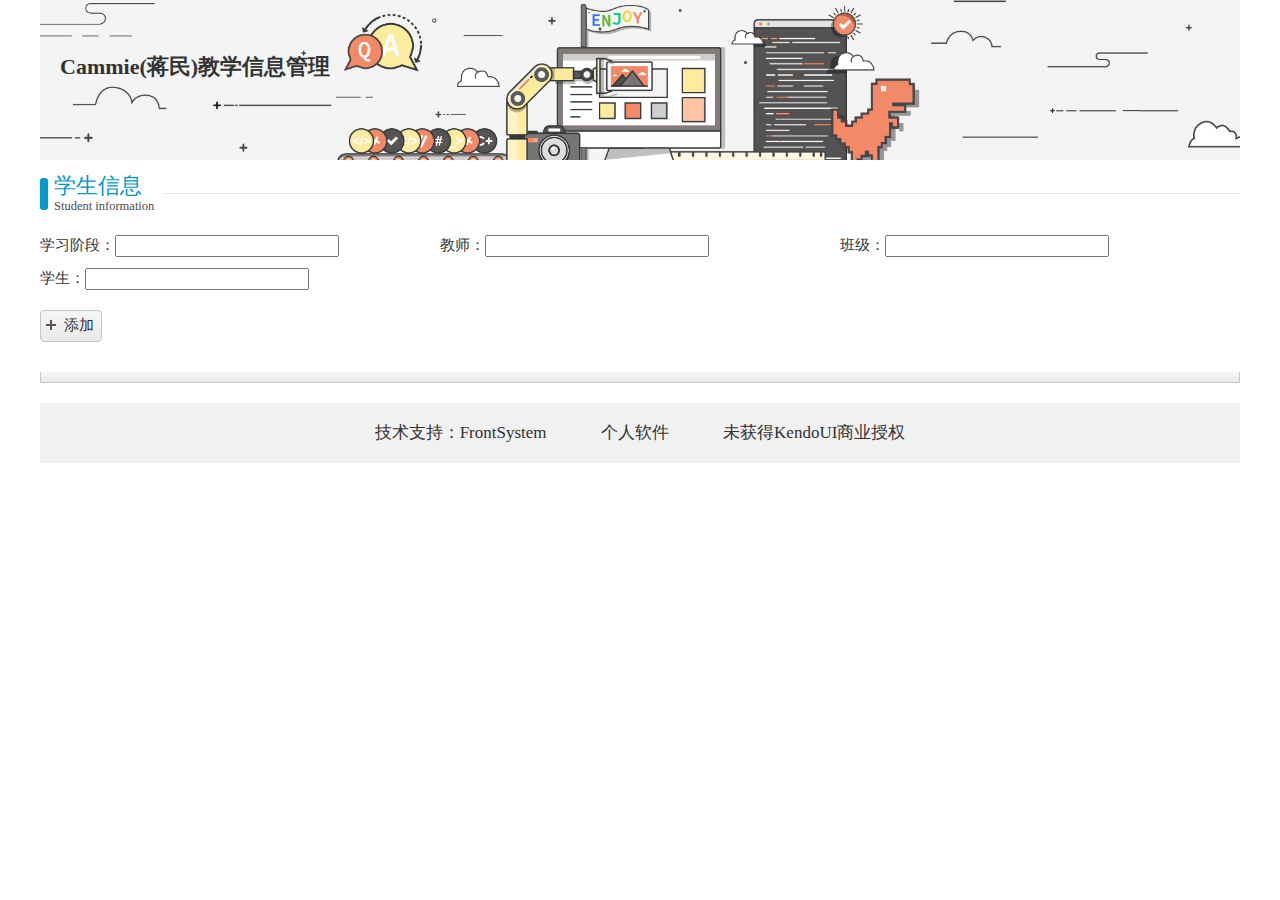
==== commit 3ed834b7: "first commit" ====
--- a/listView.html
+++ b/listView.html
@@ -153,6 +153,7 @@
           </div>
           <div class="student-left">
              <img src="images/student/default.jpg"/>
+             <a class="k-button" href="image.html">上传图片</a>
           </div>
           <dl class="student-right">
               <dt>姓名：</dt>
--- a/stylesheets/smallSystem.css
+++ b/stylesheets/smallSystem.css
@@ -154,7 +154,7 @@
     margin: 0 -0px 3px;
     background-color: #f8f8f8;
 }
-.box-hd{position:relative;z-index:1;height:42px;overflow:hidden;}
+.box-hd{position:relative;z-index:1;height:42px;overflow:hidden;margin-top:12px;}
 .box-hd .hwrap,.box-hd .more{background-color:#fff;}
 .box-hd .hwrap,.box-hd .hwrap .s,.box-hd .hwrap .hgroup{float:left;}
 .box-hd .hwrap{padding-right:10px;}
@@ -175,7 +175,7 @@
 
 .student-view {
   float:left;
-  width:50%;
+  width:33%;
   height:300px;
   box-sizing:border-box;
   border-top:0;
@@ -233,6 +233,11 @@
     border-left-width:1px;
   }
 }
+.filterBox .imageMutex{
+  display: none;
+}
+
+
 
 /*#header{
   display: none;
